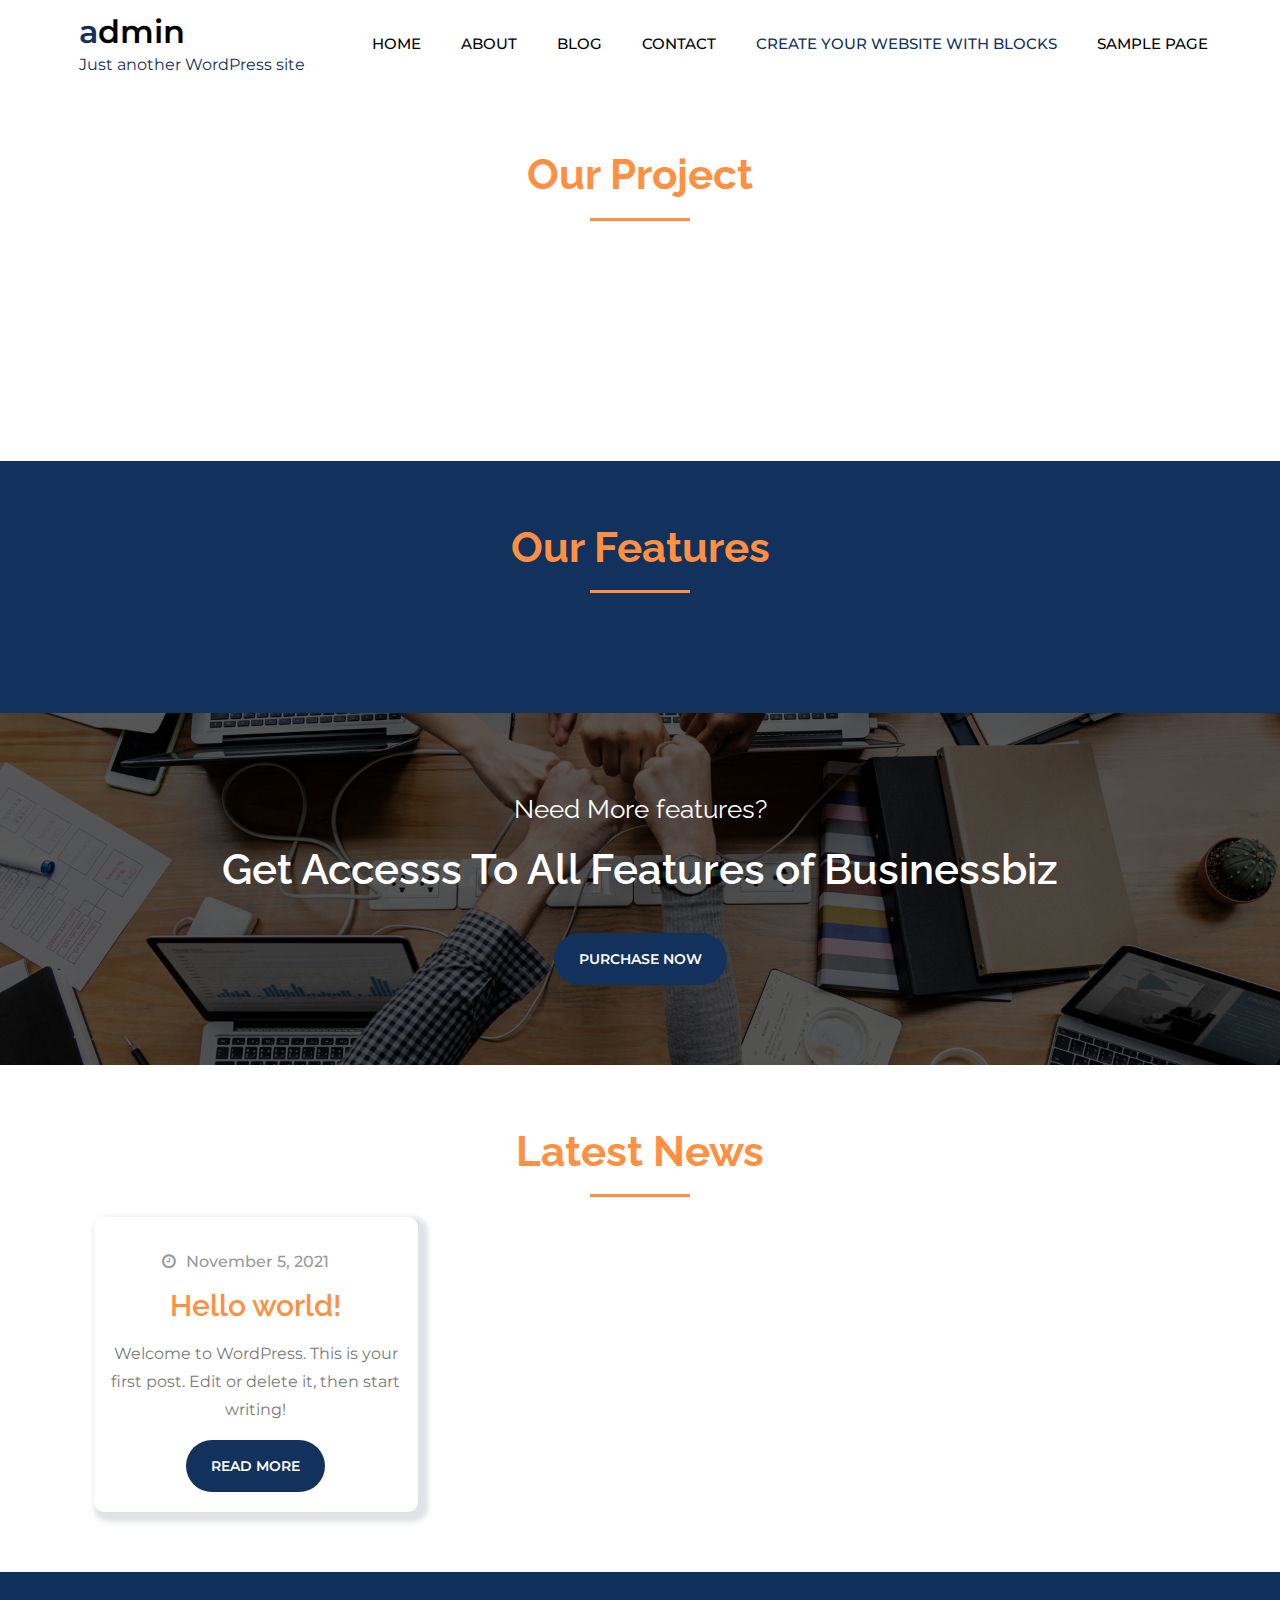
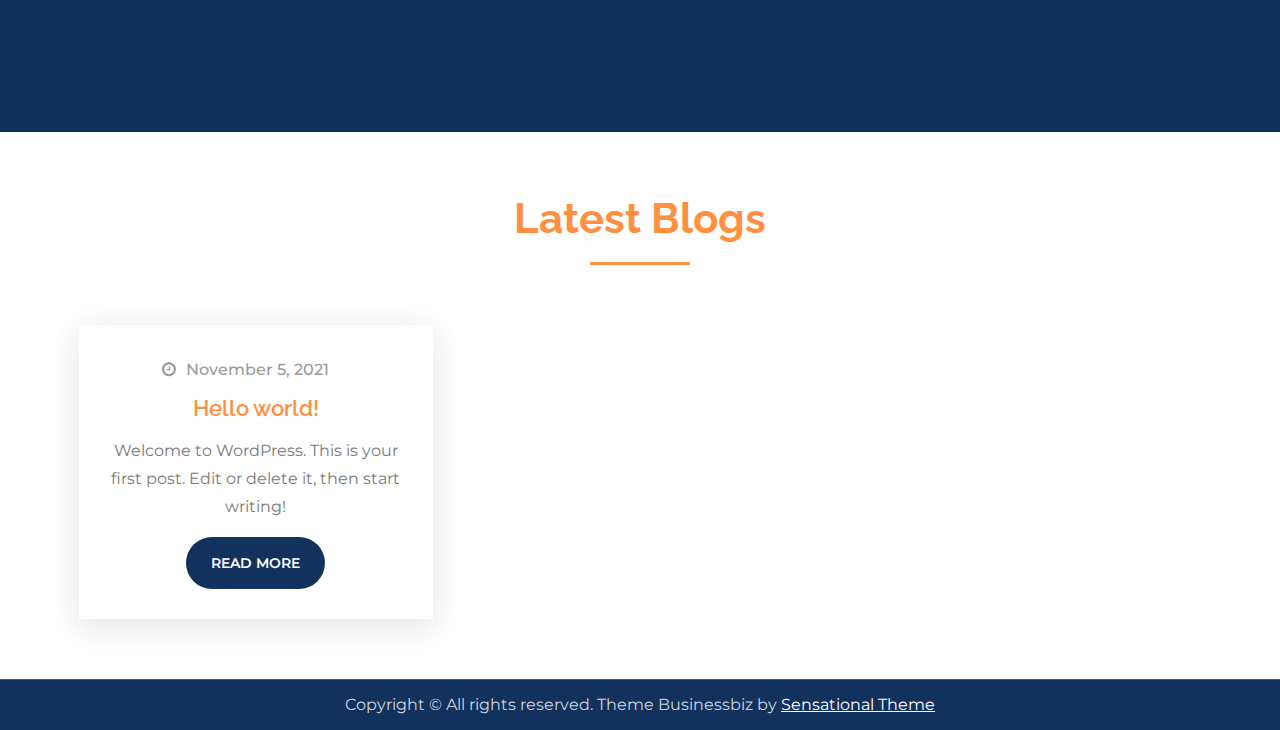
==== index.html @ f26241a5 "test" ====
<!DOCTYPE html>
<html lang="en-US">
<head>
	<meta charset="UTF-8">
	<meta name="viewport" content="width=device-width, initial-scale=1">
	<link rel="profile" href="http://gmpg.org/xfn/11">
	<link rel="pingback" href="/xmlrpc.php">
	
<title>admin &#8211; Just another WordPress site</title>
<meta name="robots" content="noindex, nofollow">
<link rel="dns-prefetch" href="//fonts.googleapis.com">
<link rel="dns-prefetch" href="//s.w.org">
<link rel="alternate" type="application/rss+xml" title="admin &raquo; Feed" href="/feed/">
<link rel="alternate" type="application/rss+xml" title="admin &raquo; Comments Feed" href="/comments/feed/">
		<script type="text/javascript">
			window._wpemojiSettings = {"baseUrl":"https:\/\/s.w.org\/images\/core\/emoji\/13.1.0\/72x72\/","ext":".png","svgUrl":"https:\/\/s.w.org\/images\/core\/emoji\/13.1.0\/svg\/","svgExt":".svg","source":{"concatemoji":"\/wp-includes\/js\/wp-emoji-release.min.js?ver=5.8.1"}};
			!function(e,a,t){var n,r,o,i=a.createElement("canvas"),p=i.getContext&&i.getContext("2d");function s(e,t){var a=String.fromCharCode;p.clearRect(0,0,i.width,i.height),p.fillText(a.apply(this,e),0,0);e=i.toDataURL();return p.clearRect(0,0,i.width,i.height),p.fillText(a.apply(this,t),0,0),e===i.toDataURL()}function c(e){var t=a.createElement("script");t.src=e,t.defer=t.type="text/javascript",a.getElementsByTagName("head")[0].appendChild(t)}for(o=Array("flag","emoji"),t.supports={everything:!0,everythingExceptFlag:!0},r=0;r<o.length;r++)t.supports[o[r]]=function(e){if(!p||!p.fillText)return!1;switch(p.textBaseline="top",p.font="600 32px Arial",e){case"flag":return s([127987,65039,8205,9895,65039],[127987,65039,8203,9895,65039])?!1:!s([55356,56826,55356,56819],[55356,56826,8203,55356,56819])&&!s([55356,57332,56128,56423,56128,56418,56128,56421,56128,56430,56128,56423,56128,56447],[55356,57332,8203,56128,56423,8203,56128,56418,8203,56128,56421,8203,56128,56430,8203,56128,56423,8203,56128,56447]);case"emoji":return!s([10084,65039,8205,55357,56613],[10084,65039,8203,55357,56613])}return!1}(o[r]),t.supports.everything=t.supports.everything&&t.supports[o[r]],"flag"!==o[r]&&(t.supports.everythingExceptFlag=t.supports.everythingExceptFlag&&t.supports[o[r]]);t.supports.everythingExceptFlag=t.supports.everythingExceptFlag&&!t.supports.flag,t.DOMReady=!1,t.readyCallback=function(){t.DOMReady=!0},t.supports.everything||(n=function(){t.readyCallback()},a.addEventListener?(a.addEventListener("DOMContentLoaded",n,!1),e.addEventListener("load",n,!1)):(e.attachEvent("onload",n),a.attachEvent("onreadystatechange",function(){"complete"===a.readyState&&t.readyCallback()})),(n=t.source||{}).concatemoji?c(n.concatemoji):n.wpemoji&&n.twemoji&&(c(n.twemoji),c(n.wpemoji)))}(window,document,window._wpemojiSettings);
		</script>
		<style type="text/css">img.wp-smiley,
img.emoji {
	display: inline !important;
	border: none !important;
	box-shadow: none !important;
	height: 1em !important;
	width: 1em !important;
	margin: 0 .07em !important;
	vertical-align: -0.1em !important;
	background: none !important;
	padding: 0 !important;
}</style>
	<link rel="stylesheet" id="wp-block-library-css" href="/wp-includes/css/dist/block-library/style.min.css?ver=5.8.1" type="text/css" media="all">
<link rel="stylesheet" id="businessbiz-google-fonts-css" href="https://fonts.googleapis.com/css?family=Montserrat%3A300%2C400%2C500%2C600%2C700%7CRaleway%3A300%2C400%2C500%2C600%2C700&#038;subset=latin%2Clatin-ext" type="text/css" media="all">
<link rel="stylesheet" id="font-awesome-css" href="/wp-content/themes/businessbiz/assets/css/font-awesome.min.css?ver=4.7.0" type="text/css" media="all">
<link rel="stylesheet" id="slick-theme-css-css" href="/wp-content/themes/businessbiz/assets/css/slick-theme.min.css?ver=v2.2.0" type="text/css" media="all">
<link rel="stylesheet" id="slick-css-css" href="/wp-content/themes/businessbiz/assets/css/slick.min.css?ver=v1.8.0" type="text/css" media="all">
<link rel="stylesheet" id="businessbiz-style-css" href="/wp-content/themes/businessbiz/style.css?ver=5.8.1" type="text/css" media="all">
<script type="text/javascript" src="/wp-includes/js/jquery/jquery.min.js?ver=3.6.0" id="jquery-core-js"></script>
<script type="text/javascript" src="/wp-includes/js/jquery/jquery-migrate.min.js?ver=3.3.2" id="jquery-migrate-js"></script>
<link rel="https://api.w.org/" href="/wp-json/">
<link rel="alternate" type="application/json" href="/wp-json/wp/v2/pages/15">
<link rel="EditURI" type="application/rsd+xml" title="RSD" href="/xmlrpc.php?rsd">
<link rel="wlwmanifest" type="application/wlwmanifest+xml" href="/wp-includes/wlwmanifest.xml"> 
<meta name="generator" content="WordPress 5.8.1">
<link rel="canonical" href="/">
<link rel="shortlink" href="/">
<link rel="alternate" type="application/json+oembed" href="/wp-json/oembed/1.0/embed?url=%2F">
<link rel="alternate" type="text/xml+oembed" href="/wp-json/oembed/1.0/embed?url=%2F&#038;format=xml">
</head>

<body class="home page-template-default page page-id-15 right-sidebar">
	<div id="page" class="site">
<a class="skip-link screen-reader-text" href="#content">Skip to content</a>    <div class="wrapper">
        <div class="site-branding">
            <div class="site-logo">
                            </div>
<!-- .site-logo -->

            <div id="site-identity">
                <h1 class="site-title">
                    <a href="/" rel="home">  admin</a>
                </h1>

                                    <p class="site-description">Just another WordPress site</p>
                            </div>
<!-- #site-identity -->
        </div> <!-- .site-branding -->

        <nav id="site-navigation" class="main-navigation" role="navigation" aria-label="Primary Menu">
            <button type="button" class="menu-toggle">
                <span class="icon-bar"></span>
                <span class="icon-bar"></span>
                <span class="icon-bar"></span>
            </button>

            <ul>
<li><a href="/">Home</a></li>
<li class="page_item page-item-16"><a href="/about/">About</a></li>
<li class="page_item page-item-18"><a href="/blog/">Blog</a></li>
<li class="page_item page-item-17"><a href="/contact/">Contact</a></li>
<li class="page_item page-item-15 current_page_item"><a href="/" aria-current="page">Create your website with blocks</a></li>
<li class="page_item page-item-2"><a href="/sample-page/">Sample Page</a></li>
</ul>        </nav><!-- #site-navigation -->
    </div>
<!-- .wrapper -->
 <!-- header ends here -->	<div id="content" class="site-content">
	                                        <section id="featured-slider">
                                <div class="featured-slider-wrapper" data-slick='{"slidesToShow": 1, "slidesToScroll": 1, "infinite": true, "speed": 800, "dots": true, "arrows":true, "autoplay": true, "fade": false }'>         </div>
<!-- .featured-slider-wrapper -->                    </section>
            
                                                <section id="project" class="page-section">
                        <div class="wrapper">
                                <div class="section-header">
        
                    <h2 class="section-title">Our Project</h2>
            </div>
<!-- .section-header -->

    <div class="posts-slider  modern-slider" data-slick='{"slidesToShow": 3, "slidesToScroll": 1, "infinite": true, "speed": 800, "dots": false, "arrows":true, "autoplay": true, "draggable": true, "fade": false }'>
            </div>
<!-- .section-content -->

                            </div>
                    </section>
            
                                                <section id="features">
                    <!-- <div class="overlay"></div> -->
                        <div class="wrapper">
                                <div class="features-section-wrapper no-post-thumbnail "> 
                <div class="entry-container">
                            <div class="section-header">
                                            <h2 class="section-title">Our Features</h2>
                    <!-- .section-header -->
                </div>       
                   
            <div class="section-content col-2">
                        
            </div>  
        </div>
    </div>
                        </div>
                    </section>
            
                                        <section id="cta" style="background-image: url('/wp-content/themes/businessbiz/assets/images/default-header.jpg');">
                    <div class="overlay"></div>
                    <div class="wrapper">
                            
            <div class="section-header">
            <h3>Need More features?</h3>
            <h2 class="section-title">Get Accesss To All Features of Businessbiz</h2>
        </div>
<!-- .section-header -->
    
            <div class="read-more">
            <a href="#" class="btn">Purchase Now</a>
        </div>
<!-- .read-more -->
                        </div>
                </section>
            
                                        <section id="latest" class="blog-posts-wrapper page-section">
                    <div class="wrapper">
                         
    	  <div class="section-header">
	    <h2 class="section-title">Latest News</h2>
	  </div>
<!-- .section-header -->
  	  <div class="section-content col-3">
  					    <article>
				    	<div class="post-item">
					      	
					    	<div class="entry-container">
						    	<div class="entry-meta">		         
						            <span class="date"><a href="/2021/11/05/hello-world/" rel="bookmark"><time class="entry-date published updated" datetime="2021-11-05T04:17:10+00:00">November 5, 2021</time></a></span>						        </div>
<!-- .entry-meta -->

						        <header class="entry-header">
									<h2 class="entry-title">
										<a href="/2021/11/05/hello-world/">Hello world!</a>
									</h2>
						        </header>

						        <div class="entry-content">
				 				    <p>Welcome to WordPress. This is your first post. Edit or delete it, then start writing!</p>
						        </div>
<!-- .entry-content -->

						        						        <a href="/2021/11/05/hello-world/" class="btn">Read More</a>
					        </div>
<!-- .entry-container -->
					    </div>
<!-- .post-item -->
				    </article>
	    	          </div>                    </div>
                </section>            
            
                                        <section id="testimonial" style="background-image: url('');">
                <div class="overlay"></div>
                    <div class="wrapper">
                                     
        <div class="testimonial-slider-wrapper" data-slick='{"slidesToShow": 1, "slidesToScroll": 1, "infinite": true, "speed": 800, "dots": true, "arrows":false, "autoplay": true, "fade": false }'>
                    </div>
<!-- .testimonial-slider-wrapper -->
                    </div>
                </section>            
            
                                               <section id="blog" class="blog-posts-wrapper page-section">
                        <div class="wrapper">
                             
    	  <div class="section-header">
	    <h2 class="section-title">Latest Blogs</h2>
	  </div>
<!-- .section-header -->
  	  <div class="section-content col-3">
            				    <article>
				    	<div class="post-item">
					      	
					    	<div class="entry-container">
						    	<div class="entry-meta">		         
						            <span class="date"><a href="/2021/11/05/hello-world/" rel="bookmark"><time class="entry-date published updated" datetime="2021-11-05T04:17:10+00:00">November 5, 2021</time></a></span>						        </div>
<!-- .entry-meta -->

						        <header class="entry-header">
									<h2 class="entry-title">
										<a href="/2021/11/05/hello-world/">Hello world!</a>
									</h2>
						        </header>

						        <div class="entry-content">
				 				    <p>Welcome to WordPress. This is your first post. Edit or delete it, then start writing!</p>
						        </div>
<!-- .entry-content -->

						        						        <a href="/2021/11/05/hello-world/" class="btn">Read More</a>
					        </div>
<!-- .entry-container -->
					    </div>
<!-- .post-item -->
				    </article>
	    	          </div>                        </div>
                    </section>
                		</div>
		<footer id="colophon" class="site-footer" role="contentinfo">        <div class="site-info">
                        <div class="wrapper">
                <span class="copy-right">Copyright &copy; All rights reserved. Theme Businessbiz by <a target="_blank" rel="designer" href="http://sensationaltheme.com/">Sensational Theme</a></span>
            </div> 
        </div> <!-- site generator ends here -->
        
    		</footer><script type="text/javascript" src="/wp-content/themes/businessbiz/assets/js/slick.min.js?ver=2017417" id="jquery-slick-js"></script>
<script type="text/javascript" src="/wp-content/themes/businessbiz/assets/js/jquery.matchHeight.min.js?ver=2017417" id="jquery-match-height-js"></script>
<script type="text/javascript" src="/wp-content/themes/businessbiz/assets/js/navigation.min.js?ver=20151215" id="businessbiz-navigation-js"></script>
<script type="text/javascript" src="/wp-content/themes/businessbiz/assets/js/skip-link-focus-fix.min.js?ver=20151215" id="businessbiz-skip-link-focus-fix-js"></script>
<script type="text/javascript" src="/wp-content/themes/businessbiz/assets/js/custom.min.js?ver=20151215" id="businessbiz-custom-js-js"></script>
<script type="text/javascript" src="/wp-includes/js/wp-embed.min.js?ver=5.8.1" id="wp-embed-js"></script>

</div>
</body>  
</html>
---- wp-includes/css/dist/block-library/style.min.css ----
@charset "UTF-8";#start-resizable-editor-section{display:none}.wp-block-audio{margin:0 0 1em}.wp-block-audio figcaption{margin-top:.5em;margin-bottom:1em}.wp-block-audio audio{width:100%;min-width:300px}.wp-block-button__link{color:#fff;background-color:#32373c;border-radius:9999px;box-shadow:none;cursor:pointer;display:inline-block;font-size:1.125em;padding:calc(.667em + 2px) calc(1.333em + 2px);text-align:center;text-decoration:none;overflow-wrap:break-word;box-sizing:border-box}.wp-block-button__link:active,.wp-block-button__link:focus,.wp-block-button__link:hover,.wp-block-button__link:visited{color:#fff}.wp-block-button__link.aligncenter{text-align:center}.wp-block-button__link.alignright{text-align:right}.wp-block-buttons>.wp-block-button.has-custom-width{max-width:none}.wp-block-buttons>.wp-block-button.has-custom-width .wp-block-button__link{width:100%}.wp-block-buttons>.wp-block-button.has-custom-font-size .wp-block-button__link{font-size:inherit}.wp-block-buttons>.wp-block-button.wp-block-button__width-25{width:calc(25% - .5em)}.wp-block-buttons>.wp-block-button.wp-block-button__width-50{width:calc(50% - .5em)}.wp-block-buttons>.wp-block-button.wp-block-button__width-75{width:calc(75% - .5em)}.wp-block-buttons>.wp-block-button.wp-block-button__width-100{width:calc(100% - .5em)}.wp-block-buttons>.wp-block-button.wp-block-button__width-100:only-child{margin-right:0;width:100%}@supports (column-gap:0.5em){.wp-block-buttons.is-content-justification-right>.wp-block-button.wp-block-button,.wp-block-buttons>.wp-block-button.wp-block-button{margin-right:0;margin-left:0}.wp-block-buttons>.wp-block-button.wp-block-button__width-25{width:calc(25% - .375em)}.wp-block-buttons>.wp-block-button.wp-block-button__width-50{width:calc(50% - .25em)}.wp-block-buttons>.wp-block-button.wp-block-button__width-75{width:calc(75% - .125em)}.wp-block-buttons>.wp-block-button.wp-block-button__width-100{width:auto;flex-basis:100%}}.wp-block-button.is-style-squared,.wp-block-button__link.wp-block-button.is-style-squared{border-radius:0}.wp-block-button.no-border-radius,.wp-block-button__link.no-border-radius{border-radius:0!important}.is-style-outline>.wp-block-button__link,.wp-block-button__link.is-style-outline{border:2px solid;padding:.667em 1.333em}.is-style-outline>.wp-block-button__link:not(.has-text-color),.wp-block-button__link.is-style-outline:not(.has-text-color){color:currentColor}.is-style-outline>.wp-block-button__link:not(.has-background),.wp-block-button__link.is-style-outline:not(.has-background){background-color:transparent}.wp-block-buttons{display:flex;flex-direction:row;flex-wrap:wrap;column-gap:.5em}.wp-block-buttons.is-vertical{flex-direction:column}.wp-block-buttons.is-vertical>.wp-block-button{margin-right:0}.wp-block-buttons.is-vertical>.wp-block-button:last-child{margin-bottom:0}.wp-block-buttons>.wp-block-button{display:inline-block;margin-left:0;margin-right:.5em;margin-bottom:.5em}.wp-block-buttons>.wp-block-button:last-child{margin-right:0}.wp-block-buttons.is-content-justification-left{justify-content:flex-start}.wp-block-buttons.is-content-justification-left.is-vertical{align-items:flex-start}.wp-block-buttons.is-content-justification-center{justify-content:center}.wp-block-buttons.is-content-justification-center.is-vertical{align-items:center}.wp-block-buttons.is-content-justification-right{justify-content:flex-end}.wp-block-buttons.is-content-justification-right>.wp-block-button{margin-left:.5em;margin-right:0}.wp-block-buttons.is-content-justification-right>.wp-block-button:first-child{margin-left:0}.wp-block-buttons.is-content-justification-right.is-vertical{align-items:flex-end}.wp-block-buttons.is-content-justification-space-between{justify-content:space-between}.wp-block-buttons.aligncenter{text-align:center}.wp-block-buttons.alignleft .wp-block-button{margin-left:0;margin-right:.5em}.wp-block-buttons.alignleft .wp-block-button:last-child{margin-right:0}.wp-block-buttons.alignright .wp-block-button{margin-right:0;margin-left:.5em}.wp-block-buttons.alignright .wp-block-button:first-child{margin-left:0}.wp-block-buttons:not(.is-content-justification-space-between,.is-content-justification-right,.is-content-justification-left,.is-content-justification-center) .wp-block-button.aligncenter{margin-left:auto;margin-right:auto;margin-bottom:.5em;width:100%}.wp-block-button.aligncenter,.wp-block-calendar{text-align:center}.wp-block-calendar tbody td,.wp-block-calendar th{padding:.25em;border:1px solid #ddd}.wp-block-calendar tfoot td{border:none}.wp-block-calendar table{width:100%;border-collapse:collapse}.wp-block-calendar table th{font-weight:400;background:#ddd}.wp-block-calendar a{text-decoration:underline}.wp-block-calendar table caption,.wp-block-calendar table tbody{color:#40464d}.wp-block-categories.alignleft{margin-right:2em}.wp-block-categories.alignright{margin-left:2em}.wp-block-code code{display:block;white-space:pre-wrap;overflow-wrap:break-word}.wp-block-columns{display:flex;margin-bottom:1.75em;box-sizing:border-box;flex-wrap:wrap}@media (min-width:782px){.wp-block-columns{flex-wrap:nowrap}}.wp-block-columns.has-background{padding:1.25em 2.375em}.wp-block-columns.are-vertically-aligned-top{align-items:flex-start}.wp-block-columns.are-vertically-aligned-center{align-items:center}.wp-block-columns.are-vertically-aligned-bottom{align-items:flex-end}.wp-block-column{flex-grow:1;min-width:0;word-break:break-word;overflow-wrap:break-word}@media (max-width:599px){.wp-block-column{flex-basis:100%!important}}@media (min-width:600px) and (max-width:781px){.wp-block-column:not(:only-child){flex-basis:calc(50% - 1em)!important;flex-grow:0}.wp-block-column:nth-child(2n){margin-left:2em}}@media (min-width:782px){.wp-block-column{flex-basis:0;flex-grow:1}.wp-block-column[style*=flex-basis]{flex-grow:0}.wp-block-column:not(:first-child){margin-left:2em}}.wp-block-column.is-vertically-aligned-top{align-self:flex-start}.wp-block-column.is-vertically-aligned-center{align-self:center}.wp-block-column.is-vertically-aligned-bottom{align-self:flex-end}.wp-block-column.is-vertically-aligned-bottom,.wp-block-column.is-vertically-aligned-center,.wp-block-column.is-vertically-aligned-top{width:100%}.wp-block-cover,.wp-block-cover-image{position:relative;background-size:cover;background-position:50%;min-height:430px;width:100%;display:flex;justify-content:center;align-items:center;padding:1em;box-sizing:border-box}.wp-block-cover-image.has-parallax,.wp-block-cover.has-parallax{background-attachment:fixed}@supports (-webkit-overflow-scrolling:touch){.wp-block-cover-image.has-parallax,.wp-block-cover.has-parallax{background-attachment:scroll}}@media (prefers-reduced-motion:reduce){.wp-block-cover-image.has-parallax,.wp-block-cover.has-parallax{background-attachment:scroll}}.wp-block-cover-image.is-repeated,.wp-block-cover.is-repeated{background-repeat:repeat;background-size:auto}.wp-block-cover-image.has-background-dim:not([class*=-background-color]),.wp-block-cover.has-background-dim:not([class*=-background-color]){background-color:#000}.wp-block-cover-image.has-background-dim:before,.wp-block-cover.has-background-dim:before{content:"";background-color:inherit}.wp-block-cover-image.has-background-dim:not(.has-background-gradient):before,.wp-block-cover-image .wp-block-cover__gradient-background,.wp-block-cover.has-background-dim:not(.has-background-gradient):before,.wp-block-cover .wp-block-cover__gradient-background{position:absolute;top:0;left:0;bottom:0;right:0;z-index:1;opacity:.5}.wp-block-cover-image.has-background-dim.has-background-dim-10 .wp-block-cover__gradient-background,.wp-block-cover-image.has-background-dim.has-background-dim-10:not(.has-background-gradient):before,.wp-block-cover.has-background-dim.has-background-dim-10 .wp-block-cover__gradient-background,.wp-block-cover.has-background-dim.has-background-dim-10:not(.has-background-gradient):before{opacity:.1}.wp-block-cover-image.has-background-dim.has-background-dim-20 .wp-block-cover__gradient-background,.wp-block-cover-image.has-background-dim.has-background-dim-20:not(.has-background-gradient):before,.wp-block-cover.has-background-dim.has-background-dim-20 .wp-block-cover__gradient-background,.wp-block-cover.has-background-dim.has-background-dim-20:not(.has-background-gradient):before{opacity:.2}.wp-block-cover-image.has-background-dim.has-background-dim-30 .wp-block-cover__gradient-background,.wp-block-cover-image.has-background-dim.has-background-dim-30:not(.has-background-gradient):before,.wp-block-cover.has-background-dim.has-background-dim-30 .wp-block-cover__gradient-background,.wp-block-cover.has-background-dim.has-background-dim-30:not(.has-background-gradient):before{opacity:.3}.wp-block-cover-image.has-background-dim.has-background-dim-40 .wp-block-cover__gradient-background,.wp-block-cover-image.has-background-dim.has-background-dim-40:not(.has-background-gradient):before,.wp-block-cover.has-background-dim.has-background-dim-40 .wp-block-cover__gradient-background,.wp-block-cover.has-background-dim.has-background-dim-40:not(.has-background-gradient):before{opacity:.4}.wp-block-cover-image.has-background-dim.has-background-dim-50 .wp-block-cover__gradient-background,.wp-block-cover-image.has-background-dim.has-background-dim-50:not(.has-background-gradient):before,.wp-block-cover.has-background-dim.has-background-dim-50 .wp-block-cover__gradient-background,.wp-block-cover.has-background-dim.has-background-dim-50:not(.has-background-gradient):before{opacity:.5}.wp-block-cover-image.has-background-dim.has-background-dim-60 .wp-block-cover__gradient-background,.wp-block-cover-image.has-background-dim.has-background-dim-60:not(.has-background-gradient):before,.wp-block-cover.has-background-dim.has-background-dim-60 .wp-block-cover__gradient-background,.wp-block-cover.has-background-dim.has-background-dim-60:not(.has-background-gradient):before{opacity:.6}.wp-block-cover-image.has-background-dim.has-background-dim-70 .wp-block-cover__gradient-background,.wp-block-cover-image.has-background-dim.has-background-dim-70:not(.has-background-gradient):before,.wp-block-cover.has-background-dim.has-background-dim-70 .wp-block-cover__gradient-background,.wp-block-cover.has-background-dim.has-background-dim-70:not(.has-background-gradient):before{opacity:.7}.wp-block-cover-image.has-background-dim.has-background-dim-80 .wp-block-cover__gradient-background,.wp-block-cover-image.has-background-dim.has-background-dim-80:not(.has-background-gradient):before,.wp-block-cover.has-background-dim.has-background-dim-80 .wp-block-cover__gradient-background,.wp-block-cover.has-background-dim.has-background-dim-80:not(.has-background-gradient):before{opacity:.8}.wp-block-cover-image.has-background-dim.has-background-dim-90 .wp-block-cover__gradient-background,.wp-block-cover-image.has-background-dim.has-background-dim-90:not(.has-background-gradient):before,.wp-block-cover.has-background-dim.has-background-dim-90 .wp-block-cover__gradient-background,.wp-block-cover.has-background-dim.has-background-dim-90:not(.has-background-gradient):before{opacity:.9}.wp-block-cover-image.has-background-dim.has-background-dim-100 .wp-block-cover__gradient-background,.wp-block-cover-image.has-background-dim.has-background-dim-100:not(.has-background-gradient):before,.wp-block-cover.has-background-dim.has-background-dim-100 .wp-block-cover__gradient-background,.wp-block-cover.has-background-dim.has-background-dim-100:not(.has-background-gradient):before{opacity:1}.wp-block-cover-image.alignleft,.wp-block-cover-image.alignright,.wp-block-cover.alignleft,.wp-block-cover.alignright{max-width:420px;width:100%}.wp-block-cover-image:after,.wp-block-cover:after{display:block;content:"";font-size:0;min-height:inherit}@supports (position:sticky){.wp-block-cover-image:after,.wp-block-cover:after{content:none}}.wp-block-cover-image.aligncenter,.wp-block-cover-image.alignleft,.wp-block-cover-image.alignright,.wp-block-cover.aligncenter,.wp-block-cover.alignleft,.wp-block-cover.alignright{display:flex}.wp-block-cover-image .wp-block-cover__inner-container,.wp-block-cover .wp-block-cover__inner-container{width:100%;z-index:1;color:#fff}.wp-block-cover-image h1:not(.has-text-color),.wp-block-cover-image h2:not(.has-text-color),.wp-block-cover-image h3:not(.has-text-color),.wp-block-cover-image h4:not(.has-text-color),.wp-block-cover-image h5:not(.has-text-color),.wp-block-cover-image h6:not(.has-text-color),.wp-block-cover-image p:not(.has-text-color),.wp-block-cover h1:not(.has-text-color),.wp-block-cover h2:not(.has-text-color),.wp-block-cover h3:not(.has-text-color),.wp-block-cover h4:not(.has-text-color),.wp-block-cover h5:not(.has-text-color),.wp-block-cover h6:not(.has-text-color),.wp-block-cover p:not(.has-text-color){color:inherit}.wp-block-cover-image.is-position-top-left,.wp-block-cover.is-position-top-left{align-items:flex-start;justify-content:flex-start}.wp-block-cover-image.is-position-top-center,.wp-block-cover.is-position-top-center{align-items:flex-start;justify-content:center}.wp-block-cover-image.is-position-top-right,.wp-block-cover.is-position-top-right{align-items:flex-start;justify-content:flex-end}.wp-block-cover-image.is-position-center-left,.wp-block-cover.is-position-center-left{align-items:center;justify-content:flex-start}.wp-block-cover-image.is-position-center-center,.wp-block-cover.is-position-center-center{align-items:center;justify-content:center}.wp-block-cover-image.is-position-center-right,.wp-block-cover.is-position-center-right{align-items:center;justify-content:flex-end}.wp-block-cover-image.is-position-bottom-left,.wp-block-cover.is-position-bottom-left{align-items:flex-end;justify-content:flex-start}.wp-block-cover-image.is-position-bottom-center,.wp-block-cover.is-position-bottom-center{align-items:flex-end;justify-content:center}.wp-block-cover-image.is-position-bottom-right,.wp-block-cover.is-position-bottom-right{align-items:flex-end;justify-content:flex-end}.wp-block-cover-image.has-custom-content-position.has-custom-content-position .wp-block-cover__inner-container,.wp-block-cover.has-custom-content-position.has-custom-content-position .wp-block-cover__inner-container{margin:0;width:auto}.wp-block-cover-image img.wp-block-cover__image-background,.wp-block-cover-image video.wp-block-cover__video-background,.wp-block-cover img.wp-block-cover__image-background,.wp-block-cover video.wp-block-cover__video-background{position:absolute;top:0;left:0;right:0;bottom:0;margin:0;padding:0;width:100%;height:100%;max-width:none;max-height:none;-o-object-fit:cover;object-fit:cover;outline:none;border:none;box-shadow:none}.wp-block-cover__image-background,.wp-block-cover__video-background{z-index:0}.wp-block-cover-image-text,.wp-block-cover-image-text a,.wp-block-cover-image-text a:active,.wp-block-cover-image-text a:focus,.wp-block-cover-image-text a:hover,.wp-block-cover-text,.wp-block-cover-text a,.wp-block-cover-text a:active,.wp-block-cover-text a:focus,.wp-block-cover-text a:hover,section.wp-block-cover-image h2,section.wp-block-cover-image h2 a,section.wp-block-cover-image h2 a:active,section.wp-block-cover-image h2 a:focus,section.wp-block-cover-image h2 a:hover{color:#fff}.wp-block-cover-image .wp-block-cover.has-left-content{justify-content:flex-start}.wp-block-cover-image .wp-block-cover.has-right-content{justify-content:flex-end}.wp-block-cover-image.has-left-content .wp-block-cover-image-text,.wp-block-cover.has-left-content .wp-block-cover-text,section.wp-block-cover-image.has-left-content>h2{margin-left:0;text-align:left}.wp-block-cover-image.has-right-content .wp-block-cover-image-text,.wp-block-cover.has-right-content .wp-block-cover-text,section.wp-block-cover-image.has-right-content>h2{margin-right:0;text-align:right}.wp-block-cover-image .wp-block-cover-image-text,.wp-block-cover .wp-block-cover-text,section.wp-block-cover-image>h2{font-size:2em;line-height:1.25;z-index:1;margin-bottom:0;max-width:840px;padding:.44em;text-align:center}.wp-block-embed.alignleft,.wp-block-embed.alignright,.wp-block[data-align=left]>[data-type="core/embed"],.wp-block[data-align=right]>[data-type="core/embed"]{max-width:360px;width:100%}.wp-block-embed.alignleft .wp-block-embed__wrapper,.wp-block-embed.alignright .wp-block-embed__wrapper,.wp-block[data-align=left]>[data-type="core/embed"] .wp-block-embed__wrapper,.wp-block[data-align=right]>[data-type="core/embed"] .wp-block-embed__wrapper{min-width:280px}.wp-block-cover .wp-block-embed{min-width:320px;min-height:240px}.wp-block-embed{margin:0 0 1em}.wp-block-embed figcaption{margin-top:.5em;margin-bottom:1em}.wp-block-embed iframe{max-width:100%}.wp-block-embed__wrapper{position:relative}.wp-embed-responsive .wp-has-aspect-ratio .wp-block-embed__wrapper:before{content:"";display:block;padding-top:50%}.wp-embed-responsive .wp-has-aspect-ratio iframe{position:absolute;top:0;right:0;bottom:0;left:0;height:100%;width:100%}.wp-embed-responsive .wp-embed-aspect-21-9 .wp-block-embed__wrapper:before{padding-top:42.85%}.wp-embed-responsive .wp-embed-aspect-18-9 .wp-block-embed__wrapper:before{padding-top:50%}.wp-embed-responsive .wp-embed-aspect-16-9 .wp-block-embed__wrapper:before{padding-top:56.25%}.wp-embed-responsive .wp-embed-aspect-4-3 .wp-block-embed__wrapper:before{padding-top:75%}.wp-embed-responsive .wp-embed-aspect-1-1 .wp-block-embed__wrapper:before{padding-top:100%}.wp-embed-responsive .wp-embed-aspect-9-16 .wp-block-embed__wrapper:before{padding-top:177.77%}.wp-embed-responsive .wp-embed-aspect-1-2 .wp-block-embed__wrapper:before{padding-top:200%}.wp-block-file{margin-bottom:1.5em}.wp-block-file.aligncenter{text-align:center}.wp-block-file.alignright{text-align:right}.wp-block-file .wp-block-file__embed{margin-bottom:1em}.wp-block-file .wp-block-file__button{background:#32373c;border-radius:2em;color:#fff;font-size:.8em;padding:.5em 1em}.wp-block-file a.wp-block-file__button{text-decoration:none}.wp-block-file a.wp-block-file__button:active,.wp-block-file a.wp-block-file__button:focus,.wp-block-file a.wp-block-file__button:hover,.wp-block-file a.wp-block-file__button:visited{box-shadow:none;color:#fff;opacity:.85;text-decoration:none}.wp-block-file *+.wp-block-file__button{margin-left:.75em}.blocks-gallery-grid,.wp-block-gallery{display:flex;flex-wrap:wrap;list-style-type:none;padding:0;margin:0}.blocks-gallery-grid .blocks-gallery-image,.blocks-gallery-grid .blocks-gallery-item,.wp-block-gallery .blocks-gallery-image,.wp-block-gallery .blocks-gallery-item{margin:0 1em 1em 0;display:flex;flex-grow:1;flex-direction:column;justify-content:center;position:relative;align-self:flex-start;width:calc(50% - 1em)}.blocks-gallery-grid .blocks-gallery-image:nth-of-type(2n),.blocks-gallery-grid .blocks-gallery-item:nth-of-type(2n),.wp-block-gallery .blocks-gallery-image:nth-of-type(2n),.wp-block-gallery .blocks-gallery-item:nth-of-type(2n){margin-right:0}.blocks-gallery-grid .blocks-gallery-image figure,.blocks-gallery-grid .blocks-gallery-item figure,.wp-block-gallery .blocks-gallery-image figure,.wp-block-gallery .blocks-gallery-item figure{margin:0;height:100%}@supports (position:sticky){.blocks-gallery-grid .blocks-gallery-image figure,.blocks-gallery-grid .blocks-gallery-item figure,.wp-block-gallery .blocks-gallery-image figure,.wp-block-gallery .blocks-gallery-item figure{display:flex;align-items:flex-end;justify-content:flex-start}}.blocks-gallery-grid .blocks-gallery-image img,.blocks-gallery-grid .blocks-gallery-item img,.wp-block-gallery .blocks-gallery-image img,.wp-block-gallery .blocks-gallery-item img{display:block;max-width:100%;height:auto;width:100%}@supports (position:sticky){.blocks-gallery-grid .blocks-gallery-image img,.blocks-gallery-grid .blocks-gallery-item img,.wp-block-gallery .blocks-gallery-image img,.wp-block-gallery .blocks-gallery-item img{width:auto}}.blocks-gallery-grid .blocks-gallery-image figcaption,.blocks-gallery-grid .blocks-gallery-item figcaption,.wp-block-gallery .blocks-gallery-image figcaption,.wp-block-gallery .blocks-gallery-item figcaption{position:absolute;bottom:0;width:100%;max-height:100%;overflow:auto;padding:3em .77em .7em;color:#fff;text-align:center;font-size:.8em;background:linear-gradient(0deg,rgba(0,0,0,.7),rgba(0,0,0,.3) 70%,transparent);box-sizing:border-box;margin:0}.blocks-gallery-grid .blocks-gallery-image figcaption img,.blocks-gallery-grid .blocks-gallery-item figcaption img,.wp-block-gallery .blocks-gallery-image figcaption img,.wp-block-gallery .blocks-gallery-item figcaption img{display:inline}.blocks-gallery-grid figcaption,.wp-block-gallery figcaption{flex-grow:1}.blocks-gallery-grid.is-cropped .blocks-gallery-image,.blocks-gallery-grid.is-cropped .blocks-gallery-item,.wp-block-gallery.is-cropped .blocks-gallery-image,.wp-block-gallery.is-cropped .blocks-gallery-item{align-self:inherit}.blocks-gallery-grid.is-cropped .blocks-gallery-image a,.blocks-gallery-grid.is-cropped .blocks-gallery-image img,.blocks-gallery-grid.is-cropped .blocks-gallery-item a,.blocks-gallery-grid.is-cropped .blocks-gallery-item img,.wp-block-gallery.is-cropped .blocks-gallery-image a,.wp-block-gallery.is-cropped .blocks-gallery-image img,.wp-block-gallery.is-cropped .blocks-gallery-item a,.wp-block-gallery.is-cropped .blocks-gallery-item img{width:100%}@supports (position:sticky){.blocks-gallery-grid.is-cropped .blocks-gallery-image a,.blocks-gallery-grid.is-cropped .blocks-gallery-image img,.blocks-gallery-grid.is-cropped .blocks-gallery-item a,.blocks-gallery-grid.is-cropped .blocks-gallery-item img,.wp-block-gallery.is-cropped .blocks-gallery-image a,.wp-block-gallery.is-cropped .blocks-gallery-image img,.wp-block-gallery.is-cropped .blocks-gallery-item a,.wp-block-gallery.is-cropped .blocks-gallery-item img{height:100%;flex:1;-o-object-fit:cover;object-fit:cover}}.blocks-gallery-grid.columns-1 .blocks-gallery-image,.blocks-gallery-grid.columns-1 .blocks-gallery-item,.wp-block-gallery.columns-1 .blocks-gallery-image,.wp-block-gallery.columns-1 .blocks-gallery-item{width:100%;margin-right:0}@media (min-width:600px){.blocks-gallery-grid.columns-3 .blocks-gallery-image,.blocks-gallery-grid.columns-3 .blocks-gallery-item,.wp-block-gallery.columns-3 .blocks-gallery-image,.wp-block-gallery.columns-3 .blocks-gallery-item{width:calc(33.33333% - .66667em);margin-right:1em}.blocks-gallery-grid.columns-4 .blocks-gallery-image,.blocks-gallery-grid.columns-4 .blocks-gallery-item,.wp-block-gallery.columns-4 .blocks-gallery-image,.wp-block-gallery.columns-4 .blocks-gallery-item{width:calc(25% - .75em);margin-right:1em}.blocks-gallery-grid.columns-5 .blocks-gallery-image,.blocks-gallery-grid.columns-5 .blocks-gallery-item,.wp-block-gallery.columns-5 .blocks-gallery-image,.wp-block-gallery.columns-5 .blocks-gallery-item{width:calc(20% - .8em);margin-right:1em}.blocks-gallery-grid.columns-6 .blocks-gallery-image,.blocks-gallery-grid.columns-6 .blocks-gallery-item,.wp-block-gallery.columns-6 .blocks-gallery-image,.wp-block-gallery.columns-6 .blocks-gallery-item{width:calc(16.66667% - .83333em);margin-right:1em}.blocks-gallery-grid.columns-7 .blocks-gallery-image,.blocks-gallery-grid.columns-7 .blocks-gallery-item,.wp-block-gallery.columns-7 .blocks-gallery-image,.wp-block-gallery.columns-7 .blocks-gallery-item{width:calc(14.28571% - .85714em);margin-right:1em}.blocks-gallery-grid.columns-8 .blocks-gallery-image,.blocks-gallery-grid.columns-8 .blocks-gallery-item,.wp-block-gallery.columns-8 .blocks-gallery-image,.wp-block-gallery.columns-8 .blocks-gallery-item{width:calc(12.5% - .875em);margin-right:1em}.blocks-gallery-grid.columns-1 .blocks-gallery-image:nth-of-type(1n),.blocks-gallery-grid.columns-1 .blocks-gallery-item:nth-of-type(1n),.blocks-gallery-grid.columns-2 .blocks-gallery-image:nth-of-type(2n),.blocks-gallery-grid.columns-2 .blocks-gallery-item:nth-of-type(2n),.blocks-gallery-grid.columns-3 .blocks-gallery-image:nth-of-type(3n),.blocks-gallery-grid.columns-3 .blocks-gallery-item:nth-of-type(3n),.blocks-gallery-grid.columns-4 .blocks-gallery-image:nth-of-type(4n),.blocks-gallery-grid.columns-4 .blocks-gallery-item:nth-of-type(4n),.blocks-gallery-grid.columns-5 .blocks-gallery-image:nth-of-type(5n),.blocks-gallery-grid.columns-5 .blocks-gallery-item:nth-of-type(5n),.blocks-gallery-grid.columns-6 .blocks-gallery-image:nth-of-type(6n),.blocks-gallery-grid.columns-6 .blocks-gallery-item:nth-of-type(6n),.blocks-gallery-grid.columns-7 .blocks-gallery-image:nth-of-type(7n),.blocks-gallery-grid.columns-7 .blocks-gallery-item:nth-of-type(7n),.blocks-gallery-grid.columns-8 .blocks-gallery-image:nth-of-type(8n),.blocks-gallery-grid.columns-8 .blocks-gallery-item:nth-of-type(8n),.wp-block-gallery.columns-1 .blocks-gallery-image:nth-of-type(1n),.wp-block-gallery.columns-1 .blocks-gallery-item:nth-of-type(1n),.wp-block-gallery.columns-2 .blocks-gallery-image:nth-of-type(2n),.wp-block-gallery.columns-2 .blocks-gallery-item:nth-of-type(2n),.wp-block-gallery.columns-3 .blocks-gallery-image:nth-of-type(3n),.wp-block-gallery.columns-3 .blocks-gallery-item:nth-of-type(3n),.wp-block-gallery.columns-4 .blocks-gallery-image:nth-of-type(4n),.wp-block-gallery.columns-4 .blocks-gallery-item:nth-of-type(4n),.wp-block-gallery.columns-5 .blocks-gallery-image:nth-of-type(5n),.wp-block-gallery.columns-5 .blocks-gallery-item:nth-of-type(5n),.wp-block-gallery.columns-6 .blocks-gallery-image:nth-of-type(6n),.wp-block-gallery.columns-6 .blocks-gallery-item:nth-of-type(6n),.wp-block-gallery.columns-7 .blocks-gallery-image:nth-of-type(7n),.wp-block-gallery.columns-7 .blocks-gallery-item:nth-of-type(7n),.wp-block-gallery.columns-8 .blocks-gallery-image:nth-of-type(8n),.wp-block-gallery.columns-8 .blocks-gallery-item:nth-of-type(8n){margin-right:0}}.blocks-gallery-grid .blocks-gallery-image:last-child,.blocks-gallery-grid .blocks-gallery-item:last-child,.wp-block-gallery .blocks-gallery-image:last-child,.wp-block-gallery .blocks-gallery-item:last-child{margin-right:0}.blocks-gallery-grid.alignleft,.blocks-gallery-grid.alignright,.wp-block-gallery.alignleft,.wp-block-gallery.alignright{max-width:420px;width:100%}.blocks-gallery-grid.aligncenter .blocks-gallery-item figure,.wp-block-gallery.aligncenter .blocks-gallery-item figure{justify-content:center}.wp-block-group{box-sizing:border-box}h1.has-background,h2.has-background,h3.has-background,h4.has-background,h5.has-background,h6.has-background{padding:1.25em 2.375em}.wp-block-image{margin:0 0 1em}.wp-block-image img{max-width:100%}.wp-block-image:not(.is-style-rounded) img{border-radius:inherit}.wp-block-image.aligncenter{text-align:center}.wp-block-image.alignfull img,.wp-block-image.alignwide img{width:100%}.wp-block-image .aligncenter,.wp-block-image .alignleft,.wp-block-image .alignright{display:table}.wp-block-image .aligncenter>figcaption,.wp-block-image .alignleft>figcaption,.wp-block-image .alignright>figcaption{display:table-caption;caption-side:bottom}.wp-block-image .alignleft{float:left;margin:.5em 1em .5em 0}.wp-block-image .alignright{float:right;margin:.5em 0 .5em 1em}.wp-block-image .aligncenter{margin-left:auto;margin-right:auto}.wp-block-image figcaption{margin-top:.5em;margin-bottom:1em}.wp-block-image.is-style-circle-mask img,.wp-block-image.is-style-rounded img{border-radius:9999px}@supports ((-webkit-mask-image:none) or (mask-image:none)) or (-webkit-mask-image:none){.wp-block-image.is-style-circle-mask img{-webkit-mask-image:url('data:image/svg+xml;utf8,<svg viewBox="0 0 100 100" xmlns="http://www.w3.org/2000/svg"><circle cx="50" cy="50" r="50"/></svg>');mask-image:url('data:image/svg+xml;utf8,<svg viewBox="0 0 100 100" xmlns="http://www.w3.org/2000/svg"><circle cx="50" cy="50" r="50"/></svg>');mask-mode:alpha;-webkit-mask-repeat:no-repeat;mask-repeat:no-repeat;-webkit-mask-size:contain;mask-size:contain;-webkit-mask-position:center;mask-position:center;border-radius:0}}.wp-block-image figure{margin:0}ol.wp-block-latest-comments{margin-left:0}.wp-block-latest-comments .wp-block-latest-comments{padding-left:0}.wp-block-latest-comments__comment{line-height:1.1;list-style:none;margin-bottom:1em}.has-avatars .wp-block-latest-comments__comment{min-height:2.25em;list-style:none}.has-avatars .wp-block-latest-comments__comment .wp-block-latest-comments__comment-excerpt,.has-avatars .wp-block-latest-comments__comment .wp-block-latest-comments__comment-meta{margin-left:3.25em}.has-dates .wp-block-latest-comments__comment,.has-excerpts .wp-block-latest-comments__comment{line-height:1.5}.wp-block-latest-comments__comment-excerpt p{font-size:.875em;line-height:1.8;margin:.36em 0 1.4em}.wp-block-latest-comments__comment-date{display:block;font-size:.75em}.wp-block-latest-comments .avatar,.wp-block-latest-comments__comment-avatar{border-radius:1.5em;display:block;float:left;height:2.5em;margin-right:.75em;width:2.5em}.wp-block-latest-posts.alignleft{margin-right:2em}.wp-block-latest-posts.alignright{margin-left:2em}.wp-block-latest-posts.wp-block-latest-posts__list{list-style:none;padding-left:0}.wp-block-latest-posts.wp-block-latest-posts__list li{clear:both}.wp-block-latest-posts.is-grid{display:flex;flex-wrap:wrap;padding:0}.wp-block-latest-posts.is-grid li{margin:0 1.25em 1.25em 0;width:100%}@media (min-width:600px){.wp-block-latest-posts.columns-2 li{width:calc(50% - .625em)}.wp-block-latest-posts.columns-2 li:nth-child(2n){margin-right:0}.wp-block-latest-posts.columns-3 li{width:calc(33.33333% - .83333em)}.wp-block-latest-posts.columns-3 li:nth-child(3n){margin-right:0}.wp-block-latest-posts.columns-4 li{width:calc(25% - .9375em)}.wp-block-latest-posts.columns-4 li:nth-child(4n){margin-right:0}.wp-block-latest-posts.columns-5 li{width:calc(20% - 1em)}.wp-block-latest-posts.columns-5 li:nth-child(5n){margin-right:0}.wp-block-latest-posts.columns-6 li{width:calc(16.66667% - 1.04167em)}.wp-block-latest-posts.columns-6 li:nth-child(6n){margin-right:0}}.wp-block-latest-posts__post-author,.wp-block-latest-posts__post-date{display:block;color:#555;font-size:.8125em}.wp-block-latest-posts__post-excerpt{margin-top:.5em;margin-bottom:1em}.wp-block-latest-posts__featured-image a{display:inline-block}.wp-block-latest-posts__featured-image img{height:auto;width:auto;max-width:100%}.wp-block-latest-posts__featured-image.alignleft{margin-right:1em}.wp-block-latest-posts__featured-image.alignright{margin-left:1em}.wp-block-latest-posts__featured-image.aligncenter{margin-bottom:1em;text-align:center}.block-editor-image-alignment-control__row .components-base-control__field{display:flex;justify-content:space-between;align-items:center}.block-editor-image-alignment-control__row .components-base-control__field .components-base-control__label{margin-bottom:0}ol.has-background,ul.has-background{padding:1.25em 2.375em}.wp-block-media-text{
  /*!rtl:begin:ignore*/direction:ltr;
  /*!rtl:end:ignore*/display:grid;grid-template-columns:50% 1fr;grid-template-rows:auto}.wp-block-media-text.has-media-on-the-right{grid-template-columns:1fr 50%}.wp-block-media-text.is-vertically-aligned-top .wp-block-media-text__content,.wp-block-media-text.is-vertically-aligned-top .wp-block-media-text__media{align-self:start}.wp-block-media-text.is-vertically-aligned-center .wp-block-media-text__content,.wp-block-media-text.is-vertically-aligned-center .wp-block-media-text__media,.wp-block-media-text .wp-block-media-text__content,.wp-block-media-text .wp-block-media-text__media{align-self:center}.wp-block-media-text.is-vertically-aligned-bottom .wp-block-media-text__content,.wp-block-media-text.is-vertically-aligned-bottom .wp-block-media-text__media{align-self:end}.wp-block-media-text .wp-block-media-text__media{
  /*!rtl:begin:ignore*/grid-column:1;grid-row:1;
  /*!rtl:end:ignore*/margin:0}.wp-block-media-text .wp-block-media-text__content{direction:ltr;
  /*!rtl:begin:ignore*/grid-column:2;grid-row:1;
  /*!rtl:end:ignore*/padding:0 8%;word-break:break-word}.wp-block-media-text.has-media-on-the-right .wp-block-media-text__media{
  /*!rtl:begin:ignore*/grid-column:2;grid-row:1
  /*!rtl:end:ignore*/}.wp-block-media-text.has-media-on-the-right .wp-block-media-text__content{
  /*!rtl:begin:ignore*/grid-column:1;grid-row:1
  /*!rtl:end:ignore*/}.wp-block-media-text__media img,.wp-block-media-text__media video{max-width:unset;width:100%;vertical-align:middle}.wp-block-media-text.is-image-fill .wp-block-media-text__media{height:100%;min-height:250px;background-size:cover}.wp-block-media-text.is-image-fill .wp-block-media-text__media>a{display:block;height:100%}.wp-block-media-text.is-image-fill .wp-block-media-text__media img{position:absolute;width:1px;height:1px;padding:0;margin:-1px;overflow:hidden;clip:rect(0,0,0,0);border:0}@media (max-width:600px){.wp-block-media-text.is-stacked-on-mobile{grid-template-columns:100%!important}.wp-block-media-text.is-stacked-on-mobile .wp-block-media-text__media{grid-column:1;grid-row:1}.wp-block-media-text.is-stacked-on-mobile .wp-block-media-text__content{grid-column:1;grid-row:2}}.wp-block-navigation{position:relative}.wp-block-navigation ul,.wp-block-navigation ul li{list-style:none;padding:0}.wp-block-navigation .wp-block-navigation-link,.wp-block-navigation .wp-block-pages-list__item{display:flex;align-items:center;position:relative}.wp-block-navigation .wp-block-navigation-link .wp-block-navigation-link__container:empty,.wp-block-navigation .wp-block-pages-list__item .wp-block-navigation-link__container:empty{display:none}.wp-block-navigation .wp-block-navigation-link__content,.wp-block-navigation .wp-block-pages-list__item__link{color:inherit;display:block}.wp-block-navigation[style*=text-decoration] .wp-block-navigation-link,.wp-block-navigation[style*=text-decoration] .wp-block-navigation-link__container,.wp-block-navigation[style*=text-decoration] .wp-block-navigation-link__content,.wp-block-navigation[style*=text-decoration] .wp-block-navigation-link__content:active,.wp-block-navigation[style*=text-decoration] .wp-block-navigation-link__content:focus,.wp-block-navigation[style*=text-decoration] .wp-block-pages-list__item,.wp-block-navigation[style*=text-decoration] .wp-block-pages-list__item__link,.wp-block-navigation[style*=text-decoration] .wp-block-pages-list__item__link:active,.wp-block-navigation[style*=text-decoration] .wp-block-pages-list__item__link:focus{text-decoration:inherit}.wp-block-navigation:not([style*=text-decoration]) .wp-block-navigation-link__content,.wp-block-navigation:not([style*=text-decoration]) .wp-block-navigation-link__content:active,.wp-block-navigation:not([style*=text-decoration]) .wp-block-navigation-link__content:focus,.wp-block-navigation:not([style*=text-decoration]) .wp-block-pages-list__item__link,.wp-block-navigation:not([style*=text-decoration]) .wp-block-pages-list__item__link:active,.wp-block-navigation:not([style*=text-decoration]) .wp-block-pages-list__item__link:focus{text-decoration:none}.wp-block-navigation .wp-block-navigation-link__submenu-icon,.wp-block-navigation .wp-block-page-list__submenu-icon{height:inherit}.wp-block-navigation .wp-block-navigation-link__submenu-icon svg,.wp-block-navigation .wp-block-page-list__submenu-icon svg{stroke:currentColor}.wp-block-navigation .wp-block-navigation-link .wp-block-navigation-link__content.wp-block-navigation-link__content.wp-block-navigation-link__content,.wp-block-navigation .wp-block-pages-list__item .wp-block-pages-list__item__link{padding:0}.wp-block-navigation .has-child>.wp-block-navigation-link__content,.wp-block-navigation .has-child>.wp-block-pages-list__item__link{margin-right:.5em}.wp-block-navigation .has-child .submenu-container,.wp-block-navigation .has-child .wp-block-navigation-link__container{background-color:inherit;color:inherit;position:absolute;z-index:2;flex-direction:column;align-items:normal;min-width:200px;display:none;opacity:0;transition:opacity .1s linear;visibility:hidden}.wp-block-navigation .has-child .submenu-container>.wp-block-navigation-link>.wp-block-navigation-link__content,.wp-block-navigation .has-child .submenu-container>.wp-block-navigation-link>.wp-block-pages-list__item__link,.wp-block-navigation .has-child .submenu-container>.wp-block-pages-list__item>.wp-block-navigation-link__content,.wp-block-navigation .has-child .submenu-container>.wp-block-pages-list__item>.wp-block-pages-list__item__link,.wp-block-navigation .has-child .wp-block-navigation-link__container>.wp-block-navigation-link>.wp-block-navigation-link__content,.wp-block-navigation .has-child .wp-block-navigation-link__container>.wp-block-navigation-link>.wp-block-pages-list__item__link,.wp-block-navigation .has-child .wp-block-navigation-link__container>.wp-block-pages-list__item>.wp-block-navigation-link__content,.wp-block-navigation .has-child .wp-block-navigation-link__container>.wp-block-pages-list__item>.wp-block-pages-list__item__link{flex-grow:1}.wp-block-navigation .has-child .submenu-container>.wp-block-navigation-link>.wp-block-navigation-link__submenu-icon,.wp-block-navigation .has-child .submenu-container>.wp-block-navigation-link>.wp-block-page-list__submenu-icon,.wp-block-navigation .has-child .submenu-container>.wp-block-pages-list__item>.wp-block-navigation-link__submenu-icon,.wp-block-navigation .has-child .submenu-container>.wp-block-pages-list__item>.wp-block-page-list__submenu-icon,.wp-block-navigation .has-child .wp-block-navigation-link__container>.wp-block-navigation-link>.wp-block-navigation-link__submenu-icon,.wp-block-navigation .has-child .wp-block-navigation-link__container>.wp-block-navigation-link>.wp-block-page-list__submenu-icon,.wp-block-navigation .has-child .wp-block-navigation-link__container>.wp-block-pages-list__item>.wp-block-navigation-link__submenu-icon,.wp-block-navigation .has-child .wp-block-navigation-link__container>.wp-block-pages-list__item>.wp-block-page-list__submenu-icon{padding-right:.5em}@media (min-width:782px){.wp-block-navigation .has-child .submenu-container .submenu-container:before,.wp-block-navigation .has-child .submenu-container .wp-block-navigation-link__container:before,.wp-block-navigation .has-child .wp-block-navigation-link__container .submenu-container:before,.wp-block-navigation .has-child .wp-block-navigation-link__container .wp-block-navigation-link__container:before{content:"";position:absolute;right:100%;height:100%;display:block;width:.5em;background:transparent}.wp-block-navigation .has-child .submenu-container .wp-block-navigation-link__submenu-icon svg,.wp-block-navigation .has-child .submenu-container .wp-block-page-list__submenu-icon svg,.wp-block-navigation .has-child .wp-block-navigation-link__container .wp-block-navigation-link__submenu-icon svg,.wp-block-navigation .has-child .wp-block-navigation-link__container .wp-block-page-list__submenu-icon svg{transform:rotate(-90deg)}}.wp-block-navigation .has-child:hover>.wp-block-navigation-link__container{display:flex;visibility:visible;opacity:1}.wp-block-navigation .has-child:focus-within>.wp-block-navigation-link__container{display:flex;visibility:visible;opacity:1}.wp-block-navigation .has-child:hover{cursor:pointer}.wp-block-navigation .has-child:hover>.submenu-container{display:flex;visibility:visible;opacity:1}.wp-block-navigation .has-child:focus-within{cursor:pointer}.wp-block-navigation .has-child:focus-within>.submenu-container{display:flex;visibility:visible;opacity:1}.wp-block-navigation.wp-block-navigation.items-justified-right>.submenu-container .has-child .submenu-container,.wp-block-navigation.wp-block-navigation.items-justified-right>.submenu-container .has-child .wp-block-navigation-link__container,.wp-block-navigation.wp-block-navigation.items-justified-right>.wp-block-navigation__container .has-child .submenu-container,.wp-block-navigation.wp-block-navigation.items-justified-right>.wp-block-navigation__container .has-child .wp-block-navigation-link__container,.wp-block-navigation.wp-block-navigation.items-justified-space-between>.submenu-container>.has-child:last-child .submenu-container,.wp-block-navigation.wp-block-navigation.items-justified-space-between>.submenu-container>.has-child:last-child .wp-block-navigation-link__container,.wp-block-navigation.wp-block-navigation.items-justified-space-between>.wp-block-navigation__container>.has-child:last-child .submenu-container,.wp-block-navigation.wp-block-navigation.items-justified-space-between>.wp-block-navigation__container>.has-child:last-child .wp-block-navigation-link__container{left:auto;right:0}.wp-block-navigation.wp-block-navigation.items-justified-right>.submenu-container .has-child .submenu-container .submenu-container,.wp-block-navigation.wp-block-navigation.items-justified-right>.submenu-container .has-child .submenu-container .wp-block-navigation-link__container,.wp-block-navigation.wp-block-navigation.items-justified-right>.submenu-container .has-child .wp-block-navigation-link__container .submenu-container,.wp-block-navigation.wp-block-navigation.items-justified-right>.submenu-container .has-child .wp-block-navigation-link__container .wp-block-navigation-link__container,.wp-block-navigation.wp-block-navigation.items-justified-right>.wp-block-navigation__container .has-child .submenu-container .submenu-container,.wp-block-navigation.wp-block-navigation.items-justified-right>.wp-block-navigation__container .has-child .submenu-container .wp-block-navigation-link__container,.wp-block-navigation.wp-block-navigation.items-justified-right>.wp-block-navigation__container .has-child .wp-block-navigation-link__container .submenu-container,.wp-block-navigation.wp-block-navigation.items-justified-right>.wp-block-navigation__container .has-child .wp-block-navigation-link__container .wp-block-navigation-link__container,.wp-block-navigation.wp-block-navigation.items-justified-space-between>.submenu-container>.has-child:last-child .submenu-container .submenu-container,.wp-block-navigation.wp-block-navigation.items-justified-space-between>.submenu-container>.has-child:last-child .submenu-container .wp-block-navigation-link__container,.wp-block-navigation.wp-block-navigation.items-justified-space-between>.submenu-container>.has-child:last-child .wp-block-navigation-link__container .submenu-container,.wp-block-navigation.wp-block-navigation.items-justified-space-between>.submenu-container>.has-child:last-child .wp-block-navigation-link__container .wp-block-navigation-link__container,.wp-block-navigation.wp-block-navigation.items-justified-space-between>.wp-block-navigation__container>.has-child:last-child .submenu-container .submenu-container,.wp-block-navigation.wp-block-navigation.items-justified-space-between>.wp-block-navigation__container>.has-child:last-child .submenu-container .wp-block-navigation-link__container,.wp-block-navigation.wp-block-navigation.items-justified-space-between>.wp-block-navigation__container>.has-child:last-child .wp-block-navigation-link__container .submenu-container,.wp-block-navigation.wp-block-navigation.items-justified-space-between>.wp-block-navigation__container>.has-child:last-child .wp-block-navigation-link__container .wp-block-navigation-link__container{left:auto;right:100%}.wp-block-navigation.wp-block-navigation .wp-block-navigation__container>.wp-block-navigation-link,.wp-block-navigation.wp-block-navigation .wp-block-page-list,.wp-block-navigation.wp-block-navigation .wp-block-page-list>.wp-block-pages-list__item{margin:0 2em 0 0}.wp-block-navigation.wp-block-navigation .wp-block-navigation__container>.wp-block-navigation-link:last-child,.wp-block-navigation.wp-block-navigation .wp-block-page-list:last-child,.wp-block-navigation.wp-block-navigation .wp-block-page-list>.wp-block-pages-list__item:last-child{margin-right:0}.wp-block-navigation.wp-block-navigation.has-background .wp-block-navigation__container>.wp-block-navigation-link,.wp-block-navigation.wp-block-navigation.has-background .wp-block-page-list,.wp-block-navigation.wp-block-navigation.has-background .wp-block-page-list>.wp-block-pages-list__item{margin:0 .5em 0 0}.wp-block-navigation.wp-block-navigation.has-background .wp-block-navigation__container .wp-block-navigation-link__content,.wp-block-navigation.wp-block-navigation.has-background .wp-block-page-list .wp-block-pages-list__item__link{padding:.5em 1em}.wp-block-navigation.wp-block-navigation .has-child .submenu-container,.wp-block-navigation.wp-block-navigation .has-child .wp-block-navigation-link__container{left:-1em;top:100%}.wp-block-navigation.wp-block-navigation .has-child .submenu-container .wp-block-navigation-link,.wp-block-navigation.wp-block-navigation .has-child .submenu-container .wp-block-pages-list__item,.wp-block-navigation.wp-block-navigation .has-child .wp-block-navigation-link__container .wp-block-navigation-link,.wp-block-navigation.wp-block-navigation .has-child .wp-block-navigation-link__container .wp-block-pages-list__item{margin:0}.wp-block-navigation.wp-block-navigation .has-child .submenu-container .wp-block-navigation-link__content,.wp-block-navigation.wp-block-navigation .has-child .submenu-container .wp-block-pages-list__item__link,.wp-block-navigation.wp-block-navigation .has-child .wp-block-navigation-link__container .wp-block-navigation-link__content,.wp-block-navigation.wp-block-navigation .has-child .wp-block-navigation-link__container .wp-block-pages-list__item__link{padding:.5em 1em}.wp-block-navigation.wp-block-navigation .has-child .submenu-container .submenu-container,.wp-block-navigation.wp-block-navigation .has-child .submenu-container .wp-block-navigation-link__container,.wp-block-navigation.wp-block-navigation .has-child .wp-block-navigation-link__container .submenu-container,.wp-block-navigation.wp-block-navigation .has-child .wp-block-navigation-link__container .wp-block-navigation-link__container{left:-1px}@media (min-width:782px){.wp-block-navigation.wp-block-navigation .has-child .submenu-container .submenu-container,.wp-block-navigation.wp-block-navigation .has-child .submenu-container .wp-block-navigation-link__container,.wp-block-navigation.wp-block-navigation .has-child .wp-block-navigation-link__container .submenu-container,.wp-block-navigation.wp-block-navigation .has-child .wp-block-navigation-link__container .wp-block-navigation-link__container{left:100%;top:-1px}}.wp-block-navigation.wp-block-navigation.has-background .has-child .submenu-container,.wp-block-navigation.wp-block-navigation.has-background .has-child .wp-block-navigation-link__container{left:0;top:100%}.wp-block-navigation.wp-block-navigation.has-background .has-child .submenu-container .submenu-container,.wp-block-navigation.wp-block-navigation.has-background .has-child .submenu-container .wp-block-navigation-link__container,.wp-block-navigation.wp-block-navigation.has-background .has-child .wp-block-navigation-link__container .submenu-container,.wp-block-navigation.wp-block-navigation.has-background .has-child .wp-block-navigation-link__container .wp-block-navigation-link__container{left:0}@media (min-width:782px){.wp-block-navigation.wp-block-navigation.has-background .has-child .submenu-container .submenu-container,.wp-block-navigation.wp-block-navigation.has-background .has-child .submenu-container .wp-block-navigation-link__container,.wp-block-navigation.wp-block-navigation.has-background .has-child .wp-block-navigation-link__container .submenu-container,.wp-block-navigation.wp-block-navigation.has-background .has-child .wp-block-navigation-link__container .wp-block-navigation-link__container{left:100%;top:0}}.wp-block-navigation:not(.has-background) .submenu-container,.wp-block-navigation:not(.has-background) .wp-block-navigation__container .wp-block-navigation-link__container{background-color:#fff;color:#000;border:1px solid rgba(0,0,0,.15)}.wp-block-navigation__container{align-items:center;list-style:none;margin:0;padding-left:0}.wp-block-navigation__container .is-responsive{display:none}@media (min-width:600px){.wp-block-navigation__container{display:flex;flex-wrap:wrap}.is-vertical .wp-block-navigation__container{display:block;flex-direction:column;align-items:flex-start}}.items-justified-center .wp-block-navigation__container{justify-content:center}.items-justified-right .wp-block-navigation__container{justify-content:flex-end}.items-justified-space-between .wp-block-navigation__container{justify-content:space-between}.is-vertical.items-justified-center>ul{align-items:center}.is-vertical.items-justified-right>ul{align-items:flex-end}.is-vertical.items-justified-right>ul .wp-block-navigation-link,.is-vertical.items-justified-right>ul .wp-block-pages-list__item{margin-right:0;justify-content:flex-end}.wp-block-navigation__responsive-container{display:none;position:fixed;top:0;left:0;right:0;bottom:0;z-index:1;align-items:flex-start;justify-content:flex-start}.wp-block-navigation__responsive-container.is-menu-open{display:flex;flex-direction:column;overflow:auto;z-index:100000;padding:24px;background-color:inherit}.wp-block-navigation__responsive-container.is-menu-open .wp-block-navigation__container{display:flex;flex-direction:column;margin-left:auto;margin-right:auto;align-items:flex-start;line-height:48px;padding:0}.wp-block-navigation__responsive-container.is-menu-open .wp-block-navigation__container .wp-block-page-list{flex-direction:column}.wp-block-navigation__responsive-container.is-menu-open .wp-block-navigation-link,.wp-block-navigation__responsive-container.is-menu-open .wp-block-navigation-link .wp-block-navigation-link__container,.wp-block-navigation__responsive-container.is-menu-open .wp-block-pages-list__item,.wp-block-navigation__responsive-container.is-menu-open .wp-block-pages-list__item .submenu-container{background:transparent!important}@media (min-width:600px){.wp-block-navigation__responsive-container:not(.is-menu-open){display:flex;flex-direction:row;position:relative;background-color:inherit}.wp-block-navigation__responsive-container:not(.is-menu-open) .wp-block-navigation__responsive-container-close{display:none}.wp-block-navigation__responsive-container.is-menu-open .submenu-container.submenu-container.submenu-container.submenu-container,.wp-block-navigation__responsive-container.is-menu-open .wp-block-navigation-link__container.wp-block-navigation-link__container.wp-block-navigation-link__container.wp-block-navigation-link__container{left:0}}.wp-block-navigation:not(.has-background) .wp-block-navigation__responsive-container.is-menu-open{background-color:#fff;color:#000}.wp-block-navigation__responsive-container-close,.wp-block-navigation__responsive-container-open{vertical-align:middle;cursor:pointer;color:currentColor;background:transparent;border:none;margin:0;padding:0}.wp-block-navigation__responsive-container-close svg,.wp-block-navigation__responsive-container-open svg{fill:currentColor;pointer-events:none;display:block;width:24px;height:24px}.wp-block-navigation__responsive-container-open{display:flex}@media (min-width:600px){.wp-block-navigation__responsive-container-open{display:none}}.items-justified-left .wp-block-navigation__responsive-container-open{margin-left:0;margin-right:auto}.items-justified-center .wp-block-navigation__responsive-container-open{margin-left:auto;margin-right:auto}.items-justified-right .wp-block-navigation__responsive-container-open{margin-left:auto;margin-right:0}.wp-block-navigation__responsive-container-close{position:absolute;top:24px;right:24px;z-index:2}.wp-block-navigation__responsive-close{width:100%}.is-menu-open .wp-block-navigation__responsive-close,.is-menu-open .wp-block-navigation__responsive-container-content,.is-menu-open .wp-block-navigation__responsive-dialog{width:100%;height:100%}.wp-block-navigation .wp-block-navigation__responsive-container.is-menu-open .wp-block-navigation-link__submenu-icon,.wp-block-navigation .wp-block-navigation__responsive-container.is-menu-open .wp-block-page-list__submenu-icon{display:none}.wp-block-navigation .wp-block-navigation__responsive-container.is-menu-open .has-child .submenu-container,.wp-block-navigation .wp-block-navigation__responsive-container.is-menu-open .has-child .wp-block-navigation-link__container{position:relative;opacity:1;visibility:visible;padding:0 0 0 32px;border:none}.wp-block-navigation .wp-block-navigation__responsive-container.is-menu-open .wp-block-navigation-link,.wp-block-navigation .wp-block-navigation__responsive-container.is-menu-open .wp-block-pages-list__item{flex-direction:column;align-items:flex-start}html.has-modal-open{overflow:hidden}.wp-block-navigation .wp-block-navigation-link__label{word-break:normal;overflow-wrap:break-word}.wp-block-navigation .wp-block-home-link__content{color:inherit;display:block;padding:.5em 1em}.wp-block-navigation[style*=text-decoration] .wp-block-home-link,.wp-block-navigation[style*=text-decoration] .wp-block-home-link__content,.wp-block-navigation[style*=text-decoration] .wp-block-home-link__content:active,.wp-block-navigation[style*=text-decoration] .wp-block-home-link__content:focus{text-decoration:inherit}.wp-block-navigation:not([style*=text-decoration]) .wp-block-home-link__content,.wp-block-navigation:not([style*=text-decoration]) .wp-block-home-link__content:active,.wp-block-navigation:not([style*=text-decoration]) .wp-block-home-link__content:focus{text-decoration:none}.wp-block-navigation:not(.has-background) .wp-block-navigation__container .wp-block-home-link__container{background-color:#fff;color:#000;border:1px solid rgba(0,0,0,.15)}.wp-block-navigation:not(.has-background) .wp-block-navigation__container .wp-block-home-link__container .wp-block-home-link__container{top:-1px}.wp-block-navigation .wp-block-page-list{display:flex;flex-wrap:wrap;background-color:inherit}.wp-block-navigation .wp-block-pages-list__item{background-color:inherit}.wp-block-navigation .wp-block-page-list__submenu-icon{display:none}.is-open .wp-block-navigation__container .wp-block-page-list,.is-vertical .wp-block-navigation__container .wp-block-page-list,.wp-block-navigation .show-submenu-icons .wp-block-page-list__submenu-icon{display:block}@media (min-width:480px){.is-open .wp-block-navigation__container .wp-block-page-list{display:flex}}.items-justified-space-between .wp-block-page-list{display:contents}.is-small-text{font-size:.875em}.is-regular-text{font-size:1em}.is-large-text{font-size:2.25em}.is-larger-text{font-size:3em}.has-drop-cap:not(:focus):first-letter{float:left;font-size:8.4em;line-height:.68;font-weight:100;margin:.05em .1em 0 0;text-transform:uppercase;font-style:normal}p.has-drop-cap.has-background{overflow:hidden}p.has-background{padding:1.25em 2.375em}p.has-text-color a{color:inherit}.wp-block-post-author{display:flex;flex-wrap:wrap}.wp-block-post-author__byline{width:100%;margin-top:0;margin-bottom:0;font-size:.5em}.wp-block-post-author__avatar{margin-right:1em}.wp-block-post-author__bio{margin-bottom:.7em;font-size:.7em}.wp-block-post-author__content{flex-grow:1;flex-basis:0}.wp-block-post-author__name{font-weight:700;margin:0}.wp-block-post-comments .commentlist{list-style:none;margin:0;padding:0}.wp-block-post-comments .commentlist .comment{min-height:2.25em;padding-left:3.25em}.wp-block-post-comments .commentlist .comment p{font-size:.875em;line-height:1.8;margin:.36em 0 1.4em}.wp-block-post-comments .commentlist .children{list-style:none;margin:0;padding:0}.wp-block-post-comments .comment-author{line-height:1.5;margin-left:-3.25em}.wp-block-post-comments .comment-author .avatar{border-radius:1.5em;display:block;float:left;height:2.5em;margin-right:.75em;width:2.5em}.wp-block-post-comments .comment-author cite{font-style:normal}.wp-block-post-comments .comment-meta{line-height:1.5;margin-left:-3.25em}.wp-block-post-comments .comment-body .commentmetadata{font-size:.75em}.wp-block-post-comments .comment-form-author label,.wp-block-post-comments .comment-form-comment label,.wp-block-post-comments .comment-form-email label,.wp-block-post-comments .comment-form-url label{display:block}.wp-block-post-comments .comment-form-comment textarea{box-sizing:border-box;width:100%}.wp-block-post-comments .reply{font-size:.75em;margin-bottom:1.4em}.wp-block-post-comments input,.wp-block-post-comments textarea{border:1px solid #949494}.wp-block-post-comments-form input[type=submit]{border:none;box-shadow:none;cursor:pointer;display:inline-block;text-align:center;overflow-wrap:break-word}.wp-block-post-excerpt__more-link,.wp-block-post-title a{display:inline-block}.wp-block-preformatted{white-space:pre-wrap}.wp-block-preformatted.has-background{padding:1.25em 2.375em}.wp-block-pullquote{margin:0 0 1em;padding:3em 0;text-align:center}.wp-block-pullquote.alignleft,.wp-block-pullquote.alignright{max-width:420px}.wp-block-pullquote.alignleft p,.wp-block-pullquote.alignright p{font-size:1.25em}.wp-block-pullquote p{font-size:1.75em;line-height:1.6}.wp-block-pullquote cite,.wp-block-pullquote footer{position:relative}.wp-block-pullquote .has-text-color a{color:inherit}.wp-block-pullquote:not(.is-style-solid-color){background:none}.wp-block-pullquote.is-style-solid-color{border:none}.wp-block-pullquote.is-style-solid-color blockquote{margin-left:auto;margin-right:auto;text-align:left;max-width:60%}.wp-block-pullquote.is-style-solid-color blockquote p{margin-top:0;margin-bottom:0;font-size:2em}.wp-block-pullquote.is-style-solid-color blockquote cite{text-transform:none;font-style:normal}.wp-block-pullquote cite{color:inherit}.wp-block-post-template,.wp-block-query-loop{max-width:100%;list-style:none;padding:0}.wp-block-post-template li,.wp-block-query-loop li{clear:both}.wp-block-post-template.is-flex-container,.wp-block-query-loop.is-flex-container{flex-direction:row;display:flex;flex-wrap:wrap}.wp-block-post-template.is-flex-container li,.wp-block-query-loop.is-flex-container li{margin:0 0 1.25em;width:100%}@media (min-width:600px){.wp-block-post-template.is-flex-container li,.wp-block-query-loop.is-flex-container li{margin-right:1.25em}.wp-block-post-template.is-flex-container.is-flex-container.columns-2>li,.wp-block-query-loop.is-flex-container.is-flex-container.columns-2>li{width:calc(50% - .625em)}.wp-block-post-template.is-flex-container.is-flex-container.columns-2>li:nth-child(2n),.wp-block-query-loop.is-flex-container.is-flex-container.columns-2>li:nth-child(2n){margin-right:0}.wp-block-post-template.is-flex-container.is-flex-container.columns-3>li,.wp-block-query-loop.is-flex-container.is-flex-container.columns-3>li{width:calc(33.33333% - .83333em)}.wp-block-post-template.is-flex-container.is-flex-container.columns-3>li:nth-child(3n),.wp-block-query-loop.is-flex-container.is-flex-container.columns-3>li:nth-child(3n){margin-right:0}.wp-block-post-template.is-flex-container.is-flex-container.columns-4>li,.wp-block-query-loop.is-flex-container.is-flex-container.columns-4>li{width:calc(25% - .9375em)}.wp-block-post-template.is-flex-container.is-flex-container.columns-4>li:nth-child(4n),.wp-block-query-loop.is-flex-container.is-flex-container.columns-4>li:nth-child(4n){margin-right:0}.wp-block-post-template.is-flex-container.is-flex-container.columns-5>li,.wp-block-query-loop.is-flex-container.is-flex-container.columns-5>li{width:calc(20% - 1em)}.wp-block-post-template.is-flex-container.is-flex-container.columns-5>li:nth-child(5n),.wp-block-query-loop.is-flex-container.is-flex-container.columns-5>li:nth-child(5n){margin-right:0}.wp-block-post-template.is-flex-container.is-flex-container.columns-6>li,.wp-block-query-loop.is-flex-container.is-flex-container.columns-6>li{width:calc(16.66667% - 1.04167em)}.wp-block-post-template.is-flex-container.is-flex-container.columns-6>li:nth-child(6n),.wp-block-query-loop.is-flex-container.is-flex-container.columns-6>li:nth-child(6n){margin-right:0}}.wp-block-query-pagination{display:flex;flex-direction:row;flex-wrap:wrap}.wp-block-query-pagination>.wp-block-query-pagination-next,.wp-block-query-pagination>.wp-block-query-pagination-numbers,.wp-block-query-pagination>.wp-block-query-pagination-previous{display:inline-block;margin-right:.5em;margin-bottom:.5em}.wp-block-query-pagination>.wp-block-query-pagination-next:last-child,.wp-block-query-pagination>.wp-block-query-pagination-numbers:last-child,.wp-block-query-pagination>.wp-block-query-pagination-previous:last-child{margin-right:0}.wp-block-quote.is-large,.wp-block-quote.is-style-large{margin-bottom:1em;padding:0 1em}.wp-block-quote.is-large p,.wp-block-quote.is-style-large p{font-size:1.5em;font-style:italic;line-height:1.6}.wp-block-quote.is-large cite,.wp-block-quote.is-large footer,.wp-block-quote.is-style-large cite,.wp-block-quote.is-style-large footer{font-size:1.125em;text-align:right}.wp-block-rss.wp-block-rss{box-sizing:border-box}.wp-block-rss.alignleft{margin-right:2em}.wp-block-rss.alignright{margin-left:2em}.wp-block-rss.is-grid{display:flex;flex-wrap:wrap;padding:0;list-style:none}.wp-block-rss.is-grid li{margin:0 1em 1em 0;width:100%}@media (min-width:600px){.wp-block-rss.columns-2 li{width:calc(50% - 1em)}.wp-block-rss.columns-3 li{width:calc(33.33333% - 1em)}.wp-block-rss.columns-4 li{width:calc(25% - 1em)}.wp-block-rss.columns-5 li{width:calc(20% - 1em)}.wp-block-rss.columns-6 li{width:calc(16.66667% - 1em)}}.wp-block-rss__item-author,.wp-block-rss__item-publish-date{display:block;color:#555;font-size:.8125em}.wp-block-search .wp-block-search__button{background:#f7f7f7;border:1px solid #ccc;padding:.375em .625em;color:#32373c;margin-left:.625em;word-break:normal}.wp-block-search .wp-block-search__button.has-icon{line-height:0}.wp-block-search .wp-block-search__button svg{min-width:1.5em;min-height:1.5em}.wp-block-search .wp-block-search__inside-wrapper{display:flex;flex:auto;flex-wrap:nowrap;max-width:100%}.wp-block-search .wp-block-search__label{width:100%}.wp-block-search .wp-block-search__input{flex-grow:1;min-width:3em;border:1px solid #949494}.wp-block-search.wp-block-search__button-only .wp-block-search__button{margin-left:0}.wp-block-search.wp-block-search__button-inside .wp-block-search__inside-wrapper{padding:4px;border:1px solid #949494}.wp-block-search.wp-block-search__button-inside .wp-block-search__inside-wrapper .wp-block-search__input{border-radius:0;border:none;padding:0 0 0 .25em}.wp-block-search.wp-block-search__button-inside .wp-block-search__inside-wrapper .wp-block-search__input:focus{outline:none}.wp-block-search.wp-block-search__button-inside .wp-block-search__inside-wrapper .wp-block-search__button{padding:.125em .5em}.wp-block-search.aligncenter .wp-block-search__inside-wrapper{margin:auto}.wp-block-separator{border-top:1px solid;border-bottom:1px solid}.wp-block-separator.is-style-wide{border-bottom-width:1px}.wp-block-separator.is-style-dots{background:none!important;border:none;text-align:center;width:none;line-height:1;height:auto}.wp-block-separator.is-style-dots:before{content:"···";color:currentColor;font-size:1.5em;letter-spacing:2em;padding-left:2em;font-family:serif}.wp-block-site-logo{line-height:0}.wp-block-site-logo a{display:inline-block}.wp-block-site-logo.is-default-size img{width:120px;height:auto}.wp-block-site-logo .aligncenter{display:table}.wp-block-site-logo.is-style-rounded img{border-radius:9999px}.wp-block-social-links{display:flex;flex-wrap:wrap;padding-left:0;padding-right:0;text-indent:0;margin-left:0}.wp-block-social-links .wp-social-link a,.wp-block-social-links .wp-social-link a:hover{text-decoration:none;border-bottom:0;box-shadow:none}.wp-block-social-links .wp-social-link.wp-social-link.wp-social-link{margin:4px 8px 4px 0}.wp-block-social-links .wp-social-link a{padding:.25em}.wp-block-social-links .wp-social-link svg{width:1em;height:1em}.wp-block-social-links.has-small-icon-size{font-size:16px}.wp-block-social-links,.wp-block-social-links.has-normal-icon-size{font-size:24px}.wp-block-social-links.has-large-icon-size{font-size:36px}.wp-block-social-links.has-huge-icon-size{font-size:48px}.wp-block-social-links.aligncenter{justify-content:center;display:flex}.wp-block-social-links.alignright{justify-content:flex-end}.wp-block-social-link{display:block;border-radius:9999px;transition:transform .1s ease;height:auto}@media (prefers-reduced-motion:reduce){.wp-block-social-link{transition-duration:0s;transition-delay:0s}}.wp-block-social-link a{display:block;line-height:0;transition:transform .1s ease}.wp-block-social-link:hover{transform:scale(1.1)}.wp-block-social-links .wp-block-social-link .wp-block-social-link-anchor,.wp-block-social-links .wp-block-social-link .wp-block-social-link-anchor:active,.wp-block-social-links .wp-block-social-link .wp-block-social-link-anchor:hover,.wp-block-social-links .wp-block-social-link .wp-block-social-link-anchor:visited,.wp-block-social-links .wp-block-social-link .wp-block-social-link-anchor svg{color:currentColor;fill:currentColor}.wp-block-social-links:not(.is-style-logos-only) .wp-social-link{background-color:#f0f0f0;color:#444}.wp-block-social-links:not(.is-style-logos-only) .wp-social-link-amazon{background-color:#f90;color:#fff}.wp-block-social-links:not(.is-style-logos-only) .wp-social-link-bandcamp{background-color:#1ea0c3;color:#fff}.wp-block-social-links:not(.is-style-logos-only) .wp-social-link-behance{background-color:#0757fe;color:#fff}.wp-block-social-links:not(.is-style-logos-only) .wp-social-link-codepen{background-color:#1e1f26;color:#fff}.wp-block-social-links:not(.is-style-logos-only) .wp-social-link-deviantart{background-color:#02e49b;color:#fff}.wp-block-social-links:not(.is-style-logos-only) .wp-social-link-dribbble{background-color:#e94c89;color:#fff}.wp-block-social-links:not(.is-style-logos-only) .wp-social-link-dropbox{background-color:#4280ff;color:#fff}.wp-block-social-links:not(.is-style-logos-only) .wp-social-link-etsy{background-color:#f45800;color:#fff}.wp-block-social-links:not(.is-style-logos-only) .wp-social-link-facebook{background-color:#1778f2;color:#fff}.wp-block-social-links:not(.is-style-logos-only) .wp-social-link-fivehundredpx{background-color:#000;color:#fff}.wp-block-social-links:not(.is-style-logos-only) .wp-social-link-flickr{background-color:#0461dd;color:#fff}.wp-block-social-links:not(.is-style-logos-only) .wp-social-link-foursquare{background-color:#e65678;color:#fff}.wp-block-social-links:not(.is-style-logos-only) .wp-social-link-github{background-color:#24292d;color:#fff}.wp-block-social-links:not(.is-style-logos-only) .wp-social-link-goodreads{background-color:#eceadd;color:#382110}.wp-block-social-links:not(.is-style-logos-only) .wp-social-link-google{background-color:#ea4434;color:#fff}.wp-block-social-links:not(.is-style-logos-only) .wp-social-link-instagram{background-color:#f00075;color:#fff}.wp-block-social-links:not(.is-style-logos-only) .wp-social-link-lastfm{background-color:#e21b24;color:#fff}.wp-block-social-links:not(.is-style-logos-only) .wp-social-link-linkedin{background-color:#0d66c2;color:#fff}.wp-block-social-links:not(.is-style-logos-only) .wp-social-link-mastodon{background-color:#3288d4;color:#fff}.wp-block-social-links:not(.is-style-logos-only) .wp-social-link-medium{background-color:#02ab6c;color:#fff}.wp-block-social-links:not(.is-style-logos-only) .wp-social-link-meetup{background-color:#f6405f;color:#fff}.wp-block-social-links:not(.is-style-logos-only) .wp-social-link-patreon{background-color:#ff424d;color:#fff}.wp-block-social-links:not(.is-style-logos-only) .wp-social-link-pinterest{background-color:#e60122;color:#fff}.wp-block-social-links:not(.is-style-logos-only) .wp-social-link-pocket{background-color:#ef4155;color:#fff}.wp-block-social-links:not(.is-style-logos-only) .wp-social-link-reddit{background-color:#fe4500;color:#fff}.wp-block-social-links:not(.is-style-logos-only) .wp-social-link-skype{background-color:#0478d7;color:#fff}.wp-block-social-links:not(.is-style-logos-only) .wp-social-link-snapchat{background-color:#fefc00;color:#fff;stroke:#000}.wp-block-social-links:not(.is-style-logos-only) .wp-social-link-soundcloud{background-color:#ff5600;color:#fff}.wp-block-social-links:not(.is-style-logos-only) .wp-social-link-spotify{background-color:#1bd760;color:#fff}.wp-block-social-links:not(.is-style-logos-only) .wp-social-link-telegram{background-color:#2aabee;color:#fff}.wp-block-social-links:not(.is-style-logos-only) .wp-social-link-tiktok{background-color:#000;color:#fff}.wp-block-social-links:not(.is-style-logos-only) .wp-social-link-tumblr{background-color:#011835;color:#fff}.wp-block-social-links:not(.is-style-logos-only) .wp-social-link-twitch{background-color:#6440a4;color:#fff}.wp-block-social-links:not(.is-style-logos-only) .wp-social-link-twitter{background-color:#1da1f2;color:#fff}.wp-block-social-links:not(.is-style-logos-only) .wp-social-link-vimeo{background-color:#1eb7ea;color:#fff}.wp-block-social-links:not(.is-style-logos-only) .wp-social-link-vk{background-color:#4680c2;color:#fff}.wp-block-social-links:not(.is-style-logos-only) .wp-social-link-wordpress{background-color:#3499cd;color:#fff}.wp-block-social-links:not(.is-style-logos-only) .wp-social-link-yelp{background-color:#d32422;color:#fff}.wp-block-social-links:not(.is-style-logos-only) .wp-social-link-youtube{background-color:red;color:#fff}.wp-block-social-links.is-style-logos-only .wp-social-link{background:none;padding:4px}.wp-block-social-links.is-style-logos-only .wp-social-link-amazon{color:#f90}.wp-block-social-links.is-style-logos-only .wp-social-link-bandcamp{color:#1ea0c3}.wp-block-social-links.is-style-logos-only .wp-social-link-behance{color:#0757fe}.wp-block-social-links.is-style-logos-only .wp-social-link-codepen{color:#1e1f26}.wp-block-social-links.is-style-logos-only .wp-social-link-deviantart{color:#02e49b}.wp-block-social-links.is-style-logos-only .wp-social-link-dribbble{color:#e94c89}.wp-block-social-links.is-style-logos-only .wp-social-link-dropbox{color:#4280ff}.wp-block-social-links.is-style-logos-only .wp-social-link-etsy{color:#f45800}.wp-block-social-links.is-style-logos-only .wp-social-link-facebook{color:#1778f2}.wp-block-social-links.is-style-logos-only .wp-social-link-fivehundredpx{color:#000}.wp-block-social-links.is-style-logos-only .wp-social-link-flickr{color:#0461dd}.wp-block-social-links.is-style-logos-only .wp-social-link-foursquare{color:#e65678}.wp-block-social-links.is-style-logos-only .wp-social-link-github{color:#24292d}.wp-block-social-links.is-style-logos-only .wp-social-link-goodreads{color:#382110}.wp-block-social-links.is-style-logos-only .wp-social-link-google{color:#ea4434}.wp-block-social-links.is-style-logos-only .wp-social-link-instagram{color:#f00075}.wp-block-social-links.is-style-logos-only .wp-social-link-lastfm{color:#e21b24}.wp-block-social-links.is-style-logos-only .wp-social-link-linkedin{color:#0d66c2}.wp-block-social-links.is-style-logos-only .wp-social-link-mastodon{color:#3288d4}.wp-block-social-links.is-style-logos-only .wp-social-link-medium{color:#02ab6c}.wp-block-social-links.is-style-logos-only .wp-social-link-meetup{color:#f6405f}.wp-block-social-links.is-style-logos-only .wp-social-link-patreon{color:#ff424d}.wp-block-social-links.is-style-logos-only .wp-social-link-pinterest{color:#e60122}.wp-block-social-links.is-style-logos-only .wp-social-link-pocket{color:#ef4155}.wp-block-social-links.is-style-logos-only .wp-social-link-reddit{color:#fe4500}.wp-block-social-links.is-style-logos-only .wp-social-link-skype{color:#0478d7}.wp-block-social-links.is-style-logos-only .wp-social-link-snapchat{color:#fff;stroke:#000}.wp-block-social-links.is-style-logos-only .wp-social-link-soundcloud{color:#ff5600}.wp-block-social-links.is-style-logos-only .wp-social-link-spotify{color:#1bd760}.wp-block-social-links.is-style-logos-only .wp-social-link-telegram{color:#2aabee}.wp-block-social-links.is-style-logos-only .wp-social-link-tiktok{color:#000}.wp-block-social-links.is-style-logos-only .wp-social-link-tumblr{color:#011835}.wp-block-social-links.is-style-logos-only .wp-social-link-twitch{color:#6440a4}.wp-block-social-links.is-style-logos-only .wp-social-link-twitter{color:#1da1f2}.wp-block-social-links.is-style-logos-only .wp-social-link-vimeo{color:#1eb7ea}.wp-block-social-links.is-style-logos-only .wp-social-link-vk{color:#4680c2}.wp-block-social-links.is-style-logos-only .wp-social-link-wordpress{color:#3499cd}.wp-block-social-links.is-style-logos-only .wp-social-link-yelp{color:#d32422}.wp-block-social-links.is-style-logos-only .wp-social-link-youtube{color:red}.wp-block-social-links.is-style-pill-shape .wp-social-link{width:auto}.wp-block-social-links.is-style-pill-shape .wp-social-link a{padding-left:.66667em;padding-right:.66667em}.wp-block-spacer{clear:both}.wp-block-tag-cloud.aligncenter{text-align:center}.wp-block-tag-cloud.alignfull{padding-left:1em;padding-right:1em}.wp-block-table{margin:0 0 1em;overflow-x:auto}.wp-block-table table{border-collapse:collapse;width:100%}.wp-block-table .has-fixed-layout{table-layout:fixed;width:100%}.wp-block-table .has-fixed-layout td,.wp-block-table .has-fixed-layout th{word-break:break-word}.wp-block-table.aligncenter,.wp-block-table.alignleft,.wp-block-table.alignright{display:table;width:auto}.wp-block-table.aligncenter td,.wp-block-table.aligncenter th,.wp-block-table.alignleft td,.wp-block-table.alignleft th,.wp-block-table.alignright td,.wp-block-table.alignright th{word-break:break-word}.wp-block-table .has-subtle-light-gray-background-color{background-color:#f3f4f5}.wp-block-table .has-subtle-pale-green-background-color{background-color:#e9fbe5}.wp-block-table .has-subtle-pale-blue-background-color{background-color:#e7f5fe}.wp-block-table .has-subtle-pale-pink-background-color{background-color:#fcf0ef}.wp-block-table.is-style-stripes{border-spacing:0;border-collapse:inherit;background-color:transparent;border-bottom:1px solid #f0f0f0}.wp-block-table.is-style-stripes tbody tr:nth-child(odd){background-color:#f0f0f0}.wp-block-table.is-style-stripes.has-subtle-light-gray-background-color tbody tr:nth-child(odd){background-color:#f3f4f5}.wp-block-table.is-style-stripes.has-subtle-pale-green-background-color tbody tr:nth-child(odd){background-color:#e9fbe5}.wp-block-table.is-style-stripes.has-subtle-pale-blue-background-color tbody tr:nth-child(odd){background-color:#e7f5fe}.wp-block-table.is-style-stripes.has-subtle-pale-pink-background-color tbody tr:nth-child(odd){background-color:#fcf0ef}.wp-block-table.is-style-stripes td,.wp-block-table.is-style-stripes th{border-color:transparent}.wp-block-table .has-border-color>*,.wp-block-table .has-border-color td,.wp-block-table .has-border-color th,.wp-block-table .has-border-color tr{border-color:inherit}.wp-block-table table[style*=border-style]>*,.wp-block-table table[style*=border-style] td,.wp-block-table table[style*=border-style] th,.wp-block-table table[style*=border-style] tr{border-style:inherit}.wp-block-table table[style*=border-width]>*,.wp-block-table table[style*=border-width] td,.wp-block-table table[style*=border-width] th,.wp-block-table table[style*=border-width] tr{border-width:inherit}.wp-block-text-columns,.wp-block-text-columns.aligncenter{display:flex}.wp-block-text-columns .wp-block-column{margin:0 1em;padding:0}.wp-block-text-columns .wp-block-column:first-child{margin-left:0}.wp-block-text-columns .wp-block-column:last-child{margin-right:0}.wp-block-text-columns.columns-2 .wp-block-column{width:50%}.wp-block-text-columns.columns-3 .wp-block-column{width:33.33333%}.wp-block-text-columns.columns-4 .wp-block-column{width:25%}pre.wp-block-verse{font-family:inherit;overflow:auto;white-space:pre-wrap}.wp-block-video{margin:0 0 1em}.wp-block-video video{width:100%}@supports (position:sticky){.wp-block-video [poster]{-o-object-fit:cover;object-fit:cover}}.wp-block-video.aligncenter{text-align:center}.wp-block-video figcaption{margin-top:.5em;margin-bottom:1em}.wp-block-post-featured-image{margin-left:0;margin-right:0}.wp-block-post-featured-image a{display:inline-block}.wp-block-post-featured-image img{max-width:100%;height:auto}.wp-block-post-featured-image.alignfull img,.wp-block-post-featured-image.alignwide img{width:100%}:root .has-pale-pink-background-color{background-color:#f78da7}:root .has-vivid-red-background-color{background-color:#cf2e2e}:root .has-luminous-vivid-orange-background-color{background-color:#ff6900}:root .has-luminous-vivid-amber-background-color{background-color:#fcb900}:root .has-light-green-cyan-background-color{background-color:#7bdcb5}:root .has-vivid-green-cyan-background-color{background-color:#00d084}:root .has-pale-cyan-blue-background-color{background-color:#8ed1fc}:root .has-vivid-cyan-blue-background-color{background-color:#0693e3}:root .has-vivid-purple-background-color{background-color:#9b51e0}:root .has-white-background-color{background-color:#fff}:root .has-very-light-gray-background-color{background-color:#eee}:root .has-cyan-bluish-gray-background-color{background-color:#abb8c3}:root .has-very-dark-gray-background-color{background-color:#313131}:root .has-black-background-color{background-color:#000}:root .has-pale-pink-color{color:#f78da7}:root .has-vivid-red-color{color:#cf2e2e}:root .has-luminous-vivid-orange-color{color:#ff6900}:root .has-luminous-vivid-amber-color{color:#fcb900}:root .has-light-green-cyan-color{color:#7bdcb5}:root .has-vivid-green-cyan-color{color:#00d084}:root .has-pale-cyan-blue-color{color:#8ed1fc}:root .has-vivid-cyan-blue-color{color:#0693e3}:root .has-vivid-purple-color{color:#9b51e0}:root .has-white-color{color:#fff}:root .has-very-light-gray-color{color:#eee}:root .has-cyan-bluish-gray-color{color:#abb8c3}:root .has-very-dark-gray-color{color:#313131}:root .has-black-color{color:#000}:root .has-vivid-cyan-blue-to-vivid-purple-gradient-background{background:linear-gradient(135deg,#0693e3,#9b51e0)}:root .has-vivid-green-cyan-to-vivid-cyan-blue-gradient-background{background:linear-gradient(135deg,#00d084,#0693e3)}:root .has-light-green-cyan-to-vivid-green-cyan-gradient-background{background:linear-gradient(135deg,#7adcb4,#00d082)}:root .has-luminous-vivid-amber-to-luminous-vivid-orange-gradient-background{background:linear-gradient(135deg,#fcb900,#ff6900)}:root .has-luminous-vivid-orange-to-vivid-red-gradient-background{background:linear-gradient(135deg,#ff6900,#cf2e2e)}:root .has-very-light-gray-to-cyan-bluish-gray-gradient-background{background:linear-gradient(135deg,#eee,#a9b8c3)}:root .has-cool-to-warm-spectrum-gradient-background{background:linear-gradient(135deg,#4aeadc,#9778d1 20%,#cf2aba 40%,#ee2c82 60%,#fb6962 80%,#fef84c)}:root .has-blush-light-purple-gradient-background{background:linear-gradient(135deg,#ffceec,#9896f0)}:root .has-blush-bordeaux-gradient-background{background:linear-gradient(135deg,#fecda5,#fe2d2d 50%,#6b003e)}:root .has-purple-crush-gradient-background{background:linear-gradient(135deg,#34e2e4,#4721fb 50%,#ab1dfe)}:root .has-luminous-dusk-gradient-background{background:linear-gradient(135deg,#ffcb70,#c751c0 50%,#4158d0)}:root .has-hazy-dawn-gradient-background{background:linear-gradient(135deg,#faaca8,#dad0ec)}:root .has-pale-ocean-gradient-background{background:linear-gradient(135deg,#fff5cb,#b6e3d4 50%,#33a7b5)}:root .has-electric-grass-gradient-background{background:linear-gradient(135deg,#caf880,#71ce7e)}:root .has-subdued-olive-gradient-background{background:linear-gradient(135deg,#fafae1,#67a671)}:root .has-atomic-cream-gradient-background{background:linear-gradient(135deg,#fdd79a,#004a59)}:root .has-nightshade-gradient-background{background:linear-gradient(135deg,#330968,#31cdcf)}:root .has-midnight-gradient-background{background:linear-gradient(135deg,#020381,#2874fc)}.has-small-font-size{font-size:.8125em}.has-normal-font-size,.has-regular-font-size{font-size:1em}.has-medium-font-size{font-size:1.25em}.has-large-font-size{font-size:2.25em}.has-huge-font-size,.has-larger-font-size{font-size:2.625em}.has-text-align-center{text-align:center}.has-text-align-left{text-align:left}.has-text-align-right{text-align:right}#end-resizable-editor-section{display:none}.aligncenter{clear:both}.items-justified-left{justify-content:flex-start}.items-justified-center{justify-content:center}.items-justified-right{justify-content:flex-end}.items-justified-space-between{justify-content:space-between}.screen-reader-text{border:0;clip:rect(1px,1px,1px,1px);-webkit-clip-path:inset(50%);clip-path:inset(50%);height:1px;margin:-1px;overflow:hidden;padding:0;position:absolute;width:1px;word-wrap:normal!important}.screen-reader-text:focus{background-color:#ddd;clip:auto!important;-webkit-clip-path:none;clip-path:none;color:#444;display:block;font-size:1em;height:auto;left:5px;line-height:normal;padding:15px 23px 14px;text-decoration:none;top:5px;width:auto;z-index:100000}
---- wp-content/themes/businessbiz/style.css ----
/*
Theme Name: Businessbiz
Theme URI: http://sensationaltheme.com/downloads/businessbiz-free/
Author: Sensational Theme
Author URI: http://sensationaltheme.com/
Description: Businessbiz is a clean, modern and fully responsive multi-purpose WordPress theme. It can be used to create any type of website like consultancy, finance, corporate, travel, education, medical. It is responsive, SEO friendly, speed optimized, and translation ready. This theme comes with lots of features such as column layout options for front page sections.
Version: 1.3
Requires PHP: 5.6
Tested up to: 5.8
License: GNU General Public License v3 or later
License URI: http://www.gnu.org/licenses/gpl-3.0.html
Text Domain: businessbiz
Tags: translation-ready, custom-background, theme-options, custom-menu, threaded-comments, featured-images, footer-widgets, left-sidebar, editor-style, right-sidebar, full-width-template, two-columns, grid-layout, custom-header, custom-logo, featured-image-header, blog

This theme, like WordPress, is licensed under the GPL.
Use it to make something cool, have fun, and share what you've learned with others.

Businessbiz business is based on Underscores http://underscores.me/, (C) 2012-2016 Automattic, Inc.
Underscores is distributed under the terms of the GNU GPL v2 or later.

Normalizing styles have been helped along thanks to the fine work of
Nicolas Gallagher and Jonathan Neal http://necolas.github.io/normalize.css/
*/

/*--------------------------------------------------------------
>>> TABLE OF CONTENTS:
----------------------------------------------------------------
# Normalize
# Typography
# Elements
# Forms
# Navigation
    ## Links
    ## Menus
# Accessibility
# Alignments
# Clearings
# Widgets
# Content
    ## Posts and pages
    ## Comments
# Infinite scroll
# Layouts and Titles
# Media
    ## Captions
    ## Galleries
# Social Icons
# Breadcrumb List
# Homepage Sections
    ## Featured Slider Section
    ## Featured Services Section
    ## Featured Planning Section
    ## Projects Section
    ## Call To Action Section
    ## Latest Posts Section
# Footer
# Responsive

--------------------------------------------------------------*/

/*--------------------------------------------------------------
# Normalize
--------------------------------------------------------------*/
html {
    font-family: sans-serif;
    -webkit-text-size-adjust: 100%;
    -ms-text-size-adjust:     100%;
}

body {
    margin: 0;
    font-family: 'Montserrat', sans-serif;
    font-weight: 400;
}

#page {
    max-width: 1920px;
    margin: 0 auto;
    box-shadow: 0 0 15px #aaa;
}

#content {
    position: relative;
}

article,
aside,
details,
figcaption,
figure,
footer,
header,
main,
menu,
nav,
section,
summary {
    display: block;
}

audio,
canvas,
progress,
video {
    display: inline-block;
    vertical-align: baseline;
}

audio:not([controls]) {
    display: none;
    height: 0;
}

[hidden],
template {
    display: none;
}

a {
    background-color: transparent;
}

a:active,
a:hover {
    outline: 0;
}

abbr[title] {
    border-bottom: 1px dotted;
}

b,
strong {
    font-weight: bold;
    color: #111;
}

dfn {
    font-style: italic;
}

h1 {
    font-size: 52px;
}

h2 {
    font-size: 42px;
}

h3 {
    font-size: 26px;
}

h4 {
    font-size: 20px;
}

h5 {
    font-size: 18px;
}

h6 {
    font-size: 14px;
}

h1,
h2,
h3,
h4,
h5,
h6 {
    clear: both;
    color: #333;
    margin: 16px 0;
    line-height: 1.3;
    font-weight: 400;
    font-family: 'Raleway', sans-serif;
}

mark {
    background: #ff0;
    color: #111;
}

small {
    font-size: 80%;
}

sub,
sup {
    font-size: 75%;
    line-height: 0;
    position: relative;
    vertical-align: baseline;
}

sup {
    top: -0.5em;
}

sub {
    bottom: -0.25em;
}

img {
    border: 0;
}

figure {
    margin: 1em 40px;
}

hr {
    box-sizing: content-box;
    height: 0;
}

pre {
    overflow: auto;
}

code,
kbd,
pre,
samp {
    font-family: monospace, monospace;
    font-size: 1em;
}

button,
input,
optgroup,
select,
textarea {
    color: inherit;
    font: inherit;
    margin: 0;
}

button {
    overflow: visible;
}

button,
select {
    text-transform: none;
}

button,
html input[type="button"],
input[type="reset"],
input[type="submit"] {
    -webkit-appearance: button;
    cursor: pointer;
}

button[disabled],
html input[disabled] {
    cursor: default;
}

button::-moz-focus-inner,
input::-moz-focus-inner {
    border: 0;
    padding: 0;
}

input {
    line-height: normal;
}

input[type="checkbox"],
input[type="radio"] {
    box-sizing: border-box;
    padding: 0;
}

input[type="number"]::-webkit-inner-spin-button,
input[type="number"]::-webkit-outer-spin-button {
    height: auto;
}

input[type="search"]::-webkit-search-cancel-button,
input[type="search"]::-webkit-search-decoration {
    -webkit-appearance: none;
}

fieldset {
    border: 1px solid #c0c0c0;
    margin: 0 2px;
    padding: 0.35em 0.625em 0.75em;
}

legend {
    border: 0;
    padding: 0;
}

textarea {
    overflow: auto;
}

optgroup {
    font-weight: bold;
}

table {
    border-collapse: collapse;
    border-spacing: 0;
}
tbody {
    text-align: left;
}
tr {
    border: 1px solid #e4e4e4;
}
td,
th {
    padding: 10px 25px;
    font-weight: 400;
}

th {
    color: #111;
}

td#next {
    text-align: right;
}
/*--------------------------------------------------------------
# Typography
--------------------------------------------------------------*/
body,
button,
input,
select,
textarea {
    color: #7a7a7a;
    font-size: 16px;
    font-size: 1rem;
    line-height: 28px;
    word-wrap: break-word;
}
p {
    margin: 0 0 1em;
    color: #7a7a7a;
}
dfn,
cite,
em,
i {
    font-style: italic;
}

blockquote {
    margin: 0 1.5em;
}

address {
    margin: 0 0 1.5em;
}

pre {
    background: #eee;
    font-family: "Courier 10 Pitch", Courier, monospace;
    font-size: 15px;
    font-size: 0.9375rem;
    line-height: 1.6;
    margin-bottom: 1.6em;
    max-width: 100%;
    overflow: auto;
    padding: 1.6em;
}

code,
kbd,
tt,
var {
    font-family: Monaco, Consolas, "Andale Mono", "DejaVu Sans Mono", monospace;
    font-size: 15px;
    font-size: 0.9375rem;
}

abbr,
acronym {
    border-bottom: 1px dotted #666;
    cursor: help;
}

mark,
ins {
    background: #fff9c0;
    text-decoration: none;
}

big {
    font-size: 125%;
}


.backtotop {
    background-color: #12315d;
    z-index: 300;
    width: 40px;
    height: 40px;
    line-height: 36px;
    font-size: 18px;
    text-align: center;
    position: fixed;
    bottom: -100px;
    right: 25px;
    cursor: pointer;
    -webkit-transition: all .7s ease-in-out;
    -moz-transition: all .7s ease-in-out;
    -o-transition: all .7s ease-in-out;
    -ms-transition: all .7s ease-in-out;
    transition: all .7s ease-in-out;
    color: #fff;
}
.backtotop:hover {
    background-color: #2a3235;
}
.backtotop svg {
    display: inline-block;
    vertical-align: middle;
    fill: #fff;
}


/*--------------------------------------------------------------
# Elements
--------------------------------------------------------------*/
html {
    box-sizing: border-box;
}

*,
*:before,
*:after { /* Inherit box-sizing to make it easier to change the property for components that leverage other behavior; see http://css-tricks.com/inheriting-box-sizing-probably-slightly-better-best-practice/ */
    box-sizing: inherit;
}

body {
    background: #fff; /* Fallback for when there is no custom background color defined. */
}

blockquote {
    font-size: 18px;
    line-height: 35px;
    position: relative;
    margin: 0;
}
body {
    overflow-x: hidden;
    position: relative;
}
blockquote.alignright {
    padding-right: 0;
    margin-bottom: 14px;
}

blockquote p {
    background-color: #f7f7f7;
    padding: 10px 15px;
    border-left: 3px solid #aaa;
}

hr {
    background-color: #ccc;
    border: 0;
    height: 1px;
    margin-bottom: 1.5em;
}

ul,
ol {
    margin: 0;
    padding-left: 1.5em;
}

ul {
    list-style: disc;
}

ol {
    list-style: decimal;
}

li > ul,
li > ol {
    margin-bottom: 0;
    margin-left: 0.5em;
}

dt {
    font-weight: bold;
    margin-bottom: 1em;
}

dd {
    margin: 0 1.5em 1.5em;
}

img {
    height: auto; /* Make sure images are scaled correctly. */
    max-width: 100%; /* Adhere to container width. */
    vertical-align: middle;
    outline: none;
}
img:hover {
    opacity: 0.80;
}
figure {
    margin: 0; /* Extra wide images within figure tags don't overflow the content area. */
}

table {
    margin: 0 0 1.5em;
    width: 100%;
    display: inline-block;
}

/*--------------------------------------------------------------
# Forms
--------------------------------------------------------------*/
button,
input[type="button"],
input[type="reset"],
input[type="submit"] {
    border: 1px solid;
    border-color: #ccc #ccc #bbb;
    border-radius: 3px;
    background: #e6e6e6;
    color: rgba(0, 0, 0, .8);
    font-size: 12px;
    font-size: 0.75rem;
    line-height: 1;
    padding: .6em 1em .4em;
}

button:hover,
input[type="button"]:hover,
input[type="reset"]:hover,
input[type="submit"]:hover {
    border-color: #ccc #bbb #aaa;
}

button:focus,
input[type="button"]:focus,
input[type="reset"]:focus,
input[type="submit"]:focus,
button:active,
input[type="button"]:active,
input[type="reset"]:active,
input[type="submit"]:active {
    border-color: #aaa #bbb #bbb;
}

input[type="text"],
input[type="email"],
input[type="url"],
input[type="password"],
input[type="search"],
input[type="number"],
input[type="tel"],
input[type="range"],
input[type="date"],
input[type="month"],
input[type="week"],
input[type="time"],
input[type="datetime"],
input[type="datetime-local"],
input[type="color"],
textarea {
    color: #666;
    border: 1px solid #ccc;
    border-radius: 0;
    padding: 3px;
}

select {
    border: 1px solid #ccc;
}

input[type="text"]:focus,
input[type="email"]:focus,
input[type="url"]:focus,
input[type="password"]:focus,
input[type="search"]:focus,
input[type="number"]:focus,
input[type="tel"]:focus,
input[type="range"]:focus,
input[type="date"]:focus,
input[type="month"]:focus,
input[type="week"]:focus,
input[type="time"]:focus,
input[type="datetime"]:focus,
input[type="datetime-local"]:focus,
input[type="color"]:focus,
textarea:focus {
    color: #111;
}

textarea {
    width: 100%;
}

textarea,
#respond input,
.wpcf7 input {
    width: 100%;
    border: none;
    background-color: #f2f2f2;
    border-radius: 0;
    outline: none;
    height: 40px;
    padding: 0 15px;
}
#respond input {
    border: none;
    min-height: 50px;
}
#respond textarea,
textarea {
    height: 200px;
    padding: 10px 15px;
    border: none;
    background-color: #f2f2f2;
}
#respond input[type="text"],
#respond input[type="email"],
#respond input[type="url"],
.wpcf7 input {
    background-color: #f2f2f2;
}
#respond input[type="submit"] {
    border-radius: 2px;
    color: #fff;
    display: inline-block;
    font-size: 14px;
    font-weight: 600;
    padding: 12px 25px;
    position: relative;
    background-color: #12315d;
    text-transform: uppercase;
    z-index: 1;
    -webkit-transition: all 0.3s ease-in-out;
    -moz-transition: all 0.3s ease-in-out;
    -ms-transition: all 0.3s ease-in-out;
    -o-transition: all 0.3s ease-in-out;
    transition: all 0.3s ease-in-out;
}
#respond input[type="submit"]:hover,
#respond input[type="submit"]:focus {
    background-color: #ff9041;
}
#respond input[type="checkbox"] {
    min-height: auto;
    height: auto;
    float: left;
    margin-right: 10px;
    width: auto;
}
#respond .comment-form-cookies-consent label {
    display: table;
    margin: 0;
    line-height: 1;
}
#commentform .comment-form-cookies-consent {
    clear: both;
    display: inline-block;
    width: 100%;
    margin-top: 25px;
    margin-bottom: 0;
}
p.form-submit {
    clear: both;
    display: inline-block;
    position: relative;
}
.comment-notes {
    font-size: 14px;
    font-style: italic;
    margin-top: 0;
}
#respond label {
    color: #273238;
    margin-bottom: 5px;
    display: inline-block;
}
#commentform p {    
    margin-bottom: 21px;
}
#commentform p.comment-form-comment {
    margin-bottom: 0;
}
#commentform p.form-submit {
    margin: 21px 0 0;
}
#comments {
    margin: 60px 0 0;
}
#respond {
    margin-top: 50px;
}
.section-content p a,
.entry-content p a,
footer .copy-right a,
p a{
    text-decoration: underline;
}
/*--------------------------------------------------------------
# Navigation
--------------------------------------------------------------*/
/*--------------------------------------------------------------
## Links
--------------------------------------------------------------*/
a {
    color: #ff9041;
    text-decoration: none;
    outline: none;
}

a:hover,
a:focus,
a:active {
    color: #12315d;
}

/*--------------------------------------------------------------
## Menus
--------------------------------------------------------------*/
#top-bar {
    padding: 10px 0;
    background-color: #ff9041;
}
#top-bar.col-2 {
    padding: 4px 0;
}
#top-bar .widget {
    text-align: center;
    margin-bottom: 0;
}
#top-bar .widget + .widget {
    margin-top: 15px;
}
.widget_address_block ul {
    list-style: none;
    margin: 0;
    padding: 0;
}
.widget_address_block ul li {
    display: inline-block;
}
.widget_address_block ul li .fa {
    margin-right: 8px;
}
#top-bar .widget_address_block ul li {
    color: #fff;
    margin-right: 15px;
    font-size: 14px;
}
#top-bar .widget_address_block ul li a {
    color: #fff;
}
#top-bar .widget_address_block ul li a:hover,
#top-bar .widget_address_block ul li a:focus {
    opacity: 0.8;
}
#top-bar .widget ul li:not(:last-child) {
    margin-bottom: 0;
}
#masthead {
    position: relative;
    width: 100%;
    z-index: 3000;
    background-color: #fff;
    -webkit-transition: all 0.3s ease-in-out;
    -moz-transition: all 0.3s ease-in-out;
    -ms-transition: all 0.3s ease-in-out;
    -o-transition: all 0.3s ease-in-out;
    transition: all 0.3s ease-in-out;
}
.site-branding {
    float: left;
    padding: 8px 0;
    display: flex;
    align-items: center;
    min-height: 88px;
    -webkit-transition: all 0.3s ease-in-out;
    -moz-transition: all 0.3s ease-in-out;
    -ms-transition: all 0.3s ease-in-out;
    -o-transition: all 0.3s ease-in-out;
    transition: all 0.3s ease-in-out;
}
.site-title {
    font-size: 32px;
    margin: 0;
    font-weight: 600;
    font-family: 'Montserrat', sans-serif;
    line-height: 1.3;
}
.site-title:first-letter {
    color: #12315d;
}
.site-title a {
    color: #000;
    -webkit-transition: all 0.3s ease-in-out;
    -moz-transition: all 0.3s ease-in-out;
    -ms-transition: all 0.3s ease-in-out;
    -o-transition: all 0.3s ease-in-out;
    transition: all 0.3s ease-in-out;
}
.site-title a:hover,
.site-title a:focus {
    color: #12315d;
}
.site-description {
    margin: 0;
    line-height: 1.5;
    color: #12315d;
}
.site-logo img {
    max-height: 105px;
    width: auto;
    margin-right: 15px;
}
.main-navigation {
    display: block;
    position: relative;
    float: right;
}
.main-navigation ul.nav-menu > li.current-menu-item{
    background-color: #12315d;
}
.main-navigation ul.nav-menu > li.current-menu-item > a {
    opacity: 0.7;
    color: #fff;
}
.main-navigation ul#primary-menu li.current-menu-item > a {
    font-weight: 600;
}
.main-navigation ul ul {
    background-color: #fff;
    text-align: left;
    padding: 0;
}
.main-navigation ul ul li a {
    padding: 8px 15px;
    color: #111;
    text-transform: uppercase;
}
.main-navigation ul ul a:after {
    float: right;
}
.main-navigation ul {
    display: none;
    list-style: none;
    margin: 0;
    padding-left: 0;
}

.main-navigation li {
    position: relative;
}

.main-navigation ul.nav-menu > li > a {
    text-transform: uppercase;
    padding: 30px 7px;
    color: #000;
}
.main-navigation ul.nav-menu > li:hover{
    background-color: #12315d;
}
.main-navigation ul.nav-menu > li:hover > a {
    color: #fff;
}
.main-navigation form.search-form input {
    background-color: #111;
    border-color: #111;
    color: #111;
    font-weight: 400;
}
.main-navigation ul.nav-menu {
    margin-right: -25px;
}
.main-navigation a {
    display: block;
    text-decoration: none;
    font-weight: bold;
    color: #111;
    font-size: 15px;
    font-weight: 500;
    -webkit-transition: all 0.1s ease-in-out;
    -moz-transition: all 0.1s ease-in-out;
    -ms-transition: all 0.1s ease-in-out;
    -o-transition: all 0.1s ease-in-out;
    transition: all 0.1s ease-in-out;
}
.main-navigation ul ul {
    float: left;
    position: absolute;
    top: 100%;
    left: -999em;
    z-index: 99999;
    border-top: 1px solid #eee;
    margin-top: -1px;
    box-shadow: 0 3px 15px rgba(0, 0, 0, 0.20);
}
.main-navigation ul ul ul {
    left: -999em;
    top: 0;
}
.main-navigation ul ul a {
    width: 225px;
}
.main-navigation ul.nav-menu .current_page_item > a,
.main-navigation ul.nav-menu .current-menu-item > a,
.main-navigation ul.nav-menu .current_page_ancestor > a,
.main-navigation ul.nav-menu .current-menu-ancestor > a {
    color: #12315d;
}
form.search-form {
    width: 100%;
    max-width: 100%;
    position: relative;
}
.main-navigation form.search-form {
    min-width: 320px;
}
input.search-field {
    height: 45px;
    border-radius: 0;
    padding: 0 50px 0 15px;
    width: 100%;
    outline: none;
}
.no-results.not-found {
    max-width: 600px;
    text-align: left;
}
.menu-toggle {
    border-radius: 0;
    font-size: 16px;
    margin: auto;
    outline: none;
    display: block;
    height: 80px;
    position: relative;
    background-color: transparent;
    min-width: 64px;
    border: none;
    margin-right: -15px;
}
.menu-toggle span {
    width: 35px;
    height: 2px;
    display: block;
    background-color: #ff9041;
    margin: 9px 0;
}
.menu-label {
    float: right;
    color: #111;
    padding: 7px 0 0 10px;
    display: none;
}
button.dropdown-toggle {
    padding: 0;
    position: absolute;
    top: 0;
    right: 0;
    background-color: transparent;
    border: none;
    width: 45px;
    height: 55px;
    line-height: 56px;
    outline: none;
    border-radius: 0;
}
button.dropdown-toggle .fa {
    color: #ff9041;
    font-size: 18px;
    padding-left: 5px;
}
button.dropdown-toggle.active .fa:before {
    content: "\f106";
}
.site-main .comment-navigation,
.site-main .posts-navigation,
.site-main .post-navigation {
    margin: 0;
    overflow: hidden;
}
.nav-links .nav-previous a:before,
.nav-links .nav-next a:after {
    content: "\f104";
    font-family: "FontAwesome";
    margin-right: 10px;
    font-size: 18px;
}
.nav-links .nav-next a:after {
    content: "\f105";
    margin-left: 10px;
    margin-right: 0;
}

.menu-sticky #masthead.nav-shrink #top-bar {
        display: none;
    }
    .menu-sticky #masthead {
        position: sticky;
        top: 0;
    }
    .menu-sticky #masthead.nav-shrink {
        box-shadow: 0 0 15px rgba(0, 0, 0, 0.15);
    }
    .customize-support.menu-sticky #masthead.nav-shrink {
        top: 32px;
    }
    .menu-sticky #masthead.nav-shrink .site-logo img {
        max-height: 60px;
    }
    .menu-sticky #masthead.nav-shrink .site-branding {
        min-height: 82px;
        padding: 5px 0;
    }
    .menu-sticky #masthead.nav-shrink .main-navigation ul.nav-menu > li > a {
        padding: 27px 15px;
        -webkit-transition: all 0.3s ease-in-out;
        -moz-transition: all 0.3s ease-in-out;
        -ms-transition: all 0.3s ease-in-out;
        -o-transition: all 0.3s ease-in-out;
        transition: all 0.3s ease-in-out;
    }
    .menu-sticky #masthead.nav-shrink .main-navigation ul.nav-menu > li:not(:last-child):after {
        top: 38px;
    }
.comment-navigation .nav-previous,
.posts-navigation .nav-previous,
.post-navigation .nav-previous {
    float: left;
    width: 50%;
    position: relative;
    text-align: left;
}

.comment-navigation .nav-next,
.posts-navigation .nav-next,
.post-navigation .nav-next {
    float: right;
    text-align: right;
    width: 50%;
    position: relative;
}
.post-navigation a, 
.posts-navigation a {
    font-weight: 400;
    display: block;
}
.post-navigation, 
.posts-navigation {
    padding: 0;
    position: relative;
}
.pagination .page-numbers,
.pagination .page-numbers.dots:hover,
.pagination .page-numbers.dots:focus {
    text-align: center;
    line-height: 35px;
    width: 35px;
    height: 35px;
    display: inline-block;
    margin-right: 5px;
    color: #ff9041;
    background-color: #ffe2cf;
}
.pagination .page-numbers.current,
.pagination .page-numbers:hover,
.pagination .page-numbers:focus {
    color: #fff;
    background-color: #ff9041;
}
.pagination .page-numbers.prev,
.pagination .page-numbers.next {
    margin-right: 25px;
    width: auto;
    height: auto;
    position: relative;
    top: 2px;
    background-color: transparent;
    color: #ff9041;
}
.pagination .page-numbers.prev:hover, 
.pagination .page-numbers.next:hover,
.pagination .page-numbers.prev:focus, 
.pagination .page-numbers.next:focus {
    color: #111;
    background-color: transparent;
}
.pagination .page-numbers.next {
    margin-left: 18px;
    margin-right: 0;
    background-color: transparent;
}
.nav-previous span {
    padding-left: 30px;
    float: left;
    text-align: left;
}
.nav-next span {
    padding-right: 30px;
    float: right;
    text-align: right;
}
.post-navigation span,
.posts-navigation span {
    display: table;
}
/*--------------------------------------------------------------
# Accessibility
--------------------------------------------------------------*/
/* Text meant only for screen readers. */
.screen-reader-text {
    clip: rect(1px, 1px, 1px, 1px);
    position: absolute !important;
    height: 1px;
    width: 1px;
    overflow: hidden;
    word-wrap: normal !important; /* Many screen reader and browser combinations announce broken words as they would appear visually. */
}

.screen-reader-text:focus {
    background-color: #f1f1f1;
    border-radius: 3px;
    box-shadow: 0 0 2px 2px rgba(0, 0, 0, 0.6);
    clip: auto !important;
    color: #21759b;
    display: block;
    font-size: 14px;
    font-size: 0.875rem;
    font-weight: bold;
    height: auto;
    left: 5px;
    line-height: normal;
    padding: 15px 23px 14px;
    text-decoration: none;
    top: 5px;
    width: auto;
    z-index: 100000; /* Above WP toolbar. */
}

/* Do not show the outline on the skip link target. */
#content[tabindex="-1"]:focus {
    outline: 0;
}

/*--------------------------------------------------------------
# Alignments
--------------------------------------------------------------*/
.alignleft {
    display: inline;
    float: left;
    margin-right: 1.5em;
}

.alignright {
    display: inline;
    float: right;
    margin-left: 1.5em;
}

.aligncenter {
    clear: both;
    display: block;
    margin-left: auto;
    margin-right: auto;
}

/*--------------------------------------------------------------
# Clearings
--------------------------------------------------------------*/
.clear:before,
.clear:after,
.entry-content:before,
.entry-content:after,
.comment-content:before,
.comment-content:after,
.site-header:before,
.site-header:after,
.site-content:before,
.site-content:after,
.site-footer:before,
.site-footer:after,
.footer-widgets-area:before,
.footer-widgets-area:after,
.wrapper:before,
.wrapper:after,
#latest-posts article:before,
#latest-posts article:after,
.widget:before,
.widget:after,
.posts-wrapper:before,
.posts-wrapper:after,
.services-items-wrapper:before,
.services-items-wrapper:after {
    content: "";
    display: table;
    table-layout: fixed;
}

.clear:after,
.entry-content:after,
.comment-content:after,
.site-header:after,
.site-content:after,
.site-footer:after,
.footer-widgets-area:before,
.footer-widgets-area:after,
.wrapper:before,
.wrapper:after,
#latest-posts article:before,
#latest-posts article:after,
.widget:before,
.widget:after,
.posts-wrapper:before,
.posts-wrapper:after,
#author-section:before,
#author-section:after,
.services-items-wrapper:before,
.services-items-wrapper:after {
    clear: both;
}

/*--------------------------------------------------------------
# Widgets
--------------------------------------------------------------*/
.widget {
    margin: 0 0 1.3em;
}
.widget:last-child {
    margin-bottom: 0;
}

#secondary .widget > ul li,
#secondary .widget_nav_menu ul li {
    padding: 15px 20px;
    border-top: 1px solid #fff;
    background-color: #f2f2f2;
    font-weight: 500;
    -webkit-transition: all 0.3s ease-in-out;
    -moz-transition: all 0.3s ease-in-out;
    -ms-transition: all 0.3s ease-in-out;
    -o-transition: all 0.3s ease-in-out;
    transition: all 0.3s ease-in-out;
}
#secondary .widget > ul li:first-child,
#secondary .widget > ul li:hover,
#secondary .widget_nav_menu ul li:first-child,
#secondary .widget_nav_menu ul li:hover {
    border-left: 4px solid #12315d;
}
#secondary .widget li:not(:last-child) {
    margin-bottom: 0;
}
#secondary .widget_nav_menu ul ul li:first-child,
#secondary .widget_nav_menu ul ul li:hover {
    border-left: none;
}
#colophon .widget {
    margin: 0 0 40px;
}

#colophon .widget.widget_text {
    margin-bottom: 20px;
}

#colophon .widget:last-child {
    margin-bottom: 0;
}

/* Make sure select elements fit in widgets. */
.widget select {
    max-width: 100%;
    background-color: #f6f6f6;
    padding: 10px;
    border: none;
    width: 100%;
    max-width: 300px;
}
.widget select:focus {
    outline: thin dotted;
}

.widget input {
    outline: none;
    height: 40px;
    border-radius: 0;
    padding: 0 15px;
    border: none;
}

form.search-form button.search-submit {
    height: 45px;
    line-height: 30px;
    position: absolute;
    right: 0;
    top: 0;
    background-color: transparent;
    border: none;
    width: 45px;
    border-radius: 0;
    outline: none;
}
.widget_search form.search-form button.search-submit {
    width: 50px;
    color: #fff;
    background-color: #ff9041;
    font-size: 15px;
    line-height: 26px;
    height: 50px;
    -webkit-transition: all 0.3s ease-in-out;
    -moz-transition: all 0.3s ease-in-out;
    -ms-transition: all 0.3s ease-in-out;
    -o-transition: all 0.3s ease-in-out;
    transition: all 0.3s ease-in-out;
}
.widget_search form.search-form button.search-submit:hover,
.widget_search form.search-form button.search-submit:focus {
    background-color: #12315d;
}
.widget_search form.search-form input[type="search"] {
    padding: 0 55px 0 15px;
    height: 50px;
    background-color: #fff;
    border: 1px solid #ddd;
    -webkit-transition: all 0.3s ease-in-out;
    -moz-transition: all 0.3s ease-in-out;
    -ms-transition: all 0.3s ease-in-out;
    -o-transition: all 0.3s ease-in-out;
    transition: all 0.3s ease-in-out;
}
.widget_search form.search-form input[type="search"]:focus {
    border-color: #ff9041;
}
form.search-form {
    position: relative;
}

form.search-form input {
    width: 100%;
    padding: 0 40px 0 15px;
    font-weight: 300;
}

#wp-calendar tbody td {
    text-align: center;
}

#wp-calendar caption {
    margin-bottom: 15px;
    font-weight: 600;
}

.widget-title {
    font-size: 18px;
    margin: 0 0 32px;
}

.widget li:not(:last-child) {
    margin-bottom: 10px;
}

.widget_instagram ul {
    list-style: none;
    margin: -5px;
    padding: 0;
}
.widget.widget_instagram li {
    margin: 0;
    padding: 5px;
}
.widget_instagram .col-1 li {
    width: 100%;
    float: none;
}
.widget_instagram .col-2 li {
    width: 50%;
    float: left;
}
.widget_instagram .col-3 li {
    width: 33.33%;
    float: left;
}
.widget_instagram .col-4 li {
    width: 25%;
    float: left;
}
.widget_instagram .col-5 li {
    width: 20%;
    float: left;
}
.widget_instagram li img {
    width: 100%;
}
#secondary .widget-title,
#secondary .widgettitle {
    font-size: 22px;
    font-weight: 500;
    margin-bottom: 25px;
}
#secondary a {
    color: #ff9041;
    font-weight: 500;
}
#secondary a:hover,
#secondary a:focus {
    color: #12315d;
}
#secondary .widget:not(:last-child) {
    margin-bottom: 35px;
}
input[type="submit"],
.wpcf7 input[type="submit"] {
    background-color: #12315d;
    color: #fff;
    font-size: 14px;
    width: auto;
    border: none;
    padding: 15px 25px;
    height: auto;
    -webkit-transition: all 0.3s ease-in-out;
    -moz-transition: all 0.3s ease-in-out;
    -ms-transition: all 0.3s ease-in-out;
    -o-transition: all 0.3s ease-in-out;
    transition: all 0.3s ease-in-out;
}
input[type="submit"]:hover,
input[type="submit"]:focus,
.wpcf7 input[type="submit"]:hover,
.wpcf7 input[type="submit"]:focus {
    background-color: #ff9041;
}
.jetpack_subscription_widget form {
    position: relative;
}
.jetpack_subscription_widget input[type="email"] {
    width: 100%;
    min-height: 65px;
    padding: 15px 160px 15px 20px;
    background-color: #e7f4fb;
    border-color: #e7f4fb;
    outline: none;
}
.jetpack_subscription_widget input[type="submit"] {
    min-width: 100px;
    text-align: center;
    background-color: #0287d2;
    border-radius: 0;
    min-height: 50px;
    padding: 11px 30px;
    position: absolute;
    top: 0;
    right: 0;
    font-weight: 500;
    font-size: 14px;
    border: none;
    outline: none;
    -webkit-transition: all 0.3s ease-in-out;
    -moz-transition: all 0.3s ease-in-out;
    -ms-transition: all 0.3s ease-in-out;
    -o-transition: all 0.3s ease-in-out;
    transition: all 0.3s ease-in-out;
}
.jetpack_subscription_widget input[type="submit"]:hover,
.jetpack_subscription_widget input[type="submit"]:focus {
    background-color: #ff9041;
}
.jetpack_subscription_widget #subscribe-text {
    display: inline-block;
}
.jetpack_subscription_widget #subscribe-text p {
    margin-top: 0;
    line-height: 25px;
}
.jetpack_subscription_widget #subscribe-submit {
    display: inline-block;
    margin: 0;
    position: relative;
}
.widget_popular_post ul,
.widget_latest_post ul {
    padding: 0;
    margin: 0;
    list-style: none;
    clear: both;
    display: table;
}
.widget.widget_popular_post ul li,
.widget.widget_latest_post ul li {
    clear: both;
    margin-bottom: 20px;
    display: inline-block;
    width: 100%;
}
.widget.widget_popular_post ul li:last-child,
.widget.widget_latest_post ul li:last-child {
    margin-bottom: 0;
    padding-bottom: 0;
    border-bottom: none;
}
.widget_popular_post h3,
.widget_latest_post h3 {
    font-size: 16px;
    line-height: 1.5;
    display: table-row;
    letter-spacing: 0.01em;
}
.widget_popular_post h3 a,
.widget_latest_post h3 a {
    display: block;
}
.widget_popular_post time,
.widget_latest_post time {
    margin-top: 5px;
    display: inline-block;
    font-size: 14px;
    font-weight: 400;
}
.widget_popular_post h3 a,
.widget_popular_post a:hover time,
.widget_popular_post a:focus time,
.widget_latest_post h3 a,
.widget_latest_post a:hover time,
.widget_latest_post a:focus time {
    color: #111;
}
.widget_popular_post h3 a:hover,
.widget_popular_post h3 a:focus,
.widget_popular_post a:hover time,
.widget_popular_post a:focus time,
.widget_latest_post h3 a:hover,
.widget_latest_post h3 a:focus,
.widget_latest_post a:hover time,
.widget_latest_post a:focus time {
    color: #ff9041;
}
.widget_popular_post a time,
.widget_popular_post time,
.widget_latest_post a time,
.widget_latest_post time {
    color: #929292;
    font-weight: 500;
}
.widget_popular_post img,
.widget_latest_post img {
    max-width: 95px;
    width: 95px;
    height: 95px;
    float: left;
    margin-right: 14px;
}
.textwidget img {
    margin-bottom: 25px;
    display: block;
}
.widget.widget_text .btn {
    margin-top: 20px;
}
#secondary .textwidget img {
    height: 200px;
    width: 200px;
    object-fit: cover;
    border-radius: 50%;
    margin-left: auto;
    margin-right: auto;
}
#secondary .jetpack_subscription_widget input[type="email"] {
    height: 50px;
    min-height: auto;
    background-color: #fff;
    border-color: #fff;
    padding: 15px 18px;
}
#secondary .jetpack_subscription_widget input[type="submit"] {
    position: relative;
    margin: auto;
    min-height: 50px;
    border-radius: 0;
    background-color: #111;
    min-width: 151px;
    margin: 0;
    text-transform: uppercase;
}
.jetpack_subscription_widget #subscribe-submit:after {
    content: "";
    border-left: 10px solid transparent;
    border-right: 10px solid transparent;
    border-bottom: 10px solid #f2f2f2;
    position: absolute;
    bottom: 0;
    right: -10px;
}
.site-footer .jetpack_subscription_widget #subscribe-submit:after {
    border-bottom-color: #fff;
}
#secondary .jetpack_subscription_widget input[type="submit"]:hover,
#secondary .jetpack_subscription_widget input[type="submit"]:focus {
    background-color: #ff9041;
}
#colophon .social-icons {
    margin-left: -15px;
}
#secondary p#subscribe-email {
    margin-top: 0;
}
#secondary ul {
    margin: 0;
    padding: 0;
    list-style: none;
}
#secondary .widget .social-icons {
    text-align: center;
    margin-top: -10px;
}
.widget_contact_info ul {
    margin: 0;
    padding: 0;
    list-style: none;
}
/*--------------------------------------------------------------
# Content
--------------------------------------------------------------*/
/*--------------------------------------------------------------
## Posts and pages
--------------------------------------------------------------*/
.sticky {
    display: block;
}
.hentry {
    margin: 0;
}

.updated:not(.published) {
    display: none;
}

.single .byline,
.group-blog .byline {
    display: inline;
}

.page-content,
.entry-content,
.entry-summary {
    margin: 0;
}

.wrapper.page-section .featured-image {
 padding-bottom: 20px;
}

.author img {
    border-radius: 50%;
    display: block;
    text-align: center;
    margin: 20px auto;
}
.page-header .overlay{
    opacity: 0.50, #000;
}
.page-header span.posted-on {
    margin-bottom: 12px;
    display: inline-block;
    width: 100%;
}
.page-links {
    clear: both;
    margin: 0 0 1.5em;
}
body.post-template-default.single.single-post .featured-image {
    padding: 20px 0 30px 0;
}
.page-header span.author-name {
    display: block;
    font-size: 16px;
    font-weight: 500;
    line-height: 1;
    color: #111;
}
.page-header small {
    font-size: 12px;
    color: #ff9041;
}
nav.navigation.pagination {
    margin-top: 50px;
    clear: both;
    display: inline-block;
    width: 100%;
    margin-left: auto;
    margin-right: auto;
    text-align: center;
}
.posts-wrapper.blog-posts .featured-image {
    position: relative;
}
.posts-wrapper.col-3 article:nth-child(3n) {
    border-right: 1px solid #e4e4e4;
}
.blog-posts .post-categories {
    position: absolute;
    bottom: 0;
    left: 0;
    background-color: #ff9041;
    padding: 0 15px;
    color: #fff;
}
.post-categories a {
    color: #ff9041;
    font-size: 14px;
    text-transform: uppercase;
    font-weight: bold;
}
.blog-posts .post-categories a {
    color: #fff;
}
.blog-posts .post-categories a:hover,
.blog-posts .post-categories a:focus {
    color: #eee;
}
.post-categories a:hover,
.post-categories a:focus {
    color: #ff9041;
}
.tags-links {
    margin-bottom: 50px;
    display: inline-block;
}
.tags-links span {
    margin: 0 8px 8px 0;
}
.tags-links a {
    border: 1px solid #ff9041;
    display: inline-block;
    padding: 2px 10px;
    color: #ff9041;
}
.tags-links a:hover,
.tags-links a:focus {
    border-color: #12315d;
    background-color: #12315d;
    color: #fff;
}
span.date a:before,
.entry-meta .author:before,
.entry-meta .cat-links:before {
    content: "\f017";
    font-family: "FontAwesome";
    margin-right: 10px;
}
.entry-meta .author:before {
    content: "\f007";
}
.entry-meta .cat-links:before {
    content: "\f02c";
}
.author.vcard {
    margin-left: 5px;
}
.single-post .site-main .comment-navigation, 
.single-post .site-main .posts-navigation, 
.single-post .site-main .post-navigation {
    margin-bottom: 0;
}
.navigation.post-navigation,
.navigation.posts-navigation {
    padding: 15px;
    background-color: #f2f2f2;
}
.post-navigation .previous-article span span,
.posts-navigation .previous-article span span,
.post-navigation .next-article span span,
.posts-navigation .next-article span span {
    display: block;
}
.post-navigation span.previous-article b,
.post-navigations span.previous-article b,
.post-navigation span.next-article b,
.post-navigations span.next-article b {
    font-size: 22px;
    font-weight: 600;
    margin-bottom: 10px;
    display: inline-block;
    width: 100%;
}
.post-navigation span.previous-article,
.post-navigations span.previous-article {
    display: table;
}
.no-sidebar #comments, 
.no-sidebar .navigation,
.no-sidebar.single article.post .entry-content,
.no-sidebar.single article .entry-meta,
.no-sidebar.single article .tags-links {
    max-width: 900px;
    margin-left: auto;
    margin-right: auto;
}
.error-404.not-found {
    max-width: 600px;
}
.error-404.not-found .page-title {
    font-size: 38px;
}
/*--------------------------------------------------------------
## Comments
--------------------------------------------------------------*/
.comment-content a {
    word-wrap: break-word;
}

.bypostauthor {
    display: block;
}

#reply-title,
.comments-title {
    font-size: 42px;
    margin: 0;
}
.comments-title,
#reply-title {
    margin-bottom: 30px;
    font-size: 32px;
}
ul.post-categories li:after {
    content: ",";
}
ul.post-categories li:last-child:after {
    display: none;
}
ol.comment-list {
    padding: 0;
    margin: 0 0 30px;
    list-style: none;
}
#comments ol {
    list-style: none;
    margin-left: 0;
    padding: 0;
}
#comments ol.comment-list {
    padding-top: 35px;
    position: relative;
    overflow: hidden;
}
#comments ol.children {
    margin-left: 120px;
}
.says {
    display: none;
}
.comment-meta img {
    width: 85px;
    height: 85px;
    float: left;
    border-radius: 50%;
    margin-right: 20px;
}
#comments time:before {
    display: none;
}
.comment-body {
    position: relative;
}
.reply {
    padding-bottom: 49px;
    padding-left: 105px;
}
#comments article {
    margin-bottom: 30px;
    clear: both;
}
#comments ol.comment-list > li:last-child article:last-child,
#comments ol.comment-list > li:last-child {
    border-bottom: none;
}
#comments ol.comment-list > li {
    padding-top: 49px;
}
#comments ol.comment-list > li:first-child {
    padding-top: 0;
}
#comments ol.comment-list > li article:last-child .reply {
    border-bottom: none;
    padding-bottom: 0;
}
.reply a {
    border-radius: 2px;
    color: #fff;
    display: inline-block;
    font-size: 14px;
    font-weight: 600;
    padding: 12px 25px;
    position: relative;
    background-color: #12315d;
    text-transform: uppercase;
    z-index: 1;
    -webkit-transition: all 0.3s ease-in-out;
    -moz-transition: all 0.3s ease-in-out;
    -ms-transition: all 0.3s ease-in-out;
    -o-transition: all 0.3s ease-in-out;
    transition: all 0.3s ease-in-out;
}
.reply a:hover,
.reply a:focus {
    background-color: #ff9041;
    color: #fff;
}
.reply a:hover:before,
.reply a:focus:before {
    background-color: #ff9041;
}
.comment-meta .url,
.comment-meta .fn {
    display: inline-block;
    text-transform: uppercase;
    color: #111;
    font-size: 16px;
    font-weight: 600;
}
.comment-meta .url:hover,
.comment-meta .url:focus,
.comment-metadata a,
.comment-metadata a time {
    color: #ff9041;
}
.comment-metadata a,
.comment-metadata time {
    font-size: 14px;
}
.comment-metadata a:hover,
.comment-metadata a:focus,
.comment-metadata a:hover time,
.comment-metadata a:focus time {
    color: #111;
}
.comment-metadata time {
    font-weight: 500;
}
.comment-metadata {
    display: block;
    text-transform: uppercase;
    margin-top: 5px;
}
.comment-content {
    margin-bottom: 10px;
    margin-top: 0;
    padding-left: 105px;
}
.comment-content p {
    font-weight: 400;
    color: #565a5f;
    margin-bottom: 1em;
}


/*--------------------------------------------------------------
# Infinite scroll
--------------------------------------------------------------*/
/* Globally hidden elements when Infinite Scroll is supported and in use. */
.infinite-scroll .posts-navigation, /* Older / Newer Posts Navigation (always hidden) */
.infinite-scroll.neverending .site-footer { /* Theme Footer (when set to scrolling) */
    display: none;
}

/* When Infinite Scroll has reached its end we need to re-display elements that were hidden (via .neverending) before. */
.infinity-end.neverending .site-footer {
    display: block;
}

/*--------------------------------------------------------------
# Layouts and titles
--------------------------------------------------------------*/
section {
    position: relative;
}
.relative {
    display: block;
    position: relative;
}
.relative:before,
.relative:after {
    content: "";
    display: table;
    clear: both;
}
.entry-content {
    margin-top: 0;
}
.wrapper {
    width: 90%;
    max-width: 1200px;
    margin: 0 auto;
    padding-left: 15px;
    padding-right: 15px;
}
.page-section {
    padding: 60px 0;
}
.entry-title,
.section-title {
    font-size: 22px;
    margin: 0 0 15px;
    word-wrap: break-word;
}
.section-title {
    font-size: 32px;
    margin-bottom: 0;
    color: #ff9041;
    font-weight: bold;
    margin-bottom: 20px;
}
.section-title:after {
    content: "";
    background-color: #ff9041;
    width: 100px;
    height: 3px;
    display: block;
    margin-left: auto;
    margin-right: auto;
    margin-top: 15px;
    margin-bottom: 20px;
}
.section-header {
    margin-bottom: 60px;
}
.section-subtitle {
    color: #929292;
    display: inline-block;
    font-size: 16px;
    font-weight: 500;
    position: relative;
    text-align: center;
}
.overlay {
    background-color: #000;
    position: absolute;
    top: 0;
    left: 0;
    width: 100%;
    height: 100%;
    opacity: 0.2;
}
.align-left {
    text-align: left;
}
.align-center {
    text-align: center;
}
.align-right {
    text-align: right;
}
.btn {
    border-radius: 50px;
    color: #fff;
    display: inline-block;
    font-size: 14px;
    font-weight: 600;
    padding: 12px 25px;
    position: relative;
    background-color: #12315d;
    text-transform: uppercase;
    z-index: 1;
    -webkit-transition: all 0.3s ease-in-out;
    -moz-transition: all 0.3s ease-in-out;
    -ms-transition: all 0.3s ease-in-out;
    -o-transition: all 0.3s ease-in-out;
    transition: all 0.3s ease-in-out;
}

.btn:hover{
    background-color: #ff9041 !important;
    color: #fff !important; 
    border-radius: 50px !important;
}
.btn:before {
    content: "";
    border-radius: 50px !important;
    height: 0;
    bottom: 0;
    position: absolute;
    left: 0;
    width: 100%;
    z-index: -1;
    background-color: #ff9041;
    -moz-transition: all .3s ease;
    -o-transition: all .3s ease;
    -webkit-transition: all .3s ease;
    transition: all .3s ease;
}
.btn:hover:before,
.btn:focus:before {
    height: 100%;
}
.btn:hover,
.btn:focus {
    color: #fff;
}
/*--------------------------------------------------------------
# Media
--------------------------------------------------------------*/
.page-content .wp-smiley,
.entry-content .wp-smiley,
.comment-content .wp-smiley {
    border: none;
    margin-bottom: 0;
    margin-top: 0;
    padding: 0;
}

/* Make sure embeds and iframes fit their containers. */
embed,
iframe,
object {
    max-width: 100%;
}

/*--------------------------------------------------------------
## Captions
--------------------------------------------------------------*/
.wp-caption {
    margin-bottom: 1.5em;
    max-width: 100%;
}

.wp-caption img[class*="wp-image-"] {
    display: block;
    margin-left: auto;
    margin-right: auto;
}

.wp-caption .wp-caption-text {
    margin: 0.8075em 0;
}

.wp-caption-text {
    text-align: center;
}

/*--------------------------------------------------------------
## Galleries
--------------------------------------------------------------*/
.gallery {
    margin: -4px;
}

.gallery-item {
    display: inline-block;
    text-align: center;
    vertical-align: top;
    width: 100%;
    padding: 4px;
}

.gallery-columns-2 .gallery-item {
    max-width: 50%;
}

.gallery-columns-3 .gallery-item {
    max-width: 33.33%;
}

.gallery-columns-4 .gallery-item {
    max-width: 25%;
}

.gallery-columns-5 .gallery-item {
    max-width: 20%;
}

.gallery-columns-6 .gallery-item {
    max-width: 16.66%;
}

.gallery-columns-7 .gallery-item {
    max-width: 14.28%;
}

.gallery-columns-8 .gallery-item {
    max-width: 12.5%;
}

.gallery-columns-9 .gallery-item {
    max-width: 11.11%;
}

.gallery-caption {
    display: block;
}
/*--------------------------------------------------------------
## Social Icons
--------------------------------------------------------------*/
.social-icons li {
    display: inline-block;
    height: auto;
    text-align: center;
    position: relative;
    list-style: none;
}
.footer-widgets-area .widget .social-icons li {
    display: inline-block;
    width: auto;
}
.social-icons li:not(:last-child) {
    margin-right: 5px;
}
.social-icons,
.social-icons ul {
    margin: 0;
    padding: 0;
}
.social-icons li a {
    background-color: transparent;
    width: 40px;
    height: 40px;
    line-height: 40px;
    display: block;
    border-radius: 2px;
}
.social-icons a:focus {
    outline: none;
}
/*--------------------------------------------------------------
## Social Icons
--------------------------------------------------------------*/
ul.social-icons {
    margin: 0;
    padding: 0;
}
.social-icons li {
    width: 40px;
    height: auto;
    text-align: center;
    line-height: 40px;
    position: relative;
    list-style: none;
}
.social-icons ul {
    list-style: none;
    margin: 0;
    padding: 0;
}
.social-icons li:not(:last-child) {
    margin-right: 10px;
}
.social-icons li a {
    display: inline-block;
    width: 40px;
    height: 40px;
    color: #fff;
    -webkit-transition: all 0.2s ease-in-out;
    -moz-transition: all 0.2s ease-in-out;
    -ms-transition: all 0.2s ease-in-out;
    -o-transition: all 0.2s ease-in-out;
    transition: all 0.2s ease-in-out;
}
.social-icons li a:hover {
    color: #fff;
}
.social-icons li a:before {
    font-family: "FontAwesome";
    visibility: visible;
    font-size: 18px;
}
.social-icons li a[href*="facebook.com"]:before,
.social-icons li a[href*="fb.com"]:before {
  content: "\f09a";
}

.social-icons li a[href*="twitter.com"]:before {
  content: "\f099";
}

.social-icons li a[href*="linkedin.com"]:before {
  content: "\f0e1";
}

.social-icons li a[href*="plus.google.com"]:before {
  content: "\f0d5";
}

.social-icons li a[href*="youtube.com"]:before {
  content: "\f04b";
}

.social-icons li a[href*="dribbble.com"]:before {
  content: "\f17d";
}

.social-icons li a[href*="pinterest.com"]:before {
  content: "\f231";
}

.social-icons li a[href*="bitbucket.org"]:before {
  content: "\f171";
}

.social-icons li a[href*="github.com"]:before {
  content: "\f113";
}

.social-icons li a[href*="codepen.io"]:before {
  content: "\f1cb";
}

.social-icons li a[href*="flickr.com"]:before {
  content: "\f16e";
}

.social-icons li a[href$="/feed/"]:before {
  content: "\f09e";
}

.social-icons li a[href*="foursquare.com"]:before {
  content: "\f180";
}

.social-icons li a[href*="instagram.com"]:before {
  content: "\f16d";
}

.social-icons li a[href*="tumblr.com"]:before {
  content: "\f173";
}

.social-icons li a[href*="reddit.com"]:before {
  content: "\f1a1";
}

.social-icons li a[href*="vimeo.com"]:before {
  content: "\f194";
}

.social-icons li a[href*="digg.com"]:before {
  content: "\f1a6";
}

.social-icons li a[href*="twitch.tv"]:before {
  content: "\f1e8";
}

.social-icons li a[href*="stumbleupon.com"]:before {
  content: "\f1a4";
}

.social-icons li a[href*="delicious.com"]:before {
  content: "\f1a5";
}

.social-icons li a[href*="mailto:"]:before {
  content: "\f0e0";
}
.social-icons li a[href*="soundcloud.com"]:before {
  content: "\f1be";
}
.social-icons li a[href*="wordpress.org"]:before {
  content: "\f19a";
}
.social-icons li a[href*="wordpress.com"]:before {
  content: "\f19a";
}

.social-icons li a[href*="jsfiddle.net"]:before {
  content: "\f1cc";
}

.social-icons li a[href*="tripadvisor.com"]:before {
  content: "\f262";
}

.social-icons li a[href*="foursquare.com"]:before {
  content: "\f180";
}

.social-icons li a[href*="angel.co"]:before {
  content: "\f209";
}

.social-icons li a[href*="slack.com"]:before {
  content: "\f198";
}

/*--------------------------------------------------------------
## Social Icons Hover Color
--------------------------------------------------------------*/
.social-icons li a[href*="facebook.com"]:hover,
.social-icons li a[href*="fb.com"]:hover,
.social-icons li a[href*="facebook.com"]:focus,
.social-icons li a[href*="fb.com"]:focus {
    background-color: #3c5798 !important;
}
.social-icons li a[href*="twitter.com"]:hover,
.social-icons li a[href*="twitter.com"]:focus {
    background-color: #1ea0f1 !important;
}
.social-icons li a[href*="linkedin.com"]:hover,
.social-icons li a[href*="linkedin.com"]:focus {
    background-color: #0077B5 !important;
}
.social-icons li a[href*="plus.google.com"]:hover,
.social-icons li a[href*="plus.google.com"]:focus {
    background-color: #ec7161 !important;
}

.social-icons li a[href*="youtube.com"]:hover,
.social-icons li a[href*="youtube.com"]:focus {
    background-color: #cc181e !important;
}

.social-icons li a[href*="dribbble.com"]:hover,
.social-icons li a[href*="dribbble.com"]:focus {
    background-color: #f4a09c !important;
}

.social-icons li a[href*="pinterest.com"]:hover,
.social-icons li a[href*="pinterest.com"]:focus {
    background-color: #bd081b !important;
}

.social-icons li a[href*="bitbucket.org"]:hover,
.social-icons li a[href*="bitbucket.org"]:focus {
    background-color: #205081 !important;
}

.social-icons li a[href*="github.com"]:hover,
.social-icons li a[href*="github.com"]:focus {
    background-color: #323131 !important;
}

.social-icons li a[href*="codepen.io"]:hover,
.social-icons li a[href*="codepen.io"]:focus {
    background-color: #111000 !important;
}

.social-icons li a[href*="flickr.com"]:hover,
.social-icons li a[href*="flickr.com"]:focus {
    background-color: #025FDF !important;
}

.social-icons li a[href$="/feed/"]:hover,
.social-icons li a[href$="/feed/"]:focus {
    background-color: #089DE3 !important;
}

.social-icons li a[href*="foursquare.com"]:hover,
.social-icons li a[href*="foursquare.com"]:focus {
    background-color: #F94877 !important;
}

.social-icons li a[href*="instagram.com"]:hover,
.social-icons li a[href*="instagram.com"]:focus {
    background-color: #cd42e7 !important;
}

.social-icons li a[href*="tumblr.com"]:hover,
.social-icons li a[href*="tumblr.com"]:focus {
    background-color: #56BC8A !important;
}

.social-icons li a[href*="reddit.com"]:hover,
.social-icons li a[href*="reddit.com"]:focus {
    background-color: #FF4500 !important;
}

.social-icons li a[href*="vimeo.com"]:hover,
.social-icons li a[href*="vimeo.com"]:focus {
    background-color: #00ADEF !important;
}

.social-icons li a[href*="digg.com"]:hover,
.social-icons li a[href*="digg.com"]:focus {
    background-color: #00ADEF !important;
}

.social-icons li a[href*="twitch.tv"]:hover,
.social-icons li a[href*="twitch.tv"]:focus {
    background-color: #0E9DD9 !important;
}

.social-icons li a[href*="stumbleupon.com"]:hover,
.social-icons li a[href*="stumbleupon.com"]:focus {
    background-color: #EB4924 !important;
}

.social-icons li a[href*="delicious.com"]:hover,
.social-icons li a[href*="delicious.com"]:focus {
    background-color: #0076E8 !important;
}

.social-icons li a[href*="mailto:"]:hover,
.social-icons li a[href*="mailto:"]:focus {
    background-color: #4169E1 !important;
}
.social-icons li a[href*="soundcloud.com"]:hover,
.social-icons li a[href*="soundcloud.com"]:focus {
    background-color: #FF5500 !important;
}
.social-icons li a[href*="wordpress.org"]:hover,
.social-icons li a[href*="wordpress.org"]:focus {
    background-color: #0073AA !important;
}
.social-icons li a[href*="wordpress.com"]:hover {
    background-color: #00AADC !important;
}

.social-icons li a[href*="jsfiddle.net"]:hover,
.social-icons li a[href*="jsfiddle.net"]:focus {
    background-color: #396AB1 !important;
}

.social-icons li a[href*="tripadvisor.com"]:hover,
.social-icons li a[href*="tripadvisor.com"]:focus {
    background-color: #FFE090 !important;
}

.social-icons li a[href*="angel.co"]:hover,
.social-icons li a[href*="angel.co"]:focus {
    background-color: #111000 !important;
}
/*--------------------------------------------------------------
#  Page Site Header
--------------------------------------------------------------*/
#page-site-header {
    background-color: #333;
    background-size: cover;
    background-position: 50%;
    position: relative;
    text-align: center;
    padding: 250px 0;
}
#page-site-header .page-title {
    color: #fff;
    font-size: 42px;
    max-width: 1200px;
    margin-left: auto;
    margin-right: auto;
    padding: 50px;
    position: relative;
    display: inline-block;
    /*background-color: rgba(255, 255, 255, 0.50);*/
}
#page-site-header .page-header {
    position: absolute;
    top: 50%;
    left: 0;
    right: 0;
    text-align: center;
    margin: 0 auto;
    -webkit-transform: translateY(-50%);
    -moz-transform: translateY(-50%);
    -ms-transform: translateY(-50%);
    -o-transform: translateY(-50%);
    transform: translateY(-50%);
}
/*--------------------------------------------------------------
#  Breadcrumb List
--------------------------------------------------------------*/
#breadcrumb-list {
    background-color: #222;
    padding: 20px 0;
}
.trail-items {
    margin: 0;
    padding: 0;
    list-style: none;
}
.trail-items li {
    display: inline-block;
    vertical-align: middle;
    color: #fff;
    text-transform: uppercase;
    font-weight: 500;
    font-size: 14px;
}
.trail-items li a {
    color: rgba(255, 255, 255, 0.30);
}
.trail-items li a:hover,
.trail-items li a:focus {
    color: #fff;
}
.trail-items .separator {
    color: rgba(255, 255, 255, 0.30);
    padding: 0 2px;
}
/*--------------------------------------------------------------
#  Featured Slider Section
--------------------------------------------------------------*/
.slick-item {
    outline: none;
}
.slick-dotted.slick-slider {
    margin-bottom: 0;
}
.slick-next:before, 
.slick-prev:before {
    opacity: 1;
    content: "\f104";
    font-family: "FontAwesome";
}
.slick-next:before {
    content: "\f105";
}
.slick-prev,
.slick-next {
    left: 0;
    z-index: 1;
    width: 40px;
    height: 40px;
    background-color: #12315d;
    border-radius: 0;
    line-height: 52px;
    border-radius: 20px;
}
.slick-next {
    left: auto;
    right: 0;
}
.slick-prev:hover,
.slick-next:hover,
.slick-prev:focus,
.slick-next:focus {
    background-color: #ff9041;
}
.slick-dots li button:before {
    content: "";
    opacity: 1;
    background-color: #fff;
    width: 12px;
    height: 12px;
    border-radius: 12px;
}
.slick-dots li.slick-active button:before {
    background-color: #ff9041;
}
.slick-dots li.slick-active button:before {
    opacity: 1;
}
.slick-dots li {
    margin: 0 2px;
}
#featured-slider article .overlay {
    opacity: 0.40;
    background-color: #000;
}
#featured-slider .wrapper {
    position: relative;
    z-index: 1;
}
#featured-slider article {
    padding: 225px 0;
    background-size: cover;
    background-position: 50%;
    position: relative;
    background-color: #111;
}
.featured-content-wrapper {
    text-align: left;
    margin-left: 0;
    margin-right: auto;
    padding: 0 50px;
    position: absolute;
    max-width: 700px;
    border-radius: 5px;
    /*background-color: rgba(255, 255, 255, 0.30);*/
    padding: 50px;
    left: 0;
    right: 0;
    top: 50%;
    -webkit-transform: translateY(-50%);
    -moz-transform: translateY(-50%);
    -ms-transform: translateY(-50%);
    -o-transform: translateY(-50%);
    transform: translateY(-50%);
}
.featured-content-wrapper .entry-title {
    color: #fff;
    font-size: 32px;
    font-weight: 500;
}
.featured-content-wrapper .entry-content p,
#featured-slider article .entry-content {
    color: #fff;
    font-size: 16px;
    margin: 0;
}
.featured-content-wrapper .read-more {
    margin-top: 25px;
}
#featured-slider .slick-dots {
    bottom: 25px;
}
#featured-slider button.slick-arrow {
    visibility: hidden;
    opacity: 0;
    -webkit-transition: all 0.3s ease-in-out;
    -moz-transition: all 0.3s ease-in-out;
    -ms-transition: all 0.3s ease-in-out;
    -o-transition: all 0.3s ease-in-out;
    transition: all 0.3s ease-in-out;
}
#featured-slider:hover button.slick-arrow {
    visibility: visible;
    opacity: 1;
}
#featured-slider:hover button.slick-arrow.slick-prev {
    left: 25px;
}
#featured-slider:hover button.slick-arrow.slick-next {
    right: 25px;
}
/*--------------------------------------------------------------
#  Featured Courses Section
--------------------------------------------------------------*/
.section-header {
    text-align: center;
}
#services + #courses,
#featured-slider + #courses,
#courses + #services,
#courses + #additional-info,
#additional-info + #testimonial,
#gallery + #additional-info,
#courses + #gallery {
    padding-top: 0;
}
#courses article {
    width: 100%;
    padding: 50px 40px 75px 40px;
    margin-bottom: 0;
    position: relative;
    background-size: cover;
    background-position: 50%;
}
#courses article:last-child {
    margin-bottom: 0;
}
#courses article .overlay {
    opacity: 0.85;
}
#courses article:nth-child(odd) .overlay {
    background-color: #ff9041;
}
#courses article:nth-child(even) .overlay {
    background-color: #12315d;
}
#courses article .entry-header,
#courses article .entry-header a,
#courses article .entry-content,
#courses article .entry-content p {
    position: relative;
    color: #fff;
}
#courses article .entry-content {
    margin-top: 25px;
}
#courses article .entry-header a:hover,
#courses article .entry-header a:focus {
    opacity: 0.8;
}
#courses article .entry-title {
    font-size: 26px;
}
#courses article .entry-title a:before,
#courses article:nth-child(1) .entry-title a:before {
    content: "01.";
    display: block;
    font-size: 32px;
    color: #fff;
    margin-bottom: 5px;
}
#courses article:nth-child(2) .entry-title a:before {
    content: "02.";
}
#courses article:nth-child(3) .entry-title a:before {
    content: "03.";
}
#courses article:nth-child(4) .entry-title a:before {
    content: "04.";
}
#courses article:nth-child(5) .entry-title a:before {
    content: "05.";
}
#courses article:nth-child(6) .entry-title a:before {
    content: "06.";
}
#courses article:nth-child(7) .entry-title a:before {
    content: "07.";
}
#courses article:nth-child(8) .entry-title a:before {
    content: "08.";
}
#courses article:nth-child(9) .entry-title a:before {
    content: "09.";
}
#courses article:nth-child(10) .entry-title a:before {
    content: "10.";
}
#courses article:nth-child(11) .entry-title a:before {
    content: "11.";
}
#courses article:nth-child(12) .entry-title a:before {
    content: "12.";
}
#courses .section-content.col-1,
#courses .section-content.col-2 ,
#services .section-content.col-1,
#services .section-content.col-2,
#gallery .section-content.col-1,
#gallery .section-content.col-2 {
    max-width: 400px;
    margin-left: auto;
    margin-right: auto;
}
#courses .section-content.col-2,
#services .section-content.col-2,
#gallery .section-content.col-2 {
    max-width: 800px;
}
#courses .featured-image {
    margin-bottom: 25px;
}
#courses article .entry-content p {
    margin-bottom: 0;
}
#courses article .read-more {
    margin-top: 25px;
}
/*--------------------------------------------------------------
#  Counter
--------------------------------------------------------------*/
#counter {
    padding: 50px 0;
    background-size: cover;
    background-position: 50%;
}
#counter .section-title {
    color: #fff;
}
#counter .section-title:after {
    background-color: #fff;
}
#counter .inner{
padding: 20px;
}
#counter .counter-item:before {
    position: absolute;
    content: '';
    left: 10px;
    bottom: 10px;
    right: 10px;
    top: 10px;
    border: 1px solid rgba(255, 255, 255, 0.25);
}

#counter .counter-item{
    position: relative;
    background: #12315d;
    padding: 50px 20px 30px 20px;
    margin: 0 auto;
    text-align: center;

}
#counter .overlay {
    opacity: 0.80;
    background-color: #000;
}
#counter .wrapper {
    position: relative;
}
.counter-item h2 {
    font-size: 18px;
    color: #fff;
}
.counter-item span {
    font-size: 48px;
    color: #000;
    color: #fff;
}
.counter-item i {
    font-size: 65px;
    display: block;
    margin-bottom: 35px;
    color: #fff;
}
#counter .section-content {
    text-align: center;
    margin-top: 25px;
    display: inline-block;
    width: 100%;
}
#counter .section-content .counter-item {
    margin-bottom: 50px;
}
#counter .section-content .counter-item:last-child {
    margin-bottom: 0;
}

/*--------------------------------------------------------------
#  About Us
--------------------------------------------------------------*/
#about {
    background-color: #12315d;
}
#about .has-post-thumbnail .featured-image {
    margin-top: 60px;
}
#about .section-title,
#about .section-content,
#about .section-content p {
    color: #fff;
}
.about-section-wrapper.has-post-thumbnail .featured-image {
    background-size: cover;
    background-position: 50%;
    padding-bottom: 100%;
    position: relative;
}
.featured-image-link {
    position: absolute;
    top: 0;
    left: 0;
    width: 100%;
    height: 100%;
}
.about-section-wrapper.has-post-thumbnail .entry-container {
    padding: 35px 0 60px;
}
#about .section-content{
    text-align: center;
}
#about .no-post-thumbnail {
    text-align: center;
    padding: 60px 0;
}
#about .no-post-thumbnail .section-title.separator:after {
    margin-left: auto;
    margin-right: auto;
}
#about .more-link .btn{
    background-color: #fff;
    margin-top: 30px;
    color:#12315d;    
}
#about .more-link{
    text-align: center;
}


/*--------------------------------------------------------------
#  Featurs
--------------------------------------------------------------*/
#features {
    background-color: #12315d;
    background-size: cover;
    background-position: 50%;
}

#features .overlay{
    opacity: 0.5;
    background-color: #fff;   
}

#features .wrapper {
    position: relative;
    z-index: 1;
}
#features .wrapperm {
    width: 100%;
    max-width: 100%;
    margin: 0 auto;
    padding-left: 0;
    padding-right: 0;
}
#features .has-post-thumbnail .section-header {
    margin-bottom: 10px;
}

#features .section-content,
#features .section-content p {
    color: #929292;
}
.features-section-wrapper.has-post-thumbnail .featured-image {
    background-size: cover;
    background-position: 45%;
    position: relative;
    padding: 130px;
    margin-top: 50px;
}
.featured-image-link {
    position: absolute;
    top: 0;
    left: 0;
    width: 100%;
    height: 100%;
}
.features-section-wrapper.has-post-thumbnail .entry-container {
    padding: 35px 0 60px;
}
#features .no-post-thumbnail {
    text-align: center;
    padding: 60px 0;

    margin: 0 auto;
}
#features .no-post-thumbnail .section-title.separator:after {
    margin-left: auto;
    margin-right: auto;
}
#features .more-link .btn{
    background-color: #fff;
    margin-top: 30px;
    color:#12315d;    
}
#features .col-2 article {
    width: 50%;
    float: left;
    padding:10px 10px 20px 10px;
}

#features .col-2 article .features-content {
    padding: 25px;
    background-color: #fff;
    -webkit-box-shadow: -15px 14px 1px -3px rgba(255,144,65,1);
    -moz-box-shadow: -15px 14px 1px -3px rgba(255,144,65,1);
    box-shadow: -15px 14px 1px -3px rgba(255,144,65,1);
}

#features .col-2 article:nth-child(2n+1) {
    clear: left;
    padding-right: 20px;
}
#features .col-2 article:nth-last-child(-n+1){
    margin-bottom: 30px;

}

/*--------------------------------------------------------------
#  project
--------------------------------------------------------------*/
#project .read-more a {
    color: #1c1c1c;
}
#project .read-more a ,
#project .read-more a  {
    color: #12315d;
}
#project .read-more a:hover ,
#project .read-more a:focus  {
    color: #fff;
}
#project .featured-image {
    position: relative;
    padding: 144px 0;
    background-size: cover;
    background-position: 50%;
    background-color: #333;
}
#project .featured-image .read-more {
    position: relative;
}
#project .featured-image .read-more a {
    color: #fff;
}
#project .featured-image .read-more a svg {
    border-color: #fff;
    fill: #fff;
}
#project .featured-image .read-more a:hover svg,
#project .featured-image .read-more a:focus svg {
    border-color: #f36e4b;
    fill: #fff;
}
#project .featured-image .read-more a:hover span,
#project .featured-image .read-more a:focus span {
    color: #fff;
    opacity: 0.8;
}
#project .entry-content .read-more a span,
#project .featured-image .read-more a span {
    padding-bottom: 20px;
}

#project .read-more a span,
#project .read-more a i{
    display: inline-block;
    vertical-align: middle;
    padding-bottom: 10px;
}


#project .featured-image .read-more {
    position: absolute;
    top: 50%;
    left: 0;
    right: 0;
    text-align: center;
    padding: 15px;
    -webkit-transform: translateY(-50%);
    -moz-transform: translateY(-50%);
    -ms-transform: translateY(-50%);
    -o-transform: translateY(-50%);
    transform: translateY(-50%);
}
#project .featured-image .post-categories {
    position: absolute;
    bottom: -17px;
    left: 25px;
    background-color: #f36e4b;
    padding: 5px 30px;
    list-style: none;
}
#project .featured-image .post-categories a {
    color: #fff;
    letter-spacing: 0.1em;
    font-size: 16px;
}
#project .posted-on svg {
    width: 28px;
    height: 28px;
    fill: #f36e4b;
    margin-right: 14px;
}
#project .entry-title {
    font-size: 24px;
    margin-bottom: 13px;
    font-weight: 600;
}
#project .entry-title a {
    color: #ff9041;
}
#project .entry-title a:hover,
#project .entry-title a:focus {
    color: #12315d;
}
#project .posted-on a {
    font-size: 16px;
    color: #8c8c8c;
}
#project .posted-on a time.published {
    padding-top: 5px;
    display: inline-block;
    vertical-align: middle;
}
.posts-slider.classic-slider .entry-meta.before-title {
    display: none;
}
#project .entry-container {
    padding: 43px 30px 30px 30px;
}
#project .entry-container .read-more a svg {
    background-color: #fff;
    border-color: #f36e4b;
    fill: #f36e4b;
}
#project .entry-container .read-more a:hover svg, 
#project .entry-container .read-more a:focus svg {
    background-color: #f36e4b;
    border-color: #f36e4b;
    fill: #fff;
}
#project .entry-container .read-more a:hover, 
#project .entry-container .read-more a:focus {
    color: #ff9041;
}
#project article .post-item-wrapper {
    border-bottom: 8px solid #ff9041;
    background-color: #f5f5f3;
}
#project .view-all {
    margin-top: 43px;
    text-align: center;
}
#project .entry-content {
    margin-bottom: 7px;
}
#project .entry-container .read-more {
    display: none;
}
#project .slick-list {
    margin: 0 -15px;
}
#project article {
    padding: 0 15px;
}
#project .slick-prev, 
#project .slick-next {
    opacity: 1;
    box-shadow: 0px 0px 10px 0px rgba(0, 0, 0, 0.1);
}
#project .slick-prev {
    left: -65px;
}
#project .slick-next {
    right: -65px;
}
#project .slick-slide {
    -webkit-transition: all 0.4s ease-in-out;
    -moz-transition: all 0.4s ease-in-out;
    -ms-transition: all 0.4s ease-in-out;
    -o-transition: all 0.4s ease-in-out;
    transition: all 0.4s ease-in-out;
}
#project .featured-image .overlay,
#project .featured-image .read-more {
    opacity: 0;
    visibility: hidden;
    -webkit-transition: all 0.3s ease-in-out;
    -moz-transition: all 0.3s ease-in-out;
    -ms-transition: all 0.3s ease-in-out;
    -o-transition: all 0.3s ease-in-out;
    transition: all 0.3s ease-in-out;
}
#project .post-item-wrapper:hover .featured-image .overlay,
#project .post-item-wrapper:hover .featured-image .read-more {
    opacity: 1;
    visibility: visible;
}
#project .post-item-wrapper:hover .featured-image .overlay {
    opacity: 0.4;
}
#project ul.post-categories li:after {
    color: #fff;
}

/*--------------------------------------------------------------
#  Pricing Section
--------------------------------------------------------------*/
#pricing {
    background-size: cover;
    background-position: 50%;
    background-attachment: fixed;
    padding: 50px 0;
}
#pricing .overlay {
    opacity: 0.5;
}
#pricing .section-header,
#pricing .section-content {
    position: relative;
    z-index: 1;
}
#pricing .section-title,
#pricing .section-subtitle {
    color: #fff;
}
#pricing .section-content {
    margin: 0 -18px;
}
#pricing article {
    padding: 0 18px;
    margin-bottom: 50px;
}
.price-table-wrapper {
    background-color: #fff;
    padding: 63px 25px 70px;
    border-radius: 5px;
    text-align: center;
    /*margin-top: 30px;*/
}
#pricing .entry-title {
    margin: 0 0 32px;
    font-size: 18px;
    text-transform: uppercase;
    font-weight: bold;
}
#pricing article .price {
    color: #2c7dfa;
    font-size: 42px;
    font-weight: 400;
    margin-bottom: 26px;
}
#pricing article:nth-child(1n) .price {
    color: #2c7dfa;
}
#pricing article:nth-child(2n) .price {
    color: #fff;
}
#pricing article:nth-child(3n) .price {
    color: #ff9041;
}
.price-table-wrapper ul {
    list-style: none;
    margin: 0;
    padding: 0;
}
.price-table-wrapper ul li:not(:last-child) {
    margin-bottom: 26px;
}
.price-table-wrapper .read-more .btn {
    margin-top: 43px;
}
#pricing article:nth-child(1n) .btn {
    background-color: #12315d;
    border-color: #12315d;
}
#pricing article:nth-child(2n) .btn {
    background-color: #fff;
    border-color: #fff;
    color: #12315d;
}
#pricing article:nth-child(3n) .btn {
    background-color: #12315d;
    border-color: #12315d;
}
#pricing article:nth-child(2n) .price-table-wrapper {
    background-color: #12315d;
    margin-top: 0;
}
#pricing article:nth-child(2n) .price-table-wrapper ul li,
#pricing article:nth-child(2n) .price-table-wrapper .entry-title {
    color: #fff;
}
#pricing article:nth-child(1n) .btn:hover,
#pricing article:nth-child(2n) .btn:hover,
#pricing article:nth-child(3n) .btn:hover,
.price-table-wrapper .read-more .btn:hover {
    background-color: #000;
    border-color: #000;
    color: #fff;
}
#pricing .col-2 article {
    width: 50%;
    float: left;
}
#pricing .col-3 article {
    width: 33.33%;
    float: left;
}
#pricing .col-2 article:nth-child(2n+1),
#pricing .col-3 article:nth-child(3n+1) {
    clear: left;
}
#pricing .col-2 article:nth-last-child(-n+1),
#pricing .col-3 article:nth-last-child(-n+3) {
    margin-bottom: 0;
}
#pricing .col-2 article .price-table-wrapper {
    margin-top: 0;
}
#pricing .section-content.col-1 article {
    max-width: 500px;
    margin-left: auto;
    margin-right: auto;
}
#pricing .section-content.col-1 article:last-child {
    margin-bottom: 0;
}


/*--------------------------------------------------------------
#  client
--------------------------------------------------------------*/
#client {
    padding: 50px 0;
    background-size: cover;


    background-position: 50%;
}
#client .section-title {
    color: #fff;
}
#client .section-title:after {
    background-color: #fff;
}
#client .overlay {
    opacity: 0.80;
    background-color: #fff;
}
#client .wrapper {
    position: relative;
}
.client-item h2 {
    font-size: 18px;
    color: #fff;
}
.client-item span {
    font-size: 48px;
    color: #000;
    color: #fff;
}
.client-item i {
    font-size: 65px;
    display: block;
    margin-bottom: 35px;
    color: #fff;
}
#client .section-content {
    text-align: center;
    margin-top: 25px;
    display: inline-block;
    width: 100%;
}
#client .section-content .client-item {
    margin-bottom: 50px;
}
#client .section-content .client-item:last-child {
    margin-bottom: 0;
}
/*--------------------------------------------------------------
#  Call to action
--------------------------------------------------------------*/
#cta {
    text-align: center;
    padding: 50px 0;
    background-size: cover;
    background-position: 50%;
}
#cta .overlay {
    background-color:#000 ;
    opacity: 0.65;
}
#cta .wrapper {
    position: relative;
    z-index: 1;
}
#cta h3 {
    margin-top: 0;
    color: #fff;
}
#cta .section-title {
    font-size: 42px;
    color: #fff;
    margin-bottom: 35px;
    font-weight: 600;
}
#cta .section-title:after {
    display: none;
}
#cta .section-header {
    margin-bottom: 0;
}
#cta .btn:before {
    background-color: #ff9041;
}
#cta .btn:hover,
#cta .btn:focus {
    color: #ff9041;
}

/*--------------------------------------------------------------
#  Team Section
--------------------------------------------------------------*/
.team-section {
    text-align: center;

}
.team-section .team-image {
    margin: 0; 
    width: 100%
}
.team-section article .post-wrapper {
    position: relative;
    overflow: hidden;
}
.team-section .team-image a img {
    height: 170px;
    width: 170px;
    margin-top: 3px;
    border-radius: 50%;
    object-fit: cover;
    box-shadow: 0px 0px 10px -5px #000;

}
.team-section .share-message {
    margin: 0;
    width: 100%;
    margin-bottom: 20px
}


.team-section .position {
    color: #555;
    font-size: 15px;
    font-weight: 500;
    margin: 5px auto;
    font-style: italic; 

}
.team-section .position:after {
    content: "";
    background-color: #12315d;
    width: 70px;
    height: 3px;
    display: block;
    margin-left: auto;
    margin-right: auto;
    margin-top: 25px;
}
}
.team-section .social-icons li {
    margin: 0;
    background: #fff;
}
.team-section .social-icons li a  {
    color: #555;
}
.team-section .social-icons li a:hover  {
    color: #fff;
}
.team-section article .post-wrapper .entry-container {
    padding: 8px;
}
/*--------------------------------------------------------------
#  Featured Services Section
--------------------------------------------------------------*/
#services .section-content {
    margin: 0 -30px;

}

#services .entry-title,
#teams .entry-title {
    color: #ff9041;
}

#latest .entry-container{
    position: relative;
    margin: -40px 15px 0;
    padding: 30px 15px 20px;
    border-radius: 10px;
    background-color: #fff;
    box-shadow: 5px 5px 5px 5px #e0e2e5;
}

#teams .entry-title {
    font-weight: 600;
    margin-bottom: 0;
}
#teams .entry-content {
    color: #12315d;
    font-weight: 500;
    font-size: 14px;
}
#services article {
    width: 100%;
    padding: 0 30px;
    text-align: center;
    margin-bottom: 50px;
/*    box-shadow: 2px 2px 2px 2px #e0e2e5;*/
}
#services article:last-child,
#teams article:last-child {
    margin-bottom: 0;
}
#services .featured-image {
    margin-bottom: 25px;
}
#services article .entry-content p,
#teams article .entry-content p {
    margin-bottom: 0;
}
#services article .read-more,
#teams article .read-more {
    margin-top: 25px;
}
#teams .section-content {
    margin: 0 -15px;
}
#teams article {
    width: 100%;
    padding: 0 15px;
    text-align: center;
    margin-bottom: 50px;
}
.team-wrapper {
    box-shadow: 0px 1px 30px 0 rgba(49, 52, 57, 0.05), 0 10px 30px rgba(0, 0, 0, 0.08);
}
#teams .entry-container {
    padding: 30px 20px;
}
#teams .featured-image img {
    width: 100%;
}
/*--------------------------------------------------------------
#  Featured Gallery Section
--------------------------------------------------------------*/
#gallery article {
    position: relative;
    overflow: hidden;
}
#gallery article .overlay {
    opacity: 0;
    visibility: hidden;
    -webkit-transition: all 0.3s ease-in-out;
    -moz-transition: all 0.3s ease-in-out;
    -ms-transition: all 0.3s ease-in-out;
    -o-transition: all 0.3s ease-in-out;
    transition: all 0.3s ease-in-out;
}
#gallery > .overlay {
    background-color: #ff9041;
    opacity: 0.85;
}
#gallery img {
    width: 100%;
    height: 350px;
    object-fit: cover;
    -webkit-transition: all 0.6s ease-in-out;
    -moz-transition: all 0.6s ease-in-out;
    -ms-transition: all 0.6s ease-in-out;
    -o-transition: all 0.6s ease-in-out;
    transition: all 0.6s ease-in-out;
}
#gallery article:hover img {
    transform: scale(1.2);
}
#gallery .entry-container {
    position: absolute;
    bottom: 0;
    left: 0;
    right: 0;
    text-align: center;
    margin: auto;
    padding: 15px;
    opacity: 0;
    visibility: hidden;
    background-color: hsla(0, 0%, 0%, 0.50);
    -webkit-transition: all 0.3s ease-in-out;
    -moz-transition: all 0.3s ease-in-out;
    -ms-transition: all 0.3s ease-in-out;
    -o-transition: all 0.3s ease-in-out;
    transition: all 0.3s ease-in-out;
}
#gallery article:hover .overlay {
    opacity: 0.6;
    visibility: visible;
}
#gallery article:hover .entry-container {
    opacity: 1;
    visibility: visible;
}
#gallery .col-3 article {
    width: 100%;
    text-align: center;
}
#gallery .col-3 article:last-child {
    margin-bottom: 0;
}
#gallery article .entry-title,
#gallery article .entry-title a {
    color: #fff;
    margin: 0;
}
#gallery article .entry-title a:hover,
#gallery article .entry-title a:focus {
    opacity: 0.8;
}
#gallery article .entry-content p {
    margin-bottom: 0;
    color: #fff;
}
#gallery article .read-more {
    margin-top: 25px;
}
/*--------------------------------------------------------------
#  Additional Information
--------------------------------------------------------------*/
#additional-info .fa {
    background-color: #53B1C8;
    width: 120px;
    height: 120px;
    border-radius: 120px;
    text-align: center;
    line-height: 120px;
    font-size: 35px;
    color: #fff;
}
#additional-info .icon-container {
    margin-bottom: 30px;
}
#additional-info .section-content {
    margin-left: -15px;
    margin-right: -15px;
    margin-top: 50px;
}
#additional-info .entry-title {
    color: #ff9041;
    font-weight: 600;
}
#additional-info .entry-content p {
    margin: 0;
}
#additional-info .entry-content {
    margin-top: 20px;
}
#additional-info .read-more {
    margin-top: 25px;
}
#additional-info article {
    text-align: center;
    margin-bottom: 50px;
    padding: 0 15px;
}
#additional-info .col-1,
#additional-info .col-2 {
    max-width: 400px;
    margin-left: auto;
    margin-right: auto;
}
#additional-info .col-2 {
    max-width: 800px;
}
#additional-info article .fa {
    background-color: #ff9041;
}
#additional-info article .fa:hover {
    background-color: #12315d;
}



/*--------------------------------------------------------------
# Testimonial
--------------------------------------------------------------*/
#testimonial {
    background-size: cover;
    background-position: 50%;
    background-attachment: fixed;
    background-color: #12315d;
    padding: 80px 0;
}
#testimonial article {
    position: relative;
}
#testimonial .overlay {
    background-color: #12315d;
    opacity: 0.85;
}
#testimonial .featured-image img {
    height: 100px;
    width: 100px;
    border-radius: 50%;
    object-fit: cover;
    margin-left: auto;
    margin-right: auto;
    margin-bottom: 25px;
}
#testimonial .featured-image .entry-header {
    text-align: center;
}
#testimonial .featured-image .entry-title {
    font-size: 22px;
    margin-bottom: 0;
    font-weight: 600;
    color: #fff;
}
#testimonial .featured-image .entry-title a {
    color: #fff;
}
#testimonial .featured-image .entry-title a:hover,
#testimonial .featured-image .entry-title a:focus {
    color: #12315d;
}
.position {
    color: #ddd;
    margin-top: 5px;
    display: inline-block;
    font-weight: 500;
}
#testimonial article .entry-content {
    text-align: center;
    max-width: 800px;
    margin: 0 auto;
    font-size: 18px;
    letter-spacing: 0.2px;
    color: #fff;
    font-weight: 600;
    font-style: italic;
    padding: 20px 0 25px;
    cursor: move;
}
#testimonial article .featured-image {
    margin-top: 10px;
}
#testimonial article .entry-content:before {
    content: "\f10d";
    font-family: "FontAwesome";
    font-size: 70px;
    font-style: normal;
    margin-bottom: 40px;
    display: block;
    text-align: center;
    color: #fff;
}
#testimonial article .entry-content p {
    margin: 0;
    color: #fff;
    display: inline-block;
    width: 100%;
}
#testimonial .slick-dots li button:before {
    background-color: #fff;
    opacity: 1;
}
#testimonial .slick-dots li.slick-active button:before {
    background-color: #ff9041;
}
#testimonial .slick-dots {
    position: relative;
}
/*--------------------------------------------------------------
# Blog
--------------------------------------------------------------*/
#blog .post-item,
.no-sidebar .post-item {
    box-shadow: 0px 1px 30px 0 rgba(49, 52, 57, 0.05), 0 10px 30px rgba(0, 0, 0, 0.08);
}
#blog.blog-posts-wrapper .entry-title {
    font-size: 22px;
    font-weight: 600;
}
.blog-posts-wrapper {
    text-align: center;
}
.blog-posts-wrapper .entry-container {
    padding: 30px 25px;
}
.blog-posts-wrapper .entry-meta {
    margin-bottom: 10px;
}
.blog-posts-wrapper .entry-title {
    font-size: 30px;
    font-weight: 600;
}
.blog.no-sidebar .blog-posts-wrapper .entry-title {
    font-size: 22px;
    font-weight: 600;
}
.blog.no-sidebar .post-item {
    box-shadow: 0px 1px 30px 0 rgba(49, 52, 57, 0.05), 0 10px 30px rgba(0, 0, 0, 0.08);
}
.blog-posts-wrapper .entry-title a,
.entry-meta a,
.entry-meta a:before {
    -webkit-transition: all 0.3s ease-in-out;
    -moz-transition: all 0.3s ease-in-out;
    -ms-transition: all 0.3s ease-in-out;
    -o-transition: all 0.3s ease-in-out;
    transition: all 0.3s ease-in-out;
}
.entry-meta a,
.entry-meta a:before {
    color: #9a9a9a;
    font-weight: 500;
}
.entry-meta a:hover,
.entry-meta a:focus {
    color: #12315d;
}
.entry-meta a:hover:before,
.entry-meta a:focus:before {
    color: #12315d;
}
.blog-posts-wrapper article img {
    width: 100%;
}
.blog-posts-wrapper .entry-content {
    margin-top: 15px;
}
.blog-posts-wrapper .section-content {
    margin: 0 -15px;
}
.blog-posts-wrapper article {
    margin-bottom: 30px;
    padding: 0 15px;
}
.blog-posts-wrapper article:last-child {
    margin-bottom: 0;
}
.entry-meta > span {
    margin-right: 20px;
}
.read-more {
    margin-top: 5px;
}
.home.blog .entry-meta, 
.single .entry-meta {
    margin-bottom: 15px;
}
body.blog.right-sidebar .blog-posts-wrapper .col-3 article,
body.archive.right-sidebar .blog-posts-wrapper .col-3 article,
body.search.right-sidebar .blog-posts-wrapper .col-3 article,
body.blog.left-sidebar .blog-posts-wrapper .col-3 article,
body.archive.left-sidebar .blog-posts-wrapper .col-3 article,
body.search.left-sidebar .blog-posts-wrapper .col-3 article {
    width: 100%;
    float: none;
    margin-bottom: 60px;
    text-align: left;
    padding: 0;
}
body.blog.right-sidebar .blog-posts-wrapper .col-3 article .post-item,
body.archive.right-sidebar .blog-posts-wrapper .col-3 article .post-item,
body.search.right-sidebar .blog-posts-wrapper .col-3 article .post-item,
body.blog.left-sidebar .blog-posts-wrapper .col-3 article .post-item,
body.archive.left-sidebar .blog-posts-wrapper .col-3 article .post-item,
body.search.left-sidebar .blog-posts-wrapper .col-3 article .post-item {
    border: none;
    box-shadow: none;
}
body.blog.right-sidebar .blog-posts-wrapper .col-3 article .post-item .entry-container,
body.archive.right-sidebar .blog-posts-wrapper .col-3 article .post-item .entry-container,
body.search.right-sidebar .blog-posts-wrapper .col-3 article .post-item .entry-container,
body.blog.left-sidebar .blog-posts-wrapper .col-3 article .post-item .entry-container,
body.archive.left-sidebar .blog-posts-wrapper .col-3 article .post-item .entry-container,
body.search.left-sidebar .blog-posts-wrapper .col-3 article .post-item .entry-container {
    padding-left: 0;
    padding-right: 0;
    padding-bottom: 0;
}
/*--------------------------------------------------------------
# Typography Options
--------------------------------------------------------------*/
.header-font-1 h1,
.header-font-1 h2,
.header-font-1 h3,
.header-font-1 h4,
.header-font-1 h5,
.header-font-1 h6 {
    font-family: 'Raleway', sans-serif;
}

.header-font-2 h1,
.header-font-2 h2,
.header-font-2 h3,
.header-font-2 h4,
.header-font-2 h5,
.header-font-2 h6 {
    font-family: 'Poppins', sans-serif;
}

.header-font-3 h1,
.header-font-3 h2,
.header-font-3 h3,
.header-font-3 h4,
.header-font-3 h5,
.header-font-3 h6 {
    font-family: 'Montserrat', sans-serif;
}

.header-font-4 h1,
.header-font-4 h2,
.header-font-4 h3,
.header-font-4 h4,
.header-font-4 h5,
.header-font-4 h6 {
    font-family: 'Open Sans', sans-serif;
}

.header-font-5 h1,
.header-font-5 h2,
.header-font-5 h3,
.header-font-5 h4,
.header-font-5 h5,
.header-font-5 h6 {
    font-family: 'Lato', sans-serif;
}

.header-font-6 h1,
.header-font-6 h2,
.header-font-6 h3,
.header-font-6 h4,
.header-font-6 h5,
.header-font-6 h6 {
    font-family: 'Ubuntu', sans-serif;
}

.header-font-7 h1,
.header-font-7 h2,
.header-font-7 h3,
.header-font-7 h4,
.header-font-7 h5,
.header-font-7 h6 {
    font-family: 'Playfair Display', serif;
}

.header-font-8 h1,
.header-font-8 h2,
.header-font-8 h3,
.header-font-8 h4,
.header-font-8 h5,
.header-font-8 h6 {
    font-family: 'Lora', serif;
}

.header-font-9 h1,
.header-font-9 h2,
.header-font-9 h3,
.header-font-9 h4,
.header-font-9 h5,
.header-font-9 h6 {
    font-family: 'Titillium Web', sans-serif;
}

.header-font-10 h1,
.header-font-10 h2,
.header-font-10 h3,
.header-font-10 h4,
.header-font-10 h5,
.header-font-10 h6 {
    font-family: 'Muli', sans-serif;
}

.header-font-11 h1,
.header-font-11 h2,
.header-font-11 h3,
.header-font-11 h4,
.header-font-11 h5,
.header-font-11 h6 {
    font-family: 'Oxygen', sans-serif;
}

.header-font-12 h1,
.header-font-12 h2,
.header-font-12 h3,
.header-font-12 h4,
.header-font-12 h5,
.header-font-12 h6 {
    font-family: 'Nunito Sans', sans-serif;
}

.header-font-13 h1,
.header-font-13 h2,
.header-font-13 h3,
.header-font-13 h4,
.header-font-13 h5,
.header-font-13 h6 {
    font-family: 'Maven Pro', sans-serif;
}

.header-font-14 h1,
.header-font-14 h2,
.header-font-14 h3,
.header-font-14 h4,
.header-font-14 h5,
.header-font-14 h6 {
    font-family: 'Cairo', serif;
}

.header-font-15 h1,
.header-font-15 h2,
.header-font-15 h3,
.header-font-15 h4,
.header-font-15 h5,
.header-font-15 h6 {
    font-family: 'Philosopher', sans-serif;
}

.body-font-1 body,
.body-font-1 .site-title,
.body-font-1 #colophon .widget-title, 
.body-font-1 #colophon .widgettitle {
    font-family: 'Raleway', sans-serif;
}

.body-font-2 body,
.body-font-2 .site-title,
.body-font-2 #colophon .widget-title, 
.body-font-2 #colophon .widgettitle {
    font-family: 'Poppins', sans-serif;
}

.body-font-3,
.body-font-3 .site-title,
.body-font-3 #colophon .widget-title, 
.body-font-3 #colophon .widgettitle {
    font-family: 'Roboto', sans-serif;
}

.body-font-4 body,
.body-font-4 .site-title,
.body-font-4 #colophon .widget-title, 
.body-font-4 #colophon .widgettitle {
    font-family: 'Open Sans', sans-serif;
}

.body-font-5 body,
.body-font-5 .site-title,
.body-font-5 #colophon .widget-title, 
.body-font-5 #colophon .widgettitle {
    font-family: 'Lato', sans-serif;
}

.body-font-6 body,
.body-font-6 .site-title,
.body-font-6 #colophon .widget-title, 
.body-font-6 #colophon .widgettitle {
    font-family: 'Ubuntu', sans-serif;
}

.body-font-7 body,
.body-font-7 .site-title,
.body-font-7 #colophon .widget-title, 
.body-font-7 #colophon .widgettitle {
    font-family: 'Playfair Display', serif;
}

.body-font-8 body,
.body-font-8 .site-title,
.body-font-8 #colophon .widget-title, 
.body-font-8 #colophon .widgettitle {
    font-family: 'Lora', serif;
}

.body-font-9 body,
.body-font-9 .site-title,
.body-font-9 #colophon .widget-title, 
.body-font-9 #colophon .widgettitle {
    font-family: 'Titillium Web', sans-serif;
}

.body-font-10 body,
.body-font-10 .site-title,
.body-font-10 #colophon .widget-title, 
.body-font-10 #colophon .widgettitle {
    font-family: 'Muli', sans-serif;
}

.body-font-11 body,
.body-font-11 .site-title,
.body-font-11 #colophon .widget-title, 
.body-font-11 #colophon .widgettitle {
    font-family: 'Oxygen', sans-serif;
}

.body-font-12 body,
.body-font-12 .site-title,
.body-font-12 #colophon .widget-title, 
.body-font-12 #colophon .widgettitle {
    font-family: 'Nunito Sans', sans-serif;
}

.body-font-13 body,
.body-font-13 .site-title,
.body-font-13 #colophon .widget-title, 
.body-font-13 #colophon .widgettitle {
    font-family: 'Maven Pro', sans-serif;
}

.body-font-14 body,
.body-font-14 .site-title,
.body-font-14 #colophon .widget-title, 
.body-font-14 #colophon .widgettitle {
    font-family: 'Cairo', serif;
}

.body-font-15 body,
.body-font-15 .site-title,
.body-font-15 #colophon .widget-title, 
.body-font-15 #colophon .widgettitle {
    font-family: 'Philosopher', sans-serif;
}
/*--------------------------------------------------------------
#                   Footer
--------------------------------------------------------------*/
#colophon {
    background-color: #12315d;
    color: rgba(255, 255, 255, 0.8);
}
#colophon a,
#colophon p,
#colophon li {
    color: rgba(255, 255, 255, 0.8);
}
#colophon a:hover,
#colophon a:focus {
    color: #fff;
}
#colophon .widget-title, 
#colophon .widgettitle {
    color: #fff;
    font-family: 'Montserrat', sans-serif;
    font-weight: 600;
    text-transform: uppercase;
}
.site-info {
    border-top: 1px solid rgba(255, 255, 255, 0.20);
    padding: 18px 0;
    line-height: 1.5;
}
.site-info span {
    display: block;
    text-align: center;
    margin: 10px 0;
}

#colophon .site-info {
    background: #12315d;
}

.site-info,
.site-info a {
    margin: 0;
    color: rgba(255, 255, 255, 0.8);
}
#colophon .site-info a {
    color: #fff;
}
.footer-widgets-area ul {
    list-style: none;
    margin: 0;
    padding: 0;
}
.footer-widgets-area .widget ul li {
    display: inline-block;
    width: 100%;
    margin-bottom: 15px;
}
.footer-widgets-area .widget ul li:last-child,
.footer-widgets-area .widget .social-icons li {
    margin-bottom: 0;
}
.footer-widgets-area .hentry {
    margin-bottom: 45px;
}
.footer-widgets-area.col-1 .hentry {
    text-align: center;
}
.footer-widgets-area.col-1 .hentry:last-child {
    margin-bottom: 0;
}
.footer-widgets-area.col-1 .textwidget img {
    margin-left: auto;
    margin-right: auto;
}
.widget_recent_entries ul li span {
    font-size: 12px;
    display: block;
}
.widget_archive li,
.widget_categories li {
    text-align: right;
}
.widget_archive li a,
.widget_categories li a {
    float: left;
}
.footer-widgets-area th {
    color: #fff;
}
#colophon #wp-calendar caption {
    font-weight: 600;
    color: #fff;
}
.widget_nav_menu ul ul {
    padding-left: 25px;
    margin-top: 15px;
}
.widget_archive li,
.widget_categories li {
    clear: both;
    display: table;
    width: 100%;
}
#colophon .widget_recent_comments li a {
    color: #fff;
}
#colophon .widget_search form.search-form button.search-submit {
    background-color: #12315d;
}
/*--------------------------------------------------------------
#                   RESPONSIVE
--------------------------------------------------------------*/
@media screen and (min-width: 567px) {
    #featured-slider article {
        padding: 250px 0;
    }
    .featured-content-wrapper .entry-title {
        font-size: 36px;
    }
    #features .col-2 article,
    #courses .col-2 article,
    #courses .col-3 article,
    #courses .col-4 article,
    #services .col-2 article,
    #services .col-3 article,
    #services .col-4 article,
    #team .col-2 article,
    #team .col-3 article,
    #team .col-4 article,
    #gallery .col-2 article,
    #gallery .col-3 article,
    #gallery .col-4 article,
    #additional-info .col-2 article {
        width: 50%;
        float: left;
    }
    #courses .col-2 article:nth-child(2n+1),
    #courses .col-3 article:nth-child(2n+1),
    #courses .col-4 article:nth-child(2n+1),
    #services .col-2 article:nth-child(2n+1),
    #services .col-3 article:nth-child(2n+1),
    #services .col-4 article:nth-child(2n+1),
    #team .col-2 article:nth-child(2n+1),
    #team .col-3 article:nth-child(2n+1),
    #team .col-4 article:nth-child(2n+1),
    #gallery .col-3 article:nth-child(2n+1),
    #additional-info .col-2 article:nth-child(2n+1) {
        clear: left;
    }
    #courses .col-2 article:nth-last-child(-n+2),
    #courses .col-3 article:nth-last-child(-n+2),
    #courses .col-4 article:nth-last-child(-n+2),
    #services .col-2 article:nth-last-child(-n+2),
    #services .col-3 article:nth-last-child(-n+2),
    #services .col-4 article:nth-last-child(-n+2),
    #team .col-2 article:nth-last-child(-n+2),
    #team .col-3 article:nth-last-child(-n+2),
    #team .col-4 article:nth-last-child(-n+2),
    #gallery .col-3 article:nth-last-child(-n+2),
    #additional-info .col-2 article:nth-last-child(-n+2) {
        margin-bottom: 0;
    }
    .blog-posts-wrapper .col-3 article {
        width: 50%;
        float: left;
    }
    .blog-posts-wrapper .col-3 article:nth-last-child(-n+2) {
        margin-bottom: 0;
    }
    .blog-posts-wrapper .col-3 article:nth-child(2n+1) {
        clear: left;
    }
    #counter .section-content.col-2 .inner,
    #counter .section-content.col-4 .inner,
    #counter .section-content.col-5 .inner {
        width: 50%;
        float: left;
    }
    #counter .section-content.col-2 .inner:nth-child(2n+1),
    #counter .section-content.col-4 .inner:nth-child(2n+1),
    #counter .section-content.col-5 .inner:nth-child(2n+1) {
        clear: left;
    }
    #counter .section-content.col-2 .inner:nth-last-child(-n+2),
    #counter .section-content.col-4 .inner:nth-last-child(-n+2),
    #counter .section-content.col-5 .inner:nth-last-child(-n+2) {
        margin-bottom: 0;
    }
    #counter .section-content.col-5 .inner:last-child {
        width: 100%;
        float: none;
    }
    #client .section-content.col-2 .client-item,
    #client .section-content.col-4 .client-item,
    #client .section-content.col-5 .client-item {
        width: 50%;
        float: left;
    }
    #client .section-content.col-2 .client-item:nth-child(2n+1),
    #client .section-content.col-4 .client-item:nth-child(2n+1),
    #client .section-content.col-5 .client-item:nth-child(2n+1) {
        clear: left;
    }
    #client .section-content.col-2 .client-item:nth-last-child(-n+2),
    #client .section-content.col-4 .client-item:nth-last-child(-n+2),
    #client .section-content.col-5 .client-item:nth-last-child(-n+2) {
        margin-bottom: 0;
    }
    #client .section-content.col-5 .client-item:last-child {
        width: 100%;
        float: none;
    }
    #cta {
        padding: 80px 0;
    }
    #additional-info .section-content {
        margin-top: 70px;
    }
    #additional-info .col-2 article,
    #additional-info .col-3 article,
    #additional-info .col-4 article {
        width: 50%;
        float: left;
    }
    #additional-info .col-2 article:nth-child(2n+1),
    #additional-info .col-3 article:nth-child(2n+1),
    #additional-info .col-4 article:nth-child(2n+1) {
        clear: left;
    }
    #additional-info .col-2 article:nth-last-child(-n+2),
    #additional-info .col-3 article:nth-last-child(-n+2),
    #additional-info .col-4 article:nth-last-child(-n+2) {
        margin-bottom: 0;
    }
    .footer-widgets-area.col-2 .hentry,
    .footer-widgets-area.col-4 .hentry {
        width: 50%;
        float: left;
    }
    .footer-widgets-area.col-2 .hentry:nth-child(2n+1),
    .footer-widgets-area.col-4 .hentry:nth-child(2n+1) {
        clear: left;
    }
    .footer-widgets-area.col-2 .hentry:nth-child(odd),
    .footer-widgets-area.col-4 .hentry:nth-child(odd) {
        padding-right: 40px;
    }
    .footer-widgets-area.col-2 .hentry:nth-last-child(-n+2),
    .footer-widgets-area.col-4 .hentry:nth-last-child(-n+2) {
        margin-bottom: 0;
    }
}
@media screen and (min-width: 767px) {
    .featured-content-wrapper .entry-title {
        font-size: 42px;
    }
    .section-title {
        font-size: 42px;
    }
    #about .has-post-thumbnail .featured-image {
        margin-top: 0;
    }
    #features .has-post-thumbnail .featured-image {
        margin-top: 0;
        /*padding: 330px 0;*/
    }
    .about-section-wrapper.has-post-thumbnail {
        display: flex;
        align-items: center;
    }
    .about-section-wrapper.has-post-thumbnail .featured-image,
    .about-section-wrapper.has-post-thumbnail .entry-container {
        width: 50%;
        float: left;
    }
    .features-section-wrapper.has-post-thumbnail .featured-image {
        width: 45%;
        float: left;
    }

    .features-section-wrapper.has-post-thumbnail .entry-container {
        width: 55%;
        float: right;
    }
    .about-section-wrapper.has-post-thumbnail .featured-image,
    .features-section-wrapper.has-post-thumbnail .featured-image  {
        padding: 350px 0;
    }
    .about-section-wrapper.has-post-thumbnail .entry-container,
    .features-section-wrapper.has-post-thumbnail .entry-container{
        padding: 50px 0 50px 40px;
    }

    /*.features-section-wrapper.has-post-thumbnail .entry-container {
        padding: 5px 20px 10px 40px;
    }*/
    #courses .col-3 article,
    #client .col-3 article,
    #services .col-3 article,
    #team .col-3 article {
        width: 33.33%;
    }
    #courses .col-3 article:nth-child(2n+1),
    #client .col-3 article:nth-child(2n+1),
    #services .col-3 article:nth-child(2n+1),
    #team .col-3 article:nth-child(2n+1) {
        clear: none;
    }
    #courses .col-3 article:nth-child(3n+1),
    #client .col-3 article:nth-child(3n+1),
    #services .col-3 article:nth-child(3n+1),
    #team .col-3 article:nth-child(3n+1) {
        clear: left;
    }
    #courses .col-3 article:nth-last-child(-n+3),
    #client .col-3 article:nth-last-child(-n+3),
    #services .col-3 article:nth-last-child(-n+3),
    #team .col-3 article:nth-last-child(-n+3) {
        margin-bottom: 0;
    }
    #counter .section-content.col-3 .inner ,
    #client .section-content.col-3 .client-item {
        width: 33.33%;
        float: left;
    }
    #counter .section-content.col-3 .inner:nth-child(3n+1),
    #client .section-content.col-3 .client-item:nth-child(3n+1)  {
        clear: left;
    }
    #counter .section-content.col-3 .inner:nth-last-child(-n+3),
    #client .section-content.col-3 .client-item:nth-last-child(-n+3) {
        margin-bottom: 0;
    }

    #counter .section-content.col-4 .inner,
    #client .section-content.col-4 .client-item {
        width: 25%;
        float: left;
    }
    #counter .section-content.col-4 .inner:nth-child(2n+1),
    #client .section-content.col-4 .client-item:nth-child(2n+1) {
        clear: none;
    }
    #counter .section-content.col-4 .inner:nth-child(4n+1),
    #client .section-content.col-4 .client-item:nth-child(4n+1)  {
        clear: left;
    }
    #counter .section-content.col-4 .inner:nth-last-child(-n+4),
    #client .section-content.col-4 .client-item:nth-last-child(-n+4) {
        margin-bottom: 0;
    }
    #counter .section-content.col-5 .inner,
    #client .section-content.col-5 .client-item {
        width: 33.33%;
        float: left;
    }
    #counter .section-content.col-5 .inner:nth-child(2n+1),
    #client .section-content.col-5 .client-item:nth-child(2n+1) {
        clear: none;
    }
    #counter .section-content.col-5 .inner:nth-child(3n+1),
    #client .section-content.col-5 .client-item:nth-child(3n+1) {
        clear: left;
    }
    #counter .section-content.col-5 .inner:nth-last-child(-n+2),
    #client .section-content.col-5 .client-item:nth-last-child(-n+2) {
        width: 48%;
        display: inline-block;
        float: none;
    }
    #additional-info .col-3 article {
        width: 33.33%;
    }
    #additional-info .col-3 article:nth-child(2n+1) {
        clear: none;
    }
    #additional-info .col-3 article:nth-child(3n+1) {
        clear: left;
    }
    #additional-info .col-3 article:nth-last-child(-n+3) {
        margin-bottom: 0;
    }
    .comment-navigation .nav-previous, 
    .posts-navigation .nav-previous, 
    .post-navigation .nav-previous {
        padding-right: 25px;
    }
    .comment-navigation .nav-next, 
    .posts-navigation .nav-next, 
    .post-navigation .nav-next {
        padding-left: 25px;
    }
    .footer-widgets-area.col-3 .hentry {
        width: 33.33%;
        float: left;
        margin-bottom: 0;
    }
    .footer-widgets-area.col-3 .hentry:not(:last-child) {
        padding-right: 40px;
    }
    .site-info.col-2 span {
        float: left;
        width: 50%;
        text-align: left;
    }
    .site-info.col-2 span:nth-child(2) {
        float: right;
        text-align: right;
    }
    .site-info {
        padding: 3px 0;
    }
}
@media screen and (min-width: 992px) {
    .page-section {
        padding: 60px 0;
    }
    #top-bar .widget + .widget {
        margin-top: 0;
    }
    #top-bar.col-2 .widget {
        float: left;
        text-align: left;
        padding: 6px 0;
    }
    #top-bar.col-2 .widget + .widget {
        float: right;
        text-align: right;
        padding: 0;
    }
    #about.page-section,
    #features.page-section{
        padding: 0 ;
    }
    .about-section-wrapper.has-post-thumbnail .featured-image {
        padding: 300px 0;
    }
    .features-section-wrapper.has-post-thumbnail .featured-image {
       width:45%; 
       float: left;
    }
    .features-section-wrapper.has-post-thumbnail .entry-container {
       width:53%;
       float: right; 
    }
    #courses .col-4 article,
    #client .col-4 article,
    #services .col-4 article,
    #team .col-4 article,
    #gallery .col-4 article {
        width: 25%;
    }
    #courses .col-4 article:nth-child(2n+1),
    #client .col-4 article:nth-child(2n+1),
    #services .col-4 article:nth-child(2n+1),
    #team .col-4 article:nth-child(2n+1) {
        clear: none;
    }
    #courses .col-4 article:nth-child(4n+1),
    #client .col-4 article:nth-child(4n+1),
    #services .col-4 article:nth-child(4n+1),
    #team .col-4 article:nth-child(4n+1) {
        clear: left;
    }
    #courses .col-4 article:nth-last-child(-n+4),
    #client .col-4 article:nth-last-child(-n+4),
    #services .col-4 article:nth-last-child(-n+4),
    #team .col-4 article:nth-last-child(-n+4) {
        margin-bottom: 0;
    }
    #gallery .col-3 article {
        width: 33.33%;
    }
    #gallery .col-3 article:nth-child(2n+1) {
        clear: none;
    }
    #gallery .col-3 article:nth-child(3n+1) {
        clear: left;
    }
    #gallery .col-3 article:nth-last-child(-n+3) {
        margin-bottom: 0;
    }
    .blog-posts-wrapper .col-3 article {
        width: 33.33%;
    }
    .blog-posts-wrapper .col-3 article:nth-last-child(-n+3) {
        margin-bottom: 0;
    }
    .blog-posts-wrapper .col-3 article:nth-child(2n+1) {
        clear: none;
    }
    .blog-posts-wrapper .col-3 article:nth-child(3n+1) {
        clear: left;
    }  
    #counter .section-content.col-5 .inner,
    #client .section-content.col-5 .client-item { 
        width: 20%;
    }
    #counter .section-content.col-5 .inner:nth-child(2n+1),
    #counter .section-content.col-5 .inner:nth-child(3n+1),
    #client .section-content.col-5 .client-item:nth-child(2n+1),
    #client .section-content.col-5 .client-item:nth-child(3n+1) {
        clear: none;
    }
    #counter .section-content.col-5 .inner:nth-child(5n+1),
    #client .section-content.col-5 .client-item:nth-child(5n+1)  {
        clear: left;
    }
    #counter .section-content.col-5 .inner:nth-last-child(-n+2),
    #client .section-content.col-5 .client-item:nth-last-child(-n+2) {
        width: 20%;
        float: left;
    }  
    #counter .section-content.col-5 .inner:nth-last-child(-n+5),
    #clinet .section-content.col-5 .clinet-item:nth-last-child(-n+5) {
        margin-bottom: 0;
    } 

    #project .modern-slider .slick-track {
        padding: 60px 0;
    }
    #project .modern-slider .slick-current + .slick-slide {
        position: relative;
        z-index: 1;
        -webkit-transform: scale(1.25);
        -moz-transform: scale(1.25);
        -ms-transform: scale(1.25);
        -o-transform: scale(1.25);
        transform: scale(1.25);
    }
    #project .modern-slider .slick-slide .featured-image,
    #project .modern-slider .slick-current + .slick-slide .entry-meta.before-title,
    .modern-slider .slick-current .entry-meta.after-title,
    .modern-slider .slick-current + .slick-active + .slick-active .entry-meta.after-title {
        display: none;
    }
    #project .modern-slider .slick-current + .slick-slide .featured-image,
    #project .modern-slider .slick-current .entry-container .read-more,
    #project .modern-slider .slick-current + .slick-slide + .slick-slide .entry-container .read-more {
        display: block;
    }
    #project .modern-slider .slick-current + .slick-slide .entry-container {
        padding: 30px 35px 15px;
    }
    #project .modern-slider .slick-current + .slick-slide .entry-title {
        font-size: 18px;
        margin-bottom: 7px;
    }
    #project .modern-slider .slick-current + .slick-slide .entry-content,
    #project .modern-slider .slick-current + .slick-slide .entry-content p {
        font-size: 12px;
        line-height: 20px;
        margin-bottom: 0;
    }
    #project .modern-slider .slick-current + .slick-slide .entry-meta.after-title svg {
        width: 20px;
        height: 20px;
    }
    #project .modern-slider .slick-current + .slick-slide time {
        font-size: 12px;
        padding-top: 2px;
    }
    #project .modern-slider .slick-current .post-item-wrapper {
        background-color: #fff;
        border: 3px solid #f5f5f3;
    }
    #project .modern-slider .slick-current + .slick-slide .post-categories {
        padding: 0 20px;
    }
    #project .modern-slider .slick-current + .slick-slide .post-categories a {
        font-size: 12px;
    }
    #project .modern-slider .slick-current + .slick-slide .post-categories {
        left: 35px;
    }
    #project .modern-slider .slick-current .entry-container,
    #project .modern-slider .slick-current + .slick-slide + .slick-slide .entry-container {
        padding-top: 33px;
    }
    #project .modern-slider .slick-current .entry-container .read-more,
    #project .modern-slider .slick-current + .slick-slide + .slick-slide .entry-container .read-more {
        border-top: 1px solid #d8d8d8;
        margin-top: 23px;
        margin-bottom: 20px;
        padding-top: 28px;
    }
    #project .modern-slider .slick-current .entry-container {
        padding-right: 50px;
    }
    #project .modern-slider .slick-current + .slick-slide + .slick-slide .entry-container {
        padding-left: 50px;
    }
    #project .modern-slider .slick-current + .slick-slide + .slick-slide .post-item-wrapper {
        background-color: #f5f5f3;
        border: 3px solid #f5f5f3;
    }
    #project .modern-slider .slick-current + .slick-slide + .slick-slide .entry-container .read-more a svg {
        background-color: #f5f5f3;
    }
    #project .modern-slider .slick-current + .slick-slide + .slick-slide .entry-container .read-more a:hover svg,
    #project .modern-slider .slick-current + .slick-slide + .slick-slide .entry-container .read-more a:focus svg {
        background-color: #f36e4b;
    }
    #project .modern-slider .slick-current + .slick-slide .featured-image svg {
        width: 36px;
        height: 36px;
        padding: 7px;
    }
    #project .modern-slider .slick-current + .slick-slide .featured-image .read-more span {
        font-size: 22px;
        padding-left: 10px;
    }
    #project article.slick-current + .slick-slide .post-item-wrapper {
        background-color: #f5f5f3;
    }
    #project article.slick-current + .slick-slide .post-item-wrapper .entry-container {
        box-shadow: 0px 0px 50px 0px rgba(0, 0, 0, 0.2);
    } 
    #additional-info .col-4 article {
        width: 25%;
    }
    #additional-info .col-4 article:nth-child(2n+1) {
        clear: none;
    }
    #additional-info .col-4 article:nth-child(4n+1) {
        clear: left;
    }
    #additional-info .col-4 article:nth-last-child(-n+4) {
        margin-bottom: 0;
    }
    nav.navigation.pagination {
        margin-top: 63px;
    }
    .comment-form-author, 
    .comment-form-email, 
    .comment-form-url {
        width: 33.33%;
        float: left;
    }
    .comment-form-author input, 
    .comment-form-email input {
        max-width: 93%;
    }
    #colophon .social-icons {
        margin-left: -15px;
    }
    .social-icons li:not(:last-child) {
        margin-right: 14px;
    }
    .footer-widgets-area.col-4 .hentry {
        width: 25%;
        padding-right: 40px;
    }
    .footer-widgets-area.col-4 .hentry:last-child {
        padding-right: 0;
    }
    .footer-widgets-area.col-4 .hentry:nth-child(2n+1) {
        clear: none;
    }
    .footer-widgets-area.col-4 .hentry:nth-child(4n+1) {
        clear: left;
    }
    .footer-widgets-area.col-4 .hentry:nth-last-child(-n+4) {
        margin-bottom: 0;
    }
}
@media screen and (min-width: 1024px) {
    .main-navigation .menu-item-has-children > a:after {
        content: "\f107";
        font-family: "FontAwesome";
        padding-left: 8px;
    }
    .main-navigation ul ul .menu-item-has-children > a:after {
        content: "\f104";
    }
    .main-navigation ul.nav-menu {
        display: block !important;
        height: auto !important;
    }
    .main-navigation ul li:hover > ul {
        left: 0;
        right: auto;
    }
    .main-navigation ul ul li:hover > ul {
        left: 100%;
        right: auto;
    }
    .main-navigation ul ul li:hover > a {
        background-color: #ff9041;
        color: #fff;
    }
    .main-navigation ul.sub-menu > li:last-child > a {
        border-bottom: none;
    }
    .main-navigation ul ul li {
        border-bottom: 1px solid #eee;
    }
    .main-navigation ul ul > li:last-child {
        border-bottom: none;
    }
    .main-navigation ul ul ul {
        top: -1px;
    }
    .menu-toggle {
        height: 80px;
        position: absolute;
        top: 50%;
        right: 35px;
        -webkit-transform: translateY(-50%);
        -moz-transform: translateY(-50%);
        -ms-transform: translateY(-50%);
        -o-transform: translateY(-50%);
        transform: translateY(-50%);
    }
    #search {
        position: absolute;
        z-index: 30;
        right: 0;
        top: 100%;
        display: none;
    }
    .main-navigation .search-active .icon-search {
        display: none;
    }
    .main-navigation .search-active .icon-close {
        display: inline-block;
    }
    #search:before {
        content: "";
        width: 0;
        height: 0;
        border-left: 9px solid transparent;
        border-right: 9px solid transparent;
        border-bottom: 9px solid #111;
        position: absolute;
        top: -9px;
        right: 5px;
    }
    button.dropdown-toggle {
        display: none;
    }
    .menu-toggle,
    .modern-menu ul#primary-menu {
        display: none;
    }
    .modern-menu .menu-toggle {
        display: block;
    }
    .modern-menu .menu-label {
        display: none;
    }
    .main-navigation ul {
        display: block;
    }
    .main-navigation li {
        display: inline-block;
    }
    .main-navigation .left-menu {
        padding-left: 50px;
    }
    .main-navigation ul.nav-menu > li.left-menu > a,
    .main-navigation ul.nav-menu > li.right-menu > a {
        padding-left: 5px;
        padding-right: 5px;
    }
    .main-navigation li.left-menu + li.right-menu:before {
        content: "/";
        position: absolute;
        top: 50%;
        margin-left: -6px;
        color: #fff;
        margin-top: -1px;
        -webkit-transform: translateY(-50%);
        -moz-transform: translateY(-50%);
        -ms-transform: translateY(-50%);
        -o-transform: translateY(-50%);
        transform: translateY(-50%);
    }
    .main-navigation form.search-form {
        border: 20px solid #111;
    }
    .main-navigation form.search-form input {
        background-color: #fff;
        border-color: #fff;
        color: #111;
    }
    #featured-slider article {
        padding: 300px 0;
    }
    .featured-content-wrapper .entry-title {
        font-size: 52px;
    }
    #services-section .services-items-wrapper.col-4 article {
        width: 25%;
    }
    #services-section .services-items-wrapper.col-4 article:nth-child(2n+1) {
        clear: none;
    }
    #services-section .services-items-wrapper.col-4 article:nth-child(4n+1) {
        clear: left;
    }
    #services-section .services-items-wrapper.col-4 article:nth-last-child(-n+4) {
        margin-bottom: 0;
    }
    #projects-section article:nth-child(1n) .featured-image {
        padding: 250px 0;
    }
    #projects-section article:nth-child(2n) .featured-image {
        padding: 125px 0;
    }
    #projects-section article:nth-child(3n) .featured-image {
        padding: 250px 0;
    }
    #projects-section article:nth-child(4n) .featured-image {
        padding: 250px 0;
    }
    #projects-section article:nth-child(5n) .featured-image {
        padding: 125px 0;
    }
    #projects-section article:nth-child(6n) .featured-image {
        padding: 125px 0;
    }
    .right-sidebar #primary,
    .left-sidebar #primary {
        width: 70%;
        float: left;
        padding-right: 30px;
    }
    .right-sidebar #secondary,
    .left-sidebar #secondary {
        width: 30%;
        float: right;
    }
    .left-sidebar #primary { 
        float: right;
        padding-right: 0;
        padding-left: 30px;
    }
    .no-sidebar #primary {
        width: 100%;
        float: none;
        padding-right: 0;
    }
}
@media screen and (min-width: 1200px) {
    .main-navigation ul.nav-menu > li > a {
        padding: 30px 18px;
    }
    #search:before {
        right: 15px;
    }
    #courses-us article.has-featured-image .entry-container {
        padding-right: 100px;
    }
    #courses-us .entry-content p {
        margin: 0 0 35px;
    }
    #projects-section .section-subtitle,
    #latest-news .section-subtitle {
        padding-bottom: 32px;
    }
    .blog-posts-wrapper.col-3 .has-post-thumbnail .featured-image {
        padding: 160px 0;
    }
}
@media screen and (min-width: 1900px) {
    #featured-slider article {
        padding: 400px 0;
    }
    #gallery img {
        height: 400px;
    }
    #page-site-header {
        padding: 300px 0;
    }
}
@media screen and (max-width: 1023px) {
    #masthead {
        margin-bottom: 0;
        position: relative;
        min-height: 80px;
    }
    .site-branding {
        padding: 7px 0;
        min-height: 80px;
    }
    .site-title {
        font-size: 26px;
    }
    .main-navigation a {
        border-bottom: 1px solid #eee;
    }
    .main-navigation ul ul a {
        width: 100%;
    }
    .main-navigation ul ul,
    .main-navigation ul ul ul {
        box-shadow: none;
        float: none;
        position: relative;
        top: 0;
        left: 0;
        margin-bottom: 0;
        display: none;
    }
    .main-navigation ul.sub-menu li {
        padding-right: 0;
    }
    .main-navigation .menu-item-has-children > a:before {
        content: "";
        float: right;
        position: relative;
        right: 0;
        background-color: #ccc;
        width: 1px;
        height: 25px;
    }
    .main-navigation .menu-item-has-children > a:after {
        padding-top: 3px;
    }
    .main-navigation ul.nav-menu > li > a,
    .main-navigation ul.sub-menu li a {
        padding: 13px 42px 13px 25px;
    }
    .main-navigation ul.sub-menu li a {
        padding-left: 50px;
    }
    .main-navigation ul.sub-menu ul li a {
        padding-left: 75px;
    }
    .main-navigation ul.sub-menu ul ul li a {
        padding-left: 100px;
    }
    .main-navigation ul.sub-menu ul ul ul li a {
        padding-left: 125px;
    }
    .main-navigation ul.sub-menu li a {
        border-left: none;
    }
    .main-navigation ul.nav-menu {
        margin-right: 0;
        background-color: #fff;
        margin-top: 25px;
        border-top: 1px solid #eee;
    }
    .main-navigation {
        position: static;
    }
    .main-navigation a {
        color: #111;
    }
    #masthead.site-header .main-navigation ul.nav-menu {
        margin-top: 0;
        position: absolute;
        /*max-width: 400px;*/
        top: 100%;
        left: auto;
        right: 0;
        width: 100%;
    }
    .main-navigation .search-menu a {
        display: none;
    }
    .main-navigation form.search-form input {
        background-color: #fff;
        border: none;
        min-height: 55px;
    }
    .main-navigation form.search-form button.search-submit {
        height: 59px;
    }
    .main-navigation form.search-form input {
        padding-left: 25px;
    }
    #page-site-header {
        padding: 250px 0;
    }
}

@media screen and (max-width: 992px) {
    #page-site-header {
        padding: 200px 0;
    }
    .comments-title, 
    #reply-title {
        font-size: 28px;
    }
    #testimonial-section .entry-container,
    .testimonial-slider .slick-dots {
        text-align: center;
    }
    #pricing .col-3 article {
        width: 50%;
        float: left;
    }
    #pricing .col-3 article:nth-child(3n+1) {
        clear: none;
    }
    #pricing .col-3 article:nth-child(2n+1) {
        clear: left;
    }
    #pricing .col-3 article:nth-last-child(-n+3) {
        margin-bottom: 50px;
    }
    #pricing .col-3 article:nth-last-child(-n+1){
        margin-bottom: 0;
    }
    #project button.slick-arrow,
    #project:hover button.slick-arrow  {
        display: none;
        opacity: 0;
        visibility: hidden;
    }
}
@media screen and (max-width: 767px) {
    #masthead.site-header .main-navigation ul.nav-menu {
        max-width: 100%;
    }
    #project button.slick-arrow,
    #project:hover button.slick-arrow,
    #featured-slider button.slick-arrow,
    #featured-slider:hover button.slick-arrow {
        display: none;
        opacity: 0;
        visibility: hidden;
    }
    .features-section-wrapper.has-post-thumbnail .featured-image,
    .features-section-wrapper.has-post-thumbnail .entry-container {
        width: 100%;
        float: right;
    }
    #pricing .col-2 article,
    #pricing .col-3 article{
        width: 100%;
        float: none;
    }

    #service .col-2 article{
        width: 50%;
        float: none;
    }

    #pricing .col-2 article,
    #pricing .col-3 article {
        max-width: 500px;
        margin-left: auto;
        margin-right: auto;
    }

    #page-site-header .page-title {
        font-size: 32px;
    }
    .comment-navigation .nav-previous, 
    .posts-navigation .nav-previous, 
    .post-navigation .nav-previous,
    .comment-navigation .nav-next, 
    .posts-navigation .nav-next, 
    .post-navigation .nav-next {
        width: 100%;
        margin: 15px 0;
    }
    .post-navigation span.previous-article b, 
    .post-navigations span.previous-article b, 
    .post-navigation span.next-article b, 
    .post-navigations span.next-article b {
        font-size: 18px;
    }
    #respond {
        margin-top: 40px;
    }
    .comment-meta img {
        margin-right: 15px;
    }
    .comments-title, 
    #reply-title {
        margin-bottom: 0;
    }
    #commentform p.comment-form-comment,
    #commentform p.form-submit {
        margin-top: 21px;
    }
    nav.navigation.pagination,
    #secondary {
        margin-top: 30px;
    }
    .comments-title, 
    #reply-title {
        font-size: 26px;
    }
    #comments {
        margin-top: 40px;
    }
    .tags-links {
        margin-bottom: 25px;
    }
}
@media screen and (max-width: 567px) {
    .site-branding .site-logo + #site-identity {
        margin-top: 15px;
    }
    .featured-content-wrapper {
        padding: 25px;
    }
    #project button.slick-arrow,
    #project:hover button.slick-arrow  {
        display: none;
        opacity: 0;
        visibility: hidden;
    }
    .pagination .page-numbers.prev, 
    .pagination .page-numbers.next {
        top: 0;
    }
    .pagination .prev.page-numbers:before, 
    .pagination .next.page-numbers:before {
        width: 35px;
        height: 10px;
    }
    .pagination .page-numbers.prev, 
    .pagination .page-numbers.next {
        margin-left: 0;
        margin-right: 0;
    }
    .trail-items li {
        font-size: 12px;
    }
    #breadcrumb-list {
        padding: 10px 0;
    }
    blockquote.alignright {
        margin-left: 0;
    }
    #features .col-2 article{
        width: 100%;
        float: none;
    }
    .testimonial-slider article.has-featured-image .featured-image {
        box-shadow: none;
    }
    #author-section {
        text-align: center;
    }
    .author-image {
        float: none;
        margin: 0 0 25px;
    }
    .author-content {
        display: block;
    }
    .author-name:after {
        margin-left: auto;
        margin-right: auto;
    }
    .comment-meta img {
        margin: 0 0 25px;
        float: none;
    }
    .comment-meta .url, 
    .comment-meta .fn {
        display: block;
    }
    .comment-content {
        padding-left: 0;
    }
    #comments ol.children {
        margin-left: 50px;
    }
    .reply {
        padding-left: 0;
    }
    .footer-widgets-area .hentry:last-child,
    .footer-widgets-area.col-3 .hentry:last-child {
        margin-bottom: 0;
        padding-right: 0;
    }
}
@media screen and (max-width: 480px) {
    #masthead .wrapper {
        width: 100%;
        max-width: 100%;
        padding: 0;
    }
    .site-branding {
        min-height: auto;
        text-align: center;
        width: 100%;
        float: none;
        padding: 15px;
        border-bottom: 1px solid #eee;
        display: block;
    }
    .menu-toggle {
        margin: auto;
        float: none;
        display: block;
        width: 100%;
        text-align: center;
        width: 67px;
        height: 80px;
    }
    .main-navigation {
        float: none;
    }
    #featured-slider article {
        padding: 250px 0;
    }
    .footer-widgets-area {
        text-align: center;
    }
}
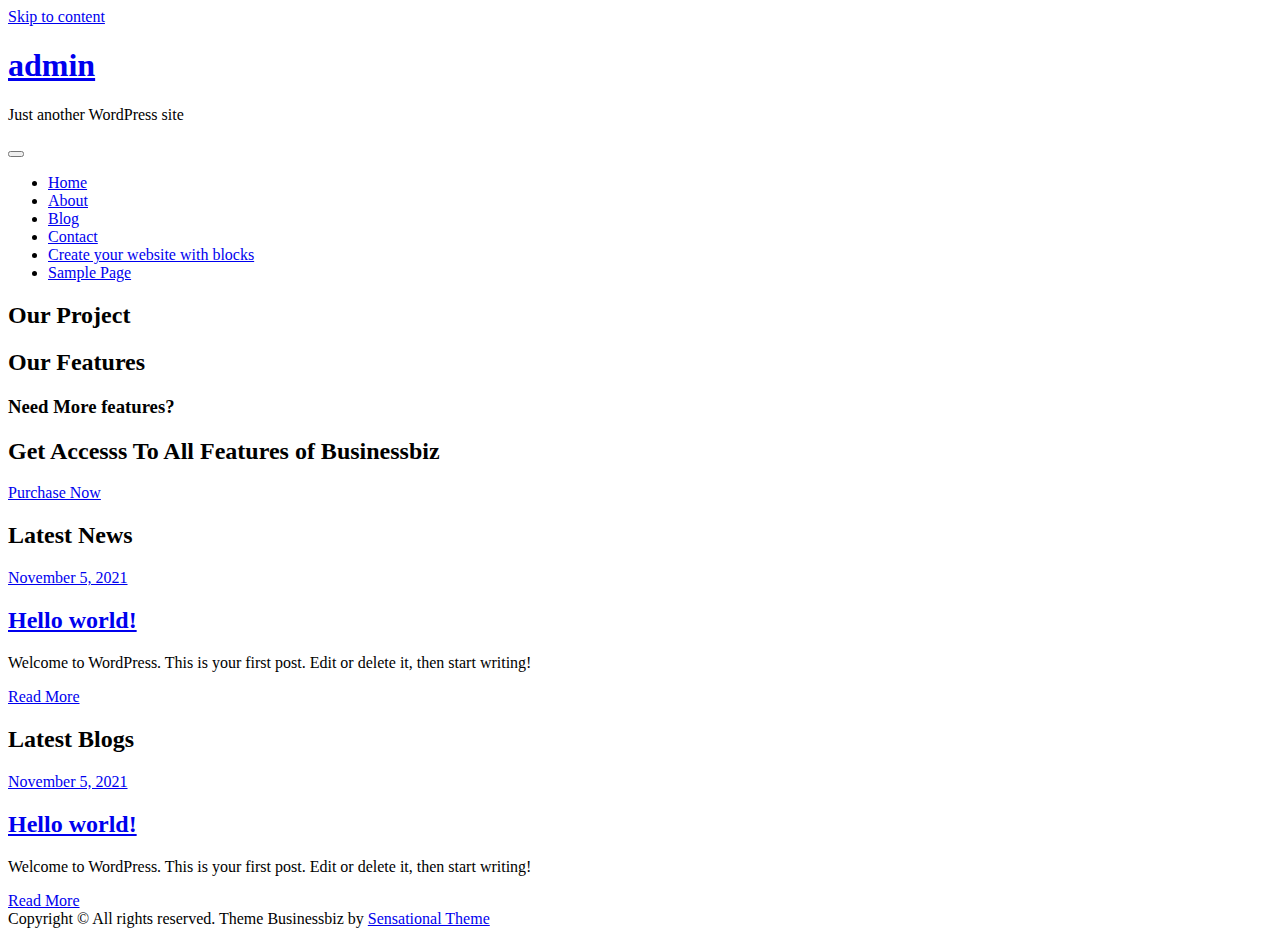
==== commit 3168c77d: "final" ====
--- a/index.html
+++ b/index.html
@@ -4,16 +4,16 @@
 	<meta charset="UTF-8">
 	<meta name="viewport" content="width=device-width, initial-scale=1">
 	<link rel="profile" href="http://gmpg.org/xfn/11">
-	<link rel="pingback" href="/xmlrpc.php">
+	<link rel="pingback" href="https://www.joseph-wireman.github.io/bug-free-journey/xmlrpc.php">
 	
 <title>admin &#8211; Just another WordPress site</title>
 <meta name="robots" content="noindex, nofollow">
 <link rel="dns-prefetch" href="//fonts.googleapis.com">
 <link rel="dns-prefetch" href="//s.w.org">
-<link rel="alternate" type="application/rss+xml" title="admin &raquo; Feed" href="/feed/">
-<link rel="alternate" type="application/rss+xml" title="admin &raquo; Comments Feed" href="/comments/feed/">
+<link rel="alternate" type="application/rss+xml" title="admin &raquo; Feed" href="https://www.joseph-wireman.github.io/bug-free-journey/feed/">
+<link rel="alternate" type="application/rss+xml" title="admin &raquo; Comments Feed" href="https://www.joseph-wireman.github.io/bug-free-journey/comments/feed/">
 		<script type="text/javascript">
-			window._wpemojiSettings = {"baseUrl":"https:\/\/s.w.org\/images\/core\/emoji\/13.1.0\/72x72\/","ext":".png","svgUrl":"https:\/\/s.w.org\/images\/core\/emoji\/13.1.0\/svg\/","svgExt":".svg","source":{"concatemoji":"\/wp-includes\/js\/wp-emoji-release.min.js?ver=5.8.1"}};
+			window._wpemojiSettings = {"baseUrl":"https:\/\/s.w.org\/images\/core\/emoji\/13.1.0\/72x72\/","ext":".png","svgUrl":"https:\/\/s.w.org\/images\/core\/emoji\/13.1.0\/svg\/","svgExt":".svg","source":{"concatemoji":"https:\/\/www.joseph-wireman.github.io\/bug-free-journey\/wp-includes\/js\/wp-emoji-release.min.js?ver=5.8.1"}};
 			!function(e,a,t){var n,r,o,i=a.createElement("canvas"),p=i.getContext&&i.getContext("2d");function s(e,t){var a=String.fromCharCode;p.clearRect(0,0,i.width,i.height),p.fillText(a.apply(this,e),0,0);e=i.toDataURL();return p.clearRect(0,0,i.width,i.height),p.fillText(a.apply(this,t),0,0),e===i.toDataURL()}function c(e){var t=a.createElement("script");t.src=e,t.defer=t.type="text/javascript",a.getElementsByTagName("head")[0].appendChild(t)}for(o=Array("flag","emoji"),t.supports={everything:!0,everythingExceptFlag:!0},r=0;r<o.length;r++)t.supports[o[r]]=function(e){if(!p||!p.fillText)return!1;switch(p.textBaseline="top",p.font="600 32px Arial",e){case"flag":return s([127987,65039,8205,9895,65039],[127987,65039,8203,9895,65039])?!1:!s([55356,56826,55356,56819],[55356,56826,8203,55356,56819])&&!s([55356,57332,56128,56423,56128,56418,56128,56421,56128,56430,56128,56423,56128,56447],[55356,57332,8203,56128,56423,8203,56128,56418,8203,56128,56421,8203,56128,56430,8203,56128,56423,8203,56128,56447]);case"emoji":return!s([10084,65039,8205,55357,56613],[10084,65039,8203,55357,56613])}return!1}(o[r]),t.supports.everything=t.supports.everything&&t.supports[o[r]],"flag"!==o[r]&&(t.supports.everythingExceptFlag=t.supports.everythingExceptFlag&&t.supports[o[r]]);t.supports.everythingExceptFlag=t.supports.everythingExceptFlag&&!t.supports.flag,t.DOMReady=!1,t.readyCallback=function(){t.DOMReady=!0},t.supports.everything||(n=function(){t.readyCallback()},a.addEventListener?(a.addEventListener("DOMContentLoaded",n,!1),e.addEventListener("load",n,!1)):(e.attachEvent("onload",n),a.attachEvent("onreadystatechange",function(){"complete"===a.readyState&&t.readyCallback()})),(n=t.source||{}).concatemoji?c(n.concatemoji):n.wpemoji&&n.twemoji&&(c(n.twemoji),c(n.wpemoji)))}(window,document,window._wpemojiSettings);
 		</script>
 		<style type="text/css">img.wp-smiley,
@@ -28,23 +28,23 @@
 	background: none !important;
 	padding: 0 !important;
 }</style>
-	<link rel="stylesheet" id="wp-block-library-css" href="/wp-includes/css/dist/block-library/style.min.css?ver=5.8.1" type="text/css" media="all">
+	<link rel="stylesheet" id="wp-block-library-css" href="https://www.joseph-wireman.github.io/bug-free-journey/wp-includes/css/dist/block-library/style.min.css?ver=5.8.1" type="text/css" media="all">
 <link rel="stylesheet" id="businessbiz-google-fonts-css" href="https://fonts.googleapis.com/css?family=Montserrat%3A300%2C400%2C500%2C600%2C700%7CRaleway%3A300%2C400%2C500%2C600%2C700&#038;subset=latin%2Clatin-ext" type="text/css" media="all">
-<link rel="stylesheet" id="font-awesome-css" href="/wp-content/themes/businessbiz/assets/css/font-awesome.min.css?ver=4.7.0" type="text/css" media="all">
-<link rel="stylesheet" id="slick-theme-css-css" href="/wp-content/themes/businessbiz/assets/css/slick-theme.min.css?ver=v2.2.0" type="text/css" media="all">
-<link rel="stylesheet" id="slick-css-css" href="/wp-content/themes/businessbiz/assets/css/slick.min.css?ver=v1.8.0" type="text/css" media="all">
-<link rel="stylesheet" id="businessbiz-style-css" href="/wp-content/themes/businessbiz/style.css?ver=5.8.1" type="text/css" media="all">
-<script type="text/javascript" src="/wp-includes/js/jquery/jquery.min.js?ver=3.6.0" id="jquery-core-js"></script>
-<script type="text/javascript" src="/wp-includes/js/jquery/jquery-migrate.min.js?ver=3.3.2" id="jquery-migrate-js"></script>
-<link rel="https://api.w.org/" href="/wp-json/">
-<link rel="alternate" type="application/json" href="/wp-json/wp/v2/pages/15">
-<link rel="EditURI" type="application/rsd+xml" title="RSD" href="/xmlrpc.php?rsd">
-<link rel="wlwmanifest" type="application/wlwmanifest+xml" href="/wp-includes/wlwmanifest.xml"> 
+<link rel="stylesheet" id="font-awesome-css" href="https://www.joseph-wireman.github.io/bug-free-journey/wp-content/themes/businessbiz/assets/css/font-awesome.min.css?ver=4.7.0" type="text/css" media="all">
+<link rel="stylesheet" id="slick-theme-css-css" href="https://www.joseph-wireman.github.io/bug-free-journey/wp-content/themes/businessbiz/assets/css/slick-theme.min.css?ver=v2.2.0" type="text/css" media="all">
+<link rel="stylesheet" id="slick-css-css" href="https://www.joseph-wireman.github.io/bug-free-journey/wp-content/themes/businessbiz/assets/css/slick.min.css?ver=v1.8.0" type="text/css" media="all">
+<link rel="stylesheet" id="businessbiz-style-css" href="https://www.joseph-wireman.github.io/bug-free-journey/wp-content/themes/businessbiz/style.css?ver=5.8.1" type="text/css" media="all">
+<script type="text/javascript" src="https://www.joseph-wireman.github.io/bug-free-journey/wp-includes/js/jquery/jquery.min.js?ver=3.6.0" id="jquery-core-js"></script>
+<script type="text/javascript" src="https://www.joseph-wireman.github.io/bug-free-journey/wp-includes/js/jquery/jquery-migrate.min.js?ver=3.3.2" id="jquery-migrate-js"></script>
+<link rel="https://api.w.org/" href="https://www.joseph-wireman.github.io/bug-free-journey/wp-json/">
+<link rel="alternate" type="application/json" href="https://www.joseph-wireman.github.io/bug-free-journey/wp-json/wp/v2/pages/15">
+<link rel="EditURI" type="application/rsd+xml" title="RSD" href="https://www.joseph-wireman.github.io/bug-free-journey/xmlrpc.php?rsd">
+<link rel="wlwmanifest" type="application/wlwmanifest+xml" href="https://www.joseph-wireman.github.io/bug-free-journey/wp-includes/wlwmanifest.xml"> 
 <meta name="generator" content="WordPress 5.8.1">
-<link rel="canonical" href="/">
-<link rel="shortlink" href="/">
-<link rel="alternate" type="application/json+oembed" href="/wp-json/oembed/1.0/embed?url=%2F">
-<link rel="alternate" type="text/xml+oembed" href="/wp-json/oembed/1.0/embed?url=%2F&#038;format=xml">
+<link rel="canonical" href="https://www.joseph-wireman.github.io/bug-free-journey/">
+<link rel="shortlink" href="https://www.joseph-wireman.github.io/bug-free-journey/">
+<link rel="alternate" type="application/json+oembed" href="https://www.joseph-wireman.github.io/bug-free-journey/wp-json/oembed/1.0/embed?url=https%3A%2F%2Fwww.joseph-wireman.github.io%2Fbug-free-journey%2F">
+<link rel="alternate" type="text/xml+oembed" href="https://www.joseph-wireman.github.io/bug-free-journey/wp-json/oembed/1.0/embed?url=https%3A%2F%2Fwww.joseph-wireman.github.io%2Fbug-free-journey%2F&#038;format=xml">
 </head>
 
 <body class="home page-template-default page page-id-15 right-sidebar">
@@ -57,7 +57,7 @@
 
             <div id="site-identity">
                 <h1 class="site-title">
-                    <a href="/" rel="home">  admin</a>
+                    <a href="https://www.joseph-wireman.github.io/bug-free-journey/" rel="home">  admin</a>
                 </h1>
 
                                     <p class="site-description">Just another WordPress site</p>
@@ -73,12 +73,12 @@
             </button>
 
             <ul>
-<li><a href="/">Home</a></li>
-<li class="page_item page-item-16"><a href="/about/">About</a></li>
-<li class="page_item page-item-18"><a href="/blog/">Blog</a></li>
-<li class="page_item page-item-17"><a href="/contact/">Contact</a></li>
-<li class="page_item page-item-15 current_page_item"><a href="/" aria-current="page">Create your website with blocks</a></li>
-<li class="page_item page-item-2"><a href="/sample-page/">Sample Page</a></li>
+<li><a href="https://www.joseph-wireman.github.io/bug-free-journey/">Home</a></li>
+<li class="page_item page-item-16"><a href="https://www.joseph-wireman.github.io/bug-free-journey/about/">About</a></li>
+<li class="page_item page-item-18"><a href="https://www.joseph-wireman.github.io/bug-free-journey/blog/">Blog</a></li>
+<li class="page_item page-item-17"><a href="https://www.joseph-wireman.github.io/bug-free-journey/contact/">Contact</a></li>
+<li class="page_item page-item-15 current_page_item"><a href="https://www.joseph-wireman.github.io/bug-free-journey/" aria-current="page">Create your website with blocks</a></li>
+<li class="page_item page-item-2"><a href="https://www.joseph-wireman.github.io/bug-free-journey/sample-page/">Sample Page</a></li>
 </ul>        </nav><!-- #site-navigation -->
     </div>
 <!-- .wrapper -->
@@ -120,7 +120,7 @@
                         </div>
                     </section>
             
-                                        <section id="cta" style="background-image: url('/wp-content/themes/businessbiz/assets/images/default-header.jpg');">
+                                        <section id="cta" style="background-image: url('https://www.joseph-wireman.github.io/bug-free-journey/wp-content/themes/businessbiz/assets/images/default-header.jpg');">
                     <div class="overlay"></div>
                     <div class="wrapper">
                             
@@ -150,12 +150,12 @@
 					      	
 					    	<div class="entry-container">
 						    	<div class="entry-meta">		         
-						            <span class="date"><a href="/2021/11/05/hello-world/" rel="bookmark"><time class="entry-date published updated" datetime="2021-11-05T04:17:10+00:00">November 5, 2021</time></a></span>						        </div>
+						            <span class="date"><a href="https://www.joseph-wireman.github.io/bug-free-journey/2021/11/05/hello-world/" rel="bookmark"><time class="entry-date published updated" datetime="2021-11-05T04:17:10+00:00">November 5, 2021</time></a></span>						        </div>
 <!-- .entry-meta -->
 
 						        <header class="entry-header">
 									<h2 class="entry-title">
-										<a href="/2021/11/05/hello-world/">Hello world!</a>
+										<a href="https://www.joseph-wireman.github.io/bug-free-journey/2021/11/05/hello-world/">Hello world!</a>
 									</h2>
 						        </header>
 
@@ -164,7 +164,7 @@
 						        </div>
 <!-- .entry-content -->
 
-						        						        <a href="/2021/11/05/hello-world/" class="btn">Read More</a>
+						        						        <a href="https://www.joseph-wireman.github.io/bug-free-journey/2021/11/05/hello-world/" class="btn">Read More</a>
 					        </div>
 <!-- .entry-container -->
 					    </div>
@@ -196,12 +196,12 @@
 					      	
 					    	<div class="entry-container">
 						    	<div class="entry-meta">		         
-						            <span class="date"><a href="/2021/11/05/hello-world/" rel="bookmark"><time class="entry-date published updated" datetime="2021-11-05T04:17:10+00:00">November 5, 2021</time></a></span>						        </div>
+						            <span class="date"><a href="https://www.joseph-wireman.github.io/bug-free-journey/2021/11/05/hello-world/" rel="bookmark"><time class="entry-date published updated" datetime="2021-11-05T04:17:10+00:00">November 5, 2021</time></a></span>						        </div>
 <!-- .entry-meta -->
 
 						        <header class="entry-header">
 									<h2 class="entry-title">
-										<a href="/2021/11/05/hello-world/">Hello world!</a>
+										<a href="https://www.joseph-wireman.github.io/bug-free-journey/2021/11/05/hello-world/">Hello world!</a>
 									</h2>
 						        </header>
 
@@ -210,7 +210,7 @@
 						        </div>
 <!-- .entry-content -->
 
-						        						        <a href="/2021/11/05/hello-world/" class="btn">Read More</a>
+						        						        <a href="https://www.joseph-wireman.github.io/bug-free-journey/2021/11/05/hello-world/" class="btn">Read More</a>
 					        </div>
 <!-- .entry-container -->
 					    </div>
@@ -225,12 +225,12 @@
             </div> 
         </div> <!-- site generator ends here -->
         
-    		</footer><script type="text/javascript" src="/wp-content/themes/businessbiz/assets/js/slick.min.js?ver=2017417" id="jquery-slick-js"></script>
-<script type="text/javascript" src="/wp-content/themes/businessbiz/assets/js/jquery.matchHeight.min.js?ver=2017417" id="jquery-match-height-js"></script>
-<script type="text/javascript" src="/wp-content/themes/businessbiz/assets/js/navigation.min.js?ver=20151215" id="businessbiz-navigation-js"></script>
-<script type="text/javascript" src="/wp-content/themes/businessbiz/assets/js/skip-link-focus-fix.min.js?ver=20151215" id="businessbiz-skip-link-focus-fix-js"></script>
-<script type="text/javascript" src="/wp-content/themes/businessbiz/assets/js/custom.min.js?ver=20151215" id="businessbiz-custom-js-js"></script>
-<script type="text/javascript" src="/wp-includes/js/wp-embed.min.js?ver=5.8.1" id="wp-embed-js"></script>
+    		</footer><script type="text/javascript" src="https://www.joseph-wireman.github.io/bug-free-journey/wp-content/themes/businessbiz/assets/js/slick.min.js?ver=2017417" id="jquery-slick-js"></script>
+<script type="text/javascript" src="https://www.joseph-wireman.github.io/bug-free-journey/wp-content/themes/businessbiz/assets/js/jquery.matchHeight.min.js?ver=2017417" id="jquery-match-height-js"></script>
+<script type="text/javascript" src="https://www.joseph-wireman.github.io/bug-free-journey/wp-content/themes/businessbiz/assets/js/navigation.min.js?ver=20151215" id="businessbiz-navigation-js"></script>
+<script type="text/javascript" src="https://www.joseph-wireman.github.io/bug-free-journey/wp-content/themes/businessbiz/assets/js/skip-link-focus-fix.min.js?ver=20151215" id="businessbiz-skip-link-focus-fix-js"></script>
+<script type="text/javascript" src="https://www.joseph-wireman.github.io/bug-free-journey/wp-content/themes/businessbiz/assets/js/custom.min.js?ver=20151215" id="businessbiz-custom-js-js"></script>
+<script type="text/javascript" src="https://www.joseph-wireman.github.io/bug-free-journey/wp-includes/js/wp-embed.min.js?ver=5.8.1" id="wp-embed-js"></script>
 
 </div>
 </body>  
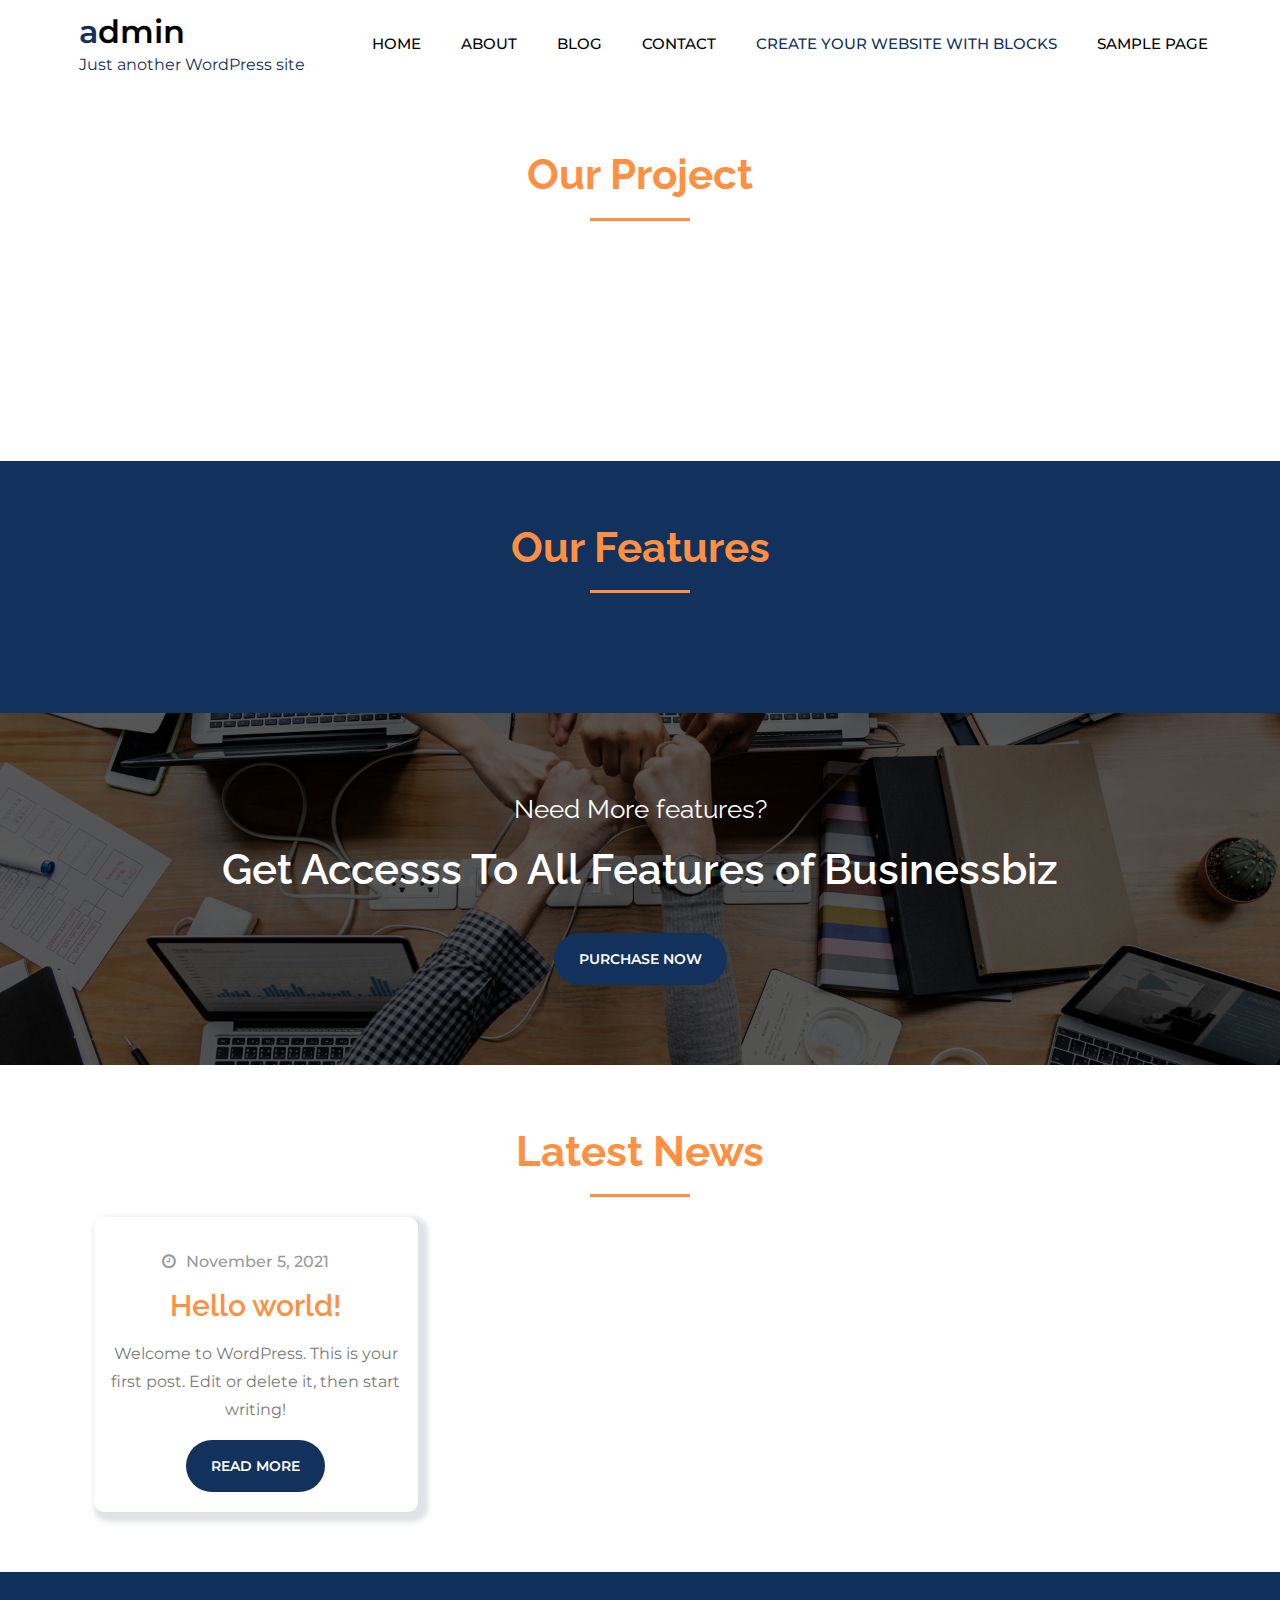
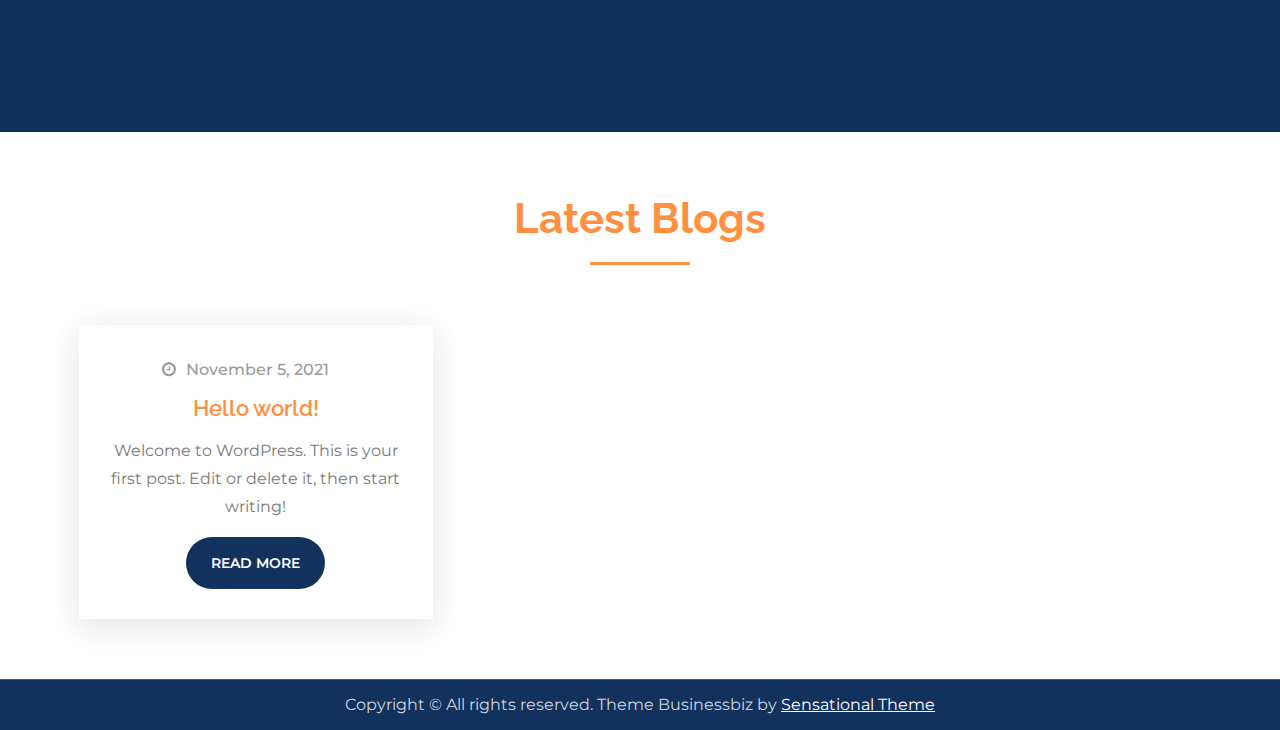
==== commit 8e510375: "test" ====
--- a/index.html
+++ b/index.html
@@ -4,16 +4,16 @@
 	<meta charset="UTF-8">
 	<meta name="viewport" content="width=device-width, initial-scale=1">
 	<link rel="profile" href="http://gmpg.org/xfn/11">
-	<link rel="pingback" href="https://www.joseph-wireman.github.io/bug-free-journey/xmlrpc.php">
+	<link rel="pingback" href="/xmlrpc.php">
 	
 <title>admin &#8211; Just another WordPress site</title>
 <meta name="robots" content="noindex, nofollow">
 <link rel="dns-prefetch" href="//fonts.googleapis.com">
 <link rel="dns-prefetch" href="//s.w.org">
-<link rel="alternate" type="application/rss+xml" title="admin &raquo; Feed" href="https://www.joseph-wireman.github.io/bug-free-journey/feed/">
-<link rel="alternate" type="application/rss+xml" title="admin &raquo; Comments Feed" href="https://www.joseph-wireman.github.io/bug-free-journey/comments/feed/">
+<link rel="alternate" type="application/rss+xml" title="admin &raquo; Feed" href="/feed/">
+<link rel="alternate" type="application/rss+xml" title="admin &raquo; Comments Feed" href="/comments/feed/">
 		<script type="text/javascript">
-			window._wpemojiSettings = {"baseUrl":"https:\/\/s.w.org\/images\/core\/emoji\/13.1.0\/72x72\/","ext":".png","svgUrl":"https:\/\/s.w.org\/images\/core\/emoji\/13.1.0\/svg\/","svgExt":".svg","source":{"concatemoji":"https:\/\/www.joseph-wireman.github.io\/bug-free-journey\/wp-includes\/js\/wp-emoji-release.min.js?ver=5.8.1"}};
+			window._wpemojiSettings = {"baseUrl":"https:\/\/s.w.org\/images\/core\/emoji\/13.1.0\/72x72\/","ext":".png","svgUrl":"https:\/\/s.w.org\/images\/core\/emoji\/13.1.0\/svg\/","svgExt":".svg","source":{"concatemoji":"\/wp-includes\/js\/wp-emoji-release.min.js?ver=5.8.1"}};
 			!function(e,a,t){var n,r,o,i=a.createElement("canvas"),p=i.getContext&&i.getContext("2d");function s(e,t){var a=String.fromCharCode;p.clearRect(0,0,i.width,i.height),p.fillText(a.apply(this,e),0,0);e=i.toDataURL();return p.clearRect(0,0,i.width,i.height),p.fillText(a.apply(this,t),0,0),e===i.toDataURL()}function c(e){var t=a.createElement("script");t.src=e,t.defer=t.type="text/javascript",a.getElementsByTagName("head")[0].appendChild(t)}for(o=Array("flag","emoji"),t.supports={everything:!0,everythingExceptFlag:!0},r=0;r<o.length;r++)t.supports[o[r]]=function(e){if(!p||!p.fillText)return!1;switch(p.textBaseline="top",p.font="600 32px Arial",e){case"flag":return s([127987,65039,8205,9895,65039],[127987,65039,8203,9895,65039])?!1:!s([55356,56826,55356,56819],[55356,56826,8203,55356,56819])&&!s([55356,57332,56128,56423,56128,56418,56128,56421,56128,56430,56128,56423,56128,56447],[55356,57332,8203,56128,56423,8203,56128,56418,8203,56128,56421,8203,56128,56430,8203,56128,56423,8203,56128,56447]);case"emoji":return!s([10084,65039,8205,55357,56613],[10084,65039,8203,55357,56613])}return!1}(o[r]),t.supports.everything=t.supports.everything&&t.supports[o[r]],"flag"!==o[r]&&(t.supports.everythingExceptFlag=t.supports.everythingExceptFlag&&t.supports[o[r]]);t.supports.everythingExceptFlag=t.supports.everythingExceptFlag&&!t.supports.flag,t.DOMReady=!1,t.readyCallback=function(){t.DOMReady=!0},t.supports.everything||(n=function(){t.readyCallback()},a.addEventListener?(a.addEventListener("DOMContentLoaded",n,!1),e.addEventListener("load",n,!1)):(e.attachEvent("onload",n),a.attachEvent("onreadystatechange",function(){"complete"===a.readyState&&t.readyCallback()})),(n=t.source||{}).concatemoji?c(n.concatemoji):n.wpemoji&&n.twemoji&&(c(n.twemoji),c(n.wpemoji)))}(window,document,window._wpemojiSettings);
 		</script>
 		<style type="text/css">img.wp-smiley,
@@ -28,23 +28,35 @@
 	background: none !important;
 	padding: 0 !important;
 }</style>
-	<link rel="stylesheet" id="wp-block-library-css" href="https://www.joseph-wireman.github.io/bug-free-journey/wp-includes/css/dist/block-library/style.min.css?ver=5.8.1" type="text/css" media="all">
+	<link rel="stylesheet" id="wp-block-library-css" href="/wp-includes/css/dist/block-library/style.min.css?ver=5.8.1" type="text/css" media="all">
+<link rel="stylesheet" id="contact-form-7-css" href="/wp-content/plugins/contact-form-7/includes/css/styles.css?ver=5.5.2" type="text/css" media="all">
 <link rel="stylesheet" id="businessbiz-google-fonts-css" href="https://fonts.googleapis.com/css?family=Montserrat%3A300%2C400%2C500%2C600%2C700%7CRaleway%3A300%2C400%2C500%2C600%2C700&#038;subset=latin%2Clatin-ext" type="text/css" media="all">
-<link rel="stylesheet" id="font-awesome-css" href="https://www.joseph-wireman.github.io/bug-free-journey/wp-content/themes/businessbiz/assets/css/font-awesome.min.css?ver=4.7.0" type="text/css" media="all">
-<link rel="stylesheet" id="slick-theme-css-css" href="https://www.joseph-wireman.github.io/bug-free-journey/wp-content/themes/businessbiz/assets/css/slick-theme.min.css?ver=v2.2.0" type="text/css" media="all">
-<link rel="stylesheet" id="slick-css-css" href="https://www.joseph-wireman.github.io/bug-free-journey/wp-content/themes/businessbiz/assets/css/slick.min.css?ver=v1.8.0" type="text/css" media="all">
-<link rel="stylesheet" id="businessbiz-style-css" href="https://www.joseph-wireman.github.io/bug-free-journey/wp-content/themes/businessbiz/style.css?ver=5.8.1" type="text/css" media="all">
-<script type="text/javascript" src="https://www.joseph-wireman.github.io/bug-free-journey/wp-includes/js/jquery/jquery.min.js?ver=3.6.0" id="jquery-core-js"></script>
-<script type="text/javascript" src="https://www.joseph-wireman.github.io/bug-free-journey/wp-includes/js/jquery/jquery-migrate.min.js?ver=3.3.2" id="jquery-migrate-js"></script>
-<link rel="https://api.w.org/" href="https://www.joseph-wireman.github.io/bug-free-journey/wp-json/">
-<link rel="alternate" type="application/json" href="https://www.joseph-wireman.github.io/bug-free-journey/wp-json/wp/v2/pages/15">
-<link rel="EditURI" type="application/rsd+xml" title="RSD" href="https://www.joseph-wireman.github.io/bug-free-journey/xmlrpc.php?rsd">
-<link rel="wlwmanifest" type="application/wlwmanifest+xml" href="https://www.joseph-wireman.github.io/bug-free-journey/wp-includes/wlwmanifest.xml"> 
+<link rel="stylesheet" id="font-awesome-css" href="/wp-content/themes/businessbiz/assets/css/font-awesome.min.css?ver=4.7.0" type="text/css" media="all">
+<link rel="stylesheet" id="slick-theme-css-css" href="/wp-content/themes/businessbiz/assets/css/slick-theme.min.css?ver=v2.2.0" type="text/css" media="all">
+<link rel="stylesheet" id="slick-css-css" href="/wp-content/themes/businessbiz/assets/css/slick.min.css?ver=v1.8.0" type="text/css" media="all">
+<link rel="stylesheet" id="businessbiz-style-css" href="/wp-content/themes/businessbiz/style.css?ver=5.8.1" type="text/css" media="all">
+        <script>
+            /* <![CDATA[ */
+            var rcewpp = {
+                "ajax_url":"/wp-admin/admin-ajax.php",
+                "nonce": "cd4268d131",
+                "home_url": "/",
+                "settings_icon": '/wp-content/plugins/export-wp-page-to-static-html/admin/images/settings.png',
+                "settings_hover_icon": '/wp-content/plugins/export-wp-page-to-static-html/admin/images/settings_hover.png'
+            };
+            /* ]]\> */
+        </script>
+        <script type="text/javascript" src="/wp-includes/js/jquery/jquery.min.js?ver=3.6.0" id="jquery-core-js"></script>
+<script type="text/javascript" src="/wp-includes/js/jquery/jquery-migrate.min.js?ver=3.3.2" id="jquery-migrate-js"></script>
+<link rel="https://api.w.org/" href="/wp-json/">
+<link rel="alternate" type="application/json" href="/wp-json/wp/v2/pages/15">
+<link rel="EditURI" type="application/rsd+xml" title="RSD" href="/xmlrpc.php?rsd">
+<link rel="wlwmanifest" type="application/wlwmanifest+xml" href="/wp-includes/wlwmanifest.xml"> 
 <meta name="generator" content="WordPress 5.8.1">
-<link rel="canonical" href="https://www.joseph-wireman.github.io/bug-free-journey/">
-<link rel="shortlink" href="https://www.joseph-wireman.github.io/bug-free-journey/">
-<link rel="alternate" type="application/json+oembed" href="https://www.joseph-wireman.github.io/bug-free-journey/wp-json/oembed/1.0/embed?url=https%3A%2F%2Fwww.joseph-wireman.github.io%2Fbug-free-journey%2F">
-<link rel="alternate" type="text/xml+oembed" href="https://www.joseph-wireman.github.io/bug-free-journey/wp-json/oembed/1.0/embed?url=https%3A%2F%2Fwww.joseph-wireman.github.io%2Fbug-free-journey%2F&#038;format=xml">
+<link rel="canonical" href="/">
+<link rel="shortlink" href="/">
+<link rel="alternate" type="application/json+oembed" href="/wp-json/oembed/1.0/embed?url=%2F">
+<link rel="alternate" type="text/xml+oembed" href="/wp-json/oembed/1.0/embed?url=%2F&#038;format=xml">
 </head>
 
 <body class="home page-template-default page page-id-15 right-sidebar">
@@ -57,7 +69,7 @@
 
             <div id="site-identity">
                 <h1 class="site-title">
-                    <a href="https://www.joseph-wireman.github.io/bug-free-journey/" rel="home">  admin</a>
+                    <a href="/" rel="home">  admin</a>
                 </h1>
 
                                     <p class="site-description">Just another WordPress site</p>
@@ -73,12 +85,12 @@
             </button>
 
             <ul>
-<li><a href="https://www.joseph-wireman.github.io/bug-free-journey/">Home</a></li>
-<li class="page_item page-item-16"><a href="https://www.joseph-wireman.github.io/bug-free-journey/about/">About</a></li>
-<li class="page_item page-item-18"><a href="https://www.joseph-wireman.github.io/bug-free-journey/blog/">Blog</a></li>
-<li class="page_item page-item-17"><a href="https://www.joseph-wireman.github.io/bug-free-journey/contact/">Contact</a></li>
-<li class="page_item page-item-15 current_page_item"><a href="https://www.joseph-wireman.github.io/bug-free-journey/" aria-current="page">Create your website with blocks</a></li>
-<li class="page_item page-item-2"><a href="https://www.joseph-wireman.github.io/bug-free-journey/sample-page/">Sample Page</a></li>
+<li><a href="/">Home</a></li>
+<li class="page_item page-item-16"><a href="/about/">About</a></li>
+<li class="page_item page-item-18"><a href="/blog/">Blog</a></li>
+<li class="page_item page-item-17"><a href="/contact/">Contact</a></li>
+<li class="page_item page-item-15 current_page_item"><a href="/" aria-current="page">Create your website with blocks</a></li>
+<li class="page_item page-item-2"><a href="/sample-page/">Sample Page</a></li>
 </ul>        </nav><!-- #site-navigation -->
     </div>
 <!-- .wrapper -->
@@ -120,7 +132,7 @@
                         </div>
                     </section>
             
-                                        <section id="cta" style="background-image: url('https://www.joseph-wireman.github.io/bug-free-journey/wp-content/themes/businessbiz/assets/images/default-header.jpg');">
+                                        <section id="cta" style="background-image: url('/wp-content/themes/businessbiz/assets/images/default-header.jpg');">
                     <div class="overlay"></div>
                     <div class="wrapper">
                             
@@ -150,12 +162,12 @@
 					      	
 					    	<div class="entry-container">
 						    	<div class="entry-meta">		         
-						            <span class="date"><a href="https://www.joseph-wireman.github.io/bug-free-journey/2021/11/05/hello-world/" rel="bookmark"><time class="entry-date published updated" datetime="2021-11-05T04:17:10+00:00">November 5, 2021</time></a></span>						        </div>
+						            <span class="date"><a href="/2021/11/05/hello-world/" rel="bookmark"><time class="entry-date published updated" datetime="2021-11-05T04:17:10+00:00">November 5, 2021</time></a></span>						        </div>
 <!-- .entry-meta -->
 
 						        <header class="entry-header">
 									<h2 class="entry-title">
-										<a href="https://www.joseph-wireman.github.io/bug-free-journey/2021/11/05/hello-world/">Hello world!</a>
+										<a href="/2021/11/05/hello-world/">Hello world!</a>
 									</h2>
 						        </header>
 
@@ -164,7 +176,7 @@
 						        </div>
 <!-- .entry-content -->
 
-						        						        <a href="https://www.joseph-wireman.github.io/bug-free-journey/2021/11/05/hello-world/" class="btn">Read More</a>
+						        						        <a href="/2021/11/05/hello-world/" class="btn">Read More</a>
 					        </div>
 <!-- .entry-container -->
 					    </div>
@@ -196,12 +208,12 @@
 					      	
 					    	<div class="entry-container">
 						    	<div class="entry-meta">		         
-						            <span class="date"><a href="https://www.joseph-wireman.github.io/bug-free-journey/2021/11/05/hello-world/" rel="bookmark"><time class="entry-date published updated" datetime="2021-11-05T04:17:10+00:00">November 5, 2021</time></a></span>						        </div>
+						            <span class="date"><a href="/2021/11/05/hello-world/" rel="bookmark"><time class="entry-date published updated" datetime="2021-11-05T04:17:10+00:00">November 5, 2021</time></a></span>						        </div>
 <!-- .entry-meta -->
 
 						        <header class="entry-header">
 									<h2 class="entry-title">
-										<a href="https://www.joseph-wireman.github.io/bug-free-journey/2021/11/05/hello-world/">Hello world!</a>
+										<a href="/2021/11/05/hello-world/">Hello world!</a>
 									</h2>
 						        </header>
 
@@ -210,7 +222,7 @@
 						        </div>
 <!-- .entry-content -->
 
-						        						        <a href="https://www.joseph-wireman.github.io/bug-free-journey/2021/11/05/hello-world/" class="btn">Read More</a>
+						        						        <a href="/2021/11/05/hello-world/" class="btn">Read More</a>
 					        </div>
 <!-- .entry-container -->
 					    </div>
@@ -225,12 +237,20 @@
             </div> 
         </div> <!-- site generator ends here -->
         
-    		</footer><script type="text/javascript" src="https://www.joseph-wireman.github.io/bug-free-journey/wp-content/themes/businessbiz/assets/js/slick.min.js?ver=2017417" id="jquery-slick-js"></script>
-<script type="text/javascript" src="https://www.joseph-wireman.github.io/bug-free-journey/wp-content/themes/businessbiz/assets/js/jquery.matchHeight.min.js?ver=2017417" id="jquery-match-height-js"></script>
-<script type="text/javascript" src="https://www.joseph-wireman.github.io/bug-free-journey/wp-content/themes/businessbiz/assets/js/navigation.min.js?ver=20151215" id="businessbiz-navigation-js"></script>
-<script type="text/javascript" src="https://www.joseph-wireman.github.io/bug-free-journey/wp-content/themes/businessbiz/assets/js/skip-link-focus-fix.min.js?ver=20151215" id="businessbiz-skip-link-focus-fix-js"></script>
-<script type="text/javascript" src="https://www.joseph-wireman.github.io/bug-free-journey/wp-content/themes/businessbiz/assets/js/custom.min.js?ver=20151215" id="businessbiz-custom-js-js"></script>
-<script type="text/javascript" src="https://www.joseph-wireman.github.io/bug-free-journey/wp-includes/js/wp-embed.min.js?ver=5.8.1" id="wp-embed-js"></script>
+    		</footer><script type="text/javascript" src="/wp-includes/js/dist/vendor/regenerator-runtime.min.js?ver=0.13.7" id="regenerator-runtime-js"></script>
+<script type="text/javascript" src="/wp-includes/js/dist/vendor/wp-polyfill.min.js?ver=3.15.0" id="wp-polyfill-js"></script>
+<script type="text/javascript" id="contact-form-7-js-extra">
+/* <![CDATA[ */
+var wpcf7 = {"api":{"root":"\/wp-json\/","namespace":"contact-form-7\/v1"}};
+/* ]]> */
+</script>
+<script type="text/javascript" src="/wp-content/plugins/contact-form-7/includes/js/index.js?ver=5.5.2" id="contact-form-7-js"></script>
+<script type="text/javascript" src="/wp-content/themes/businessbiz/assets/js/slick.min.js?ver=2017417" id="jquery-slick-js"></script>
+<script type="text/javascript" src="/wp-content/themes/businessbiz/assets/js/jquery.matchHeight.min.js?ver=2017417" id="jquery-match-height-js"></script>
+<script type="text/javascript" src="/wp-content/themes/businessbiz/assets/js/navigation.min.js?ver=20151215" id="businessbiz-navigation-js"></script>
+<script type="text/javascript" src="/wp-content/themes/businessbiz/assets/js/skip-link-focus-fix.min.js?ver=20151215" id="businessbiz-skip-link-focus-fix-js"></script>
+<script type="text/javascript" src="/wp-content/themes/businessbiz/assets/js/custom.min.js?ver=20151215" id="businessbiz-custom-js-js"></script>
+<script type="text/javascript" src="/wp-includes/js/wp-embed.min.js?ver=5.8.1" id="wp-embed-js"></script>
 
 </div>
 </body>  
--- a/wp-includes/css/dist/block-library/style.min.css
+++ b/wp-includes/css/dist/block-library/style.min.css
@@ -0,0 +1,11 @@
+@charset "UTF-8";#start-resizable-editor-section{display:none}.wp-block-audio{margin:0 0 1em}.wp-block-audio figcaption{margin-top:.5em;margin-bottom:1em}.wp-block-audio audio{width:100%;min-width:300px}.wp-block-button__link{color:#fff;background-color:#32373c;border-radius:9999px;box-shadow:none;cursor:pointer;display:inline-block;font-size:1.125em;padding:calc(.667em + 2px) calc(1.333em + 2px);text-align:center;text-decoration:none;overflow-wrap:break-word;box-sizing:border-box}.wp-block-button__link:active,.wp-block-button__link:focus,.wp-block-button__link:hover,.wp-block-button__link:visited{color:#fff}.wp-block-button__link.aligncenter{text-align:center}.wp-block-button__link.alignright{text-align:right}.wp-block-buttons>.wp-block-button.has-custom-width{max-width:none}.wp-block-buttons>.wp-block-button.has-custom-width .wp-block-button__link{width:100%}.wp-block-buttons>.wp-block-button.has-custom-font-size .wp-block-button__link{font-size:inherit}.wp-block-buttons>.wp-block-button.wp-block-button__width-25{width:calc(25% - .5em)}.wp-block-buttons>.wp-block-button.wp-block-button__width-50{width:calc(50% - .5em)}.wp-block-buttons>.wp-block-button.wp-block-button__width-75{width:calc(75% - .5em)}.wp-block-buttons>.wp-block-button.wp-block-button__width-100{width:calc(100% - .5em)}.wp-block-buttons>.wp-block-button.wp-block-button__width-100:only-child{margin-right:0;width:100%}@supports (column-gap:0.5em){.wp-block-buttons.is-content-justification-right>.wp-block-button.wp-block-button,.wp-block-buttons>.wp-block-button.wp-block-button{margin-right:0;margin-left:0}.wp-block-buttons>.wp-block-button.wp-block-button__width-25{width:calc(25% - .375em)}.wp-block-buttons>.wp-block-button.wp-block-button__width-50{width:calc(50% - .25em)}.wp-block-buttons>.wp-block-button.wp-block-button__width-75{width:calc(75% - .125em)}.wp-block-buttons>.wp-block-button.wp-block-button__width-100{width:auto;flex-basis:100%}}.wp-block-button.is-style-squared,.wp-block-button__link.wp-block-button.is-style-squared{border-radius:0}.wp-block-button.no-border-radius,.wp-block-button__link.no-border-radius{border-radius:0!important}.is-style-outline>.wp-block-button__link,.wp-block-button__link.is-style-outline{border:2px solid;padding:.667em 1.333em}.is-style-outline>.wp-block-button__link:not(.has-text-color),.wp-block-button__link.is-style-outline:not(.has-text-color){color:currentColor}.is-style-outline>.wp-block-button__link:not(.has-background),.wp-block-button__link.is-style-outline:not(.has-background){background-color:transparent}.wp-block-buttons{display:flex;flex-direction:row;flex-wrap:wrap;column-gap:.5em}.wp-block-buttons.is-vertical{flex-direction:column}.wp-block-buttons.is-vertical>.wp-block-button{margin-right:0}.wp-block-buttons.is-vertical>.wp-block-button:last-child{margin-bottom:0}.wp-block-buttons>.wp-block-button{display:inline-block;margin-left:0;margin-right:.5em;margin-bottom:.5em}.wp-block-buttons>.wp-block-button:last-child{margin-right:0}.wp-block-buttons.is-content-justification-left{justify-content:flex-start}.wp-block-buttons.is-content-justification-left.is-vertical{align-items:flex-start}.wp-block-buttons.is-content-justification-center{justify-content:center}.wp-block-buttons.is-content-justification-center.is-vertical{align-items:center}.wp-block-buttons.is-content-justification-right{justify-content:flex-end}.wp-block-buttons.is-content-justification-right>.wp-block-button{margin-left:.5em;margin-right:0}.wp-block-buttons.is-content-justification-right>.wp-block-button:first-child{margin-left:0}.wp-block-buttons.is-content-justification-right.is-vertical{align-items:flex-end}.wp-block-buttons.is-content-justification-space-between{justify-content:space-between}.wp-block-buttons.aligncenter{text-align:center}.wp-block-buttons.alignleft .wp-block-button{margin-left:0;margin-right:.5em}.wp-block-buttons.alignleft .wp-block-button:last-child{margin-right:0}.wp-block-buttons.alignright .wp-block-button{margin-right:0;margin-left:.5em}.wp-block-buttons.alignright .wp-block-button:first-child{margin-left:0}.wp-block-buttons:not(.is-content-justification-space-between,.is-content-justification-right,.is-content-justification-left,.is-content-justification-center) .wp-block-button.aligncenter{margin-left:auto;margin-right:auto;margin-bottom:.5em;width:100%}.wp-block-button.aligncenter,.wp-block-calendar{text-align:center}.wp-block-calendar tbody td,.wp-block-calendar th{padding:.25em;border:1px solid #ddd}.wp-block-calendar tfoot td{border:none}.wp-block-calendar table{width:100%;border-collapse:collapse}.wp-block-calendar table th{font-weight:400;background:#ddd}.wp-block-calendar a{text-decoration:underline}.wp-block-calendar table caption,.wp-block-calendar table tbody{color:#40464d}.wp-block-categories.alignleft{margin-right:2em}.wp-block-categories.alignright{margin-left:2em}.wp-block-code code{display:block;white-space:pre-wrap;overflow-wrap:break-word}.wp-block-columns{display:flex;margin-bottom:1.75em;box-sizing:border-box;flex-wrap:wrap}@media (min-width:782px){.wp-block-columns{flex-wrap:nowrap}}.wp-block-columns.has-background{padding:1.25em 2.375em}.wp-block-columns.are-vertically-aligned-top{align-items:flex-start}.wp-block-columns.are-vertically-aligned-center{align-items:center}.wp-block-columns.are-vertically-aligned-bottom{align-items:flex-end}.wp-block-column{flex-grow:1;min-width:0;word-break:break-word;overflow-wrap:break-word}@media (max-width:599px){.wp-block-column{flex-basis:100%!important}}@media (min-width:600px) and (max-width:781px){.wp-block-column:not(:only-child){flex-basis:calc(50% - 1em)!important;flex-grow:0}.wp-block-column:nth-child(2n){margin-left:2em}}@media (min-width:782px){.wp-block-column{flex-basis:0;flex-grow:1}.wp-block-column[style*=flex-basis]{flex-grow:0}.wp-block-column:not(:first-child){margin-left:2em}}.wp-block-column.is-vertically-aligned-top{align-self:flex-start}.wp-block-column.is-vertically-aligned-center{align-self:center}.wp-block-column.is-vertically-aligned-bottom{align-self:flex-end}.wp-block-column.is-vertically-aligned-bottom,.wp-block-column.is-vertically-aligned-center,.wp-block-column.is-vertically-aligned-top{width:100%}.wp-block-cover,.wp-block-cover-image{position:relative;background-size:cover;background-position:50%;min-height:430px;width:100%;display:flex;justify-content:center;align-items:center;padding:1em;box-sizing:border-box}.wp-block-cover-image.has-parallax,.wp-block-cover.has-parallax{background-attachment:fixed}@supports (-webkit-overflow-scrolling:touch){.wp-block-cover-image.has-parallax,.wp-block-cover.has-parallax{background-attachment:scroll}}@media (prefers-reduced-motion:reduce){.wp-block-cover-image.has-parallax,.wp-block-cover.has-parallax{background-attachment:scroll}}.wp-block-cover-image.is-repeated,.wp-block-cover.is-repeated{background-repeat:repeat;background-size:auto}.wp-block-cover-image.has-background-dim:not([class*=-background-color]),.wp-block-cover.has-background-dim:not([class*=-background-color]){background-color:#000}.wp-block-cover-image.has-background-dim:before,.wp-block-cover.has-background-dim:before{content:"";background-color:inherit}.wp-block-cover-image.has-background-dim:not(.has-background-gradient):before,.wp-block-cover-image .wp-block-cover__gradient-background,.wp-block-cover.has-background-dim:not(.has-background-gradient):before,.wp-block-cover .wp-block-cover__gradient-background{position:absolute;top:0;left:0;bottom:0;right:0;z-index:1;opacity:.5}.wp-block-cover-image.has-background-dim.has-background-dim-10 .wp-block-cover__gradient-background,.wp-block-cover-image.has-background-dim.has-background-dim-10:not(.has-background-gradient):before,.wp-block-cover.has-background-dim.has-background-dim-10 .wp-block-cover__gradient-background,.wp-block-cover.has-background-dim.has-background-dim-10:not(.has-background-gradient):before{opacity:.1}.wp-block-cover-image.has-background-dim.has-background-dim-20 .wp-block-cover__gradient-background,.wp-block-cover-image.has-background-dim.has-background-dim-20:not(.has-background-gradient):before,.wp-block-cover.has-background-dim.has-background-dim-20 .wp-block-cover__gradient-background,.wp-block-cover.has-background-dim.has-background-dim-20:not(.has-background-gradient):before{opacity:.2}.wp-block-cover-image.has-background-dim.has-background-dim-30 .wp-block-cover__gradient-background,.wp-block-cover-image.has-background-dim.has-background-dim-30:not(.has-background-gradient):before,.wp-block-cover.has-background-dim.has-background-dim-30 .wp-block-cover__gradient-background,.wp-block-cover.has-background-dim.has-background-dim-30:not(.has-background-gradient):before{opacity:.3}.wp-block-cover-image.has-background-dim.has-background-dim-40 .wp-block-cover__gradient-background,.wp-block-cover-image.has-background-dim.has-background-dim-40:not(.has-background-gradient):before,.wp-block-cover.has-background-dim.has-background-dim-40 .wp-block-cover__gradient-background,.wp-block-cover.has-background-dim.has-background-dim-40:not(.has-background-gradient):before{opacity:.4}.wp-block-cover-image.has-background-dim.has-background-dim-50 .wp-block-cover__gradient-background,.wp-block-cover-image.has-background-dim.has-background-dim-50:not(.has-background-gradient):before,.wp-block-cover.has-background-dim.has-background-dim-50 .wp-block-cover__gradient-background,.wp-block-cover.has-background-dim.has-background-dim-50:not(.has-background-gradient):before{opacity:.5}.wp-block-cover-image.has-background-dim.has-background-dim-60 .wp-block-cover__gradient-background,.wp-block-cover-image.has-background-dim.has-background-dim-60:not(.has-background-gradient):before,.wp-block-cover.has-background-dim.has-background-dim-60 .wp-block-cover__gradient-background,.wp-block-cover.has-background-dim.has-background-dim-60:not(.has-background-gradient):before{opacity:.6}.wp-block-cover-image.has-background-dim.has-background-dim-70 .wp-block-cover__gradient-background,.wp-block-cover-image.has-background-dim.has-background-dim-70:not(.has-background-gradient):before,.wp-block-cover.has-background-dim.has-background-dim-70 .wp-block-cover__gradient-background,.wp-block-cover.has-background-dim.has-background-dim-70:not(.has-background-gradient):before{opacity:.7}.wp-block-cover-image.has-background-dim.has-background-dim-80 .wp-block-cover__gradient-background,.wp-block-cover-image.has-background-dim.has-background-dim-80:not(.has-background-gradient):before,.wp-block-cover.has-background-dim.has-background-dim-80 .wp-block-cover__gradient-background,.wp-block-cover.has-background-dim.has-background-dim-80:not(.has-background-gradient):before{opacity:.8}.wp-block-cover-image.has-background-dim.has-background-dim-90 .wp-block-cover__gradient-background,.wp-block-cover-image.has-background-dim.has-background-dim-90:not(.has-background-gradient):before,.wp-block-cover.has-background-dim.has-background-dim-90 .wp-block-cover__gradient-background,.wp-block-cover.has-background-dim.has-background-dim-90:not(.has-background-gradient):before{opacity:.9}.wp-block-cover-image.has-background-dim.has-background-dim-100 .wp-block-cover__gradient-background,.wp-block-cover-image.has-background-dim.has-background-dim-100:not(.has-background-gradient):before,.wp-block-cover.has-background-dim.has-background-dim-100 .wp-block-cover__gradient-background,.wp-block-cover.has-background-dim.has-background-dim-100:not(.has-background-gradient):before{opacity:1}.wp-block-cover-image.alignleft,.wp-block-cover-image.alignright,.wp-block-cover.alignleft,.wp-block-cover.alignright{max-width:420px;width:100%}.wp-block-cover-image:after,.wp-block-cover:after{display:block;content:"";font-size:0;min-height:inherit}@supports (position:sticky){.wp-block-cover-image:after,.wp-block-cover:after{content:none}}.wp-block-cover-image.aligncenter,.wp-block-cover-image.alignleft,.wp-block-cover-image.alignright,.wp-block-cover.aligncenter,.wp-block-cover.alignleft,.wp-block-cover.alignright{display:flex}.wp-block-cover-image .wp-block-cover__inner-container,.wp-block-cover .wp-block-cover__inner-container{width:100%;z-index:1;color:#fff}.wp-block-cover-image h1:not(.has-text-color),.wp-block-cover-image h2:not(.has-text-color),.wp-block-cover-image h3:not(.has-text-color),.wp-block-cover-image h4:not(.has-text-color),.wp-block-cover-image h5:not(.has-text-color),.wp-block-cover-image h6:not(.has-text-color),.wp-block-cover-image p:not(.has-text-color),.wp-block-cover h1:not(.has-text-color),.wp-block-cover h2:not(.has-text-color),.wp-block-cover h3:not(.has-text-color),.wp-block-cover h4:not(.has-text-color),.wp-block-cover h5:not(.has-text-color),.wp-block-cover h6:not(.has-text-color),.wp-block-cover p:not(.has-text-color){color:inherit}.wp-block-cover-image.is-position-top-left,.wp-block-cover.is-position-top-left{align-items:flex-start;justify-content:flex-start}.wp-block-cover-image.is-position-top-center,.wp-block-cover.is-position-top-center{align-items:flex-start;justify-content:center}.wp-block-cover-image.is-position-top-right,.wp-block-cover.is-position-top-right{align-items:flex-start;justify-content:flex-end}.wp-block-cover-image.is-position-center-left,.wp-block-cover.is-position-center-left{align-items:center;justify-content:flex-start}.wp-block-cover-image.is-position-center-center,.wp-block-cover.is-position-center-center{align-items:center;justify-content:center}.wp-block-cover-image.is-position-center-right,.wp-block-cover.is-position-center-right{align-items:center;justify-content:flex-end}.wp-block-cover-image.is-position-bottom-left,.wp-block-cover.is-position-bottom-left{align-items:flex-end;justify-content:flex-start}.wp-block-cover-image.is-position-bottom-center,.wp-block-cover.is-position-bottom-center{align-items:flex-end;justify-content:center}.wp-block-cover-image.is-position-bottom-right,.wp-block-cover.is-position-bottom-right{align-items:flex-end;justify-content:flex-end}.wp-block-cover-image.has-custom-content-position.has-custom-content-position .wp-block-cover__inner-container,.wp-block-cover.has-custom-content-position.has-custom-content-position .wp-block-cover__inner-container{margin:0;width:auto}.wp-block-cover-image img.wp-block-cover__image-background,.wp-block-cover-image video.wp-block-cover__video-background,.wp-block-cover img.wp-block-cover__image-background,.wp-block-cover video.wp-block-cover__video-background{position:absolute;top:0;left:0;right:0;bottom:0;margin:0;padding:0;width:100%;height:100%;max-width:none;max-height:none;-o-object-fit:cover;object-fit:cover;outline:none;border:none;box-shadow:none}.wp-block-cover__image-background,.wp-block-cover__video-background{z-index:0}.wp-block-cover-image-text,.wp-block-cover-image-text a,.wp-block-cover-image-text a:active,.wp-block-cover-image-text a:focus,.wp-block-cover-image-text a:hover,.wp-block-cover-text,.wp-block-cover-text a,.wp-block-cover-text a:active,.wp-block-cover-text a:focus,.wp-block-cover-text a:hover,section.wp-block-cover-image h2,section.wp-block-cover-image h2 a,section.wp-block-cover-image h2 a:active,section.wp-block-cover-image h2 a:focus,section.wp-block-cover-image h2 a:hover{color:#fff}.wp-block-cover-image .wp-block-cover.has-left-content{justify-content:flex-start}.wp-block-cover-image .wp-block-cover.has-right-content{justify-content:flex-end}.wp-block-cover-image.has-left-content .wp-block-cover-image-text,.wp-block-cover.has-left-content .wp-block-cover-text,section.wp-block-cover-image.has-left-content>h2{margin-left:0;text-align:left}.wp-block-cover-image.has-right-content .wp-block-cover-image-text,.wp-block-cover.has-right-content .wp-block-cover-text,section.wp-block-cover-image.has-right-content>h2{margin-right:0;text-align:right}.wp-block-cover-image .wp-block-cover-image-text,.wp-block-cover .wp-block-cover-text,section.wp-block-cover-image>h2{font-size:2em;line-height:1.25;z-index:1;margin-bottom:0;max-width:840px;padding:.44em;text-align:center}.wp-block-embed.alignleft,.wp-block-embed.alignright,.wp-block[data-align=left]>[data-type="core/embed"],.wp-block[data-align=right]>[data-type="core/embed"]{max-width:360px;width:100%}.wp-block-embed.alignleft .wp-block-embed__wrapper,.wp-block-embed.alignright .wp-block-embed__wrapper,.wp-block[data-align=left]>[data-type="core/embed"] .wp-block-embed__wrapper,.wp-block[data-align=right]>[data-type="core/embed"] .wp-block-embed__wrapper{min-width:280px}.wp-block-cover .wp-block-embed{min-width:320px;min-height:240px}.wp-block-embed{margin:0 0 1em}.wp-block-embed figcaption{margin-top:.5em;margin-bottom:1em}.wp-block-embed iframe{max-width:100%}.wp-block-embed__wrapper{position:relative}.wp-embed-responsive .wp-has-aspect-ratio .wp-block-embed__wrapper:before{content:"";display:block;padding-top:50%}.wp-embed-responsive .wp-has-aspect-ratio iframe{position:absolute;top:0;right:0;bottom:0;left:0;height:100%;width:100%}.wp-embed-responsive .wp-embed-aspect-21-9 .wp-block-embed__wrapper:before{padding-top:42.85%}.wp-embed-responsive .wp-embed-aspect-18-9 .wp-block-embed__wrapper:before{padding-top:50%}.wp-embed-responsive .wp-embed-aspect-16-9 .wp-block-embed__wrapper:before{padding-top:56.25%}.wp-embed-responsive .wp-embed-aspect-4-3 .wp-block-embed__wrapper:before{padding-top:75%}.wp-embed-responsive .wp-embed-aspect-1-1 .wp-block-embed__wrapper:before{padding-top:100%}.wp-embed-responsive .wp-embed-aspect-9-16 .wp-block-embed__wrapper:before{padding-top:177.77%}.wp-embed-responsive .wp-embed-aspect-1-2 .wp-block-embed__wrapper:before{padding-top:200%}.wp-block-file{margin-bottom:1.5em}.wp-block-file.aligncenter{text-align:center}.wp-block-file.alignright{text-align:right}.wp-block-file .wp-block-file__embed{margin-bottom:1em}.wp-block-file .wp-block-file__button{background:#32373c;border-radius:2em;color:#fff;font-size:.8em;padding:.5em 1em}.wp-block-file a.wp-block-file__button{text-decoration:none}.wp-block-file a.wp-block-file__button:active,.wp-block-file a.wp-block-file__button:focus,.wp-block-file a.wp-block-file__button:hover,.wp-block-file a.wp-block-file__button:visited{box-shadow:none;color:#fff;opacity:.85;text-decoration:none}.wp-block-file *+.wp-block-file__button{margin-left:.75em}.blocks-gallery-grid,.wp-block-gallery{display:flex;flex-wrap:wrap;list-style-type:none;padding:0;margin:0}.blocks-gallery-grid .blocks-gallery-image,.blocks-gallery-grid .blocks-gallery-item,.wp-block-gallery .blocks-gallery-image,.wp-block-gallery .blocks-gallery-item{margin:0 1em 1em 0;display:flex;flex-grow:1;flex-direction:column;justify-content:center;position:relative;align-self:flex-start;width:calc(50% - 1em)}.blocks-gallery-grid .blocks-gallery-image:nth-of-type(2n),.blocks-gallery-grid .blocks-gallery-item:nth-of-type(2n),.wp-block-gallery .blocks-gallery-image:nth-of-type(2n),.wp-block-gallery .blocks-gallery-item:nth-of-type(2n){margin-right:0}.blocks-gallery-grid .blocks-gallery-image figure,.blocks-gallery-grid .blocks-gallery-item figure,.wp-block-gallery .blocks-gallery-image figure,.wp-block-gallery .blocks-gallery-item figure{margin:0;height:100%}@supports (position:sticky){.blocks-gallery-grid .blocks-gallery-image figure,.blocks-gallery-grid .blocks-gallery-item figure,.wp-block-gallery .blocks-gallery-image figure,.wp-block-gallery .blocks-gallery-item figure{display:flex;align-items:flex-end;justify-content:flex-start}}.blocks-gallery-grid .blocks-gallery-image img,.blocks-gallery-grid .blocks-gallery-item img,.wp-block-gallery .blocks-gallery-image img,.wp-block-gallery .blocks-gallery-item img{display:block;max-width:100%;height:auto;width:100%}@supports (position:sticky){.blocks-gallery-grid .blocks-gallery-image img,.blocks-gallery-grid .blocks-gallery-item img,.wp-block-gallery .blocks-gallery-image img,.wp-block-gallery .blocks-gallery-item img{width:auto}}.blocks-gallery-grid .blocks-gallery-image figcaption,.blocks-gallery-grid .blocks-gallery-item figcaption,.wp-block-gallery .blocks-gallery-image figcaption,.wp-block-gallery .blocks-gallery-item figcaption{position:absolute;bottom:0;width:100%;max-height:100%;overflow:auto;padding:3em .77em .7em;color:#fff;text-align:center;font-size:.8em;background:linear-gradient(0deg,rgba(0,0,0,.7),rgba(0,0,0,.3) 70%,transparent);box-sizing:border-box;margin:0}.blocks-gallery-grid .blocks-gallery-image figcaption img,.blocks-gallery-grid .blocks-gallery-item figcaption img,.wp-block-gallery .blocks-gallery-image figcaption img,.wp-block-gallery .blocks-gallery-item figcaption img{display:inline}.blocks-gallery-grid figcaption,.wp-block-gallery figcaption{flex-grow:1}.blocks-gallery-grid.is-cropped .blocks-gallery-image,.blocks-gallery-grid.is-cropped .blocks-gallery-item,.wp-block-gallery.is-cropped .blocks-gallery-image,.wp-block-gallery.is-cropped .blocks-gallery-item{align-self:inherit}.blocks-gallery-grid.is-cropped .blocks-gallery-image a,.blocks-gallery-grid.is-cropped .blocks-gallery-image img,.blocks-gallery-grid.is-cropped .blocks-gallery-item a,.blocks-gallery-grid.is-cropped .blocks-gallery-item img,.wp-block-gallery.is-cropped .blocks-gallery-image a,.wp-block-gallery.is-cropped .blocks-gallery-image img,.wp-block-gallery.is-cropped .blocks-gallery-item a,.wp-block-gallery.is-cropped .blocks-gallery-item img{width:100%}@supports (position:sticky){.blocks-gallery-grid.is-cropped .blocks-gallery-image a,.blocks-gallery-grid.is-cropped .blocks-gallery-image img,.blocks-gallery-grid.is-cropped .blocks-gallery-item a,.blocks-gallery-grid.is-cropped .blocks-gallery-item img,.wp-block-gallery.is-cropped .blocks-gallery-image a,.wp-block-gallery.is-cropped .blocks-gallery-image img,.wp-block-gallery.is-cropped .blocks-gallery-item a,.wp-block-gallery.is-cropped .blocks-gallery-item img{height:100%;flex:1;-o-object-fit:cover;object-fit:cover}}.blocks-gallery-grid.columns-1 .blocks-gallery-image,.blocks-gallery-grid.columns-1 .blocks-gallery-item,.wp-block-gallery.columns-1 .blocks-gallery-image,.wp-block-gallery.columns-1 .blocks-gallery-item{width:100%;margin-right:0}@media (min-width:600px){.blocks-gallery-grid.columns-3 .blocks-gallery-image,.blocks-gallery-grid.columns-3 .blocks-gallery-item,.wp-block-gallery.columns-3 .blocks-gallery-image,.wp-block-gallery.columns-3 .blocks-gallery-item{width:calc(33.33333% - .66667em);margin-right:1em}.blocks-gallery-grid.columns-4 .blocks-gallery-image,.blocks-gallery-grid.columns-4 .blocks-gallery-item,.wp-block-gallery.columns-4 .blocks-gallery-image,.wp-block-gallery.columns-4 .blocks-gallery-item{width:calc(25% - .75em);margin-right:1em}.blocks-gallery-grid.columns-5 .blocks-gallery-image,.blocks-gallery-grid.columns-5 .blocks-gallery-item,.wp-block-gallery.columns-5 .blocks-gallery-image,.wp-block-gallery.columns-5 .blocks-gallery-item{width:calc(20% - .8em);margin-right:1em}.blocks-gallery-grid.columns-6 .blocks-gallery-image,.blocks-gallery-grid.columns-6 .blocks-gallery-item,.wp-block-gallery.columns-6 .blocks-gallery-image,.wp-block-gallery.columns-6 .blocks-gallery-item{width:calc(16.66667% - .83333em);margin-right:1em}.blocks-gallery-grid.columns-7 .blocks-gallery-image,.blocks-gallery-grid.columns-7 .blocks-gallery-item,.wp-block-gallery.columns-7 .blocks-gallery-image,.wp-block-gallery.columns-7 .blocks-gallery-item{width:calc(14.28571% - .85714em);margin-right:1em}.blocks-gallery-grid.columns-8 .blocks-gallery-image,.blocks-gallery-grid.columns-8 .blocks-gallery-item,.wp-block-gallery.columns-8 .blocks-gallery-image,.wp-block-gallery.columns-8 .blocks-gallery-item{width:calc(12.5% - .875em);margin-right:1em}.blocks-gallery-grid.columns-1 .blocks-gallery-image:nth-of-type(1n),.blocks-gallery-grid.columns-1 .blocks-gallery-item:nth-of-type(1n),.blocks-gallery-grid.columns-2 .blocks-gallery-image:nth-of-type(2n),.blocks-gallery-grid.columns-2 .blocks-gallery-item:nth-of-type(2n),.blocks-gallery-grid.columns-3 .blocks-gallery-image:nth-of-type(3n),.blocks-gallery-grid.columns-3 .blocks-gallery-item:nth-of-type(3n),.blocks-gallery-grid.columns-4 .blocks-gallery-image:nth-of-type(4n),.blocks-gallery-grid.columns-4 .blocks-gallery-item:nth-of-type(4n),.blocks-gallery-grid.columns-5 .blocks-gallery-image:nth-of-type(5n),.blocks-gallery-grid.columns-5 .blocks-gallery-item:nth-of-type(5n),.blocks-gallery-grid.columns-6 .blocks-gallery-image:nth-of-type(6n),.blocks-gallery-grid.columns-6 .blocks-gallery-item:nth-of-type(6n),.blocks-gallery-grid.columns-7 .blocks-gallery-image:nth-of-type(7n),.blocks-gallery-grid.columns-7 .blocks-gallery-item:nth-of-type(7n),.blocks-gallery-grid.columns-8 .blocks-gallery-image:nth-of-type(8n),.blocks-gallery-grid.columns-8 .blocks-gallery-item:nth-of-type(8n),.wp-block-gallery.columns-1 .blocks-gallery-image:nth-of-type(1n),.wp-block-gallery.columns-1 .blocks-gallery-item:nth-of-type(1n),.wp-block-gallery.columns-2 .blocks-gallery-image:nth-of-type(2n),.wp-block-gallery.columns-2 .blocks-gallery-item:nth-of-type(2n),.wp-block-gallery.columns-3 .blocks-gallery-image:nth-of-type(3n),.wp-block-gallery.columns-3 .blocks-gallery-item:nth-of-type(3n),.wp-block-gallery.columns-4 .blocks-gallery-image:nth-of-type(4n),.wp-block-gallery.columns-4 .blocks-gallery-item:nth-of-type(4n),.wp-block-gallery.columns-5 .blocks-gallery-image:nth-of-type(5n),.wp-block-gallery.columns-5 .blocks-gallery-item:nth-of-type(5n),.wp-block-gallery.columns-6 .blocks-gallery-image:nth-of-type(6n),.wp-block-gallery.columns-6 .blocks-gallery-item:nth-of-type(6n),.wp-block-gallery.columns-7 .blocks-gallery-image:nth-of-type(7n),.wp-block-gallery.columns-7 .blocks-gallery-item:nth-of-type(7n),.wp-block-gallery.columns-8 .blocks-gallery-image:nth-of-type(8n),.wp-block-gallery.columns-8 .blocks-gallery-item:nth-of-type(8n){margin-right:0}}.blocks-gallery-grid .blocks-gallery-image:last-child,.blocks-gallery-grid .blocks-gallery-item:last-child,.wp-block-gallery .blocks-gallery-image:last-child,.wp-block-gallery .blocks-gallery-item:last-child{margin-right:0}.blocks-gallery-grid.alignleft,.blocks-gallery-grid.alignright,.wp-block-gallery.alignleft,.wp-block-gallery.alignright{max-width:420px;width:100%}.blocks-gallery-grid.aligncenter .blocks-gallery-item figure,.wp-block-gallery.aligncenter .blocks-gallery-item figure{justify-content:center}.wp-block-group{box-sizing:border-box}h1.has-background,h2.has-background,h3.has-background,h4.has-background,h5.has-background,h6.has-background{padding:1.25em 2.375em}.wp-block-image{margin:0 0 1em}.wp-block-image img{max-width:100%}.wp-block-image:not(.is-style-rounded) img{border-radius:inherit}.wp-block-image.aligncenter{text-align:center}.wp-block-image.alignfull img,.wp-block-image.alignwide img{width:100%}.wp-block-image .aligncenter,.wp-block-image .alignleft,.wp-block-image .alignright{display:table}.wp-block-image .aligncenter>figcaption,.wp-block-image .alignleft>figcaption,.wp-block-image .alignright>figcaption{display:table-caption;caption-side:bottom}.wp-block-image .alignleft{float:left;margin:.5em 1em .5em 0}.wp-block-image .alignright{float:right;margin:.5em 0 .5em 1em}.wp-block-image .aligncenter{margin-left:auto;margin-right:auto}.wp-block-image figcaption{margin-top:.5em;margin-bottom:1em}.wp-block-image.is-style-circle-mask img,.wp-block-image.is-style-rounded img{border-radius:9999px}@supports ((-webkit-mask-image:none) or (mask-image:none)) or (-webkit-mask-image:none){.wp-block-image.is-style-circle-mask img{-webkit-mask-image:url('data:image/svg+xml;utf8,<svg viewBox="0 0 100 100" xmlns="http://www.w3.org/2000/svg"><circle cx="50" cy="50" r="50"/></svg>');mask-image:url('data:image/svg+xml;utf8,<svg viewBox="0 0 100 100" xmlns="http://www.w3.org/2000/svg"><circle cx="50" cy="50" r="50"/></svg>');mask-mode:alpha;-webkit-mask-repeat:no-repeat;mask-repeat:no-repeat;-webkit-mask-size:contain;mask-size:contain;-webkit-mask-position:center;mask-position:center;border-radius:0}}.wp-block-image figure{margin:0}ol.wp-block-latest-comments{margin-left:0}.wp-block-latest-comments .wp-block-latest-comments{padding-left:0}.wp-block-latest-comments__comment{line-height:1.1;list-style:none;margin-bottom:1em}.has-avatars .wp-block-latest-comments__comment{min-height:2.25em;list-style:none}.has-avatars .wp-block-latest-comments__comment .wp-block-latest-comments__comment-excerpt,.has-avatars .wp-block-latest-comments__comment .wp-block-latest-comments__comment-meta{margin-left:3.25em}.has-dates .wp-block-latest-comments__comment,.has-excerpts .wp-block-latest-comments__comment{line-height:1.5}.wp-block-latest-comments__comment-excerpt p{font-size:.875em;line-height:1.8;margin:.36em 0 1.4em}.wp-block-latest-comments__comment-date{display:block;font-size:.75em}.wp-block-latest-comments .avatar,.wp-block-latest-comments__comment-avatar{border-radius:1.5em;display:block;float:left;height:2.5em;margin-right:.75em;width:2.5em}.wp-block-latest-posts.alignleft{margin-right:2em}.wp-block-latest-posts.alignright{margin-left:2em}.wp-block-latest-posts.wp-block-latest-posts__list{list-style:none;padding-left:0}.wp-block-latest-posts.wp-block-latest-posts__list li{clear:both}.wp-block-latest-posts.is-grid{display:flex;flex-wrap:wrap;padding:0}.wp-block-latest-posts.is-grid li{margin:0 1.25em 1.25em 0;width:100%}@media (min-width:600px){.wp-block-latest-posts.columns-2 li{width:calc(50% - .625em)}.wp-block-latest-posts.columns-2 li:nth-child(2n){margin-right:0}.wp-block-latest-posts.columns-3 li{width:calc(33.33333% - .83333em)}.wp-block-latest-posts.columns-3 li:nth-child(3n){margin-right:0}.wp-block-latest-posts.columns-4 li{width:calc(25% - .9375em)}.wp-block-latest-posts.columns-4 li:nth-child(4n){margin-right:0}.wp-block-latest-posts.columns-5 li{width:calc(20% - 1em)}.wp-block-latest-posts.columns-5 li:nth-child(5n){margin-right:0}.wp-block-latest-posts.columns-6 li{width:calc(16.66667% - 1.04167em)}.wp-block-latest-posts.columns-6 li:nth-child(6n){margin-right:0}}.wp-block-latest-posts__post-author,.wp-block-latest-posts__post-date{display:block;color:#555;font-size:.8125em}.wp-block-latest-posts__post-excerpt{margin-top:.5em;margin-bottom:1em}.wp-block-latest-posts__featured-image a{display:inline-block}.wp-block-latest-posts__featured-image img{height:auto;width:auto;max-width:100%}.wp-block-latest-posts__featured-image.alignleft{margin-right:1em}.wp-block-latest-posts__featured-image.alignright{margin-left:1em}.wp-block-latest-posts__featured-image.aligncenter{margin-bottom:1em;text-align:center}.block-editor-image-alignment-control__row .components-base-control__field{display:flex;justify-content:space-between;align-items:center}.block-editor-image-alignment-control__row .components-base-control__field .components-base-control__label{margin-bottom:0}ol.has-background,ul.has-background{padding:1.25em 2.375em}.wp-block-media-text{
+  /*!rtl:begin:ignore*/direction:ltr;
+  /*!rtl:end:ignore*/display:grid;grid-template-columns:50% 1fr;grid-template-rows:auto}.wp-block-media-text.has-media-on-the-right{grid-template-columns:1fr 50%}.wp-block-media-text.is-vertically-aligned-top .wp-block-media-text__content,.wp-block-media-text.is-vertically-aligned-top .wp-block-media-text__media{align-self:start}.wp-block-media-text.is-vertically-aligned-center .wp-block-media-text__content,.wp-block-media-text.is-vertically-aligned-center .wp-block-media-text__media,.wp-block-media-text .wp-block-media-text__content,.wp-block-media-text .wp-block-media-text__media{align-self:center}.wp-block-media-text.is-vertically-aligned-bottom .wp-block-media-text__content,.wp-block-media-text.is-vertically-aligned-bottom .wp-block-media-text__media{align-self:end}.wp-block-media-text .wp-block-media-text__media{
+  /*!rtl:begin:ignore*/grid-column:1;grid-row:1;
+  /*!rtl:end:ignore*/margin:0}.wp-block-media-text .wp-block-media-text__content{direction:ltr;
+  /*!rtl:begin:ignore*/grid-column:2;grid-row:1;
+  /*!rtl:end:ignore*/padding:0 8%;word-break:break-word}.wp-block-media-text.has-media-on-the-right .wp-block-media-text__media{
+  /*!rtl:begin:ignore*/grid-column:2;grid-row:1
+  /*!rtl:end:ignore*/}.wp-block-media-text.has-media-on-the-right .wp-block-media-text__content{
+  /*!rtl:begin:ignore*/grid-column:1;grid-row:1
+  /*!rtl:end:ignore*/}.wp-block-media-text__media img,.wp-block-media-text__media video{max-width:unset;width:100%;vertical-align:middle}.wp-block-media-text.is-image-fill .wp-block-media-text__media{height:100%;min-height:250px;background-size:cover}.wp-block-media-text.is-image-fill .wp-block-media-text__media>a{display:block;height:100%}.wp-block-media-text.is-image-fill .wp-block-media-text__media img{position:absolute;width:1px;height:1px;padding:0;margin:-1px;overflow:hidden;clip:rect(0,0,0,0);border:0}@media (max-width:600px){.wp-block-media-text.is-stacked-on-mobile{grid-template-columns:100%!important}.wp-block-media-text.is-stacked-on-mobile .wp-block-media-text__media{grid-column:1;grid-row:1}.wp-block-media-text.is-stacked-on-mobile .wp-block-media-text__content{grid-column:1;grid-row:2}}.wp-block-navigation{position:relative}.wp-block-navigation ul,.wp-block-navigation ul li{list-style:none;padding:0}.wp-block-navigation .wp-block-navigation-link,.wp-block-navigation .wp-block-pages-list__item{display:flex;align-items:center;position:relative}.wp-block-navigation .wp-block-navigation-link .wp-block-navigation-link__container:empty,.wp-block-navigation .wp-block-pages-list__item .wp-block-navigation-link__container:empty{display:none}.wp-block-navigation .wp-block-navigation-link__content,.wp-block-navigation .wp-block-pages-list__item__link{color:inherit;display:block}.wp-block-navigation[style*=text-decoration] .wp-block-navigation-link,.wp-block-navigation[style*=text-decoration] .wp-block-navigation-link__container,.wp-block-navigation[style*=text-decoration] .wp-block-navigation-link__content,.wp-block-navigation[style*=text-decoration] .wp-block-navigation-link__content:active,.wp-block-navigation[style*=text-decoration] .wp-block-navigation-link__content:focus,.wp-block-navigation[style*=text-decoration] .wp-block-pages-list__item,.wp-block-navigation[style*=text-decoration] .wp-block-pages-list__item__link,.wp-block-navigation[style*=text-decoration] .wp-block-pages-list__item__link:active,.wp-block-navigation[style*=text-decoration] .wp-block-pages-list__item__link:focus{text-decoration:inherit}.wp-block-navigation:not([style*=text-decoration]) .wp-block-navigation-link__content,.wp-block-navigation:not([style*=text-decoration]) .wp-block-navigation-link__content:active,.wp-block-navigation:not([style*=text-decoration]) .wp-block-navigation-link__content:focus,.wp-block-navigation:not([style*=text-decoration]) .wp-block-pages-list__item__link,.wp-block-navigation:not([style*=text-decoration]) .wp-block-pages-list__item__link:active,.wp-block-navigation:not([style*=text-decoration]) .wp-block-pages-list__item__link:focus{text-decoration:none}.wp-block-navigation .wp-block-navigation-link__submenu-icon,.wp-block-navigation .wp-block-page-list__submenu-icon{height:inherit}.wp-block-navigation .wp-block-navigation-link__submenu-icon svg,.wp-block-navigation .wp-block-page-list__submenu-icon svg{stroke:currentColor}.wp-block-navigation .wp-block-navigation-link .wp-block-navigation-link__content.wp-block-navigation-link__content.wp-block-navigation-link__content,.wp-block-navigation .wp-block-pages-list__item .wp-block-pages-list__item__link{padding:0}.wp-block-navigation .has-child>.wp-block-navigation-link__content,.wp-block-navigation .has-child>.wp-block-pages-list__item__link{margin-right:.5em}.wp-block-navigation .has-child .submenu-container,.wp-block-navigation .has-child .wp-block-navigation-link__container{background-color:inherit;color:inherit;position:absolute;z-index:2;flex-direction:column;align-items:normal;min-width:200px;display:none;opacity:0;transition:opacity .1s linear;visibility:hidden}.wp-block-navigation .has-child .submenu-container>.wp-block-navigation-link>.wp-block-navigation-link__content,.wp-block-navigation .has-child .submenu-container>.wp-block-navigation-link>.wp-block-pages-list__item__link,.wp-block-navigation .has-child .submenu-container>.wp-block-pages-list__item>.wp-block-navigation-link__content,.wp-block-navigation .has-child .submenu-container>.wp-block-pages-list__item>.wp-block-pages-list__item__link,.wp-block-navigation .has-child .wp-block-navigation-link__container>.wp-block-navigation-link>.wp-block-navigation-link__content,.wp-block-navigation .has-child .wp-block-navigation-link__container>.wp-block-navigation-link>.wp-block-pages-list__item__link,.wp-block-navigation .has-child .wp-block-navigation-link__container>.wp-block-pages-list__item>.wp-block-navigation-link__content,.wp-block-navigation .has-child .wp-block-navigation-link__container>.wp-block-pages-list__item>.wp-block-pages-list__item__link{flex-grow:1}.wp-block-navigation .has-child .submenu-container>.wp-block-navigation-link>.wp-block-navigation-link__submenu-icon,.wp-block-navigation .has-child .submenu-container>.wp-block-navigation-link>.wp-block-page-list__submenu-icon,.wp-block-navigation .has-child .submenu-container>.wp-block-pages-list__item>.wp-block-navigation-link__submenu-icon,.wp-block-navigation .has-child .submenu-container>.wp-block-pages-list__item>.wp-block-page-list__submenu-icon,.wp-block-navigation .has-child .wp-block-navigation-link__container>.wp-block-navigation-link>.wp-block-navigation-link__submenu-icon,.wp-block-navigation .has-child .wp-block-navigation-link__container>.wp-block-navigation-link>.wp-block-page-list__submenu-icon,.wp-block-navigation .has-child .wp-block-navigation-link__container>.wp-block-pages-list__item>.wp-block-navigation-link__submenu-icon,.wp-block-navigation .has-child .wp-block-navigation-link__container>.wp-block-pages-list__item>.wp-block-page-list__submenu-icon{padding-right:.5em}@media (min-width:782px){.wp-block-navigation .has-child .submenu-container .submenu-container:before,.wp-block-navigation .has-child .submenu-container .wp-block-navigation-link__container:before,.wp-block-navigation .has-child .wp-block-navigation-link__container .submenu-container:before,.wp-block-navigation .has-child .wp-block-navigation-link__container .wp-block-navigation-link__container:before{content:"";position:absolute;right:100%;height:100%;display:block;width:.5em;background:transparent}.wp-block-navigation .has-child .submenu-container .wp-block-navigation-link__submenu-icon svg,.wp-block-navigation .has-child .submenu-container .wp-block-page-list__submenu-icon svg,.wp-block-navigation .has-child .wp-block-navigation-link__container .wp-block-navigation-link__submenu-icon svg,.wp-block-navigation .has-child .wp-block-navigation-link__container .wp-block-page-list__submenu-icon svg{transform:rotate(-90deg)}}.wp-block-navigation .has-child:hover>.wp-block-navigation-link__container{display:flex;visibility:visible;opacity:1}.wp-block-navigation .has-child:focus-within>.wp-block-navigation-link__container{display:flex;visibility:visible;opacity:1}.wp-block-navigation .has-child:hover{cursor:pointer}.wp-block-navigation .has-child:hover>.submenu-container{display:flex;visibility:visible;opacity:1}.wp-block-navigation .has-child:focus-within{cursor:pointer}.wp-block-navigation .has-child:focus-within>.submenu-container{display:flex;visibility:visible;opacity:1}.wp-block-navigation.wp-block-navigation.items-justified-right>.submenu-container .has-child .submenu-container,.wp-block-navigation.wp-block-navigation.items-justified-right>.submenu-container .has-child .wp-block-navigation-link__container,.wp-block-navigation.wp-block-navigation.items-justified-right>.wp-block-navigation__container .has-child .submenu-container,.wp-block-navigation.wp-block-navigation.items-justified-right>.wp-block-navigation__container .has-child .wp-block-navigation-link__container,.wp-block-navigation.wp-block-navigation.items-justified-space-between>.submenu-container>.has-child:last-child .submenu-container,.wp-block-navigation.wp-block-navigation.items-justified-space-between>.submenu-container>.has-child:last-child .wp-block-navigation-link__container,.wp-block-navigation.wp-block-navigation.items-justified-space-between>.wp-block-navigation__container>.has-child:last-child .submenu-container,.wp-block-navigation.wp-block-navigation.items-justified-space-between>.wp-block-navigation__container>.has-child:last-child .wp-block-navigation-link__container{left:auto;right:0}.wp-block-navigation.wp-block-navigation.items-justified-right>.submenu-container .has-child .submenu-container .submenu-container,.wp-block-navigation.wp-block-navigation.items-justified-right>.submenu-container .has-child .submenu-container .wp-block-navigation-link__container,.wp-block-navigation.wp-block-navigation.items-justified-right>.submenu-container .has-child .wp-block-navigation-link__container .submenu-container,.wp-block-navigation.wp-block-navigation.items-justified-right>.submenu-container .has-child .wp-block-navigation-link__container .wp-block-navigation-link__container,.wp-block-navigation.wp-block-navigation.items-justified-right>.wp-block-navigation__container .has-child .submenu-container .submenu-container,.wp-block-navigation.wp-block-navigation.items-justified-right>.wp-block-navigation__container .has-child .submenu-container .wp-block-navigation-link__container,.wp-block-navigation.wp-block-navigation.items-justified-right>.wp-block-navigation__container .has-child .wp-block-navigation-link__container .submenu-container,.wp-block-navigation.wp-block-navigation.items-justified-right>.wp-block-navigation__container .has-child .wp-block-navigation-link__container .wp-block-navigation-link__container,.wp-block-navigation.wp-block-navigation.items-justified-space-between>.submenu-container>.has-child:last-child .submenu-container .submenu-container,.wp-block-navigation.wp-block-navigation.items-justified-space-between>.submenu-container>.has-child:last-child .submenu-container .wp-block-navigation-link__container,.wp-block-navigation.wp-block-navigation.items-justified-space-between>.submenu-container>.has-child:last-child .wp-block-navigation-link__container .submenu-container,.wp-block-navigation.wp-block-navigation.items-justified-space-between>.submenu-container>.has-child:last-child .wp-block-navigation-link__container .wp-block-navigation-link__container,.wp-block-navigation.wp-block-navigation.items-justified-space-between>.wp-block-navigation__container>.has-child:last-child .submenu-container .submenu-container,.wp-block-navigation.wp-block-navigation.items-justified-space-between>.wp-block-navigation__container>.has-child:last-child .submenu-container .wp-block-navigation-link__container,.wp-block-navigation.wp-block-navigation.items-justified-space-between>.wp-block-navigation__container>.has-child:last-child .wp-block-navigation-link__container .submenu-container,.wp-block-navigation.wp-block-navigation.items-justified-space-between>.wp-block-navigation__container>.has-child:last-child .wp-block-navigation-link__container .wp-block-navigation-link__container{left:auto;right:100%}.wp-block-navigation.wp-block-navigation .wp-block-navigation__container>.wp-block-navigation-link,.wp-block-navigation.wp-block-navigation .wp-block-page-list,.wp-block-navigation.wp-block-navigation .wp-block-page-list>.wp-block-pages-list__item{margin:0 2em 0 0}.wp-block-navigation.wp-block-navigation .wp-block-navigation__container>.wp-block-navigation-link:last-child,.wp-block-navigation.wp-block-navigation .wp-block-page-list:last-child,.wp-block-navigation.wp-block-navigation .wp-block-page-list>.wp-block-pages-list__item:last-child{margin-right:0}.wp-block-navigation.wp-block-navigation.has-background .wp-block-navigation__container>.wp-block-navigation-link,.wp-block-navigation.wp-block-navigation.has-background .wp-block-page-list,.wp-block-navigation.wp-block-navigation.has-background .wp-block-page-list>.wp-block-pages-list__item{margin:0 .5em 0 0}.wp-block-navigation.wp-block-navigation.has-background .wp-block-navigation__container .wp-block-navigation-link__content,.wp-block-navigation.wp-block-navigation.has-background .wp-block-page-list .wp-block-pages-list__item__link{padding:.5em 1em}.wp-block-navigation.wp-block-navigation .has-child .submenu-container,.wp-block-navigation.wp-block-navigation .has-child .wp-block-navigation-link__container{left:-1em;top:100%}.wp-block-navigation.wp-block-navigation .has-child .submenu-container .wp-block-navigation-link,.wp-block-navigation.wp-block-navigation .has-child .submenu-container .wp-block-pages-list__item,.wp-block-navigation.wp-block-navigation .has-child .wp-block-navigation-link__container .wp-block-navigation-link,.wp-block-navigation.wp-block-navigation .has-child .wp-block-navigation-link__container .wp-block-pages-list__item{margin:0}.wp-block-navigation.wp-block-navigation .has-child .submenu-container .wp-block-navigation-link__content,.wp-block-navigation.wp-block-navigation .has-child .submenu-container .wp-block-pages-list__item__link,.wp-block-navigation.wp-block-navigation .has-child .wp-block-navigation-link__container .wp-block-navigation-link__content,.wp-block-navigation.wp-block-navigation .has-child .wp-block-navigation-link__container .wp-block-pages-list__item__link{padding:.5em 1em}.wp-block-navigation.wp-block-navigation .has-child .submenu-container .submenu-container,.wp-block-navigation.wp-block-navigation .has-child .submenu-container .wp-block-navigation-link__container,.wp-block-navigation.wp-block-navigation .has-child .wp-block-navigation-link__container .submenu-container,.wp-block-navigation.wp-block-navigation .has-child .wp-block-navigation-link__container .wp-block-navigation-link__container{left:-1px}@media (min-width:782px){.wp-block-navigation.wp-block-navigation .has-child .submenu-container .submenu-container,.wp-block-navigation.wp-block-navigation .has-child .submenu-container .wp-block-navigation-link__container,.wp-block-navigation.wp-block-navigation .has-child .wp-block-navigation-link__container .submenu-container,.wp-block-navigation.wp-block-navigation .has-child .wp-block-navigation-link__container .wp-block-navigation-link__container{left:100%;top:-1px}}.wp-block-navigation.wp-block-navigation.has-background .has-child .submenu-container,.wp-block-navigation.wp-block-navigation.has-background .has-child .wp-block-navigation-link__container{left:0;top:100%}.wp-block-navigation.wp-block-navigation.has-background .has-child .submenu-container .submenu-container,.wp-block-navigation.wp-block-navigation.has-background .has-child .submenu-container .wp-block-navigation-link__container,.wp-block-navigation.wp-block-navigation.has-background .has-child .wp-block-navigation-link__container .submenu-container,.wp-block-navigation.wp-block-navigation.has-background .has-child .wp-block-navigation-link__container .wp-block-navigation-link__container{left:0}@media (min-width:782px){.wp-block-navigation.wp-block-navigation.has-background .has-child .submenu-container .submenu-container,.wp-block-navigation.wp-block-navigation.has-background .has-child .submenu-container .wp-block-navigation-link__container,.wp-block-navigation.wp-block-navigation.has-background .has-child .wp-block-navigation-link__container .submenu-container,.wp-block-navigation.wp-block-navigation.has-background .has-child .wp-block-navigation-link__container .wp-block-navigation-link__container{left:100%;top:0}}.wp-block-navigation:not(.has-background) .submenu-container,.wp-block-navigation:not(.has-background) .wp-block-navigation__container .wp-block-navigation-link__container{background-color:#fff;color:#000;border:1px solid rgba(0,0,0,.15)}.wp-block-navigation__container{align-items:center;list-style:none;margin:0;padding-left:0}.wp-block-navigation__container .is-responsive{display:none}@media (min-width:600px){.wp-block-navigation__container{display:flex;flex-wrap:wrap}.is-vertical .wp-block-navigation__container{display:block;flex-direction:column;align-items:flex-start}}.items-justified-center .wp-block-navigation__container{justify-content:center}.items-justified-right .wp-block-navigation__container{justify-content:flex-end}.items-justified-space-between .wp-block-navigation__container{justify-content:space-between}.is-vertical.items-justified-center>ul{align-items:center}.is-vertical.items-justified-right>ul{align-items:flex-end}.is-vertical.items-justified-right>ul .wp-block-navigation-link,.is-vertical.items-justified-right>ul .wp-block-pages-list__item{margin-right:0;justify-content:flex-end}.wp-block-navigation__responsive-container{display:none;position:fixed;top:0;left:0;right:0;bottom:0;z-index:1;align-items:flex-start;justify-content:flex-start}.wp-block-navigation__responsive-container.is-menu-open{display:flex;flex-direction:column;overflow:auto;z-index:100000;padding:24px;background-color:inherit}.wp-block-navigation__responsive-container.is-menu-open .wp-block-navigation__container{display:flex;flex-direction:column;margin-left:auto;margin-right:auto;align-items:flex-start;line-height:48px;padding:0}.wp-block-navigation__responsive-container.is-menu-open .wp-block-navigation__container .wp-block-page-list{flex-direction:column}.wp-block-navigation__responsive-container.is-menu-open .wp-block-navigation-link,.wp-block-navigation__responsive-container.is-menu-open .wp-block-navigation-link .wp-block-navigation-link__container,.wp-block-navigation__responsive-container.is-menu-open .wp-block-pages-list__item,.wp-block-navigation__responsive-container.is-menu-open .wp-block-pages-list__item .submenu-container{background:transparent!important}@media (min-width:600px){.wp-block-navigation__responsive-container:not(.is-menu-open){display:flex;flex-direction:row;position:relative;background-color:inherit}.wp-block-navigation__responsive-container:not(.is-menu-open) .wp-block-navigation__responsive-container-close{display:none}.wp-block-navigation__responsive-container.is-menu-open .submenu-container.submenu-container.submenu-container.submenu-container,.wp-block-navigation__responsive-container.is-menu-open .wp-block-navigation-link__container.wp-block-navigation-link__container.wp-block-navigation-link__container.wp-block-navigation-link__container{left:0}}.wp-block-navigation:not(.has-background) .wp-block-navigation__responsive-container.is-menu-open{background-color:#fff;color:#000}.wp-block-navigation__responsive-container-close,.wp-block-navigation__responsive-container-open{vertical-align:middle;cursor:pointer;color:currentColor;background:transparent;border:none;margin:0;padding:0}.wp-block-navigation__responsive-container-close svg,.wp-block-navigation__responsive-container-open svg{fill:currentColor;pointer-events:none;display:block;width:24px;height:24px}.wp-block-navigation__responsive-container-open{display:flex}@media (min-width:600px){.wp-block-navigation__responsive-container-open{display:none}}.items-justified-left .wp-block-navigation__responsive-container-open{margin-left:0;margin-right:auto}.items-justified-center .wp-block-navigation__responsive-container-open{margin-left:auto;margin-right:auto}.items-justified-right .wp-block-navigation__responsive-container-open{margin-left:auto;margin-right:0}.wp-block-navigation__responsive-container-close{position:absolute;top:24px;right:24px;z-index:2}.wp-block-navigation__responsive-close{width:100%}.is-menu-open .wp-block-navigation__responsive-close,.is-menu-open .wp-block-navigation__responsive-container-content,.is-menu-open .wp-block-navigation__responsive-dialog{width:100%;height:100%}.wp-block-navigation .wp-block-navigation__responsive-container.is-menu-open .wp-block-navigation-link__submenu-icon,.wp-block-navigation .wp-block-navigation__responsive-container.is-menu-open .wp-block-page-list__submenu-icon{display:none}.wp-block-navigation .wp-block-navigation__responsive-container.is-menu-open .has-child .submenu-container,.wp-block-navigation .wp-block-navigation__responsive-container.is-menu-open .has-child .wp-block-navigation-link__container{position:relative;opacity:1;visibility:visible;padding:0 0 0 32px;border:none}.wp-block-navigation .wp-block-navigation__responsive-container.is-menu-open .wp-block-navigation-link,.wp-block-navigation .wp-block-navigation__responsive-container.is-menu-open .wp-block-pages-list__item{flex-direction:column;align-items:flex-start}html.has-modal-open{overflow:hidden}.wp-block-navigation .wp-block-navigation-link__label{word-break:normal;overflow-wrap:break-word}.wp-block-navigation .wp-block-home-link__content{color:inherit;display:block;padding:.5em 1em}.wp-block-navigation[style*=text-decoration] .wp-block-home-link,.wp-block-navigation[style*=text-decoration] .wp-block-home-link__content,.wp-block-navigation[style*=text-decoration] .wp-block-home-link__content:active,.wp-block-navigation[style*=text-decoration] .wp-block-home-link__content:focus{text-decoration:inherit}.wp-block-navigation:not([style*=text-decoration]) .wp-block-home-link__content,.wp-block-navigation:not([style*=text-decoration]) .wp-block-home-link__content:active,.wp-block-navigation:not([style*=text-decoration]) .wp-block-home-link__content:focus{text-decoration:none}.wp-block-navigation:not(.has-background) .wp-block-navigation__container .wp-block-home-link__container{background-color:#fff;color:#000;border:1px solid rgba(0,0,0,.15)}.wp-block-navigation:not(.has-background) .wp-block-navigation__container .wp-block-home-link__container .wp-block-home-link__container{top:-1px}.wp-block-navigation .wp-block-page-list{display:flex;flex-wrap:wrap;background-color:inherit}.wp-block-navigation .wp-block-pages-list__item{background-color:inherit}.wp-block-navigation .wp-block-page-list__submenu-icon{display:none}.is-open .wp-block-navigation__container .wp-block-page-list,.is-vertical .wp-block-navigation__container .wp-block-page-list,.wp-block-navigation .show-submenu-icons .wp-block-page-list__submenu-icon{display:block}@media (min-width:480px){.is-open .wp-block-navigation__container .wp-block-page-list{display:flex}}.items-justified-space-between .wp-block-page-list{display:contents}.is-small-text{font-size:.875em}.is-regular-text{font-size:1em}.is-large-text{font-size:2.25em}.is-larger-text{font-size:3em}.has-drop-cap:not(:focus):first-letter{float:left;font-size:8.4em;line-height:.68;font-weight:100;margin:.05em .1em 0 0;text-transform:uppercase;font-style:normal}p.has-drop-cap.has-background{overflow:hidden}p.has-background{padding:1.25em 2.375em}p.has-text-color a{color:inherit}.wp-block-post-author{display:flex;flex-wrap:wrap}.wp-block-post-author__byline{width:100%;margin-top:0;margin-bottom:0;font-size:.5em}.wp-block-post-author__avatar{margin-right:1em}.wp-block-post-author__bio{margin-bottom:.7em;font-size:.7em}.wp-block-post-author__content{flex-grow:1;flex-basis:0}.wp-block-post-author__name{font-weight:700;margin:0}.wp-block-post-comments .commentlist{list-style:none;margin:0;padding:0}.wp-block-post-comments .commentlist .comment{min-height:2.25em;padding-left:3.25em}.wp-block-post-comments .commentlist .comment p{font-size:.875em;line-height:1.8;margin:.36em 0 1.4em}.wp-block-post-comments .commentlist .children{list-style:none;margin:0;padding:0}.wp-block-post-comments .comment-author{line-height:1.5;margin-left:-3.25em}.wp-block-post-comments .comment-author .avatar{border-radius:1.5em;display:block;float:left;height:2.5em;margin-right:.75em;width:2.5em}.wp-block-post-comments .comment-author cite{font-style:normal}.wp-block-post-comments .comment-meta{line-height:1.5;margin-left:-3.25em}.wp-block-post-comments .comment-body .commentmetadata{font-size:.75em}.wp-block-post-comments .comment-form-author label,.wp-block-post-comments .comment-form-comment label,.wp-block-post-comments .comment-form-email label,.wp-block-post-comments .comment-form-url label{display:block}.wp-block-post-comments .comment-form-comment textarea{box-sizing:border-box;width:100%}.wp-block-post-comments .reply{font-size:.75em;margin-bottom:1.4em}.wp-block-post-comments input,.wp-block-post-comments textarea{border:1px solid #949494}.wp-block-post-comments-form input[type=submit]{border:none;box-shadow:none;cursor:pointer;display:inline-block;text-align:center;overflow-wrap:break-word}.wp-block-post-excerpt__more-link,.wp-block-post-title a{display:inline-block}.wp-block-preformatted{white-space:pre-wrap}.wp-block-preformatted.has-background{padding:1.25em 2.375em}.wp-block-pullquote{margin:0 0 1em;padding:3em 0;text-align:center}.wp-block-pullquote.alignleft,.wp-block-pullquote.alignright{max-width:420px}.wp-block-pullquote.alignleft p,.wp-block-pullquote.alignright p{font-size:1.25em}.wp-block-pullquote p{font-size:1.75em;line-height:1.6}.wp-block-pullquote cite,.wp-block-pullquote footer{position:relative}.wp-block-pullquote .has-text-color a{color:inherit}.wp-block-pullquote:not(.is-style-solid-color){background:none}.wp-block-pullquote.is-style-solid-color{border:none}.wp-block-pullquote.is-style-solid-color blockquote{margin-left:auto;margin-right:auto;text-align:left;max-width:60%}.wp-block-pullquote.is-style-solid-color blockquote p{margin-top:0;margin-bottom:0;font-size:2em}.wp-block-pullquote.is-style-solid-color blockquote cite{text-transform:none;font-style:normal}.wp-block-pullquote cite{color:inherit}.wp-block-post-template,.wp-block-query-loop{max-width:100%;list-style:none;padding:0}.wp-block-post-template li,.wp-block-query-loop li{clear:both}.wp-block-post-template.is-flex-container,.wp-block-query-loop.is-flex-container{flex-direction:row;display:flex;flex-wrap:wrap}.wp-block-post-template.is-flex-container li,.wp-block-query-loop.is-flex-container li{margin:0 0 1.25em;width:100%}@media (min-width:600px){.wp-block-post-template.is-flex-container li,.wp-block-query-loop.is-flex-container li{margin-right:1.25em}.wp-block-post-template.is-flex-container.is-flex-container.columns-2>li,.wp-block-query-loop.is-flex-container.is-flex-container.columns-2>li{width:calc(50% - .625em)}.wp-block-post-template.is-flex-container.is-flex-container.columns-2>li:nth-child(2n),.wp-block-query-loop.is-flex-container.is-flex-container.columns-2>li:nth-child(2n){margin-right:0}.wp-block-post-template.is-flex-container.is-flex-container.columns-3>li,.wp-block-query-loop.is-flex-container.is-flex-container.columns-3>li{width:calc(33.33333% - .83333em)}.wp-block-post-template.is-flex-container.is-flex-container.columns-3>li:nth-child(3n),.wp-block-query-loop.is-flex-container.is-flex-container.columns-3>li:nth-child(3n){margin-right:0}.wp-block-post-template.is-flex-container.is-flex-container.columns-4>li,.wp-block-query-loop.is-flex-container.is-flex-container.columns-4>li{width:calc(25% - .9375em)}.wp-block-post-template.is-flex-container.is-flex-container.columns-4>li:nth-child(4n),.wp-block-query-loop.is-flex-container.is-flex-container.columns-4>li:nth-child(4n){margin-right:0}.wp-block-post-template.is-flex-container.is-flex-container.columns-5>li,.wp-block-query-loop.is-flex-container.is-flex-container.columns-5>li{width:calc(20% - 1em)}.wp-block-post-template.is-flex-container.is-flex-container.columns-5>li:nth-child(5n),.wp-block-query-loop.is-flex-container.is-flex-container.columns-5>li:nth-child(5n){margin-right:0}.wp-block-post-template.is-flex-container.is-flex-container.columns-6>li,.wp-block-query-loop.is-flex-container.is-flex-container.columns-6>li{width:calc(16.66667% - 1.04167em)}.wp-block-post-template.is-flex-container.is-flex-container.columns-6>li:nth-child(6n),.wp-block-query-loop.is-flex-container.is-flex-container.columns-6>li:nth-child(6n){margin-right:0}}.wp-block-query-pagination{display:flex;flex-direction:row;flex-wrap:wrap}.wp-block-query-pagination>.wp-block-query-pagination-next,.wp-block-query-pagination>.wp-block-query-pagination-numbers,.wp-block-query-pagination>.wp-block-query-pagination-previous{display:inline-block;margin-right:.5em;margin-bottom:.5em}.wp-block-query-pagination>.wp-block-query-pagination-next:last-child,.wp-block-query-pagination>.wp-block-query-pagination-numbers:last-child,.wp-block-query-pagination>.wp-block-query-pagination-previous:last-child{margin-right:0}.wp-block-quote.is-large,.wp-block-quote.is-style-large{margin-bottom:1em;padding:0 1em}.wp-block-quote.is-large p,.wp-block-quote.is-style-large p{font-size:1.5em;font-style:italic;line-height:1.6}.wp-block-quote.is-large cite,.wp-block-quote.is-large footer,.wp-block-quote.is-style-large cite,.wp-block-quote.is-style-large footer{font-size:1.125em;text-align:right}.wp-block-rss.wp-block-rss{box-sizing:border-box}.wp-block-rss.alignleft{margin-right:2em}.wp-block-rss.alignright{margin-left:2em}.wp-block-rss.is-grid{display:flex;flex-wrap:wrap;padding:0;list-style:none}.wp-block-rss.is-grid li{margin:0 1em 1em 0;width:100%}@media (min-width:600px){.wp-block-rss.columns-2 li{width:calc(50% - 1em)}.wp-block-rss.columns-3 li{width:calc(33.33333% - 1em)}.wp-block-rss.columns-4 li{width:calc(25% - 1em)}.wp-block-rss.columns-5 li{width:calc(20% - 1em)}.wp-block-rss.columns-6 li{width:calc(16.66667% - 1em)}}.wp-block-rss__item-author,.wp-block-rss__item-publish-date{display:block;color:#555;font-size:.8125em}.wp-block-search .wp-block-search__button{background:#f7f7f7;border:1px solid #ccc;padding:.375em .625em;color:#32373c;margin-left:.625em;word-break:normal}.wp-block-search .wp-block-search__button.has-icon{line-height:0}.wp-block-search .wp-block-search__button svg{min-width:1.5em;min-height:1.5em}.wp-block-search .wp-block-search__inside-wrapper{display:flex;flex:auto;flex-wrap:nowrap;max-width:100%}.wp-block-search .wp-block-search__label{width:100%}.wp-block-search .wp-block-search__input{flex-grow:1;min-width:3em;border:1px solid #949494}.wp-block-search.wp-block-search__button-only .wp-block-search__button{margin-left:0}.wp-block-search.wp-block-search__button-inside .wp-block-search__inside-wrapper{padding:4px;border:1px solid #949494}.wp-block-search.wp-block-search__button-inside .wp-block-search__inside-wrapper .wp-block-search__input{border-radius:0;border:none;padding:0 0 0 .25em}.wp-block-search.wp-block-search__button-inside .wp-block-search__inside-wrapper .wp-block-search__input:focus{outline:none}.wp-block-search.wp-block-search__button-inside .wp-block-search__inside-wrapper .wp-block-search__button{padding:.125em .5em}.wp-block-search.aligncenter .wp-block-search__inside-wrapper{margin:auto}.wp-block-separator{border-top:1px solid;border-bottom:1px solid}.wp-block-separator.is-style-wide{border-bottom-width:1px}.wp-block-separator.is-style-dots{background:none!important;border:none;text-align:center;width:none;line-height:1;height:auto}.wp-block-separator.is-style-dots:before{content:"···";color:currentColor;font-size:1.5em;letter-spacing:2em;padding-left:2em;font-family:serif}.wp-block-site-logo{line-height:0}.wp-block-site-logo a{display:inline-block}.wp-block-site-logo.is-default-size img{width:120px;height:auto}.wp-block-site-logo .aligncenter{display:table}.wp-block-site-logo.is-style-rounded img{border-radius:9999px}.wp-block-social-links{display:flex;flex-wrap:wrap;padding-left:0;padding-right:0;text-indent:0;margin-left:0}.wp-block-social-links .wp-social-link a,.wp-block-social-links .wp-social-link a:hover{text-decoration:none;border-bottom:0;box-shadow:none}.wp-block-social-links .wp-social-link.wp-social-link.wp-social-link{margin:4px 8px 4px 0}.wp-block-social-links .wp-social-link a{padding:.25em}.wp-block-social-links .wp-social-link svg{width:1em;height:1em}.wp-block-social-links.has-small-icon-size{font-size:16px}.wp-block-social-links,.wp-block-social-links.has-normal-icon-size{font-size:24px}.wp-block-social-links.has-large-icon-size{font-size:36px}.wp-block-social-links.has-huge-icon-size{font-size:48px}.wp-block-social-links.aligncenter{justify-content:center;display:flex}.wp-block-social-links.alignright{justify-content:flex-end}.wp-block-social-link{display:block;border-radius:9999px;transition:transform .1s ease;height:auto}@media (prefers-reduced-motion:reduce){.wp-block-social-link{transition-duration:0s;transition-delay:0s}}.wp-block-social-link a{display:block;line-height:0;transition:transform .1s ease}.wp-block-social-link:hover{transform:scale(1.1)}.wp-block-social-links .wp-block-social-link .wp-block-social-link-anchor,.wp-block-social-links .wp-block-social-link .wp-block-social-link-anchor:active,.wp-block-social-links .wp-block-social-link .wp-block-social-link-anchor:hover,.wp-block-social-links .wp-block-social-link .wp-block-social-link-anchor:visited,.wp-block-social-links .wp-block-social-link .wp-block-social-link-anchor svg{color:currentColor;fill:currentColor}.wp-block-social-links:not(.is-style-logos-only) .wp-social-link{background-color:#f0f0f0;color:#444}.wp-block-social-links:not(.is-style-logos-only) .wp-social-link-amazon{background-color:#f90;color:#fff}.wp-block-social-links:not(.is-style-logos-only) .wp-social-link-bandcamp{background-color:#1ea0c3;color:#fff}.wp-block-social-links:not(.is-style-logos-only) .wp-social-link-behance{background-color:#0757fe;color:#fff}.wp-block-social-links:not(.is-style-logos-only) .wp-social-link-codepen{background-color:#1e1f26;color:#fff}.wp-block-social-links:not(.is-style-logos-only) .wp-social-link-deviantart{background-color:#02e49b;color:#fff}.wp-block-social-links:not(.is-style-logos-only) .wp-social-link-dribbble{background-color:#e94c89;color:#fff}.wp-block-social-links:not(.is-style-logos-only) .wp-social-link-dropbox{background-color:#4280ff;color:#fff}.wp-block-social-links:not(.is-style-logos-only) .wp-social-link-etsy{background-color:#f45800;color:#fff}.wp-block-social-links:not(.is-style-logos-only) .wp-social-link-facebook{background-color:#1778f2;color:#fff}.wp-block-social-links:not(.is-style-logos-only) .wp-social-link-fivehundredpx{background-color:#000;color:#fff}.wp-block-social-links:not(.is-style-logos-only) .wp-social-link-flickr{background-color:#0461dd;color:#fff}.wp-block-social-links:not(.is-style-logos-only) .wp-social-link-foursquare{background-color:#e65678;color:#fff}.wp-block-social-links:not(.is-style-logos-only) .wp-social-link-github{background-color:#24292d;color:#fff}.wp-block-social-links:not(.is-style-logos-only) .wp-social-link-goodreads{background-color:#eceadd;color:#382110}.wp-block-social-links:not(.is-style-logos-only) .wp-social-link-google{background-color:#ea4434;color:#fff}.wp-block-social-links:not(.is-style-logos-only) .wp-social-link-instagram{background-color:#f00075;color:#fff}.wp-block-social-links:not(.is-style-logos-only) .wp-social-link-lastfm{background-color:#e21b24;color:#fff}.wp-block-social-links:not(.is-style-logos-only) .wp-social-link-linkedin{background-color:#0d66c2;color:#fff}.wp-block-social-links:not(.is-style-logos-only) .wp-social-link-mastodon{background-color:#3288d4;color:#fff}.wp-block-social-links:not(.is-style-logos-only) .wp-social-link-medium{background-color:#02ab6c;color:#fff}.wp-block-social-links:not(.is-style-logos-only) .wp-social-link-meetup{background-color:#f6405f;color:#fff}.wp-block-social-links:not(.is-style-logos-only) .wp-social-link-patreon{background-color:#ff424d;color:#fff}.wp-block-social-links:not(.is-style-logos-only) .wp-social-link-pinterest{background-color:#e60122;color:#fff}.wp-block-social-links:not(.is-style-logos-only) .wp-social-link-pocket{background-color:#ef4155;color:#fff}.wp-block-social-links:not(.is-style-logos-only) .wp-social-link-reddit{background-color:#fe4500;color:#fff}.wp-block-social-links:not(.is-style-logos-only) .wp-social-link-skype{background-color:#0478d7;color:#fff}.wp-block-social-links:not(.is-style-logos-only) .wp-social-link-snapchat{background-color:#fefc00;color:#fff;stroke:#000}.wp-block-social-links:not(.is-style-logos-only) .wp-social-link-soundcloud{background-color:#ff5600;color:#fff}.wp-block-social-links:not(.is-style-logos-only) .wp-social-link-spotify{background-color:#1bd760;color:#fff}.wp-block-social-links:not(.is-style-logos-only) .wp-social-link-telegram{background-color:#2aabee;color:#fff}.wp-block-social-links:not(.is-style-logos-only) .wp-social-link-tiktok{background-color:#000;color:#fff}.wp-block-social-links:not(.is-style-logos-only) .wp-social-link-tumblr{background-color:#011835;color:#fff}.wp-block-social-links:not(.is-style-logos-only) .wp-social-link-twitch{background-color:#6440a4;color:#fff}.wp-block-social-links:not(.is-style-logos-only) .wp-social-link-twitter{background-color:#1da1f2;color:#fff}.wp-block-social-links:not(.is-style-logos-only) .wp-social-link-vimeo{background-color:#1eb7ea;color:#fff}.wp-block-social-links:not(.is-style-logos-only) .wp-social-link-vk{background-color:#4680c2;color:#fff}.wp-block-social-links:not(.is-style-logos-only) .wp-social-link-wordpress{background-color:#3499cd;color:#fff}.wp-block-social-links:not(.is-style-logos-only) .wp-social-link-yelp{background-color:#d32422;color:#fff}.wp-block-social-links:not(.is-style-logos-only) .wp-social-link-youtube{background-color:red;color:#fff}.wp-block-social-links.is-style-logos-only .wp-social-link{background:none;padding:4px}.wp-block-social-links.is-style-logos-only .wp-social-link-amazon{color:#f90}.wp-block-social-links.is-style-logos-only .wp-social-link-bandcamp{color:#1ea0c3}.wp-block-social-links.is-style-logos-only .wp-social-link-behance{color:#0757fe}.wp-block-social-links.is-style-logos-only .wp-social-link-codepen{color:#1e1f26}.wp-block-social-links.is-style-logos-only .wp-social-link-deviantart{color:#02e49b}.wp-block-social-links.is-style-logos-only .wp-social-link-dribbble{color:#e94c89}.wp-block-social-links.is-style-logos-only .wp-social-link-dropbox{color:#4280ff}.wp-block-social-links.is-style-logos-only .wp-social-link-etsy{color:#f45800}.wp-block-social-links.is-style-logos-only .wp-social-link-facebook{color:#1778f2}.wp-block-social-links.is-style-logos-only .wp-social-link-fivehundredpx{color:#000}.wp-block-social-links.is-style-logos-only .wp-social-link-flickr{color:#0461dd}.wp-block-social-links.is-style-logos-only .wp-social-link-foursquare{color:#e65678}.wp-block-social-links.is-style-logos-only .wp-social-link-github{color:#24292d}.wp-block-social-links.is-style-logos-only .wp-social-link-goodreads{color:#382110}.wp-block-social-links.is-style-logos-only .wp-social-link-google{color:#ea4434}.wp-block-social-links.is-style-logos-only .wp-social-link-instagram{color:#f00075}.wp-block-social-links.is-style-logos-only .wp-social-link-lastfm{color:#e21b24}.wp-block-social-links.is-style-logos-only .wp-social-link-linkedin{color:#0d66c2}.wp-block-social-links.is-style-logos-only .wp-social-link-mastodon{color:#3288d4}.wp-block-social-links.is-style-logos-only .wp-social-link-medium{color:#02ab6c}.wp-block-social-links.is-style-logos-only .wp-social-link-meetup{color:#f6405f}.wp-block-social-links.is-style-logos-only .wp-social-link-patreon{color:#ff424d}.wp-block-social-links.is-style-logos-only .wp-social-link-pinterest{color:#e60122}.wp-block-social-links.is-style-logos-only .wp-social-link-pocket{color:#ef4155}.wp-block-social-links.is-style-logos-only .wp-social-link-reddit{color:#fe4500}.wp-block-social-links.is-style-logos-only .wp-social-link-skype{color:#0478d7}.wp-block-social-links.is-style-logos-only .wp-social-link-snapchat{color:#fff;stroke:#000}.wp-block-social-links.is-style-logos-only .wp-social-link-soundcloud{color:#ff5600}.wp-block-social-links.is-style-logos-only .wp-social-link-spotify{color:#1bd760}.wp-block-social-links.is-style-logos-only .wp-social-link-telegram{color:#2aabee}.wp-block-social-links.is-style-logos-only .wp-social-link-tiktok{color:#000}.wp-block-social-links.is-style-logos-only .wp-social-link-tumblr{color:#011835}.wp-block-social-links.is-style-logos-only .wp-social-link-twitch{color:#6440a4}.wp-block-social-links.is-style-logos-only .wp-social-link-twitter{color:#1da1f2}.wp-block-social-links.is-style-logos-only .wp-social-link-vimeo{color:#1eb7ea}.wp-block-social-links.is-style-logos-only .wp-social-link-vk{color:#4680c2}.wp-block-social-links.is-style-logos-only .wp-social-link-wordpress{color:#3499cd}.wp-block-social-links.is-style-logos-only .wp-social-link-yelp{color:#d32422}.wp-block-social-links.is-style-logos-only .wp-social-link-youtube{color:red}.wp-block-social-links.is-style-pill-shape .wp-social-link{width:auto}.wp-block-social-links.is-style-pill-shape .wp-social-link a{padding-left:.66667em;padding-right:.66667em}.wp-block-spacer{clear:both}.wp-block-tag-cloud.aligncenter{text-align:center}.wp-block-tag-cloud.alignfull{padding-left:1em;padding-right:1em}.wp-block-table{margin:0 0 1em;overflow-x:auto}.wp-block-table table{border-collapse:collapse;width:100%}.wp-block-table .has-fixed-layout{table-layout:fixed;width:100%}.wp-block-table .has-fixed-layout td,.wp-block-table .has-fixed-layout th{word-break:break-word}.wp-block-table.aligncenter,.wp-block-table.alignleft,.wp-block-table.alignright{display:table;width:auto}.wp-block-table.aligncenter td,.wp-block-table.aligncenter th,.wp-block-table.alignleft td,.wp-block-table.alignleft th,.wp-block-table.alignright td,.wp-block-table.alignright th{word-break:break-word}.wp-block-table .has-subtle-light-gray-background-color{background-color:#f3f4f5}.wp-block-table .has-subtle-pale-green-background-color{background-color:#e9fbe5}.wp-block-table .has-subtle-pale-blue-background-color{background-color:#e7f5fe}.wp-block-table .has-subtle-pale-pink-background-color{background-color:#fcf0ef}.wp-block-table.is-style-stripes{border-spacing:0;border-collapse:inherit;background-color:transparent;border-bottom:1px solid #f0f0f0}.wp-block-table.is-style-stripes tbody tr:nth-child(odd){background-color:#f0f0f0}.wp-block-table.is-style-stripes.has-subtle-light-gray-background-color tbody tr:nth-child(odd){background-color:#f3f4f5}.wp-block-table.is-style-stripes.has-subtle-pale-green-background-color tbody tr:nth-child(odd){background-color:#e9fbe5}.wp-block-table.is-style-stripes.has-subtle-pale-blue-background-color tbody tr:nth-child(odd){background-color:#e7f5fe}.wp-block-table.is-style-stripes.has-subtle-pale-pink-background-color tbody tr:nth-child(odd){background-color:#fcf0ef}.wp-block-table.is-style-stripes td,.wp-block-table.is-style-stripes th{border-color:transparent}.wp-block-table .has-border-color>*,.wp-block-table .has-border-color td,.wp-block-table .has-border-color th,.wp-block-table .has-border-color tr{border-color:inherit}.wp-block-table table[style*=border-style]>*,.wp-block-table table[style*=border-style] td,.wp-block-table table[style*=border-style] th,.wp-block-table table[style*=border-style] tr{border-style:inherit}.wp-block-table table[style*=border-width]>*,.wp-block-table table[style*=border-width] td,.wp-block-table table[style*=border-width] th,.wp-block-table table[style*=border-width] tr{border-width:inherit}.wp-block-text-columns,.wp-block-text-columns.aligncenter{display:flex}.wp-block-text-columns .wp-block-column{margin:0 1em;padding:0}.wp-block-text-columns .wp-block-column:first-child{margin-left:0}.wp-block-text-columns .wp-block-column:last-child{margin-right:0}.wp-block-text-columns.columns-2 .wp-block-column{width:50%}.wp-block-text-columns.columns-3 .wp-block-column{width:33.33333%}.wp-block-text-columns.columns-4 .wp-block-column{width:25%}pre.wp-block-verse{font-family:inherit;overflow:auto;white-space:pre-wrap}.wp-block-video{margin:0 0 1em}.wp-block-video video{width:100%}@supports (position:sticky){.wp-block-video [poster]{-o-object-fit:cover;object-fit:cover}}.wp-block-video.aligncenter{text-align:center}.wp-block-video figcaption{margin-top:.5em;margin-bottom:1em}.wp-block-post-featured-image{margin-left:0;margin-right:0}.wp-block-post-featured-image a{display:inline-block}.wp-block-post-featured-image img{max-width:100%;height:auto}.wp-block-post-featured-image.alignfull img,.wp-block-post-featured-image.alignwide img{width:100%}:root .has-pale-pink-background-color{background-color:#f78da7}:root .has-vivid-red-background-color{background-color:#cf2e2e}:root .has-luminous-vivid-orange-background-color{background-color:#ff6900}:root .has-luminous-vivid-amber-background-color{background-color:#fcb900}:root .has-light-green-cyan-background-color{background-color:#7bdcb5}:root .has-vivid-green-cyan-background-color{background-color:#00d084}:root .has-pale-cyan-blue-background-color{background-color:#8ed1fc}:root .has-vivid-cyan-blue-background-color{background-color:#0693e3}:root .has-vivid-purple-background-color{background-color:#9b51e0}:root .has-white-background-color{background-color:#fff}:root .has-very-light-gray-background-color{background-color:#eee}:root .has-cyan-bluish-gray-background-color{background-color:#abb8c3}:root .has-very-dark-gray-background-color{background-color:#313131}:root .has-black-background-color{background-color:#000}:root .has-pale-pink-color{color:#f78da7}:root .has-vivid-red-color{color:#cf2e2e}:root .has-luminous-vivid-orange-color{color:#ff6900}:root .has-luminous-vivid-amber-color{color:#fcb900}:root .has-light-green-cyan-color{color:#7bdcb5}:root .has-vivid-green-cyan-color{color:#00d084}:root .has-pale-cyan-blue-color{color:#8ed1fc}:root .has-vivid-cyan-blue-color{color:#0693e3}:root .has-vivid-purple-color{color:#9b51e0}:root .has-white-color{color:#fff}:root .has-very-light-gray-color{color:#eee}:root .has-cyan-bluish-gray-color{color:#abb8c3}:root .has-very-dark-gray-color{color:#313131}:root .has-black-color{color:#000}:root .has-vivid-cyan-blue-to-vivid-purple-gradient-background{background:linear-gradient(135deg,#0693e3,#9b51e0)}:root .has-vivid-green-cyan-to-vivid-cyan-blue-gradient-background{background:linear-gradient(135deg,#00d084,#0693e3)}:root .has-light-green-cyan-to-vivid-green-cyan-gradient-background{background:linear-gradient(135deg,#7adcb4,#00d082)}:root .has-luminous-vivid-amber-to-luminous-vivid-orange-gradient-background{background:linear-gradient(135deg,#fcb900,#ff6900)}:root .has-luminous-vivid-orange-to-vivid-red-gradient-background{background:linear-gradient(135deg,#ff6900,#cf2e2e)}:root .has-very-light-gray-to-cyan-bluish-gray-gradient-background{background:linear-gradient(135deg,#eee,#a9b8c3)}:root .has-cool-to-warm-spectrum-gradient-background{background:linear-gradient(135deg,#4aeadc,#9778d1 20%,#cf2aba 40%,#ee2c82 60%,#fb6962 80%,#fef84c)}:root .has-blush-light-purple-gradient-background{background:linear-gradient(135deg,#ffceec,#9896f0)}:root .has-blush-bordeaux-gradient-background{background:linear-gradient(135deg,#fecda5,#fe2d2d 50%,#6b003e)}:root .has-purple-crush-gradient-background{background:linear-gradient(135deg,#34e2e4,#4721fb 50%,#ab1dfe)}:root .has-luminous-dusk-gradient-background{background:linear-gradient(135deg,#ffcb70,#c751c0 50%,#4158d0)}:root .has-hazy-dawn-gradient-background{background:linear-gradient(135deg,#faaca8,#dad0ec)}:root .has-pale-ocean-gradient-background{background:linear-gradient(135deg,#fff5cb,#b6e3d4 50%,#33a7b5)}:root .has-electric-grass-gradient-background{background:linear-gradient(135deg,#caf880,#71ce7e)}:root .has-subdued-olive-gradient-background{background:linear-gradient(135deg,#fafae1,#67a671)}:root .has-atomic-cream-gradient-background{background:linear-gradient(135deg,#fdd79a,#004a59)}:root .has-nightshade-gradient-background{background:linear-gradient(135deg,#330968,#31cdcf)}:root .has-midnight-gradient-background{background:linear-gradient(135deg,#020381,#2874fc)}.has-small-font-size{font-size:.8125em}.has-normal-font-size,.has-regular-font-size{font-size:1em}.has-medium-font-size{font-size:1.25em}.has-large-font-size{font-size:2.25em}.has-huge-font-size,.has-larger-font-size{font-size:2.625em}.has-text-align-center{text-align:center}.has-text-align-left{text-align:left}.has-text-align-right{text-align:right}#end-resizable-editor-section{display:none}.aligncenter{clear:both}.items-justified-left{justify-content:flex-start}.items-justified-center{justify-content:center}.items-justified-right{justify-content:flex-end}.items-justified-space-between{justify-content:space-between}.screen-reader-text{border:0;clip:rect(1px,1px,1px,1px);-webkit-clip-path:inset(50%);clip-path:inset(50%);height:1px;margin:-1px;overflow:hidden;padding:0;position:absolute;width:1px;word-wrap:normal!important}.screen-reader-text:focus{background-color:#ddd;clip:auto!important;-webkit-clip-path:none;clip-path:none;color:#444;display:block;font-size:1em;height:auto;left:5px;line-height:normal;padding:15px 23px 14px;text-decoration:none;top:5px;width:auto;z-index:100000}--- a/wp-content/plugins/contact-form-7/includes/css/styles.css
+++ b/wp-content/plugins/contact-form-7/includes/css/styles.css
@@ -0,0 +1,159 @@
+.wpcf7 .screen-reader-response {
+	position: absolute;
+	overflow: hidden;
+	clip: rect(1px, 1px, 1px, 1px);
+	clip-path: inset(50%);
+	height: 1px;
+	width: 1px;
+	margin: -1px;
+	padding: 0;
+	border: 0;
+	word-wrap: normal !important;
+}
+
+.wpcf7 form .wpcf7-response-output {
+	margin: 2em 0.5em 1em;
+	padding: 0.2em 1em;
+	border: 2px solid #00a0d2; /* Blue */
+}
+
+.wpcf7 form.init .wpcf7-response-output,
+.wpcf7 form.resetting .wpcf7-response-output,
+.wpcf7 form.submitting .wpcf7-response-output {
+	display: none;
+}
+
+.wpcf7 form.sent .wpcf7-response-output {
+	border-color: #46b450; /* Green */
+}
+
+.wpcf7 form.failed .wpcf7-response-output,
+.wpcf7 form.aborted .wpcf7-response-output {
+	border-color: #dc3232; /* Red */
+}
+
+.wpcf7 form.spam .wpcf7-response-output {
+	border-color: #f56e28; /* Orange */
+}
+
+.wpcf7 form.invalid .wpcf7-response-output,
+.wpcf7 form.unaccepted .wpcf7-response-output,
+.wpcf7 form.payment-required .wpcf7-response-output {
+	border-color: #ffb900; /* Yellow */
+}
+
+.wpcf7-form-control-wrap {
+	position: relative;
+}
+
+.wpcf7-not-valid-tip {
+	color: #dc3232; /* Red */
+	font-size: 1em;
+	font-weight: normal;
+	display: block;
+}
+
+.use-floating-validation-tip .wpcf7-not-valid-tip {
+	position: relative;
+	top: -2ex;
+	left: 1em;
+	z-index: 100;
+	border: 1px solid #dc3232;
+	background: #fff;
+	padding: .2em .8em;
+	width: 24em;
+}
+
+.wpcf7-list-item {
+	display: inline-block;
+	margin: 0 0 0 1em;
+}
+
+.wpcf7-list-item-label::before,
+.wpcf7-list-item-label::after {
+	content: " ";
+}
+
+.wpcf7-spinner {
+	visibility: hidden;
+	display: inline-block;
+	background-color: #23282d; /* Dark Gray 800 */
+	opacity: 0.75;
+	width: 24px;
+	height: 24px;
+	border: none;
+	border-radius: 100%;
+	padding: 0;
+	margin: 0 24px;
+	position: relative;
+}
+
+form.submitting .wpcf7-spinner {
+	visibility: visible;
+}
+
+.wpcf7-spinner::before {
+	content: '';
+	position: absolute;
+	background-color: #fbfbfc; /* Light Gray 100 */
+	top: 4px;
+	left: 4px;
+	width: 6px;
+	height: 6px;
+	border: none;
+	border-radius: 100%;
+	transform-origin: 8px 8px;
+	animation-name: spin;
+	animation-duration: 1000ms;
+	animation-timing-function: linear;
+	animation-iteration-count: infinite;
+}
+
+@media (prefers-reduced-motion: reduce) {
+	.wpcf7-spinner::before {
+		animation-name: blink;
+		animation-duration: 2000ms;
+	}
+}
+
+@keyframes spin {
+	from {
+		transform: rotate(0deg);
+	}
+
+	to {
+		transform: rotate(360deg);
+	}
+}
+
+@keyframes blink {
+	from {
+		opacity: 0;
+	}
+
+	50% {
+		opacity: 1;
+	}
+
+	to {
+		opacity: 0;
+	}
+}
+
+.wpcf7 input[type="file"] {
+	cursor: pointer;
+}
+
+.wpcf7 input[type="file"]:disabled {
+	cursor: default;
+}
+
+.wpcf7 .wpcf7-submit:disabled {
+	cursor: not-allowed;
+}
+
+.wpcf7 input[type="url"],
+.wpcf7 input[type="email"],
+.wpcf7 input[type="tel"] {
+	direction: ltr;
+}
--- a/wp-content/themes/businessbiz/style.css
+++ b/wp-content/themes/businessbiz/style.css
@@ -0,0 +1,5374 @@
+/*
+Theme Name: Businessbiz
+Theme URI: http://sensationaltheme.com/downloads/businessbiz-free/
+Author: Sensational Theme
+Author URI: http://sensationaltheme.com/
+Description: Businessbiz is a clean, modern and fully responsive multi-purpose WordPress theme. It can be used to create any type of website like consultancy, finance, corporate, travel, education, medical. It is responsive, SEO friendly, speed optimized, and translation ready. This theme comes with lots of features such as column layout options for front page sections.
+Version: 1.3
+Requires PHP: 5.6
+Tested up to: 5.8
+License: GNU General Public License v3 or later
+License URI: http://www.gnu.org/licenses/gpl-3.0.html
+Text Domain: businessbiz
+Tags: translation-ready, custom-background, theme-options, custom-menu, threaded-comments, featured-images, footer-widgets, left-sidebar, editor-style, right-sidebar, full-width-template, two-columns, grid-layout, custom-header, custom-logo, featured-image-header, blog
+
+This theme, like WordPress, is licensed under the GPL.
+Use it to make something cool, have fun, and share what you've learned with others.
+
+Businessbiz business is based on Underscores http://underscores.me/, (C) 2012-2016 Automattic, Inc.
+Underscores is distributed under the terms of the GNU GPL v2 or later.
+
+Normalizing styles have been helped along thanks to the fine work of
+Nicolas Gallagher and Jonathan Neal http://necolas.github.io/normalize.css/
+*/
+
+/*--------------------------------------------------------------
+>>> TABLE OF CONTENTS:
+----------------------------------------------------------------
+# Normalize
+# Typography
+# Elements
+# Forms
+# Navigation
+    ## Links
+    ## Menus
+# Accessibility
+# Alignments
+# Clearings
+# Widgets
+# Content
+    ## Posts and pages
+    ## Comments
+# Infinite scroll
+# Layouts and Titles
+# Media
+    ## Captions
+    ## Galleries
+# Social Icons
+# Breadcrumb List
+# Homepage Sections
+    ## Featured Slider Section
+    ## Featured Services Section
+    ## Featured Planning Section
+    ## Projects Section
+    ## Call To Action Section
+    ## Latest Posts Section
+# Footer
+# Responsive
+
+--------------------------------------------------------------*/
+
+/*--------------------------------------------------------------
+# Normalize
+--------------------------------------------------------------*/
+html {
+    font-family: sans-serif;
+    -webkit-text-size-adjust: 100%;
+    -ms-text-size-adjust:     100%;
+}
+
+body {
+    margin: 0;
+    font-family: 'Montserrat', sans-serif;
+    font-weight: 400;
+}
+
+#page {
+    max-width: 1920px;
+    margin: 0 auto;
+    box-shadow: 0 0 15px #aaa;
+}
+
+#content {
+    position: relative;
+}
+
+article,
+aside,
+details,
+figcaption,
+figure,
+footer,
+header,
+main,
+menu,
+nav,
+section,
+summary {
+    display: block;
+}
+
+audio,
+canvas,
+progress,
+video {
+    display: inline-block;
+    vertical-align: baseline;
+}
+
+audio:not([controls]) {
+    display: none;
+    height: 0;
+}
+
+[hidden],
+template {
+    display: none;
+}
+
+a {
+    background-color: transparent;
+}
+
+a:active,
+a:hover {
+    outline: 0;
+}
+
+abbr[title] {
+    border-bottom: 1px dotted;
+}
+
+b,
+strong {
+    font-weight: bold;
+    color: #111;
+}
+
+dfn {
+    font-style: italic;
+}
+
+h1 {
+    font-size: 52px;
+}
+
+h2 {
+    font-size: 42px;
+}
+
+h3 {
+    font-size: 26px;
+}
+
+h4 {
+    font-size: 20px;
+}
+
+h5 {
+    font-size: 18px;
+}
+
+h6 {
+    font-size: 14px;
+}
+
+h1,
+h2,
+h3,
+h4,
+h5,
+h6 {
+    clear: both;
+    color: #333;
+    margin: 16px 0;
+    line-height: 1.3;
+    font-weight: 400;
+    font-family: 'Raleway', sans-serif;
+}
+
+mark {
+    background: #ff0;
+    color: #111;
+}
+
+small {
+    font-size: 80%;
+}
+
+sub,
+sup {
+    font-size: 75%;
+    line-height: 0;
+    position: relative;
+    vertical-align: baseline;
+}
+
+sup {
+    top: -0.5em;
+}
+
+sub {
+    bottom: -0.25em;
+}
+
+img {
+    border: 0;
+}
+
+figure {
+    margin: 1em 40px;
+}
+
+hr {
+    box-sizing: content-box;
+    height: 0;
+}
+
+pre {
+    overflow: auto;
+}
+
+code,
+kbd,
+pre,
+samp {
+    font-family: monospace, monospace;
+    font-size: 1em;
+}
+
+button,
+input,
+optgroup,
+select,
+textarea {
+    color: inherit;
+    font: inherit;
+    margin: 0;
+}
+
+button {
+    overflow: visible;
+}
+
+button,
+select {
+    text-transform: none;
+}
+
+button,
+html input[type="button"],
+input[type="reset"],
+input[type="submit"] {
+    -webkit-appearance: button;
+    cursor: pointer;
+}
+
+button[disabled],
+html input[disabled] {
+    cursor: default;
+}
+
+button::-moz-focus-inner,
+input::-moz-focus-inner {
+    border: 0;
+    padding: 0;
+}
+
+input {
+    line-height: normal;
+}
+
+input[type="checkbox"],
+input[type="radio"] {
+    box-sizing: border-box;
+    padding: 0;
+}
+
+input[type="number"]::-webkit-inner-spin-button,
+input[type="number"]::-webkit-outer-spin-button {
+    height: auto;
+}
+
+input[type="search"]::-webkit-search-cancel-button,
+input[type="search"]::-webkit-search-decoration {
+    -webkit-appearance: none;
+}
+
+fieldset {
+    border: 1px solid #c0c0c0;
+    margin: 0 2px;
+    padding: 0.35em 0.625em 0.75em;
+}
+
+legend {
+    border: 0;
+    padding: 0;
+}
+
+textarea {
+    overflow: auto;
+}
+
+optgroup {
+    font-weight: bold;
+}
+
+table {
+    border-collapse: collapse;
+    border-spacing: 0;
+}
+tbody {
+    text-align: left;
+}
+tr {
+    border: 1px solid #e4e4e4;
+}
+td,
+th {
+    padding: 10px 25px;
+    font-weight: 400;
+}
+
+th {
+    color: #111;
+}
+
+td#next {
+    text-align: right;
+}
+/*--------------------------------------------------------------
+# Typography
+--------------------------------------------------------------*/
+body,
+button,
+input,
+select,
+textarea {
+    color: #7a7a7a;
+    font-size: 16px;
+    font-size: 1rem;
+    line-height: 28px;
+    word-wrap: break-word;
+}
+p {
+    margin: 0 0 1em;
+    color: #7a7a7a;
+}
+dfn,
+cite,
+em,
+i {
+    font-style: italic;
+}
+
+blockquote {
+    margin: 0 1.5em;
+}
+
+address {
+    margin: 0 0 1.5em;
+}
+
+pre {
+    background: #eee;
+    font-family: "Courier 10 Pitch", Courier, monospace;
+    font-size: 15px;
+    font-size: 0.9375rem;
+    line-height: 1.6;
+    margin-bottom: 1.6em;
+    max-width: 100%;
+    overflow: auto;
+    padding: 1.6em;
+}
+
+code,
+kbd,
+tt,
+var {
+    font-family: Monaco, Consolas, "Andale Mono", "DejaVu Sans Mono", monospace;
+    font-size: 15px;
+    font-size: 0.9375rem;
+}
+
+abbr,
+acronym {
+    border-bottom: 1px dotted #666;
+    cursor: help;
+}
+
+mark,
+ins {
+    background: #fff9c0;
+    text-decoration: none;
+}
+
+big {
+    font-size: 125%;
+}
+
+
+.backtotop {
+    background-color: #12315d;
+    z-index: 300;
+    width: 40px;
+    height: 40px;
+    line-height: 36px;
+    font-size: 18px;
+    text-align: center;
+    position: fixed;
+    bottom: -100px;
+    right: 25px;
+    cursor: pointer;
+    -webkit-transition: all .7s ease-in-out;
+    -moz-transition: all .7s ease-in-out;
+    -o-transition: all .7s ease-in-out;
+    -ms-transition: all .7s ease-in-out;
+    transition: all .7s ease-in-out;
+    color: #fff;
+}
+.backtotop:hover {
+    background-color: #2a3235;
+}
+.backtotop svg {
+    display: inline-block;
+    vertical-align: middle;
+    fill: #fff;
+}
+
+
+/*--------------------------------------------------------------
+# Elements
+--------------------------------------------------------------*/
+html {
+    box-sizing: border-box;
+}
+
+*,
+*:before,
+*:after { /* Inherit box-sizing to make it easier to change the property for components that leverage other behavior; see http://css-tricks.com/inheriting-box-sizing-probably-slightly-better-best-practice/ */
+    box-sizing: inherit;
+}
+
+body {
+    background: #fff; /* Fallback for when there is no custom background color defined. */
+}
+
+blockquote {
+    font-size: 18px;
+    line-height: 35px;
+    position: relative;
+    margin: 0;
+}
+body {
+    overflow-x: hidden;
+    position: relative;
+}
+blockquote.alignright {
+    padding-right: 0;
+    margin-bottom: 14px;
+}
+
+blockquote p {
+    background-color: #f7f7f7;
+    padding: 10px 15px;
+    border-left: 3px solid #aaa;
+}
+
+hr {
+    background-color: #ccc;
+    border: 0;
+    height: 1px;
+    margin-bottom: 1.5em;
+}
+
+ul,
+ol {
+    margin: 0;
+    padding-left: 1.5em;
+}
+
+ul {
+    list-style: disc;
+}
+
+ol {
+    list-style: decimal;
+}
+
+li > ul,
+li > ol {
+    margin-bottom: 0;
+    margin-left: 0.5em;
+}
+
+dt {
+    font-weight: bold;
+    margin-bottom: 1em;
+}
+
+dd {
+    margin: 0 1.5em 1.5em;
+}
+
+img {
+    height: auto; /* Make sure images are scaled correctly. */
+    max-width: 100%; /* Adhere to container width. */
+    vertical-align: middle;
+    outline: none;
+}
+img:hover {
+    opacity: 0.80;
+}
+figure {
+    margin: 0; /* Extra wide images within figure tags don't overflow the content area. */
+}
+
+table {
+    margin: 0 0 1.5em;
+    width: 100%;
+    display: inline-block;
+}
+
+/*--------------------------------------------------------------
+# Forms
+--------------------------------------------------------------*/
+button,
+input[type="button"],
+input[type="reset"],
+input[type="submit"] {
+    border: 1px solid;
+    border-color: #ccc #ccc #bbb;
+    border-radius: 3px;
+    background: #e6e6e6;
+    color: rgba(0, 0, 0, .8);
+    font-size: 12px;
+    font-size: 0.75rem;
+    line-height: 1;
+    padding: .6em 1em .4em;
+}
+
+button:hover,
+input[type="button"]:hover,
+input[type="reset"]:hover,
+input[type="submit"]:hover {
+    border-color: #ccc #bbb #aaa;
+}
+
+button:focus,
+input[type="button"]:focus,
+input[type="reset"]:focus,
+input[type="submit"]:focus,
+button:active,
+input[type="button"]:active,
+input[type="reset"]:active,
+input[type="submit"]:active {
+    border-color: #aaa #bbb #bbb;
+}
+
+input[type="text"],
+input[type="email"],
+input[type="url"],
+input[type="password"],
+input[type="search"],
+input[type="number"],
+input[type="tel"],
+input[type="range"],
+input[type="date"],
+input[type="month"],
+input[type="week"],
+input[type="time"],
+input[type="datetime"],
+input[type="datetime-local"],
+input[type="color"],
+textarea {
+    color: #666;
+    border: 1px solid #ccc;
+    border-radius: 0;
+    padding: 3px;
+}
+
+select {
+    border: 1px solid #ccc;
+}
+
+input[type="text"]:focus,
+input[type="email"]:focus,
+input[type="url"]:focus,
+input[type="password"]:focus,
+input[type="search"]:focus,
+input[type="number"]:focus,
+input[type="tel"]:focus,
+input[type="range"]:focus,
+input[type="date"]:focus,
+input[type="month"]:focus,
+input[type="week"]:focus,
+input[type="time"]:focus,
+input[type="datetime"]:focus,
+input[type="datetime-local"]:focus,
+input[type="color"]:focus,
+textarea:focus {
+    color: #111;
+}
+
+textarea {
+    width: 100%;
+}
+
+textarea,
+#respond input,
+.wpcf7 input {
+    width: 100%;
+    border: none;
+    background-color: #f2f2f2;
+    border-radius: 0;
+    outline: none;
+    height: 40px;
+    padding: 0 15px;
+}
+#respond input {
+    border: none;
+    min-height: 50px;
+}
+#respond textarea,
+textarea {
+    height: 200px;
+    padding: 10px 15px;
+    border: none;
+    background-color: #f2f2f2;
+}
+#respond input[type="text"],
+#respond input[type="email"],
+#respond input[type="url"],
+.wpcf7 input {
+    background-color: #f2f2f2;
+}
+#respond input[type="submit"] {
+    border-radius: 2px;
+    color: #fff;
+    display: inline-block;
+    font-size: 14px;
+    font-weight: 600;
+    padding: 12px 25px;
+    position: relative;
+    background-color: #12315d;
+    text-transform: uppercase;
+    z-index: 1;
+    -webkit-transition: all 0.3s ease-in-out;
+    -moz-transition: all 0.3s ease-in-out;
+    -ms-transition: all 0.3s ease-in-out;
+    -o-transition: all 0.3s ease-in-out;
+    transition: all 0.3s ease-in-out;
+}
+#respond input[type="submit"]:hover,
+#respond input[type="submit"]:focus {
+    background-color: #ff9041;
+}
+#respond input[type="checkbox"] {
+    min-height: auto;
+    height: auto;
+    float: left;
+    margin-right: 10px;
+    width: auto;
+}
+#respond .comment-form-cookies-consent label {
+    display: table;
+    margin: 0;
+    line-height: 1;
+}
+#commentform .comment-form-cookies-consent {
+    clear: both;
+    display: inline-block;
+    width: 100%;
+    margin-top: 25px;
+    margin-bottom: 0;
+}
+p.form-submit {
+    clear: both;
+    display: inline-block;
+    position: relative;
+}
+.comment-notes {
+    font-size: 14px;
+    font-style: italic;
+    margin-top: 0;
+}
+#respond label {
+    color: #273238;
+    margin-bottom: 5px;
+    display: inline-block;
+}
+#commentform p {    
+    margin-bottom: 21px;
+}
+#commentform p.comment-form-comment {
+    margin-bottom: 0;
+}
+#commentform p.form-submit {
+    margin: 21px 0 0;
+}
+#comments {
+    margin: 60px 0 0;
+}
+#respond {
+    margin-top: 50px;
+}
+.section-content p a,
+.entry-content p a,
+footer .copy-right a,
+p a{
+    text-decoration: underline;
+}
+/*--------------------------------------------------------------
+# Navigation
+--------------------------------------------------------------*/
+/*--------------------------------------------------------------
+## Links
+--------------------------------------------------------------*/
+a {
+    color: #ff9041;
+    text-decoration: none;
+    outline: none;
+}
+
+a:hover,
+a:focus,
+a:active {
+    color: #12315d;
+}
+
+/*--------------------------------------------------------------
+## Menus
+--------------------------------------------------------------*/
+#top-bar {
+    padding: 10px 0;
+    background-color: #ff9041;
+}
+#top-bar.col-2 {
+    padding: 4px 0;
+}
+#top-bar .widget {
+    text-align: center;
+    margin-bottom: 0;
+}
+#top-bar .widget + .widget {
+    margin-top: 15px;
+}
+.widget_address_block ul {
+    list-style: none;
+    margin: 0;
+    padding: 0;
+}
+.widget_address_block ul li {
+    display: inline-block;
+}
+.widget_address_block ul li .fa {
+    margin-right: 8px;
+}
+#top-bar .widget_address_block ul li {
+    color: #fff;
+    margin-right: 15px;
+    font-size: 14px;
+}
+#top-bar .widget_address_block ul li a {
+    color: #fff;
+}
+#top-bar .widget_address_block ul li a:hover,
+#top-bar .widget_address_block ul li a:focus {
+    opacity: 0.8;
+}
+#top-bar .widget ul li:not(:last-child) {
+    margin-bottom: 0;
+}
+#masthead {
+    position: relative;
+    width: 100%;
+    z-index: 3000;
+    background-color: #fff;
+    -webkit-transition: all 0.3s ease-in-out;
+    -moz-transition: all 0.3s ease-in-out;
+    -ms-transition: all 0.3s ease-in-out;
+    -o-transition: all 0.3s ease-in-out;
+    transition: all 0.3s ease-in-out;
+}
+.site-branding {
+    float: left;
+    padding: 8px 0;
+    display: flex;
+    align-items: center;
+    min-height: 88px;
+    -webkit-transition: all 0.3s ease-in-out;
+    -moz-transition: all 0.3s ease-in-out;
+    -ms-transition: all 0.3s ease-in-out;
+    -o-transition: all 0.3s ease-in-out;
+    transition: all 0.3s ease-in-out;
+}
+.site-title {
+    font-size: 32px;
+    margin: 0;
+    font-weight: 600;
+    font-family: 'Montserrat', sans-serif;
+    line-height: 1.3;
+}
+.site-title:first-letter {
+    color: #12315d;
+}
+.site-title a {
+    color: #000;
+    -webkit-transition: all 0.3s ease-in-out;
+    -moz-transition: all 0.3s ease-in-out;
+    -ms-transition: all 0.3s ease-in-out;
+    -o-transition: all 0.3s ease-in-out;
+    transition: all 0.3s ease-in-out;
+}
+.site-title a:hover,
+.site-title a:focus {
+    color: #12315d;
+}
+.site-description {
+    margin: 0;
+    line-height: 1.5;
+    color: #12315d;
+}
+.site-logo img {
+    max-height: 105px;
+    width: auto;
+    margin-right: 15px;
+}
+.main-navigation {
+    display: block;
+    position: relative;
+    float: right;
+}
+.main-navigation ul.nav-menu > li.current-menu-item{
+    background-color: #12315d;
+}
+.main-navigation ul.nav-menu > li.current-menu-item > a {
+    opacity: 0.7;
+    color: #fff;
+}
+.main-navigation ul#primary-menu li.current-menu-item > a {
+    font-weight: 600;
+}
+.main-navigation ul ul {
+    background-color: #fff;
+    text-align: left;
+    padding: 0;
+}
+.main-navigation ul ul li a {
+    padding: 8px 15px;
+    color: #111;
+    text-transform: uppercase;
+}
+.main-navigation ul ul a:after {
+    float: right;
+}
+.main-navigation ul {
+    display: none;
+    list-style: none;
+    margin: 0;
+    padding-left: 0;
+}
+
+.main-navigation li {
+    position: relative;
+}
+
+.main-navigation ul.nav-menu > li > a {
+    text-transform: uppercase;
+    padding: 30px 7px;
+    color: #000;
+}
+.main-navigation ul.nav-menu > li:hover{
+    background-color: #12315d;
+}
+.main-navigation ul.nav-menu > li:hover > a {
+    color: #fff;
+}
+.main-navigation form.search-form input {
+    background-color: #111;
+    border-color: #111;
+    color: #111;
+    font-weight: 400;
+}
+.main-navigation ul.nav-menu {
+    margin-right: -25px;
+}
+.main-navigation a {
+    display: block;
+    text-decoration: none;
+    font-weight: bold;
+    color: #111;
+    font-size: 15px;
+    font-weight: 500;
+    -webkit-transition: all 0.1s ease-in-out;
+    -moz-transition: all 0.1s ease-in-out;
+    -ms-transition: all 0.1s ease-in-out;
+    -o-transition: all 0.1s ease-in-out;
+    transition: all 0.1s ease-in-out;
+}
+.main-navigation ul ul {
+    float: left;
+    position: absolute;
+    top: 100%;
+    left: -999em;
+    z-index: 99999;
+    border-top: 1px solid #eee;
+    margin-top: -1px;
+    box-shadow: 0 3px 15px rgba(0, 0, 0, 0.20);
+}
+.main-navigation ul ul ul {
+    left: -999em;
+    top: 0;
+}
+.main-navigation ul ul a {
+    width: 225px;
+}
+.main-navigation ul.nav-menu .current_page_item > a,
+.main-navigation ul.nav-menu .current-menu-item > a,
+.main-navigation ul.nav-menu .current_page_ancestor > a,
+.main-navigation ul.nav-menu .current-menu-ancestor > a {
+    color: #12315d;
+}
+form.search-form {
+    width: 100%;
+    max-width: 100%;
+    position: relative;
+}
+.main-navigation form.search-form {
+    min-width: 320px;
+}
+input.search-field {
+    height: 45px;
+    border-radius: 0;
+    padding: 0 50px 0 15px;
+    width: 100%;
+    outline: none;
+}
+.no-results.not-found {
+    max-width: 600px;
+    text-align: left;
+}
+.menu-toggle {
+    border-radius: 0;
+    font-size: 16px;
+    margin: auto;
+    outline: none;
+    display: block;
+    height: 80px;
+    position: relative;
+    background-color: transparent;
+    min-width: 64px;
+    border: none;
+    margin-right: -15px;
+}
+.menu-toggle span {
+    width: 35px;
+    height: 2px;
+    display: block;
+    background-color: #ff9041;
+    margin: 9px 0;
+}
+.menu-label {
+    float: right;
+    color: #111;
+    padding: 7px 0 0 10px;
+    display: none;
+}
+button.dropdown-toggle {
+    padding: 0;
+    position: absolute;
+    top: 0;
+    right: 0;
+    background-color: transparent;
+    border: none;
+    width: 45px;
+    height: 55px;
+    line-height: 56px;
+    outline: none;
+    border-radius: 0;
+}
+button.dropdown-toggle .fa {
+    color: #ff9041;
+    font-size: 18px;
+    padding-left: 5px;
+}
+button.dropdown-toggle.active .fa:before {
+    content: "\f106";
+}
+.site-main .comment-navigation,
+.site-main .posts-navigation,
+.site-main .post-navigation {
+    margin: 0;
+    overflow: hidden;
+}
+.nav-links .nav-previous a:before,
+.nav-links .nav-next a:after {
+    content: "\f104";
+    font-family: "FontAwesome";
+    margin-right: 10px;
+    font-size: 18px;
+}
+.nav-links .nav-next a:after {
+    content: "\f105";
+    margin-left: 10px;
+    margin-right: 0;
+}
+
+.menu-sticky #masthead.nav-shrink #top-bar {
+        display: none;
+    }
+    .menu-sticky #masthead {
+        position: sticky;
+        top: 0;
+    }
+    .menu-sticky #masthead.nav-shrink {
+        box-shadow: 0 0 15px rgba(0, 0, 0, 0.15);
+    }
+    .customize-support.menu-sticky #masthead.nav-shrink {
+        top: 32px;
+    }
+    .menu-sticky #masthead.nav-shrink .site-logo img {
+        max-height: 60px;
+    }
+    .menu-sticky #masthead.nav-shrink .site-branding {
+        min-height: 82px;
+        padding: 5px 0;
+    }
+    .menu-sticky #masthead.nav-shrink .main-navigation ul.nav-menu > li > a {
+        padding: 27px 15px;
+        -webkit-transition: all 0.3s ease-in-out;
+        -moz-transition: all 0.3s ease-in-out;
+        -ms-transition: all 0.3s ease-in-out;
+        -o-transition: all 0.3s ease-in-out;
+        transition: all 0.3s ease-in-out;
+    }
+    .menu-sticky #masthead.nav-shrink .main-navigation ul.nav-menu > li:not(:last-child):after {
+        top: 38px;
+    }
+.comment-navigation .nav-previous,
+.posts-navigation .nav-previous,
+.post-navigation .nav-previous {
+    float: left;
+    width: 50%;
+    position: relative;
+    text-align: left;
+}
+
+.comment-navigation .nav-next,
+.posts-navigation .nav-next,
+.post-navigation .nav-next {
+    float: right;
+    text-align: right;
+    width: 50%;
+    position: relative;
+}
+.post-navigation a, 
+.posts-navigation a {
+    font-weight: 400;
+    display: block;
+}
+.post-navigation, 
+.posts-navigation {
+    padding: 0;
+    position: relative;
+}
+.pagination .page-numbers,
+.pagination .page-numbers.dots:hover,
+.pagination .page-numbers.dots:focus {
+    text-align: center;
+    line-height: 35px;
+    width: 35px;
+    height: 35px;
+    display: inline-block;
+    margin-right: 5px;
+    color: #ff9041;
+    background-color: #ffe2cf;
+}
+.pagination .page-numbers.current,
+.pagination .page-numbers:hover,
+.pagination .page-numbers:focus {
+    color: #fff;
+    background-color: #ff9041;
+}
+.pagination .page-numbers.prev,
+.pagination .page-numbers.next {
+    margin-right: 25px;
+    width: auto;
+    height: auto;
+    position: relative;
+    top: 2px;
+    background-color: transparent;
+    color: #ff9041;
+}
+.pagination .page-numbers.prev:hover, 
+.pagination .page-numbers.next:hover,
+.pagination .page-numbers.prev:focus, 
+.pagination .page-numbers.next:focus {
+    color: #111;
+    background-color: transparent;
+}
+.pagination .page-numbers.next {
+    margin-left: 18px;
+    margin-right: 0;
+    background-color: transparent;
+}
+.nav-previous span {
+    padding-left: 30px;
+    float: left;
+    text-align: left;
+}
+.nav-next span {
+    padding-right: 30px;
+    float: right;
+    text-align: right;
+}
+.post-navigation span,
+.posts-navigation span {
+    display: table;
+}
+/*--------------------------------------------------------------
+# Accessibility
+--------------------------------------------------------------*/
+/* Text meant only for screen readers. */
+.screen-reader-text {
+    clip: rect(1px, 1px, 1px, 1px);
+    position: absolute !important;
+    height: 1px;
+    width: 1px;
+    overflow: hidden;
+    word-wrap: normal !important; /* Many screen reader and browser combinations announce broken words as they would appear visually. */
+}
+
+.screen-reader-text:focus {
+    background-color: #f1f1f1;
+    border-radius: 3px;
+    box-shadow: 0 0 2px 2px rgba(0, 0, 0, 0.6);
+    clip: auto !important;
+    color: #21759b;
+    display: block;
+    font-size: 14px;
+    font-size: 0.875rem;
+    font-weight: bold;
+    height: auto;
+    left: 5px;
+    line-height: normal;
+    padding: 15px 23px 14px;
+    text-decoration: none;
+    top: 5px;
+    width: auto;
+    z-index: 100000; /* Above WP toolbar. */
+}
+
+/* Do not show the outline on the skip link target. */
+#content[tabindex="-1"]:focus {
+    outline: 0;
+}
+
+/*--------------------------------------------------------------
+# Alignments
+--------------------------------------------------------------*/
+.alignleft {
+    display: inline;
+    float: left;
+    margin-right: 1.5em;
+}
+
+.alignright {
+    display: inline;
+    float: right;
+    margin-left: 1.5em;
+}
+
+.aligncenter {
+    clear: both;
+    display: block;
+    margin-left: auto;
+    margin-right: auto;
+}
+
+/*--------------------------------------------------------------
+# Clearings
+--------------------------------------------------------------*/
+.clear:before,
+.clear:after,
+.entry-content:before,
+.entry-content:after,
+.comment-content:before,
+.comment-content:after,
+.site-header:before,
+.site-header:after,
+.site-content:before,
+.site-content:after,
+.site-footer:before,
+.site-footer:after,
+.footer-widgets-area:before,
+.footer-widgets-area:after,
+.wrapper:before,
+.wrapper:after,
+#latest-posts article:before,
+#latest-posts article:after,
+.widget:before,
+.widget:after,
+.posts-wrapper:before,
+.posts-wrapper:after,
+.services-items-wrapper:before,
+.services-items-wrapper:after {
+    content: "";
+    display: table;
+    table-layout: fixed;
+}
+
+.clear:after,
+.entry-content:after,
+.comment-content:after,
+.site-header:after,
+.site-content:after,
+.site-footer:after,
+.footer-widgets-area:before,
+.footer-widgets-area:after,
+.wrapper:before,
+.wrapper:after,
+#latest-posts article:before,
+#latest-posts article:after,
+.widget:before,
+.widget:after,
+.posts-wrapper:before,
+.posts-wrapper:after,
+#author-section:before,
+#author-section:after,
+.services-items-wrapper:before,
+.services-items-wrapper:after {
+    clear: both;
+}
+
+/*--------------------------------------------------------------
+# Widgets
+--------------------------------------------------------------*/
+.widget {
+    margin: 0 0 1.3em;
+}
+.widget:last-child {
+    margin-bottom: 0;
+}
+
+#secondary .widget > ul li,
+#secondary .widget_nav_menu ul li {
+    padding: 15px 20px;
+    border-top: 1px solid #fff;
+    background-color: #f2f2f2;
+    font-weight: 500;
+    -webkit-transition: all 0.3s ease-in-out;
+    -moz-transition: all 0.3s ease-in-out;
+    -ms-transition: all 0.3s ease-in-out;
+    -o-transition: all 0.3s ease-in-out;
+    transition: all 0.3s ease-in-out;
+}
+#secondary .widget > ul li:first-child,
+#secondary .widget > ul li:hover,
+#secondary .widget_nav_menu ul li:first-child,
+#secondary .widget_nav_menu ul li:hover {
+    border-left: 4px solid #12315d;
+}
+#secondary .widget li:not(:last-child) {
+    margin-bottom: 0;
+}
+#secondary .widget_nav_menu ul ul li:first-child,
+#secondary .widget_nav_menu ul ul li:hover {
+    border-left: none;
+}
+#colophon .widget {
+    margin: 0 0 40px;
+}
+
+#colophon .widget.widget_text {
+    margin-bottom: 20px;
+}
+
+#colophon .widget:last-child {
+    margin-bottom: 0;
+}
+
+/* Make sure select elements fit in widgets. */
+.widget select {
+    max-width: 100%;
+    background-color: #f6f6f6;
+    padding: 10px;
+    border: none;
+    width: 100%;
+    max-width: 300px;
+}
+.widget select:focus {
+    outline: thin dotted;
+}
+
+.widget input {
+    outline: none;
+    height: 40px;
+    border-radius: 0;
+    padding: 0 15px;
+    border: none;
+}
+
+form.search-form button.search-submit {
+    height: 45px;
+    line-height: 30px;
+    position: absolute;
+    right: 0;
+    top: 0;
+    background-color: transparent;
+    border: none;
+    width: 45px;
+    border-radius: 0;
+    outline: none;
+}
+.widget_search form.search-form button.search-submit {
+    width: 50px;
+    color: #fff;
+    background-color: #ff9041;
+    font-size: 15px;
+    line-height: 26px;
+    height: 50px;
+    -webkit-transition: all 0.3s ease-in-out;
+    -moz-transition: all 0.3s ease-in-out;
+    -ms-transition: all 0.3s ease-in-out;
+    -o-transition: all 0.3s ease-in-out;
+    transition: all 0.3s ease-in-out;
+}
+.widget_search form.search-form button.search-submit:hover,
+.widget_search form.search-form button.search-submit:focus {
+    background-color: #12315d;
+}
+.widget_search form.search-form input[type="search"] {
+    padding: 0 55px 0 15px;
+    height: 50px;
+    background-color: #fff;
+    border: 1px solid #ddd;
+    -webkit-transition: all 0.3s ease-in-out;
+    -moz-transition: all 0.3s ease-in-out;
+    -ms-transition: all 0.3s ease-in-out;
+    -o-transition: all 0.3s ease-in-out;
+    transition: all 0.3s ease-in-out;
+}
+.widget_search form.search-form input[type="search"]:focus {
+    border-color: #ff9041;
+}
+form.search-form {
+    position: relative;
+}
+
+form.search-form input {
+    width: 100%;
+    padding: 0 40px 0 15px;
+    font-weight: 300;
+}
+
+#wp-calendar tbody td {
+    text-align: center;
+}
+
+#wp-calendar caption {
+    margin-bottom: 15px;
+    font-weight: 600;
+}
+
+.widget-title {
+    font-size: 18px;
+    margin: 0 0 32px;
+}
+
+.widget li:not(:last-child) {
+    margin-bottom: 10px;
+}
+
+.widget_instagram ul {
+    list-style: none;
+    margin: -5px;
+    padding: 0;
+}
+.widget.widget_instagram li {
+    margin: 0;
+    padding: 5px;
+}
+.widget_instagram .col-1 li {
+    width: 100%;
+    float: none;
+}
+.widget_instagram .col-2 li {
+    width: 50%;
+    float: left;
+}
+.widget_instagram .col-3 li {
+    width: 33.33%;
+    float: left;
+}
+.widget_instagram .col-4 li {
+    width: 25%;
+    float: left;
+}
+.widget_instagram .col-5 li {
+    width: 20%;
+    float: left;
+}
+.widget_instagram li img {
+    width: 100%;
+}
+#secondary .widget-title,
+#secondary .widgettitle {
+    font-size: 22px;
+    font-weight: 500;
+    margin-bottom: 25px;
+}
+#secondary a {
+    color: #ff9041;
+    font-weight: 500;
+}
+#secondary a:hover,
+#secondary a:focus {
+    color: #12315d;
+}
+#secondary .widget:not(:last-child) {
+    margin-bottom: 35px;
+}
+input[type="submit"],
+.wpcf7 input[type="submit"] {
+    background-color: #12315d;
+    color: #fff;
+    font-size: 14px;
+    width: auto;
+    border: none;
+    padding: 15px 25px;
+    height: auto;
+    -webkit-transition: all 0.3s ease-in-out;
+    -moz-transition: all 0.3s ease-in-out;
+    -ms-transition: all 0.3s ease-in-out;
+    -o-transition: all 0.3s ease-in-out;
+    transition: all 0.3s ease-in-out;
+}
+input[type="submit"]:hover,
+input[type="submit"]:focus,
+.wpcf7 input[type="submit"]:hover,
+.wpcf7 input[type="submit"]:focus {
+    background-color: #ff9041;
+}
+.jetpack_subscription_widget form {
+    position: relative;
+}
+.jetpack_subscription_widget input[type="email"] {
+    width: 100%;
+    min-height: 65px;
+    padding: 15px 160px 15px 20px;
+    background-color: #e7f4fb;
+    border-color: #e7f4fb;
+    outline: none;
+}
+.jetpack_subscription_widget input[type="submit"] {
+    min-width: 100px;
+    text-align: center;
+    background-color: #0287d2;
+    border-radius: 0;
+    min-height: 50px;
+    padding: 11px 30px;
+    position: absolute;
+    top: 0;
+    right: 0;
+    font-weight: 500;
+    font-size: 14px;
+    border: none;
+    outline: none;
+    -webkit-transition: all 0.3s ease-in-out;
+    -moz-transition: all 0.3s ease-in-out;
+    -ms-transition: all 0.3s ease-in-out;
+    -o-transition: all 0.3s ease-in-out;
+    transition: all 0.3s ease-in-out;
+}
+.jetpack_subscription_widget input[type="submit"]:hover,
+.jetpack_subscription_widget input[type="submit"]:focus {
+    background-color: #ff9041;
+}
+.jetpack_subscription_widget #subscribe-text {
+    display: inline-block;
+}
+.jetpack_subscription_widget #subscribe-text p {
+    margin-top: 0;
+    line-height: 25px;
+}
+.jetpack_subscription_widget #subscribe-submit {
+    display: inline-block;
+    margin: 0;
+    position: relative;
+}
+.widget_popular_post ul,
+.widget_latest_post ul {
+    padding: 0;
+    margin: 0;
+    list-style: none;
+    clear: both;
+    display: table;
+}
+.widget.widget_popular_post ul li,
+.widget.widget_latest_post ul li {
+    clear: both;
+    margin-bottom: 20px;
+    display: inline-block;
+    width: 100%;
+}
+.widget.widget_popular_post ul li:last-child,
+.widget.widget_latest_post ul li:last-child {
+    margin-bottom: 0;
+    padding-bottom: 0;
+    border-bottom: none;
+}
+.widget_popular_post h3,
+.widget_latest_post h3 {
+    font-size: 16px;
+    line-height: 1.5;
+    display: table-row;
+    letter-spacing: 0.01em;
+}
+.widget_popular_post h3 a,
+.widget_latest_post h3 a {
+    display: block;
+}
+.widget_popular_post time,
+.widget_latest_post time {
+    margin-top: 5px;
+    display: inline-block;
+    font-size: 14px;
+    font-weight: 400;
+}
+.widget_popular_post h3 a,
+.widget_popular_post a:hover time,
+.widget_popular_post a:focus time,
+.widget_latest_post h3 a,
+.widget_latest_post a:hover time,
+.widget_latest_post a:focus time {
+    color: #111;
+}
+.widget_popular_post h3 a:hover,
+.widget_popular_post h3 a:focus,
+.widget_popular_post a:hover time,
+.widget_popular_post a:focus time,
+.widget_latest_post h3 a:hover,
+.widget_latest_post h3 a:focus,
+.widget_latest_post a:hover time,
+.widget_latest_post a:focus time {
+    color: #ff9041;
+}
+.widget_popular_post a time,
+.widget_popular_post time,
+.widget_latest_post a time,
+.widget_latest_post time {
+    color: #929292;
+    font-weight: 500;
+}
+.widget_popular_post img,
+.widget_latest_post img {
+    max-width: 95px;
+    width: 95px;
+    height: 95px;
+    float: left;
+    margin-right: 14px;
+}
+.textwidget img {
+    margin-bottom: 25px;
+    display: block;
+}
+.widget.widget_text .btn {
+    margin-top: 20px;
+}
+#secondary .textwidget img {
+    height: 200px;
+    width: 200px;
+    object-fit: cover;
+    border-radius: 50%;
+    margin-left: auto;
+    margin-right: auto;
+}
+#secondary .jetpack_subscription_widget input[type="email"] {
+    height: 50px;
+    min-height: auto;
+    background-color: #fff;
+    border-color: #fff;
+    padding: 15px 18px;
+}
+#secondary .jetpack_subscription_widget input[type="submit"] {
+    position: relative;
+    margin: auto;
+    min-height: 50px;
+    border-radius: 0;
+    background-color: #111;
+    min-width: 151px;
+    margin: 0;
+    text-transform: uppercase;
+}
+.jetpack_subscription_widget #subscribe-submit:after {
+    content: "";
+    border-left: 10px solid transparent;
+    border-right: 10px solid transparent;
+    border-bottom: 10px solid #f2f2f2;
+    position: absolute;
+    bottom: 0;
+    right: -10px;
+}
+.site-footer .jetpack_subscription_widget #subscribe-submit:after {
+    border-bottom-color: #fff;
+}
+#secondary .jetpack_subscription_widget input[type="submit"]:hover,
+#secondary .jetpack_subscription_widget input[type="submit"]:focus {
+    background-color: #ff9041;
+}
+#colophon .social-icons {
+    margin-left: -15px;
+}
+#secondary p#subscribe-email {
+    margin-top: 0;
+}
+#secondary ul {
+    margin: 0;
+    padding: 0;
+    list-style: none;
+}
+#secondary .widget .social-icons {
+    text-align: center;
+    margin-top: -10px;
+}
+.widget_contact_info ul {
+    margin: 0;
+    padding: 0;
+    list-style: none;
+}
+/*--------------------------------------------------------------
+# Content
+--------------------------------------------------------------*/
+/*--------------------------------------------------------------
+## Posts and pages
+--------------------------------------------------------------*/
+.sticky {
+    display: block;
+}
+.hentry {
+    margin: 0;
+}
+
+.updated:not(.published) {
+    display: none;
+}
+
+.single .byline,
+.group-blog .byline {
+    display: inline;
+}
+
+.page-content,
+.entry-content,
+.entry-summary {
+    margin: 0;
+}
+
+.wrapper.page-section .featured-image {
+ padding-bottom: 20px;
+}
+
+.author img {
+    border-radius: 50%;
+    display: block;
+    text-align: center;
+    margin: 20px auto;
+}
+.page-header .overlay{
+    opacity: 0.50, #000;
+}
+.page-header span.posted-on {
+    margin-bottom: 12px;
+    display: inline-block;
+    width: 100%;
+}
+.page-links {
+    clear: both;
+    margin: 0 0 1.5em;
+}
+body.post-template-default.single.single-post .featured-image {
+    padding: 20px 0 30px 0;
+}
+.page-header span.author-name {
+    display: block;
+    font-size: 16px;
+    font-weight: 500;
+    line-height: 1;
+    color: #111;
+}
+.page-header small {
+    font-size: 12px;
+    color: #ff9041;
+}
+nav.navigation.pagination {
+    margin-top: 50px;
+    clear: both;
+    display: inline-block;
+    width: 100%;
+    margin-left: auto;
+    margin-right: auto;
+    text-align: center;
+}
+.posts-wrapper.blog-posts .featured-image {
+    position: relative;
+}
+.posts-wrapper.col-3 article:nth-child(3n) {
+    border-right: 1px solid #e4e4e4;
+}
+.blog-posts .post-categories {
+    position: absolute;
+    bottom: 0;
+    left: 0;
+    background-color: #ff9041;
+    padding: 0 15px;
+    color: #fff;
+}
+.post-categories a {
+    color: #ff9041;
+    font-size: 14px;
+    text-transform: uppercase;
+    font-weight: bold;
+}
+.blog-posts .post-categories a {
+    color: #fff;
+}
+.blog-posts .post-categories a:hover,
+.blog-posts .post-categories a:focus {
+    color: #eee;
+}
+.post-categories a:hover,
+.post-categories a:focus {
+    color: #ff9041;
+}
+.tags-links {
+    margin-bottom: 50px;
+    display: inline-block;
+}
+.tags-links span {
+    margin: 0 8px 8px 0;
+}
+.tags-links a {
+    border: 1px solid #ff9041;
+    display: inline-block;
+    padding: 2px 10px;
+    color: #ff9041;
+}
+.tags-links a:hover,
+.tags-links a:focus {
+    border-color: #12315d;
+    background-color: #12315d;
+    color: #fff;
+}
+span.date a:before,
+.entry-meta .author:before,
+.entry-meta .cat-links:before {
+    content: "\f017";
+    font-family: "FontAwesome";
+    margin-right: 10px;
+}
+.entry-meta .author:before {
+    content: "\f007";
+}
+.entry-meta .cat-links:before {
+    content: "\f02c";
+}
+.author.vcard {
+    margin-left: 5px;
+}
+.single-post .site-main .comment-navigation, 
+.single-post .site-main .posts-navigation, 
+.single-post .site-main .post-navigation {
+    margin-bottom: 0;
+}
+.navigation.post-navigation,
+.navigation.posts-navigation {
+    padding: 15px;
+    background-color: #f2f2f2;
+}
+.post-navigation .previous-article span span,
+.posts-navigation .previous-article span span,
+.post-navigation .next-article span span,
+.posts-navigation .next-article span span {
+    display: block;
+}
+.post-navigation span.previous-article b,
+.post-navigations span.previous-article b,
+.post-navigation span.next-article b,
+.post-navigations span.next-article b {
+    font-size: 22px;
+    font-weight: 600;
+    margin-bottom: 10px;
+    display: inline-block;
+    width: 100%;
+}
+.post-navigation span.previous-article,
+.post-navigations span.previous-article {
+    display: table;
+}
+.no-sidebar #comments, 
+.no-sidebar .navigation,
+.no-sidebar.single article.post .entry-content,
+.no-sidebar.single article .entry-meta,
+.no-sidebar.single article .tags-links {
+    max-width: 900px;
+    margin-left: auto;
+    margin-right: auto;
+}
+.error-404.not-found {
+    max-width: 600px;
+}
+.error-404.not-found .page-title {
+    font-size: 38px;
+}
+/*--------------------------------------------------------------
+## Comments
+--------------------------------------------------------------*/
+.comment-content a {
+    word-wrap: break-word;
+}
+
+.bypostauthor {
+    display: block;
+}
+
+#reply-title,
+.comments-title {
+    font-size: 42px;
+    margin: 0;
+}
+.comments-title,
+#reply-title {
+    margin-bottom: 30px;
+    font-size: 32px;
+}
+ul.post-categories li:after {
+    content: ",";
+}
+ul.post-categories li:last-child:after {
+    display: none;
+}
+ol.comment-list {
+    padding: 0;
+    margin: 0 0 30px;
+    list-style: none;
+}
+#comments ol {
+    list-style: none;
+    margin-left: 0;
+    padding: 0;
+}
+#comments ol.comment-list {
+    padding-top: 35px;
+    position: relative;
+    overflow: hidden;
+}
+#comments ol.children {
+    margin-left: 120px;
+}
+.says {
+    display: none;
+}
+.comment-meta img {
+    width: 85px;
+    height: 85px;
+    float: left;
+    border-radius: 50%;
+    margin-right: 20px;
+}
+#comments time:before {
+    display: none;
+}
+.comment-body {
+    position: relative;
+}
+.reply {
+    padding-bottom: 49px;
+    padding-left: 105px;
+}
+#comments article {
+    margin-bottom: 30px;
+    clear: both;
+}
+#comments ol.comment-list > li:last-child article:last-child,
+#comments ol.comment-list > li:last-child {
+    border-bottom: none;
+}
+#comments ol.comment-list > li {
+    padding-top: 49px;
+}
+#comments ol.comment-list > li:first-child {
+    padding-top: 0;
+}
+#comments ol.comment-list > li article:last-child .reply {
+    border-bottom: none;
+    padding-bottom: 0;
+}
+.reply a {
+    border-radius: 2px;
+    color: #fff;
+    display: inline-block;
+    font-size: 14px;
+    font-weight: 600;
+    padding: 12px 25px;
+    position: relative;
+    background-color: #12315d;
+    text-transform: uppercase;
+    z-index: 1;
+    -webkit-transition: all 0.3s ease-in-out;
+    -moz-transition: all 0.3s ease-in-out;
+    -ms-transition: all 0.3s ease-in-out;
+    -o-transition: all 0.3s ease-in-out;
+    transition: all 0.3s ease-in-out;
+}
+.reply a:hover,
+.reply a:focus {
+    background-color: #ff9041;
+    color: #fff;
+}
+.reply a:hover:before,
+.reply a:focus:before {
+    background-color: #ff9041;
+}
+.comment-meta .url,
+.comment-meta .fn {
+    display: inline-block;
+    text-transform: uppercase;
+    color: #111;
+    font-size: 16px;
+    font-weight: 600;
+}
+.comment-meta .url:hover,
+.comment-meta .url:focus,
+.comment-metadata a,
+.comment-metadata a time {
+    color: #ff9041;
+}
+.comment-metadata a,
+.comment-metadata time {
+    font-size: 14px;
+}
+.comment-metadata a:hover,
+.comment-metadata a:focus,
+.comment-metadata a:hover time,
+.comment-metadata a:focus time {
+    color: #111;
+}
+.comment-metadata time {
+    font-weight: 500;
+}
+.comment-metadata {
+    display: block;
+    text-transform: uppercase;
+    margin-top: 5px;
+}
+.comment-content {
+    margin-bottom: 10px;
+    margin-top: 0;
+    padding-left: 105px;
+}
+.comment-content p {
+    font-weight: 400;
+    color: #565a5f;
+    margin-bottom: 1em;
+}
+
+
+/*--------------------------------------------------------------
+# Infinite scroll
+--------------------------------------------------------------*/
+/* Globally hidden elements when Infinite Scroll is supported and in use. */
+.infinite-scroll .posts-navigation, /* Older / Newer Posts Navigation (always hidden) */
+.infinite-scroll.neverending .site-footer { /* Theme Footer (when set to scrolling) */
+    display: none;
+}
+
+/* When Infinite Scroll has reached its end we need to re-display elements that were hidden (via .neverending) before. */
+.infinity-end.neverending .site-footer {
+    display: block;
+}
+
+/*--------------------------------------------------------------
+# Layouts and titles
+--------------------------------------------------------------*/
+section {
+    position: relative;
+}
+.relative {
+    display: block;
+    position: relative;
+}
+.relative:before,
+.relative:after {
+    content: "";
+    display: table;
+    clear: both;
+}
+.entry-content {
+    margin-top: 0;
+}
+.wrapper {
+    width: 90%;
+    max-width: 1200px;
+    margin: 0 auto;
+    padding-left: 15px;
+    padding-right: 15px;
+}
+.page-section {
+    padding: 60px 0;
+}
+.entry-title,
+.section-title {
+    font-size: 22px;
+    margin: 0 0 15px;
+    word-wrap: break-word;
+}
+.section-title {
+    font-size: 32px;
+    margin-bottom: 0;
+    color: #ff9041;
+    font-weight: bold;
+    margin-bottom: 20px;
+}
+.section-title:after {
+    content: "";
+    background-color: #ff9041;
+    width: 100px;
+    height: 3px;
+    display: block;
+    margin-left: auto;
+    margin-right: auto;
+    margin-top: 15px;
+    margin-bottom: 20px;
+}
+.section-header {
+    margin-bottom: 60px;
+}
+.section-subtitle {
+    color: #929292;
+    display: inline-block;
+    font-size: 16px;
+    font-weight: 500;
+    position: relative;
+    text-align: center;
+}
+.overlay {
+    background-color: #000;
+    position: absolute;
+    top: 0;
+    left: 0;
+    width: 100%;
+    height: 100%;
+    opacity: 0.2;
+}
+.align-left {
+    text-align: left;
+}
+.align-center {
+    text-align: center;
+}
+.align-right {
+    text-align: right;
+}
+.btn {
+    border-radius: 50px;
+    color: #fff;
+    display: inline-block;
+    font-size: 14px;
+    font-weight: 600;
+    padding: 12px 25px;
+    position: relative;
+    background-color: #12315d;
+    text-transform: uppercase;
+    z-index: 1;
+    -webkit-transition: all 0.3s ease-in-out;
+    -moz-transition: all 0.3s ease-in-out;
+    -ms-transition: all 0.3s ease-in-out;
+    -o-transition: all 0.3s ease-in-out;
+    transition: all 0.3s ease-in-out;
+}
+
+.btn:hover{
+    background-color: #ff9041 !important;
+    color: #fff !important; 
+    border-radius: 50px !important;
+}
+.btn:before {
+    content: "";
+    border-radius: 50px !important;
+    height: 0;
+    bottom: 0;
+    position: absolute;
+    left: 0;
+    width: 100%;
+    z-index: -1;
+    background-color: #ff9041;
+    -moz-transition: all .3s ease;
+    -o-transition: all .3s ease;
+    -webkit-transition: all .3s ease;
+    transition: all .3s ease;
+}
+.btn:hover:before,
+.btn:focus:before {
+    height: 100%;
+}
+.btn:hover,
+.btn:focus {
+    color: #fff;
+}
+/*--------------------------------------------------------------
+# Media
+--------------------------------------------------------------*/
+.page-content .wp-smiley,
+.entry-content .wp-smiley,
+.comment-content .wp-smiley {
+    border: none;
+    margin-bottom: 0;
+    margin-top: 0;
+    padding: 0;
+}
+
+/* Make sure embeds and iframes fit their containers. */
+embed,
+iframe,
+object {
+    max-width: 100%;
+}
+
+/*--------------------------------------------------------------
+## Captions
+--------------------------------------------------------------*/
+.wp-caption {
+    margin-bottom: 1.5em;
+    max-width: 100%;
+}
+
+.wp-caption img[class*="wp-image-"] {
+    display: block;
+    margin-left: auto;
+    margin-right: auto;
+}
+
+.wp-caption .wp-caption-text {
+    margin: 0.8075em 0;
+}
+
+.wp-caption-text {
+    text-align: center;
+}
+
+/*--------------------------------------------------------------
+## Galleries
+--------------------------------------------------------------*/
+.gallery {
+    margin: -4px;
+}
+
+.gallery-item {
+    display: inline-block;
+    text-align: center;
+    vertical-align: top;
+    width: 100%;
+    padding: 4px;
+}
+
+.gallery-columns-2 .gallery-item {
+    max-width: 50%;
+}
+
+.gallery-columns-3 .gallery-item {
+    max-width: 33.33%;
+}
+
+.gallery-columns-4 .gallery-item {
+    max-width: 25%;
+}
+
+.gallery-columns-5 .gallery-item {
+    max-width: 20%;
+}
+
+.gallery-columns-6 .gallery-item {
+    max-width: 16.66%;
+}
+
+.gallery-columns-7 .gallery-item {
+    max-width: 14.28%;
+}
+
+.gallery-columns-8 .gallery-item {
+    max-width: 12.5%;
+}
+
+.gallery-columns-9 .gallery-item {
+    max-width: 11.11%;
+}
+
+.gallery-caption {
+    display: block;
+}
+/*--------------------------------------------------------------
+## Social Icons
+--------------------------------------------------------------*/
+.social-icons li {
+    display: inline-block;
+    height: auto;
+    text-align: center;
+    position: relative;
+    list-style: none;
+}
+.footer-widgets-area .widget .social-icons li {
+    display: inline-block;
+    width: auto;
+}
+.social-icons li:not(:last-child) {
+    margin-right: 5px;
+}
+.social-icons,
+.social-icons ul {
+    margin: 0;
+    padding: 0;
+}
+.social-icons li a {
+    background-color: transparent;
+    width: 40px;
+    height: 40px;
+    line-height: 40px;
+    display: block;
+    border-radius: 2px;
+}
+.social-icons a:focus {
+    outline: none;
+}
+/*--------------------------------------------------------------
+## Social Icons
+--------------------------------------------------------------*/
+ul.social-icons {
+    margin: 0;
+    padding: 0;
+}
+.social-icons li {
+    width: 40px;
+    height: auto;
+    text-align: center;
+    line-height: 40px;
+    position: relative;
+    list-style: none;
+}
+.social-icons ul {
+    list-style: none;
+    margin: 0;
+    padding: 0;
+}
+.social-icons li:not(:last-child) {
+    margin-right: 10px;
+}
+.social-icons li a {
+    display: inline-block;
+    width: 40px;
+    height: 40px;
+    color: #fff;
+    -webkit-transition: all 0.2s ease-in-out;
+    -moz-transition: all 0.2s ease-in-out;
+    -ms-transition: all 0.2s ease-in-out;
+    -o-transition: all 0.2s ease-in-out;
+    transition: all 0.2s ease-in-out;
+}
+.social-icons li a:hover {
+    color: #fff;
+}
+.social-icons li a:before {
+    font-family: "FontAwesome";
+    visibility: visible;
+    font-size: 18px;
+}
+.social-icons li a[href*="facebook.com"]:before,
+.social-icons li a[href*="fb.com"]:before {
+  content: "\f09a";
+}
+
+.social-icons li a[href*="twitter.com"]:before {
+  content: "\f099";
+}
+
+.social-icons li a[href*="linkedin.com"]:before {
+  content: "\f0e1";
+}
+
+.social-icons li a[href*="plus.google.com"]:before {
+  content: "\f0d5";
+}
+
+.social-icons li a[href*="youtube.com"]:before {
+  content: "\f04b";
+}
+
+.social-icons li a[href*="dribbble.com"]:before {
+  content: "\f17d";
+}
+
+.social-icons li a[href*="pinterest.com"]:before {
+  content: "\f231";
+}
+
+.social-icons li a[href*="bitbucket.org"]:before {
+  content: "\f171";
+}
+
+.social-icons li a[href*="github.com"]:before {
+  content: "\f113";
+}
+
+.social-icons li a[href*="codepen.io"]:before {
+  content: "\f1cb";
+}
+
+.social-icons li a[href*="flickr.com"]:before {
+  content: "\f16e";
+}
+
+.social-icons li a[href$="/feed/"]:before {
+  content: "\f09e";
+}
+
+.social-icons li a[href*="foursquare.com"]:before {
+  content: "\f180";
+}
+
+.social-icons li a[href*="instagram.com"]:before {
+  content: "\f16d";
+}
+
+.social-icons li a[href*="tumblr.com"]:before {
+  content: "\f173";
+}
+
+.social-icons li a[href*="reddit.com"]:before {
+  content: "\f1a1";
+}
+
+.social-icons li a[href*="vimeo.com"]:before {
+  content: "\f194";
+}
+
+.social-icons li a[href*="digg.com"]:before {
+  content: "\f1a6";
+}
+
+.social-icons li a[href*="twitch.tv"]:before {
+  content: "\f1e8";
+}
+
+.social-icons li a[href*="stumbleupon.com"]:before {
+  content: "\f1a4";
+}
+
+.social-icons li a[href*="delicious.com"]:before {
+  content: "\f1a5";
+}
+
+.social-icons li a[href*="mailto:"]:before {
+  content: "\f0e0";
+}
+.social-icons li a[href*="soundcloud.com"]:before {
+  content: "\f1be";
+}
+.social-icons li a[href*="wordpress.org"]:before {
+  content: "\f19a";
+}
+.social-icons li a[href*="wordpress.com"]:before {
+  content: "\f19a";
+}
+
+.social-icons li a[href*="jsfiddle.net"]:before {
+  content: "\f1cc";
+}
+
+.social-icons li a[href*="tripadvisor.com"]:before {
+  content: "\f262";
+}
+
+.social-icons li a[href*="foursquare.com"]:before {
+  content: "\f180";
+}
+
+.social-icons li a[href*="angel.co"]:before {
+  content: "\f209";
+}
+
+.social-icons li a[href*="slack.com"]:before {
+  content: "\f198";
+}
+
+/*--------------------------------------------------------------
+## Social Icons Hover Color
+--------------------------------------------------------------*/
+.social-icons li a[href*="facebook.com"]:hover,
+.social-icons li a[href*="fb.com"]:hover,
+.social-icons li a[href*="facebook.com"]:focus,
+.social-icons li a[href*="fb.com"]:focus {
+    background-color: #3c5798 !important;
+}
+.social-icons li a[href*="twitter.com"]:hover,
+.social-icons li a[href*="twitter.com"]:focus {
+    background-color: #1ea0f1 !important;
+}
+.social-icons li a[href*="linkedin.com"]:hover,
+.social-icons li a[href*="linkedin.com"]:focus {
+    background-color: #0077B5 !important;
+}
+.social-icons li a[href*="plus.google.com"]:hover,
+.social-icons li a[href*="plus.google.com"]:focus {
+    background-color: #ec7161 !important;
+}
+
+.social-icons li a[href*="youtube.com"]:hover,
+.social-icons li a[href*="youtube.com"]:focus {
+    background-color: #cc181e !important;
+}
+
+.social-icons li a[href*="dribbble.com"]:hover,
+.social-icons li a[href*="dribbble.com"]:focus {
+    background-color: #f4a09c !important;
+}
+
+.social-icons li a[href*="pinterest.com"]:hover,
+.social-icons li a[href*="pinterest.com"]:focus {
+    background-color: #bd081b !important;
+}
+
+.social-icons li a[href*="bitbucket.org"]:hover,
+.social-icons li a[href*="bitbucket.org"]:focus {
+    background-color: #205081 !important;
+}
+
+.social-icons li a[href*="github.com"]:hover,
+.social-icons li a[href*="github.com"]:focus {
+    background-color: #323131 !important;
+}
+
+.social-icons li a[href*="codepen.io"]:hover,
+.social-icons li a[href*="codepen.io"]:focus {
+    background-color: #111000 !important;
+}
+
+.social-icons li a[href*="flickr.com"]:hover,
+.social-icons li a[href*="flickr.com"]:focus {
+    background-color: #025FDF !important;
+}
+
+.social-icons li a[href$="/feed/"]:hover,
+.social-icons li a[href$="/feed/"]:focus {
+    background-color: #089DE3 !important;
+}
+
+.social-icons li a[href*="foursquare.com"]:hover,
+.social-icons li a[href*="foursquare.com"]:focus {
+    background-color: #F94877 !important;
+}
+
+.social-icons li a[href*="instagram.com"]:hover,
+.social-icons li a[href*="instagram.com"]:focus {
+    background-color: #cd42e7 !important;
+}
+
+.social-icons li a[href*="tumblr.com"]:hover,
+.social-icons li a[href*="tumblr.com"]:focus {
+    background-color: #56BC8A !important;
+}
+
+.social-icons li a[href*="reddit.com"]:hover,
+.social-icons li a[href*="reddit.com"]:focus {
+    background-color: #FF4500 !important;
+}
+
+.social-icons li a[href*="vimeo.com"]:hover,
+.social-icons li a[href*="vimeo.com"]:focus {
+    background-color: #00ADEF !important;
+}
+
+.social-icons li a[href*="digg.com"]:hover,
+.social-icons li a[href*="digg.com"]:focus {
+    background-color: #00ADEF !important;
+}
+
+.social-icons li a[href*="twitch.tv"]:hover,
+.social-icons li a[href*="twitch.tv"]:focus {
+    background-color: #0E9DD9 !important;
+}
+
+.social-icons li a[href*="stumbleupon.com"]:hover,
+.social-icons li a[href*="stumbleupon.com"]:focus {
+    background-color: #EB4924 !important;
+}
+
+.social-icons li a[href*="delicious.com"]:hover,
+.social-icons li a[href*="delicious.com"]:focus {
+    background-color: #0076E8 !important;
+}
+
+.social-icons li a[href*="mailto:"]:hover,
+.social-icons li a[href*="mailto:"]:focus {
+    background-color: #4169E1 !important;
+}
+.social-icons li a[href*="soundcloud.com"]:hover,
+.social-icons li a[href*="soundcloud.com"]:focus {
+    background-color: #FF5500 !important;
+}
+.social-icons li a[href*="wordpress.org"]:hover,
+.social-icons li a[href*="wordpress.org"]:focus {
+    background-color: #0073AA !important;
+}
+.social-icons li a[href*="wordpress.com"]:hover {
+    background-color: #00AADC !important;
+}
+
+.social-icons li a[href*="jsfiddle.net"]:hover,
+.social-icons li a[href*="jsfiddle.net"]:focus {
+    background-color: #396AB1 !important;
+}
+
+.social-icons li a[href*="tripadvisor.com"]:hover,
+.social-icons li a[href*="tripadvisor.com"]:focus {
+    background-color: #FFE090 !important;
+}
+
+.social-icons li a[href*="angel.co"]:hover,
+.social-icons li a[href*="angel.co"]:focus {
+    background-color: #111000 !important;
+}
+/*--------------------------------------------------------------
+#  Page Site Header
+--------------------------------------------------------------*/
+#page-site-header {
+    background-color: #333;
+    background-size: cover;
+    background-position: 50%;
+    position: relative;
+    text-align: center;
+    padding: 250px 0;
+}
+#page-site-header .page-title {
+    color: #fff;
+    font-size: 42px;
+    max-width: 1200px;
+    margin-left: auto;
+    margin-right: auto;
+    padding: 50px;
+    position: relative;
+    display: inline-block;
+    /*background-color: rgba(255, 255, 255, 0.50);*/
+}
+#page-site-header .page-header {
+    position: absolute;
+    top: 50%;
+    left: 0;
+    right: 0;
+    text-align: center;
+    margin: 0 auto;
+    -webkit-transform: translateY(-50%);
+    -moz-transform: translateY(-50%);
+    -ms-transform: translateY(-50%);
+    -o-transform: translateY(-50%);
+    transform: translateY(-50%);
+}
+/*--------------------------------------------------------------
+#  Breadcrumb List
+--------------------------------------------------------------*/
+#breadcrumb-list {
+    background-color: #222;
+    padding: 20px 0;
+}
+.trail-items {
+    margin: 0;
+    padding: 0;
+    list-style: none;
+}
+.trail-items li {
+    display: inline-block;
+    vertical-align: middle;
+    color: #fff;
+    text-transform: uppercase;
+    font-weight: 500;
+    font-size: 14px;
+}
+.trail-items li a {
+    color: rgba(255, 255, 255, 0.30);
+}
+.trail-items li a:hover,
+.trail-items li a:focus {
+    color: #fff;
+}
+.trail-items .separator {
+    color: rgba(255, 255, 255, 0.30);
+    padding: 0 2px;
+}
+/*--------------------------------------------------------------
+#  Featured Slider Section
+--------------------------------------------------------------*/
+.slick-item {
+    outline: none;
+}
+.slick-dotted.slick-slider {
+    margin-bottom: 0;
+}
+.slick-next:before, 
+.slick-prev:before {
+    opacity: 1;
+    content: "\f104";
+    font-family: "FontAwesome";
+}
+.slick-next:before {
+    content: "\f105";
+}
+.slick-prev,
+.slick-next {
+    left: 0;
+    z-index: 1;
+    width: 40px;
+    height: 40px;
+    background-color: #12315d;
+    border-radius: 0;
+    line-height: 52px;
+    border-radius: 20px;
+}
+.slick-next {
+    left: auto;
+    right: 0;
+}
+.slick-prev:hover,
+.slick-next:hover,
+.slick-prev:focus,
+.slick-next:focus {
+    background-color: #ff9041;
+}
+.slick-dots li button:before {
+    content: "";
+    opacity: 1;
+    background-color: #fff;
+    width: 12px;
+    height: 12px;
+    border-radius: 12px;
+}
+.slick-dots li.slick-active button:before {
+    background-color: #ff9041;
+}
+.slick-dots li.slick-active button:before {
+    opacity: 1;
+}
+.slick-dots li {
+    margin: 0 2px;
+}
+#featured-slider article .overlay {
+    opacity: 0.40;
+    background-color: #000;
+}
+#featured-slider .wrapper {
+    position: relative;
+    z-index: 1;
+}
+#featured-slider article {
+    padding: 225px 0;
+    background-size: cover;
+    background-position: 50%;
+    position: relative;
+    background-color: #111;
+}
+.featured-content-wrapper {
+    text-align: left;
+    margin-left: 0;
+    margin-right: auto;
+    padding: 0 50px;
+    position: absolute;
+    max-width: 700px;
+    border-radius: 5px;
+    /*background-color: rgba(255, 255, 255, 0.30);*/
+    padding: 50px;
+    left: 0;
+    right: 0;
+    top: 50%;
+    -webkit-transform: translateY(-50%);
+    -moz-transform: translateY(-50%);
+    -ms-transform: translateY(-50%);
+    -o-transform: translateY(-50%);
+    transform: translateY(-50%);
+}
+.featured-content-wrapper .entry-title {
+    color: #fff;
+    font-size: 32px;
+    font-weight: 500;
+}
+.featured-content-wrapper .entry-content p,
+#featured-slider article .entry-content {
+    color: #fff;
+    font-size: 16px;
+    margin: 0;
+}
+.featured-content-wrapper .read-more {
+    margin-top: 25px;
+}
+#featured-slider .slick-dots {
+    bottom: 25px;
+}
+#featured-slider button.slick-arrow {
+    visibility: hidden;
+    opacity: 0;
+    -webkit-transition: all 0.3s ease-in-out;
+    -moz-transition: all 0.3s ease-in-out;
+    -ms-transition: all 0.3s ease-in-out;
+    -o-transition: all 0.3s ease-in-out;
+    transition: all 0.3s ease-in-out;
+}
+#featured-slider:hover button.slick-arrow {
+    visibility: visible;
+    opacity: 1;
+}
+#featured-slider:hover button.slick-arrow.slick-prev {
+    left: 25px;
+}
+#featured-slider:hover button.slick-arrow.slick-next {
+    right: 25px;
+}
+/*--------------------------------------------------------------
+#  Featured Courses Section
+--------------------------------------------------------------*/
+.section-header {
+    text-align: center;
+}
+#services + #courses,
+#featured-slider + #courses,
+#courses + #services,
+#courses + #additional-info,
+#additional-info + #testimonial,
+#gallery + #additional-info,
+#courses + #gallery {
+    padding-top: 0;
+}
+#courses article {
+    width: 100%;
+    padding: 50px 40px 75px 40px;
+    margin-bottom: 0;
+    position: relative;
+    background-size: cover;
+    background-position: 50%;
+}
+#courses article:last-child {
+    margin-bottom: 0;
+}
+#courses article .overlay {
+    opacity: 0.85;
+}
+#courses article:nth-child(odd) .overlay {
+    background-color: #ff9041;
+}
+#courses article:nth-child(even) .overlay {
+    background-color: #12315d;
+}
+#courses article .entry-header,
+#courses article .entry-header a,
+#courses article .entry-content,
+#courses article .entry-content p {
+    position: relative;
+    color: #fff;
+}
+#courses article .entry-content {
+    margin-top: 25px;
+}
+#courses article .entry-header a:hover,
+#courses article .entry-header a:focus {
+    opacity: 0.8;
+}
+#courses article .entry-title {
+    font-size: 26px;
+}
+#courses article .entry-title a:before,
+#courses article:nth-child(1) .entry-title a:before {
+    content: "01.";
+    display: block;
+    font-size: 32px;
+    color: #fff;
+    margin-bottom: 5px;
+}
+#courses article:nth-child(2) .entry-title a:before {
+    content: "02.";
+}
+#courses article:nth-child(3) .entry-title a:before {
+    content: "03.";
+}
+#courses article:nth-child(4) .entry-title a:before {
+    content: "04.";
+}
+#courses article:nth-child(5) .entry-title a:before {
+    content: "05.";
+}
+#courses article:nth-child(6) .entry-title a:before {
+    content: "06.";
+}
+#courses article:nth-child(7) .entry-title a:before {
+    content: "07.";
+}
+#courses article:nth-child(8) .entry-title a:before {
+    content: "08.";
+}
+#courses article:nth-child(9) .entry-title a:before {
+    content: "09.";
+}
+#courses article:nth-child(10) .entry-title a:before {
+    content: "10.";
+}
+#courses article:nth-child(11) .entry-title a:before {
+    content: "11.";
+}
+#courses article:nth-child(12) .entry-title a:before {
+    content: "12.";
+}
+#courses .section-content.col-1,
+#courses .section-content.col-2 ,
+#services .section-content.col-1,
+#services .section-content.col-2,
+#gallery .section-content.col-1,
+#gallery .section-content.col-2 {
+    max-width: 400px;
+    margin-left: auto;
+    margin-right: auto;
+}
+#courses .section-content.col-2,
+#services .section-content.col-2,
+#gallery .section-content.col-2 {
+    max-width: 800px;
+}
+#courses .featured-image {
+    margin-bottom: 25px;
+}
+#courses article .entry-content p {
+    margin-bottom: 0;
+}
+#courses article .read-more {
+    margin-top: 25px;
+}
+/*--------------------------------------------------------------
+#  Counter
+--------------------------------------------------------------*/
+#counter {
+    padding: 50px 0;
+    background-size: cover;
+    background-position: 50%;
+}
+#counter .section-title {
+    color: #fff;
+}
+#counter .section-title:after {
+    background-color: #fff;
+}
+#counter .inner{
+padding: 20px;
+}
+#counter .counter-item:before {
+    position: absolute;
+    content: '';
+    left: 10px;
+    bottom: 10px;
+    right: 10px;
+    top: 10px;
+    border: 1px solid rgba(255, 255, 255, 0.25);
+}
+
+#counter .counter-item{
+    position: relative;
+    background: #12315d;
+    padding: 50px 20px 30px 20px;
+    margin: 0 auto;
+    text-align: center;
+
+}
+#counter .overlay {
+    opacity: 0.80;
+    background-color: #000;
+}
+#counter .wrapper {
+    position: relative;
+}
+.counter-item h2 {
+    font-size: 18px;
+    color: #fff;
+}
+.counter-item span {
+    font-size: 48px;
+    color: #000;
+    color: #fff;
+}
+.counter-item i {
+    font-size: 65px;
+    display: block;
+    margin-bottom: 35px;
+    color: #fff;
+}
+#counter .section-content {
+    text-align: center;
+    margin-top: 25px;
+    display: inline-block;
+    width: 100%;
+}
+#counter .section-content .counter-item {
+    margin-bottom: 50px;
+}
+#counter .section-content .counter-item:last-child {
+    margin-bottom: 0;
+}
+
+/*--------------------------------------------------------------
+#  About Us
+--------------------------------------------------------------*/
+#about {
+    background-color: #12315d;
+}
+#about .has-post-thumbnail .featured-image {
+    margin-top: 60px;
+}
+#about .section-title,
+#about .section-content,
+#about .section-content p {
+    color: #fff;
+}
+.about-section-wrapper.has-post-thumbnail .featured-image {
+    background-size: cover;
+    background-position: 50%;
+    padding-bottom: 100%;
+    position: relative;
+}
+.featured-image-link {
+    position: absolute;
+    top: 0;
+    left: 0;
+    width: 100%;
+    height: 100%;
+}
+.about-section-wrapper.has-post-thumbnail .entry-container {
+    padding: 35px 0 60px;
+}
+#about .section-content{
+    text-align: center;
+}
+#about .no-post-thumbnail {
+    text-align: center;
+    padding: 60px 0;
+}
+#about .no-post-thumbnail .section-title.separator:after {
+    margin-left: auto;
+    margin-right: auto;
+}
+#about .more-link .btn{
+    background-color: #fff;
+    margin-top: 30px;
+    color:#12315d;    
+}
+#about .more-link{
+    text-align: center;
+}
+
+
+/*--------------------------------------------------------------
+#  Featurs
+--------------------------------------------------------------*/
+#features {
+    background-color: #12315d;
+    background-size: cover;
+    background-position: 50%;
+}
+
+#features .overlay{
+    opacity: 0.5;
+    background-color: #fff;   
+}
+
+#features .wrapper {
+    position: relative;
+    z-index: 1;
+}
+#features .wrapperm {
+    width: 100%;
+    max-width: 100%;
+    margin: 0 auto;
+    padding-left: 0;
+    padding-right: 0;
+}
+#features .has-post-thumbnail .section-header {
+    margin-bottom: 10px;
+}
+
+#features .section-content,
+#features .section-content p {
+    color: #929292;
+}
+.features-section-wrapper.has-post-thumbnail .featured-image {
+    background-size: cover;
+    background-position: 45%;
+    position: relative;
+    padding: 130px;
+    margin-top: 50px;
+}
+.featured-image-link {
+    position: absolute;
+    top: 0;
+    left: 0;
+    width: 100%;
+    height: 100%;
+}
+.features-section-wrapper.has-post-thumbnail .entry-container {
+    padding: 35px 0 60px;
+}
+#features .no-post-thumbnail {
+    text-align: center;
+    padding: 60px 0;
+
+    margin: 0 auto;
+}
+#features .no-post-thumbnail .section-title.separator:after {
+    margin-left: auto;
+    margin-right: auto;
+}
+#features .more-link .btn{
+    background-color: #fff;
+    margin-top: 30px;
+    color:#12315d;    
+}
+#features .col-2 article {
+    width: 50%;
+    float: left;
+    padding:10px 10px 20px 10px;
+}
+
+#features .col-2 article .features-content {
+    padding: 25px;
+    background-color: #fff;
+    -webkit-box-shadow: -15px 14px 1px -3px rgba(255,144,65,1);
+    -moz-box-shadow: -15px 14px 1px -3px rgba(255,144,65,1);
+    box-shadow: -15px 14px 1px -3px rgba(255,144,65,1);
+}
+
+#features .col-2 article:nth-child(2n+1) {
+    clear: left;
+    padding-right: 20px;
+}
+#features .col-2 article:nth-last-child(-n+1){
+    margin-bottom: 30px;
+
+}
+
+/*--------------------------------------------------------------
+#  project
+--------------------------------------------------------------*/
+#project .read-more a {
+    color: #1c1c1c;
+}
+#project .read-more a ,
+#project .read-more a  {
+    color: #12315d;
+}
+#project .read-more a:hover ,
+#project .read-more a:focus  {
+    color: #fff;
+}
+#project .featured-image {
+    position: relative;
+    padding: 144px 0;
+    background-size: cover;
+    background-position: 50%;
+    background-color: #333;
+}
+#project .featured-image .read-more {
+    position: relative;
+}
+#project .featured-image .read-more a {
+    color: #fff;
+}
+#project .featured-image .read-more a svg {
+    border-color: #fff;
+    fill: #fff;
+}
+#project .featured-image .read-more a:hover svg,
+#project .featured-image .read-more a:focus svg {
+    border-color: #f36e4b;
+    fill: #fff;
+}
+#project .featured-image .read-more a:hover span,
+#project .featured-image .read-more a:focus span {
+    color: #fff;
+    opacity: 0.8;
+}
+#project .entry-content .read-more a span,
+#project .featured-image .read-more a span {
+    padding-bottom: 20px;
+}
+
+#project .read-more a span,
+#project .read-more a i{
+    display: inline-block;
+    vertical-align: middle;
+    padding-bottom: 10px;
+}
+
+
+#project .featured-image .read-more {
+    position: absolute;
+    top: 50%;
+    left: 0;
+    right: 0;
+    text-align: center;
+    padding: 15px;
+    -webkit-transform: translateY(-50%);
+    -moz-transform: translateY(-50%);
+    -ms-transform: translateY(-50%);
+    -o-transform: translateY(-50%);
+    transform: translateY(-50%);
+}
+#project .featured-image .post-categories {
+    position: absolute;
+    bottom: -17px;
+    left: 25px;
+    background-color: #f36e4b;
+    padding: 5px 30px;
+    list-style: none;
+}
+#project .featured-image .post-categories a {
+    color: #fff;
+    letter-spacing: 0.1em;
+    font-size: 16px;
+}
+#project .posted-on svg {
+    width: 28px;
+    height: 28px;
+    fill: #f36e4b;
+    margin-right: 14px;
+}
+#project .entry-title {
+    font-size: 24px;
+    margin-bottom: 13px;
+    font-weight: 600;
+}
+#project .entry-title a {
+    color: #ff9041;
+}
+#project .entry-title a:hover,
+#project .entry-title a:focus {
+    color: #12315d;
+}
+#project .posted-on a {
+    font-size: 16px;
+    color: #8c8c8c;
+}
+#project .posted-on a time.published {
+    padding-top: 5px;
+    display: inline-block;
+    vertical-align: middle;
+}
+.posts-slider.classic-slider .entry-meta.before-title {
+    display: none;
+}
+#project .entry-container {
+    padding: 43px 30px 30px 30px;
+}
+#project .entry-container .read-more a svg {
+    background-color: #fff;
+    border-color: #f36e4b;
+    fill: #f36e4b;
+}
+#project .entry-container .read-more a:hover svg, 
+#project .entry-container .read-more a:focus svg {
+    background-color: #f36e4b;
+    border-color: #f36e4b;
+    fill: #fff;
+}
+#project .entry-container .read-more a:hover, 
+#project .entry-container .read-more a:focus {
+    color: #ff9041;
+}
+#project article .post-item-wrapper {
+    border-bottom: 8px solid #ff9041;
+    background-color: #f5f5f3;
+}
+#project .view-all {
+    margin-top: 43px;
+    text-align: center;
+}
+#project .entry-content {
+    margin-bottom: 7px;
+}
+#project .entry-container .read-more {
+    display: none;
+}
+#project .slick-list {
+    margin: 0 -15px;
+}
+#project article {
+    padding: 0 15px;
+}
+#project .slick-prev, 
+#project .slick-next {
+    opacity: 1;
+    box-shadow: 0px 0px 10px 0px rgba(0, 0, 0, 0.1);
+}
+#project .slick-prev {
+    left: -65px;
+}
+#project .slick-next {
+    right: -65px;
+}
+#project .slick-slide {
+    -webkit-transition: all 0.4s ease-in-out;
+    -moz-transition: all 0.4s ease-in-out;
+    -ms-transition: all 0.4s ease-in-out;
+    -o-transition: all 0.4s ease-in-out;
+    transition: all 0.4s ease-in-out;
+}
+#project .featured-image .overlay,
+#project .featured-image .read-more {
+    opacity: 0;
+    visibility: hidden;
+    -webkit-transition: all 0.3s ease-in-out;
+    -moz-transition: all 0.3s ease-in-out;
+    -ms-transition: all 0.3s ease-in-out;
+    -o-transition: all 0.3s ease-in-out;
+    transition: all 0.3s ease-in-out;
+}
+#project .post-item-wrapper:hover .featured-image .overlay,
+#project .post-item-wrapper:hover .featured-image .read-more {
+    opacity: 1;
+    visibility: visible;
+}
+#project .post-item-wrapper:hover .featured-image .overlay {
+    opacity: 0.4;
+}
+#project ul.post-categories li:after {
+    color: #fff;
+}
+
+/*--------------------------------------------------------------
+#  Pricing Section
+--------------------------------------------------------------*/
+#pricing {
+    background-size: cover;
+    background-position: 50%;
+    background-attachment: fixed;
+    padding: 50px 0;
+}
+#pricing .overlay {
+    opacity: 0.5;
+}
+#pricing .section-header,
+#pricing .section-content {
+    position: relative;
+    z-index: 1;
+}
+#pricing .section-title,
+#pricing .section-subtitle {
+    color: #fff;
+}
+#pricing .section-content {
+    margin: 0 -18px;
+}
+#pricing article {
+    padding: 0 18px;
+    margin-bottom: 50px;
+}
+.price-table-wrapper {
+    background-color: #fff;
+    padding: 63px 25px 70px;
+    border-radius: 5px;
+    text-align: center;
+    /*margin-top: 30px;*/
+}
+#pricing .entry-title {
+    margin: 0 0 32px;
+    font-size: 18px;
+    text-transform: uppercase;
+    font-weight: bold;
+}
+#pricing article .price {
+    color: #2c7dfa;
+    font-size: 42px;
+    font-weight: 400;
+    margin-bottom: 26px;
+}
+#pricing article:nth-child(1n) .price {
+    color: #2c7dfa;
+}
+#pricing article:nth-child(2n) .price {
+    color: #fff;
+}
+#pricing article:nth-child(3n) .price {
+    color: #ff9041;
+}
+.price-table-wrapper ul {
+    list-style: none;
+    margin: 0;
+    padding: 0;
+}
+.price-table-wrapper ul li:not(:last-child) {
+    margin-bottom: 26px;
+}
+.price-table-wrapper .read-more .btn {
+    margin-top: 43px;
+}
+#pricing article:nth-child(1n) .btn {
+    background-color: #12315d;
+    border-color: #12315d;
+}
+#pricing article:nth-child(2n) .btn {
+    background-color: #fff;
+    border-color: #fff;
+    color: #12315d;
+}
+#pricing article:nth-child(3n) .btn {
+    background-color: #12315d;
+    border-color: #12315d;
+}
+#pricing article:nth-child(2n) .price-table-wrapper {
+    background-color: #12315d;
+    margin-top: 0;
+}
+#pricing article:nth-child(2n) .price-table-wrapper ul li,
+#pricing article:nth-child(2n) .price-table-wrapper .entry-title {
+    color: #fff;
+}
+#pricing article:nth-child(1n) .btn:hover,
+#pricing article:nth-child(2n) .btn:hover,
+#pricing article:nth-child(3n) .btn:hover,
+.price-table-wrapper .read-more .btn:hover {
+    background-color: #000;
+    border-color: #000;
+    color: #fff;
+}
+#pricing .col-2 article {
+    width: 50%;
+    float: left;
+}
+#pricing .col-3 article {
+    width: 33.33%;
+    float: left;
+}
+#pricing .col-2 article:nth-child(2n+1),
+#pricing .col-3 article:nth-child(3n+1) {
+    clear: left;
+}
+#pricing .col-2 article:nth-last-child(-n+1),
+#pricing .col-3 article:nth-last-child(-n+3) {
+    margin-bottom: 0;
+}
+#pricing .col-2 article .price-table-wrapper {
+    margin-top: 0;
+}
+#pricing .section-content.col-1 article {
+    max-width: 500px;
+    margin-left: auto;
+    margin-right: auto;
+}
+#pricing .section-content.col-1 article:last-child {
+    margin-bottom: 0;
+}
+
+
+/*--------------------------------------------------------------
+#  client
+--------------------------------------------------------------*/
+#client {
+    padding: 50px 0;
+    background-size: cover;
+
+
+    background-position: 50%;
+}
+#client .section-title {
+    color: #fff;
+}
+#client .section-title:after {
+    background-color: #fff;
+}
+#client .overlay {
+    opacity: 0.80;
+    background-color: #fff;
+}
+#client .wrapper {
+    position: relative;
+}
+.client-item h2 {
+    font-size: 18px;
+    color: #fff;
+}
+.client-item span {
+    font-size: 48px;
+    color: #000;
+    color: #fff;
+}
+.client-item i {
+    font-size: 65px;
+    display: block;
+    margin-bottom: 35px;
+    color: #fff;
+}
+#client .section-content {
+    text-align: center;
+    margin-top: 25px;
+    display: inline-block;
+    width: 100%;
+}
+#client .section-content .client-item {
+    margin-bottom: 50px;
+}
+#client .section-content .client-item:last-child {
+    margin-bottom: 0;
+}
+/*--------------------------------------------------------------
+#  Call to action
+--------------------------------------------------------------*/
+#cta {
+    text-align: center;
+    padding: 50px 0;
+    background-size: cover;
+    background-position: 50%;
+}
+#cta .overlay {
+    background-color:#000 ;
+    opacity: 0.65;
+}
+#cta .wrapper {
+    position: relative;
+    z-index: 1;
+}
+#cta h3 {
+    margin-top: 0;
+    color: #fff;
+}
+#cta .section-title {
+    font-size: 42px;
+    color: #fff;
+    margin-bottom: 35px;
+    font-weight: 600;
+}
+#cta .section-title:after {
+    display: none;
+}
+#cta .section-header {
+    margin-bottom: 0;
+}
+#cta .btn:before {
+    background-color: #ff9041;
+}
+#cta .btn:hover,
+#cta .btn:focus {
+    color: #ff9041;
+}
+
+/*--------------------------------------------------------------
+#  Team Section
+--------------------------------------------------------------*/
+.team-section {
+    text-align: center;
+
+}
+.team-section .team-image {
+    margin: 0; 
+    width: 100%
+}
+.team-section article .post-wrapper {
+    position: relative;
+    overflow: hidden;
+}
+.team-section .team-image a img {
+    height: 170px;
+    width: 170px;
+    margin-top: 3px;
+    border-radius: 50%;
+    object-fit: cover;
+    box-shadow: 0px 0px 10px -5px #000;
+
+}
+.team-section .share-message {
+    margin: 0;
+    width: 100%;
+    margin-bottom: 20px
+}
+
+
+.team-section .position {
+    color: #555;
+    font-size: 15px;
+    font-weight: 500;
+    margin: 5px auto;
+    font-style: italic; 
+
+}
+.team-section .position:after {
+    content: "";
+    background-color: #12315d;
+    width: 70px;
+    height: 3px;
+    display: block;
+    margin-left: auto;
+    margin-right: auto;
+    margin-top: 25px;
+}
+}
+.team-section .social-icons li {
+    margin: 0;
+    background: #fff;
+}
+.team-section .social-icons li a  {
+    color: #555;
+}
+.team-section .social-icons li a:hover  {
+    color: #fff;
+}
+.team-section article .post-wrapper .entry-container {
+    padding: 8px;
+}
+/*--------------------------------------------------------------
+#  Featured Services Section
+--------------------------------------------------------------*/
+#services .section-content {
+    margin: 0 -30px;
+
+}
+
+#services .entry-title,
+#teams .entry-title {
+    color: #ff9041;
+}
+
+#latest .entry-container{
+    position: relative;
+    margin: -40px 15px 0;
+    padding: 30px 15px 20px;
+    border-radius: 10px;
+    background-color: #fff;
+    box-shadow: 5px 5px 5px 5px #e0e2e5;
+}
+
+#teams .entry-title {
+    font-weight: 600;
+    margin-bottom: 0;
+}
+#teams .entry-content {
+    color: #12315d;
+    font-weight: 500;
+    font-size: 14px;
+}
+#services article {
+    width: 100%;
+    padding: 0 30px;
+    text-align: center;
+    margin-bottom: 50px;
+/*    box-shadow: 2px 2px 2px 2px #e0e2e5;*/
+}
+#services article:last-child,
+#teams article:last-child {
+    margin-bottom: 0;
+}
+#services .featured-image {
+    margin-bottom: 25px;
+}
+#services article .entry-content p,
+#teams article .entry-content p {
+    margin-bottom: 0;
+}
+#services article .read-more,
+#teams article .read-more {
+    margin-top: 25px;
+}
+#teams .section-content {
+    margin: 0 -15px;
+}
+#teams article {
+    width: 100%;
+    padding: 0 15px;
+    text-align: center;
+    margin-bottom: 50px;
+}
+.team-wrapper {
+    box-shadow: 0px 1px 30px 0 rgba(49, 52, 57, 0.05), 0 10px 30px rgba(0, 0, 0, 0.08);
+}
+#teams .entry-container {
+    padding: 30px 20px;
+}
+#teams .featured-image img {
+    width: 100%;
+}
+/*--------------------------------------------------------------
+#  Featured Gallery Section
+--------------------------------------------------------------*/
+#gallery article {
+    position: relative;
+    overflow: hidden;
+}
+#gallery article .overlay {
+    opacity: 0;
+    visibility: hidden;
+    -webkit-transition: all 0.3s ease-in-out;
+    -moz-transition: all 0.3s ease-in-out;
+    -ms-transition: all 0.3s ease-in-out;
+    -o-transition: all 0.3s ease-in-out;
+    transition: all 0.3s ease-in-out;
+}
+#gallery > .overlay {
+    background-color: #ff9041;
+    opacity: 0.85;
+}
+#gallery img {
+    width: 100%;
+    height: 350px;
+    object-fit: cover;
+    -webkit-transition: all 0.6s ease-in-out;
+    -moz-transition: all 0.6s ease-in-out;
+    -ms-transition: all 0.6s ease-in-out;
+    -o-transition: all 0.6s ease-in-out;
+    transition: all 0.6s ease-in-out;
+}
+#gallery article:hover img {
+    transform: scale(1.2);
+}
+#gallery .entry-container {
+    position: absolute;
+    bottom: 0;
+    left: 0;
+    right: 0;
+    text-align: center;
+    margin: auto;
+    padding: 15px;
+    opacity: 0;
+    visibility: hidden;
+    background-color: hsla(0, 0%, 0%, 0.50);
+    -webkit-transition: all 0.3s ease-in-out;
+    -moz-transition: all 0.3s ease-in-out;
+    -ms-transition: all 0.3s ease-in-out;
+    -o-transition: all 0.3s ease-in-out;
+    transition: all 0.3s ease-in-out;
+}
+#gallery article:hover .overlay {
+    opacity: 0.6;
+    visibility: visible;
+}
+#gallery article:hover .entry-container {
+    opacity: 1;
+    visibility: visible;
+}
+#gallery .col-3 article {
+    width: 100%;
+    text-align: center;
+}
+#gallery .col-3 article:last-child {
+    margin-bottom: 0;
+}
+#gallery article .entry-title,
+#gallery article .entry-title a {
+    color: #fff;
+    margin: 0;
+}
+#gallery article .entry-title a:hover,
+#gallery article .entry-title a:focus {
+    opacity: 0.8;
+}
+#gallery article .entry-content p {
+    margin-bottom: 0;
+    color: #fff;
+}
+#gallery article .read-more {
+    margin-top: 25px;
+}
+/*--------------------------------------------------------------
+#  Additional Information
+--------------------------------------------------------------*/
+#additional-info .fa {
+    background-color: #53B1C8;
+    width: 120px;
+    height: 120px;
+    border-radius: 120px;
+    text-align: center;
+    line-height: 120px;
+    font-size: 35px;
+    color: #fff;
+}
+#additional-info .icon-container {
+    margin-bottom: 30px;
+}
+#additional-info .section-content {
+    margin-left: -15px;
+    margin-right: -15px;
+    margin-top: 50px;
+}
+#additional-info .entry-title {
+    color: #ff9041;
+    font-weight: 600;
+}
+#additional-info .entry-content p {
+    margin: 0;
+}
+#additional-info .entry-content {
+    margin-top: 20px;
+}
+#additional-info .read-more {
+    margin-top: 25px;
+}
+#additional-info article {
+    text-align: center;
+    margin-bottom: 50px;
+    padding: 0 15px;
+}
+#additional-info .col-1,
+#additional-info .col-2 {
+    max-width: 400px;
+    margin-left: auto;
+    margin-right: auto;
+}
+#additional-info .col-2 {
+    max-width: 800px;
+}
+#additional-info article .fa {
+    background-color: #ff9041;
+}
+#additional-info article .fa:hover {
+    background-color: #12315d;
+}
+
+
+
+/*--------------------------------------------------------------
+# Testimonial
+--------------------------------------------------------------*/
+#testimonial {
+    background-size: cover;
+    background-position: 50%;
+    background-attachment: fixed;
+    background-color: #12315d;
+    padding: 80px 0;
+}
+#testimonial article {
+    position: relative;
+}
+#testimonial .overlay {
+    background-color: #12315d;
+    opacity: 0.85;
+}
+#testimonial .featured-image img {
+    height: 100px;
+    width: 100px;
+    border-radius: 50%;
+    object-fit: cover;
+    margin-left: auto;
+    margin-right: auto;
+    margin-bottom: 25px;
+}
+#testimonial .featured-image .entry-header {
+    text-align: center;
+}
+#testimonial .featured-image .entry-title {
+    font-size: 22px;
+    margin-bottom: 0;
+    font-weight: 600;
+    color: #fff;
+}
+#testimonial .featured-image .entry-title a {
+    color: #fff;
+}
+#testimonial .featured-image .entry-title a:hover,
+#testimonial .featured-image .entry-title a:focus {
+    color: #12315d;
+}
+.position {
+    color: #ddd;
+    margin-top: 5px;
+    display: inline-block;
+    font-weight: 500;
+}
+#testimonial article .entry-content {
+    text-align: center;
+    max-width: 800px;
+    margin: 0 auto;
+    font-size: 18px;
+    letter-spacing: 0.2px;
+    color: #fff;
+    font-weight: 600;
+    font-style: italic;
+    padding: 20px 0 25px;
+    cursor: move;
+}
+#testimonial article .featured-image {
+    margin-top: 10px;
+}
+#testimonial article .entry-content:before {
+    content: "\f10d";
+    font-family: "FontAwesome";
+    font-size: 70px;
+    font-style: normal;
+    margin-bottom: 40px;
+    display: block;
+    text-align: center;
+    color: #fff;
+}
+#testimonial article .entry-content p {
+    margin: 0;
+    color: #fff;
+    display: inline-block;
+    width: 100%;
+}
+#testimonial .slick-dots li button:before {
+    background-color: #fff;
+    opacity: 1;
+}
+#testimonial .slick-dots li.slick-active button:before {
+    background-color: #ff9041;
+}
+#testimonial .slick-dots {
+    position: relative;
+}
+/*--------------------------------------------------------------
+# Blog
+--------------------------------------------------------------*/
+#blog .post-item,
+.no-sidebar .post-item {
+    box-shadow: 0px 1px 30px 0 rgba(49, 52, 57, 0.05), 0 10px 30px rgba(0, 0, 0, 0.08);
+}
+#blog.blog-posts-wrapper .entry-title {
+    font-size: 22px;
+    font-weight: 600;
+}
+.blog-posts-wrapper {
+    text-align: center;
+}
+.blog-posts-wrapper .entry-container {
+    padding: 30px 25px;
+}
+.blog-posts-wrapper .entry-meta {
+    margin-bottom: 10px;
+}
+.blog-posts-wrapper .entry-title {
+    font-size: 30px;
+    font-weight: 600;
+}
+.blog.no-sidebar .blog-posts-wrapper .entry-title {
+    font-size: 22px;
+    font-weight: 600;
+}
+.blog.no-sidebar .post-item {
+    box-shadow: 0px 1px 30px 0 rgba(49, 52, 57, 0.05), 0 10px 30px rgba(0, 0, 0, 0.08);
+}
+.blog-posts-wrapper .entry-title a,
+.entry-meta a,
+.entry-meta a:before {
+    -webkit-transition: all 0.3s ease-in-out;
+    -moz-transition: all 0.3s ease-in-out;
+    -ms-transition: all 0.3s ease-in-out;
+    -o-transition: all 0.3s ease-in-out;
+    transition: all 0.3s ease-in-out;
+}
+.entry-meta a,
+.entry-meta a:before {
+    color: #9a9a9a;
+    font-weight: 500;
+}
+.entry-meta a:hover,
+.entry-meta a:focus {
+    color: #12315d;
+}
+.entry-meta a:hover:before,
+.entry-meta a:focus:before {
+    color: #12315d;
+}
+.blog-posts-wrapper article img {
+    width: 100%;
+}
+.blog-posts-wrapper .entry-content {
+    margin-top: 15px;
+}
+.blog-posts-wrapper .section-content {
+    margin: 0 -15px;
+}
+.blog-posts-wrapper article {
+    margin-bottom: 30px;
+    padding: 0 15px;
+}
+.blog-posts-wrapper article:last-child {
+    margin-bottom: 0;
+}
+.entry-meta > span {
+    margin-right: 20px;
+}
+.read-more {
+    margin-top: 5px;
+}
+.home.blog .entry-meta, 
+.single .entry-meta {
+    margin-bottom: 15px;
+}
+body.blog.right-sidebar .blog-posts-wrapper .col-3 article,
+body.archive.right-sidebar .blog-posts-wrapper .col-3 article,
+body.search.right-sidebar .blog-posts-wrapper .col-3 article,
+body.blog.left-sidebar .blog-posts-wrapper .col-3 article,
+body.archive.left-sidebar .blog-posts-wrapper .col-3 article,
+body.search.left-sidebar .blog-posts-wrapper .col-3 article {
+    width: 100%;
+    float: none;
+    margin-bottom: 60px;
+    text-align: left;
+    padding: 0;
+}
+body.blog.right-sidebar .blog-posts-wrapper .col-3 article .post-item,
+body.archive.right-sidebar .blog-posts-wrapper .col-3 article .post-item,
+body.search.right-sidebar .blog-posts-wrapper .col-3 article .post-item,
+body.blog.left-sidebar .blog-posts-wrapper .col-3 article .post-item,
+body.archive.left-sidebar .blog-posts-wrapper .col-3 article .post-item,
+body.search.left-sidebar .blog-posts-wrapper .col-3 article .post-item {
+    border: none;
+    box-shadow: none;
+}
+body.blog.right-sidebar .blog-posts-wrapper .col-3 article .post-item .entry-container,
+body.archive.right-sidebar .blog-posts-wrapper .col-3 article .post-item .entry-container,
+body.search.right-sidebar .blog-posts-wrapper .col-3 article .post-item .entry-container,
+body.blog.left-sidebar .blog-posts-wrapper .col-3 article .post-item .entry-container,
+body.archive.left-sidebar .blog-posts-wrapper .col-3 article .post-item .entry-container,
+body.search.left-sidebar .blog-posts-wrapper .col-3 article .post-item .entry-container {
+    padding-left: 0;
+    padding-right: 0;
+    padding-bottom: 0;
+}
+/*--------------------------------------------------------------
+# Typography Options
+--------------------------------------------------------------*/
+.header-font-1 h1,
+.header-font-1 h2,
+.header-font-1 h3,
+.header-font-1 h4,
+.header-font-1 h5,
+.header-font-1 h6 {
+    font-family: 'Raleway', sans-serif;
+}
+
+.header-font-2 h1,
+.header-font-2 h2,
+.header-font-2 h3,
+.header-font-2 h4,
+.header-font-2 h5,
+.header-font-2 h6 {
+    font-family: 'Poppins', sans-serif;
+}
+
+.header-font-3 h1,
+.header-font-3 h2,
+.header-font-3 h3,
+.header-font-3 h4,
+.header-font-3 h5,
+.header-font-3 h6 {
+    font-family: 'Montserrat', sans-serif;
+}
+
+.header-font-4 h1,
+.header-font-4 h2,
+.header-font-4 h3,
+.header-font-4 h4,
+.header-font-4 h5,
+.header-font-4 h6 {
+    font-family: 'Open Sans', sans-serif;
+}
+
+.header-font-5 h1,
+.header-font-5 h2,
+.header-font-5 h3,
+.header-font-5 h4,
+.header-font-5 h5,
+.header-font-5 h6 {
+    font-family: 'Lato', sans-serif;
+}
+
+.header-font-6 h1,
+.header-font-6 h2,
+.header-font-6 h3,
+.header-font-6 h4,
+.header-font-6 h5,
+.header-font-6 h6 {
+    font-family: 'Ubuntu', sans-serif;
+}
+
+.header-font-7 h1,
+.header-font-7 h2,
+.header-font-7 h3,
+.header-font-7 h4,
+.header-font-7 h5,
+.header-font-7 h6 {
+    font-family: 'Playfair Display', serif;
+}
+
+.header-font-8 h1,
+.header-font-8 h2,
+.header-font-8 h3,
+.header-font-8 h4,
+.header-font-8 h5,
+.header-font-8 h6 {
+    font-family: 'Lora', serif;
+}
+
+.header-font-9 h1,
+.header-font-9 h2,
+.header-font-9 h3,
+.header-font-9 h4,
+.header-font-9 h5,
+.header-font-9 h6 {
+    font-family: 'Titillium Web', sans-serif;
+}
+
+.header-font-10 h1,
+.header-font-10 h2,
+.header-font-10 h3,
+.header-font-10 h4,
+.header-font-10 h5,
+.header-font-10 h6 {
+    font-family: 'Muli', sans-serif;
+}
+
+.header-font-11 h1,
+.header-font-11 h2,
+.header-font-11 h3,
+.header-font-11 h4,
+.header-font-11 h5,
+.header-font-11 h6 {
+    font-family: 'Oxygen', sans-serif;
+}
+
+.header-font-12 h1,
+.header-font-12 h2,
+.header-font-12 h3,
+.header-font-12 h4,
+.header-font-12 h5,
+.header-font-12 h6 {
+    font-family: 'Nunito Sans', sans-serif;
+}
+
+.header-font-13 h1,
+.header-font-13 h2,
+.header-font-13 h3,
+.header-font-13 h4,
+.header-font-13 h5,
+.header-font-13 h6 {
+    font-family: 'Maven Pro', sans-serif;
+}
+
+.header-font-14 h1,
+.header-font-14 h2,
+.header-font-14 h3,
+.header-font-14 h4,
+.header-font-14 h5,
+.header-font-14 h6 {
+    font-family: 'Cairo', serif;
+}
+
+.header-font-15 h1,
+.header-font-15 h2,
+.header-font-15 h3,
+.header-font-15 h4,
+.header-font-15 h5,
+.header-font-15 h6 {
+    font-family: 'Philosopher', sans-serif;
+}
+
+.body-font-1 body,
+.body-font-1 .site-title,
+.body-font-1 #colophon .widget-title, 
+.body-font-1 #colophon .widgettitle {
+    font-family: 'Raleway', sans-serif;
+}
+
+.body-font-2 body,
+.body-font-2 .site-title,
+.body-font-2 #colophon .widget-title, 
+.body-font-2 #colophon .widgettitle {
+    font-family: 'Poppins', sans-serif;
+}
+
+.body-font-3,
+.body-font-3 .site-title,
+.body-font-3 #colophon .widget-title, 
+.body-font-3 #colophon .widgettitle {
+    font-family: 'Roboto', sans-serif;
+}
+
+.body-font-4 body,
+.body-font-4 .site-title,
+.body-font-4 #colophon .widget-title, 
+.body-font-4 #colophon .widgettitle {
+    font-family: 'Open Sans', sans-serif;
+}
+
+.body-font-5 body,
+.body-font-5 .site-title,
+.body-font-5 #colophon .widget-title, 
+.body-font-5 #colophon .widgettitle {
+    font-family: 'Lato', sans-serif;
+}
+
+.body-font-6 body,
+.body-font-6 .site-title,
+.body-font-6 #colophon .widget-title, 
+.body-font-6 #colophon .widgettitle {
+    font-family: 'Ubuntu', sans-serif;
+}
+
+.body-font-7 body,
+.body-font-7 .site-title,
+.body-font-7 #colophon .widget-title, 
+.body-font-7 #colophon .widgettitle {
+    font-family: 'Playfair Display', serif;
+}
+
+.body-font-8 body,
+.body-font-8 .site-title,
+.body-font-8 #colophon .widget-title, 
+.body-font-8 #colophon .widgettitle {
+    font-family: 'Lora', serif;
+}
+
+.body-font-9 body,
+.body-font-9 .site-title,
+.body-font-9 #colophon .widget-title, 
+.body-font-9 #colophon .widgettitle {
+    font-family: 'Titillium Web', sans-serif;
+}
+
+.body-font-10 body,
+.body-font-10 .site-title,
+.body-font-10 #colophon .widget-title, 
+.body-font-10 #colophon .widgettitle {
+    font-family: 'Muli', sans-serif;
+}
+
+.body-font-11 body,
+.body-font-11 .site-title,
+.body-font-11 #colophon .widget-title, 
+.body-font-11 #colophon .widgettitle {
+    font-family: 'Oxygen', sans-serif;
+}
+
+.body-font-12 body,
+.body-font-12 .site-title,
+.body-font-12 #colophon .widget-title, 
+.body-font-12 #colophon .widgettitle {
+    font-family: 'Nunito Sans', sans-serif;
+}
+
+.body-font-13 body,
+.body-font-13 .site-title,
+.body-font-13 #colophon .widget-title, 
+.body-font-13 #colophon .widgettitle {
+    font-family: 'Maven Pro', sans-serif;
+}
+
+.body-font-14 body,
+.body-font-14 .site-title,
+.body-font-14 #colophon .widget-title, 
+.body-font-14 #colophon .widgettitle {
+    font-family: 'Cairo', serif;
+}
+
+.body-font-15 body,
+.body-font-15 .site-title,
+.body-font-15 #colophon .widget-title, 
+.body-font-15 #colophon .widgettitle {
+    font-family: 'Philosopher', sans-serif;
+}
+/*--------------------------------------------------------------
+#                   Footer
+--------------------------------------------------------------*/
+#colophon {
+    background-color: #12315d;
+    color: rgba(255, 255, 255, 0.8);
+}
+#colophon a,
+#colophon p,
+#colophon li {
+    color: rgba(255, 255, 255, 0.8);
+}
+#colophon a:hover,
+#colophon a:focus {
+    color: #fff;
+}
+#colophon .widget-title, 
+#colophon .widgettitle {
+    color: #fff;
+    font-family: 'Montserrat', sans-serif;
+    font-weight: 600;
+    text-transform: uppercase;
+}
+.site-info {
+    border-top: 1px solid rgba(255, 255, 255, 0.20);
+    padding: 18px 0;
+    line-height: 1.5;
+}
+.site-info span {
+    display: block;
+    text-align: center;
+    margin: 10px 0;
+}
+
+#colophon .site-info {
+    background: #12315d;
+}
+
+.site-info,
+.site-info a {
+    margin: 0;
+    color: rgba(255, 255, 255, 0.8);
+}
+#colophon .site-info a {
+    color: #fff;
+}
+.footer-widgets-area ul {
+    list-style: none;
+    margin: 0;
+    padding: 0;
+}
+.footer-widgets-area .widget ul li {
+    display: inline-block;
+    width: 100%;
+    margin-bottom: 15px;
+}
+.footer-widgets-area .widget ul li:last-child,
+.footer-widgets-area .widget .social-icons li {
+    margin-bottom: 0;
+}
+.footer-widgets-area .hentry {
+    margin-bottom: 45px;
+}
+.footer-widgets-area.col-1 .hentry {
+    text-align: center;
+}
+.footer-widgets-area.col-1 .hentry:last-child {
+    margin-bottom: 0;
+}
+.footer-widgets-area.col-1 .textwidget img {
+    margin-left: auto;
+    margin-right: auto;
+}
+.widget_recent_entries ul li span {
+    font-size: 12px;
+    display: block;
+}
+.widget_archive li,
+.widget_categories li {
+    text-align: right;
+}
+.widget_archive li a,
+.widget_categories li a {
+    float: left;
+}
+.footer-widgets-area th {
+    color: #fff;
+}
+#colophon #wp-calendar caption {
+    font-weight: 600;
+    color: #fff;
+}
+.widget_nav_menu ul ul {
+    padding-left: 25px;
+    margin-top: 15px;
+}
+.widget_archive li,
+.widget_categories li {
+    clear: both;
+    display: table;
+    width: 100%;
+}
+#colophon .widget_recent_comments li a {
+    color: #fff;
+}
+#colophon .widget_search form.search-form button.search-submit {
+    background-color: #12315d;
+}
+/*--------------------------------------------------------------
+#                   RESPONSIVE
+--------------------------------------------------------------*/
+@media screen and (min-width: 567px) {
+    #featured-slider article {
+        padding: 250px 0;
+    }
+    .featured-content-wrapper .entry-title {
+        font-size: 36px;
+    }
+    #features .col-2 article,
+    #courses .col-2 article,
+    #courses .col-3 article,
+    #courses .col-4 article,
+    #services .col-2 article,
+    #services .col-3 article,
+    #services .col-4 article,
+    #team .col-2 article,
+    #team .col-3 article,
+    #team .col-4 article,
+    #gallery .col-2 article,
+    #gallery .col-3 article,
+    #gallery .col-4 article,
+    #additional-info .col-2 article {
+        width: 50%;
+        float: left;
+    }
+    #courses .col-2 article:nth-child(2n+1),
+    #courses .col-3 article:nth-child(2n+1),
+    #courses .col-4 article:nth-child(2n+1),
+    #services .col-2 article:nth-child(2n+1),
+    #services .col-3 article:nth-child(2n+1),
+    #services .col-4 article:nth-child(2n+1),
+    #team .col-2 article:nth-child(2n+1),
+    #team .col-3 article:nth-child(2n+1),
+    #team .col-4 article:nth-child(2n+1),
+    #gallery .col-3 article:nth-child(2n+1),
+    #additional-info .col-2 article:nth-child(2n+1) {
+        clear: left;
+    }
+    #courses .col-2 article:nth-last-child(-n+2),
+    #courses .col-3 article:nth-last-child(-n+2),
+    #courses .col-4 article:nth-last-child(-n+2),
+    #services .col-2 article:nth-last-child(-n+2),
+    #services .col-3 article:nth-last-child(-n+2),
+    #services .col-4 article:nth-last-child(-n+2),
+    #team .col-2 article:nth-last-child(-n+2),
+    #team .col-3 article:nth-last-child(-n+2),
+    #team .col-4 article:nth-last-child(-n+2),
+    #gallery .col-3 article:nth-last-child(-n+2),
+    #additional-info .col-2 article:nth-last-child(-n+2) {
+        margin-bottom: 0;
+    }
+    .blog-posts-wrapper .col-3 article {
+        width: 50%;
+        float: left;
+    }
+    .blog-posts-wrapper .col-3 article:nth-last-child(-n+2) {
+        margin-bottom: 0;
+    }
+    .blog-posts-wrapper .col-3 article:nth-child(2n+1) {
+        clear: left;
+    }
+    #counter .section-content.col-2 .inner,
+    #counter .section-content.col-4 .inner,
+    #counter .section-content.col-5 .inner {
+        width: 50%;
+        float: left;
+    }
+    #counter .section-content.col-2 .inner:nth-child(2n+1),
+    #counter .section-content.col-4 .inner:nth-child(2n+1),
+    #counter .section-content.col-5 .inner:nth-child(2n+1) {
+        clear: left;
+    }
+    #counter .section-content.col-2 .inner:nth-last-child(-n+2),
+    #counter .section-content.col-4 .inner:nth-last-child(-n+2),
+    #counter .section-content.col-5 .inner:nth-last-child(-n+2) {
+        margin-bottom: 0;
+    }
+    #counter .section-content.col-5 .inner:last-child {
+        width: 100%;
+        float: none;
+    }
+    #client .section-content.col-2 .client-item,
+    #client .section-content.col-4 .client-item,
+    #client .section-content.col-5 .client-item {
+        width: 50%;
+        float: left;
+    }
+    #client .section-content.col-2 .client-item:nth-child(2n+1),
+    #client .section-content.col-4 .client-item:nth-child(2n+1),
+    #client .section-content.col-5 .client-item:nth-child(2n+1) {
+        clear: left;
+    }
+    #client .section-content.col-2 .client-item:nth-last-child(-n+2),
+    #client .section-content.col-4 .client-item:nth-last-child(-n+2),
+    #client .section-content.col-5 .client-item:nth-last-child(-n+2) {
+        margin-bottom: 0;
+    }
+    #client .section-content.col-5 .client-item:last-child {
+        width: 100%;
+        float: none;
+    }
+    #cta {
+        padding: 80px 0;
+    }
+    #additional-info .section-content {
+        margin-top: 70px;
+    }
+    #additional-info .col-2 article,
+    #additional-info .col-3 article,
+    #additional-info .col-4 article {
+        width: 50%;
+        float: left;
+    }
+    #additional-info .col-2 article:nth-child(2n+1),
+    #additional-info .col-3 article:nth-child(2n+1),
+    #additional-info .col-4 article:nth-child(2n+1) {
+        clear: left;
+    }
+    #additional-info .col-2 article:nth-last-child(-n+2),
+    #additional-info .col-3 article:nth-last-child(-n+2),
+    #additional-info .col-4 article:nth-last-child(-n+2) {
+        margin-bottom: 0;
+    }
+    .footer-widgets-area.col-2 .hentry,
+    .footer-widgets-area.col-4 .hentry {
+        width: 50%;
+        float: left;
+    }
+    .footer-widgets-area.col-2 .hentry:nth-child(2n+1),
+    .footer-widgets-area.col-4 .hentry:nth-child(2n+1) {
+        clear: left;
+    }
+    .footer-widgets-area.col-2 .hentry:nth-child(odd),
+    .footer-widgets-area.col-4 .hentry:nth-child(odd) {
+        padding-right: 40px;
+    }
+    .footer-widgets-area.col-2 .hentry:nth-last-child(-n+2),
+    .footer-widgets-area.col-4 .hentry:nth-last-child(-n+2) {
+        margin-bottom: 0;
+    }
+}
+@media screen and (min-width: 767px) {
+    .featured-content-wrapper .entry-title {
+        font-size: 42px;
+    }
+    .section-title {
+        font-size: 42px;
+    }
+    #about .has-post-thumbnail .featured-image {
+        margin-top: 0;
+    }
+    #features .has-post-thumbnail .featured-image {
+        margin-top: 0;
+        /*padding: 330px 0;*/
+    }
+    .about-section-wrapper.has-post-thumbnail {
+        display: flex;
+        align-items: center;
+    }
+    .about-section-wrapper.has-post-thumbnail .featured-image,
+    .about-section-wrapper.has-post-thumbnail .entry-container {
+        width: 50%;
+        float: left;
+    }
+    .features-section-wrapper.has-post-thumbnail .featured-image {
+        width: 45%;
+        float: left;
+    }
+
+    .features-section-wrapper.has-post-thumbnail .entry-container {
+        width: 55%;
+        float: right;
+    }
+    .about-section-wrapper.has-post-thumbnail .featured-image,
+    .features-section-wrapper.has-post-thumbnail .featured-image  {
+        padding: 350px 0;
+    }
+    .about-section-wrapper.has-post-thumbnail .entry-container,
+    .features-section-wrapper.has-post-thumbnail .entry-container{
+        padding: 50px 0 50px 40px;
+    }
+
+    /*.features-section-wrapper.has-post-thumbnail .entry-container {
+        padding: 5px 20px 10px 40px;
+    }*/
+    #courses .col-3 article,
+    #client .col-3 article,
+    #services .col-3 article,
+    #team .col-3 article {
+        width: 33.33%;
+    }
+    #courses .col-3 article:nth-child(2n+1),
+    #client .col-3 article:nth-child(2n+1),
+    #services .col-3 article:nth-child(2n+1),
+    #team .col-3 article:nth-child(2n+1) {
+        clear: none;
+    }
+    #courses .col-3 article:nth-child(3n+1),
+    #client .col-3 article:nth-child(3n+1),
+    #services .col-3 article:nth-child(3n+1),
+    #team .col-3 article:nth-child(3n+1) {
+        clear: left;
+    }
+    #courses .col-3 article:nth-last-child(-n+3),
+    #client .col-3 article:nth-last-child(-n+3),
+    #services .col-3 article:nth-last-child(-n+3),
+    #team .col-3 article:nth-last-child(-n+3) {
+        margin-bottom: 0;
+    }
+    #counter .section-content.col-3 .inner ,
+    #client .section-content.col-3 .client-item {
+        width: 33.33%;
+        float: left;
+    }
+    #counter .section-content.col-3 .inner:nth-child(3n+1),
+    #client .section-content.col-3 .client-item:nth-child(3n+1)  {
+        clear: left;
+    }
+    #counter .section-content.col-3 .inner:nth-last-child(-n+3),
+    #client .section-content.col-3 .client-item:nth-last-child(-n+3) {
+        margin-bottom: 0;
+    }
+
+    #counter .section-content.col-4 .inner,
+    #client .section-content.col-4 .client-item {
+        width: 25%;
+        float: left;
+    }
+    #counter .section-content.col-4 .inner:nth-child(2n+1),
+    #client .section-content.col-4 .client-item:nth-child(2n+1) {
+        clear: none;
+    }
+    #counter .section-content.col-4 .inner:nth-child(4n+1),
+    #client .section-content.col-4 .client-item:nth-child(4n+1)  {
+        clear: left;
+    }
+    #counter .section-content.col-4 .inner:nth-last-child(-n+4),
+    #client .section-content.col-4 .client-item:nth-last-child(-n+4) {
+        margin-bottom: 0;
+    }
+    #counter .section-content.col-5 .inner,
+    #client .section-content.col-5 .client-item {
+        width: 33.33%;
+        float: left;
+    }
+    #counter .section-content.col-5 .inner:nth-child(2n+1),
+    #client .section-content.col-5 .client-item:nth-child(2n+1) {
+        clear: none;
+    }
+    #counter .section-content.col-5 .inner:nth-child(3n+1),
+    #client .section-content.col-5 .client-item:nth-child(3n+1) {
+        clear: left;
+    }
+    #counter .section-content.col-5 .inner:nth-last-child(-n+2),
+    #client .section-content.col-5 .client-item:nth-last-child(-n+2) {
+        width: 48%;
+        display: inline-block;
+        float: none;
+    }
+    #additional-info .col-3 article {
+        width: 33.33%;
+    }
+    #additional-info .col-3 article:nth-child(2n+1) {
+        clear: none;
+    }
+    #additional-info .col-3 article:nth-child(3n+1) {
+        clear: left;
+    }
+    #additional-info .col-3 article:nth-last-child(-n+3) {
+        margin-bottom: 0;
+    }
+    .comment-navigation .nav-previous, 
+    .posts-navigation .nav-previous, 
+    .post-navigation .nav-previous {
+        padding-right: 25px;
+    }
+    .comment-navigation .nav-next, 
+    .posts-navigation .nav-next, 
+    .post-navigation .nav-next {
+        padding-left: 25px;
+    }
+    .footer-widgets-area.col-3 .hentry {
+        width: 33.33%;
+        float: left;
+        margin-bottom: 0;
+    }
+    .footer-widgets-area.col-3 .hentry:not(:last-child) {
+        padding-right: 40px;
+    }
+    .site-info.col-2 span {
+        float: left;
+        width: 50%;
+        text-align: left;
+    }
+    .site-info.col-2 span:nth-child(2) {
+        float: right;
+        text-align: right;
+    }
+    .site-info {
+        padding: 3px 0;
+    }
+}
+@media screen and (min-width: 992px) {
+    .page-section {
+        padding: 60px 0;
+    }
+    #top-bar .widget + .widget {
+        margin-top: 0;
+    }
+    #top-bar.col-2 .widget {
+        float: left;
+        text-align: left;
+        padding: 6px 0;
+    }
+    #top-bar.col-2 .widget + .widget {
+        float: right;
+        text-align: right;
+        padding: 0;
+    }
+    #about.page-section,
+    #features.page-section{
+        padding: 0 ;
+    }
+    .about-section-wrapper.has-post-thumbnail .featured-image {
+        padding: 300px 0;
+    }
+    .features-section-wrapper.has-post-thumbnail .featured-image {
+       width:45%; 
+       float: left;
+    }
+    .features-section-wrapper.has-post-thumbnail .entry-container {
+       width:53%;
+       float: right; 
+    }
+    #courses .col-4 article,
+    #client .col-4 article,
+    #services .col-4 article,
+    #team .col-4 article,
+    #gallery .col-4 article {
+        width: 25%;
+    }
+    #courses .col-4 article:nth-child(2n+1),
+    #client .col-4 article:nth-child(2n+1),
+    #services .col-4 article:nth-child(2n+1),
+    #team .col-4 article:nth-child(2n+1) {
+        clear: none;
+    }
+    #courses .col-4 article:nth-child(4n+1),
+    #client .col-4 article:nth-child(4n+1),
+    #services .col-4 article:nth-child(4n+1),
+    #team .col-4 article:nth-child(4n+1) {
+        clear: left;
+    }
+    #courses .col-4 article:nth-last-child(-n+4),
+    #client .col-4 article:nth-last-child(-n+4),
+    #services .col-4 article:nth-last-child(-n+4),
+    #team .col-4 article:nth-last-child(-n+4) {
+        margin-bottom: 0;
+    }
+    #gallery .col-3 article {
+        width: 33.33%;
+    }
+    #gallery .col-3 article:nth-child(2n+1) {
+        clear: none;
+    }
+    #gallery .col-3 article:nth-child(3n+1) {
+        clear: left;
+    }
+    #gallery .col-3 article:nth-last-child(-n+3) {
+        margin-bottom: 0;
+    }
+    .blog-posts-wrapper .col-3 article {
+        width: 33.33%;
+    }
+    .blog-posts-wrapper .col-3 article:nth-last-child(-n+3) {
+        margin-bottom: 0;
+    }
+    .blog-posts-wrapper .col-3 article:nth-child(2n+1) {
+        clear: none;
+    }
+    .blog-posts-wrapper .col-3 article:nth-child(3n+1) {
+        clear: left;
+    }  
+    #counter .section-content.col-5 .inner,
+    #client .section-content.col-5 .client-item { 
+        width: 20%;
+    }
+    #counter .section-content.col-5 .inner:nth-child(2n+1),
+    #counter .section-content.col-5 .inner:nth-child(3n+1),
+    #client .section-content.col-5 .client-item:nth-child(2n+1),
+    #client .section-content.col-5 .client-item:nth-child(3n+1) {
+        clear: none;
+    }
+    #counter .section-content.col-5 .inner:nth-child(5n+1),
+    #client .section-content.col-5 .client-item:nth-child(5n+1)  {
+        clear: left;
+    }
+    #counter .section-content.col-5 .inner:nth-last-child(-n+2),
+    #client .section-content.col-5 .client-item:nth-last-child(-n+2) {
+        width: 20%;
+        float: left;
+    }  
+    #counter .section-content.col-5 .inner:nth-last-child(-n+5),
+    #clinet .section-content.col-5 .clinet-item:nth-last-child(-n+5) {
+        margin-bottom: 0;
+    } 
+
+    #project .modern-slider .slick-track {
+        padding: 60px 0;
+    }
+    #project .modern-slider .slick-current + .slick-slide {
+        position: relative;
+        z-index: 1;
+        -webkit-transform: scale(1.25);
+        -moz-transform: scale(1.25);
+        -ms-transform: scale(1.25);
+        -o-transform: scale(1.25);
+        transform: scale(1.25);
+    }
+    #project .modern-slider .slick-slide .featured-image,
+    #project .modern-slider .slick-current + .slick-slide .entry-meta.before-title,
+    .modern-slider .slick-current .entry-meta.after-title,
+    .modern-slider .slick-current + .slick-active + .slick-active .entry-meta.after-title {
+        display: none;
+    }
+    #project .modern-slider .slick-current + .slick-slide .featured-image,
+    #project .modern-slider .slick-current .entry-container .read-more,
+    #project .modern-slider .slick-current + .slick-slide + .slick-slide .entry-container .read-more {
+        display: block;
+    }
+    #project .modern-slider .slick-current + .slick-slide .entry-container {
+        padding: 30px 35px 15px;
+    }
+    #project .modern-slider .slick-current + .slick-slide .entry-title {
+        font-size: 18px;
+        margin-bottom: 7px;
+    }
+    #project .modern-slider .slick-current + .slick-slide .entry-content,
+    #project .modern-slider .slick-current + .slick-slide .entry-content p {
+        font-size: 12px;
+        line-height: 20px;
+        margin-bottom: 0;
+    }
+    #project .modern-slider .slick-current + .slick-slide .entry-meta.after-title svg {
+        width: 20px;
+        height: 20px;
+    }
+    #project .modern-slider .slick-current + .slick-slide time {
+        font-size: 12px;
+        padding-top: 2px;
+    }
+    #project .modern-slider .slick-current .post-item-wrapper {
+        background-color: #fff;
+        border: 3px solid #f5f5f3;
+    }
+    #project .modern-slider .slick-current + .slick-slide .post-categories {
+        padding: 0 20px;
+    }
+    #project .modern-slider .slick-current + .slick-slide .post-categories a {
+        font-size: 12px;
+    }
+    #project .modern-slider .slick-current + .slick-slide .post-categories {
+        left: 35px;
+    }
+    #project .modern-slider .slick-current .entry-container,
+    #project .modern-slider .slick-current + .slick-slide + .slick-slide .entry-container {
+        padding-top: 33px;
+    }
+    #project .modern-slider .slick-current .entry-container .read-more,
+    #project .modern-slider .slick-current + .slick-slide + .slick-slide .entry-container .read-more {
+        border-top: 1px solid #d8d8d8;
+        margin-top: 23px;
+        margin-bottom: 20px;
+        padding-top: 28px;
+    }
+    #project .modern-slider .slick-current .entry-container {
+        padding-right: 50px;
+    }
+    #project .modern-slider .slick-current + .slick-slide + .slick-slide .entry-container {
+        padding-left: 50px;
+    }
+    #project .modern-slider .slick-current + .slick-slide + .slick-slide .post-item-wrapper {
+        background-color: #f5f5f3;
+        border: 3px solid #f5f5f3;
+    }
+    #project .modern-slider .slick-current + .slick-slide + .slick-slide .entry-container .read-more a svg {
+        background-color: #f5f5f3;
+    }
+    #project .modern-slider .slick-current + .slick-slide + .slick-slide .entry-container .read-more a:hover svg,
+    #project .modern-slider .slick-current + .slick-slide + .slick-slide .entry-container .read-more a:focus svg {
+        background-color: #f36e4b;
+    }
+    #project .modern-slider .slick-current + .slick-slide .featured-image svg {
+        width: 36px;
+        height: 36px;
+        padding: 7px;
+    }
+    #project .modern-slider .slick-current + .slick-slide .featured-image .read-more span {
+        font-size: 22px;
+        padding-left: 10px;
+    }
+    #project article.slick-current + .slick-slide .post-item-wrapper {
+        background-color: #f5f5f3;
+    }
+    #project article.slick-current + .slick-slide .post-item-wrapper .entry-container {
+        box-shadow: 0px 0px 50px 0px rgba(0, 0, 0, 0.2);
+    } 
+    #additional-info .col-4 article {
+        width: 25%;
+    }
+    #additional-info .col-4 article:nth-child(2n+1) {
+        clear: none;
+    }
+    #additional-info .col-4 article:nth-child(4n+1) {
+        clear: left;
+    }
+    #additional-info .col-4 article:nth-last-child(-n+4) {
+        margin-bottom: 0;
+    }
+    nav.navigation.pagination {
+        margin-top: 63px;
+    }
+    .comment-form-author, 
+    .comment-form-email, 
+    .comment-form-url {
+        width: 33.33%;
+        float: left;
+    }
+    .comment-form-author input, 
+    .comment-form-email input {
+        max-width: 93%;
+    }
+    #colophon .social-icons {
+        margin-left: -15px;
+    }
+    .social-icons li:not(:last-child) {
+        margin-right: 14px;
+    }
+    .footer-widgets-area.col-4 .hentry {
+        width: 25%;
+        padding-right: 40px;
+    }
+    .footer-widgets-area.col-4 .hentry:last-child {
+        padding-right: 0;
+    }
+    .footer-widgets-area.col-4 .hentry:nth-child(2n+1) {
+        clear: none;
+    }
+    .footer-widgets-area.col-4 .hentry:nth-child(4n+1) {
+        clear: left;
+    }
+    .footer-widgets-area.col-4 .hentry:nth-last-child(-n+4) {
+        margin-bottom: 0;
+    }
+}
+@media screen and (min-width: 1024px) {
+    .main-navigation .menu-item-has-children > a:after {
+        content: "\f107";
+        font-family: "FontAwesome";
+        padding-left: 8px;
+    }
+    .main-navigation ul ul .menu-item-has-children > a:after {
+        content: "\f104";
+    }
+    .main-navigation ul.nav-menu {
+        display: block !important;
+        height: auto !important;
+    }
+    .main-navigation ul li:hover > ul {
+        left: 0;
+        right: auto;
+    }
+    .main-navigation ul ul li:hover > ul {
+        left: 100%;
+        right: auto;
+    }
+    .main-navigation ul ul li:hover > a {
+        background-color: #ff9041;
+        color: #fff;
+    }
+    .main-navigation ul.sub-menu > li:last-child > a {
+        border-bottom: none;
+    }
+    .main-navigation ul ul li {
+        border-bottom: 1px solid #eee;
+    }
+    .main-navigation ul ul > li:last-child {
+        border-bottom: none;
+    }
+    .main-navigation ul ul ul {
+        top: -1px;
+    }
+    .menu-toggle {
+        height: 80px;
+        position: absolute;
+        top: 50%;
+        right: 35px;
+        -webkit-transform: translateY(-50%);
+        -moz-transform: translateY(-50%);
+        -ms-transform: translateY(-50%);
+        -o-transform: translateY(-50%);
+        transform: translateY(-50%);
+    }
+    #search {
+        position: absolute;
+        z-index: 30;
+        right: 0;
+        top: 100%;
+        display: none;
+    }
+    .main-navigation .search-active .icon-search {
+        display: none;
+    }
+    .main-navigation .search-active .icon-close {
+        display: inline-block;
+    }
+    #search:before {
+        content: "";
+        width: 0;
+        height: 0;
+        border-left: 9px solid transparent;
+        border-right: 9px solid transparent;
+        border-bottom: 9px solid #111;
+        position: absolute;
+        top: -9px;
+        right: 5px;
+    }
+    button.dropdown-toggle {
+        display: none;
+    }
+    .menu-toggle,
+    .modern-menu ul#primary-menu {
+        display: none;
+    }
+    .modern-menu .menu-toggle {
+        display: block;
+    }
+    .modern-menu .menu-label {
+        display: none;
+    }
+    .main-navigation ul {
+        display: block;
+    }
+    .main-navigation li {
+        display: inline-block;
+    }
+    .main-navigation .left-menu {
+        padding-left: 50px;
+    }
+    .main-navigation ul.nav-menu > li.left-menu > a,
+    .main-navigation ul.nav-menu > li.right-menu > a {
+        padding-left: 5px;
+        padding-right: 5px;
+    }
+    .main-navigation li.left-menu + li.right-menu:before {
+        content: "/";
+        position: absolute;
+        top: 50%;
+        margin-left: -6px;
+        color: #fff;
+        margin-top: -1px;
+        -webkit-transform: translateY(-50%);
+        -moz-transform: translateY(-50%);
+        -ms-transform: translateY(-50%);
+        -o-transform: translateY(-50%);
+        transform: translateY(-50%);
+    }
+    .main-navigation form.search-form {
+        border: 20px solid #111;
+    }
+    .main-navigation form.search-form input {
+        background-color: #fff;
+        border-color: #fff;
+        color: #111;
+    }
+    #featured-slider article {
+        padding: 300px 0;
+    }
+    .featured-content-wrapper .entry-title {
+        font-size: 52px;
+    }
+    #services-section .services-items-wrapper.col-4 article {
+        width: 25%;
+    }
+    #services-section .services-items-wrapper.col-4 article:nth-child(2n+1) {
+        clear: none;
+    }
+    #services-section .services-items-wrapper.col-4 article:nth-child(4n+1) {
+        clear: left;
+    }
+    #services-section .services-items-wrapper.col-4 article:nth-last-child(-n+4) {
+        margin-bottom: 0;
+    }
+    #projects-section article:nth-child(1n) .featured-image {
+        padding: 250px 0;
+    }
+    #projects-section article:nth-child(2n) .featured-image {
+        padding: 125px 0;
+    }
+    #projects-section article:nth-child(3n) .featured-image {
+        padding: 250px 0;
+    }
+    #projects-section article:nth-child(4n) .featured-image {
+        padding: 250px 0;
+    }
+    #projects-section article:nth-child(5n) .featured-image {
+        padding: 125px 0;
+    }
+    #projects-section article:nth-child(6n) .featured-image {
+        padding: 125px 0;
+    }
+    .right-sidebar #primary,
+    .left-sidebar #primary {
+        width: 70%;
+        float: left;
+        padding-right: 30px;
+    }
+    .right-sidebar #secondary,
+    .left-sidebar #secondary {
+        width: 30%;
+        float: right;
+    }
+    .left-sidebar #primary { 
+        float: right;
+        padding-right: 0;
+        padding-left: 30px;
+    }
+    .no-sidebar #primary {
+        width: 100%;
+        float: none;
+        padding-right: 0;
+    }
+}
+@media screen and (min-width: 1200px) {
+    .main-navigation ul.nav-menu > li > a {
+        padding: 30px 18px;
+    }
+    #search:before {
+        right: 15px;
+    }
+    #courses-us article.has-featured-image .entry-container {
+        padding-right: 100px;
+    }
+    #courses-us .entry-content p {
+        margin: 0 0 35px;
+    }
+    #projects-section .section-subtitle,
+    #latest-news .section-subtitle {
+        padding-bottom: 32px;
+    }
+    .blog-posts-wrapper.col-3 .has-post-thumbnail .featured-image {
+        padding: 160px 0;
+    }
+}
+@media screen and (min-width: 1900px) {
+    #featured-slider article {
+        padding: 400px 0;
+    }
+    #gallery img {
+        height: 400px;
+    }
+    #page-site-header {
+        padding: 300px 0;
+    }
+}
+@media screen and (max-width: 1023px) {
+    #masthead {
+        margin-bottom: 0;
+        position: relative;
+        min-height: 80px;
+    }
+    .site-branding {
+        padding: 7px 0;
+        min-height: 80px;
+    }
+    .site-title {
+        font-size: 26px;
+    }
+    .main-navigation a {
+        border-bottom: 1px solid #eee;
+    }
+    .main-navigation ul ul a {
+        width: 100%;
+    }
+    .main-navigation ul ul,
+    .main-navigation ul ul ul {
+        box-shadow: none;
+        float: none;
+        position: relative;
+        top: 0;
+        left: 0;
+        margin-bottom: 0;
+        display: none;
+    }
+    .main-navigation ul.sub-menu li {
+        padding-right: 0;
+    }
+    .main-navigation .menu-item-has-children > a:before {
+        content: "";
+        float: right;
+        position: relative;
+        right: 0;
+        background-color: #ccc;
+        width: 1px;
+        height: 25px;
+    }
+    .main-navigation .menu-item-has-children > a:after {
+        padding-top: 3px;
+    }
+    .main-navigation ul.nav-menu > li > a,
+    .main-navigation ul.sub-menu li a {
+        padding: 13px 42px 13px 25px;
+    }
+    .main-navigation ul.sub-menu li a {
+        padding-left: 50px;
+    }
+    .main-navigation ul.sub-menu ul li a {
+        padding-left: 75px;
+    }
+    .main-navigation ul.sub-menu ul ul li a {
+        padding-left: 100px;
+    }
+    .main-navigation ul.sub-menu ul ul ul li a {
+        padding-left: 125px;
+    }
+    .main-navigation ul.sub-menu li a {
+        border-left: none;
+    }
+    .main-navigation ul.nav-menu {
+        margin-right: 0;
+        background-color: #fff;
+        margin-top: 25px;
+        border-top: 1px solid #eee;
+    }
+    .main-navigation {
+        position: static;
+    }
+    .main-navigation a {
+        color: #111;
+    }
+    #masthead.site-header .main-navigation ul.nav-menu {
+        margin-top: 0;
+        position: absolute;
+        /*max-width: 400px;*/
+        top: 100%;
+        left: auto;
+        right: 0;
+        width: 100%;
+    }
+    .main-navigation .search-menu a {
+        display: none;
+    }
+    .main-navigation form.search-form input {
+        background-color: #fff;
+        border: none;
+        min-height: 55px;
+    }
+    .main-navigation form.search-form button.search-submit {
+        height: 59px;
+    }
+    .main-navigation form.search-form input {
+        padding-left: 25px;
+    }
+    #page-site-header {
+        padding: 250px 0;
+    }
+}
+
+@media screen and (max-width: 992px) {
+    #page-site-header {
+        padding: 200px 0;
+    }
+    .comments-title, 
+    #reply-title {
+        font-size: 28px;
+    }
+    #testimonial-section .entry-container,
+    .testimonial-slider .slick-dots {
+        text-align: center;
+    }
+    #pricing .col-3 article {
+        width: 50%;
+        float: left;
+    }
+    #pricing .col-3 article:nth-child(3n+1) {
+        clear: none;
+    }
+    #pricing .col-3 article:nth-child(2n+1) {
+        clear: left;
+    }
+    #pricing .col-3 article:nth-last-child(-n+3) {
+        margin-bottom: 50px;
+    }
+    #pricing .col-3 article:nth-last-child(-n+1){
+        margin-bottom: 0;
+    }
+    #project button.slick-arrow,
+    #project:hover button.slick-arrow  {
+        display: none;
+        opacity: 0;
+        visibility: hidden;
+    }
+}
+@media screen and (max-width: 767px) {
+    #masthead.site-header .main-navigation ul.nav-menu {
+        max-width: 100%;
+    }
+    #project button.slick-arrow,
+    #project:hover button.slick-arrow,
+    #featured-slider button.slick-arrow,
+    #featured-slider:hover button.slick-arrow {
+        display: none;
+        opacity: 0;
+        visibility: hidden;
+    }
+    .features-section-wrapper.has-post-thumbnail .featured-image,
+    .features-section-wrapper.has-post-thumbnail .entry-container {
+        width: 100%;
+        float: right;
+    }
+    #pricing .col-2 article,
+    #pricing .col-3 article{
+        width: 100%;
+        float: none;
+    }
+
+    #service .col-2 article{
+        width: 50%;
+        float: none;
+    }
+
+    #pricing .col-2 article,
+    #pricing .col-3 article {
+        max-width: 500px;
+        margin-left: auto;
+        margin-right: auto;
+    }
+
+    #page-site-header .page-title {
+        font-size: 32px;
+    }
+    .comment-navigation .nav-previous, 
+    .posts-navigation .nav-previous, 
+    .post-navigation .nav-previous,
+    .comment-navigation .nav-next, 
+    .posts-navigation .nav-next, 
+    .post-navigation .nav-next {
+        width: 100%;
+        margin: 15px 0;
+    }
+    .post-navigation span.previous-article b, 
+    .post-navigations span.previous-article b, 
+    .post-navigation span.next-article b, 
+    .post-navigations span.next-article b {
+        font-size: 18px;
+    }
+    #respond {
+        margin-top: 40px;
+    }
+    .comment-meta img {
+        margin-right: 15px;
+    }
+    .comments-title, 
+    #reply-title {
+        margin-bottom: 0;
+    }
+    #commentform p.comment-form-comment,
+    #commentform p.form-submit {
+        margin-top: 21px;
+    }
+    nav.navigation.pagination,
+    #secondary {
+        margin-top: 30px;
+    }
+    .comments-title, 
+    #reply-title {
+        font-size: 26px;
+    }
+    #comments {
+        margin-top: 40px;
+    }
+    .tags-links {
+        margin-bottom: 25px;
+    }
+}
+@media screen and (max-width: 567px) {
+    .site-branding .site-logo + #site-identity {
+        margin-top: 15px;
+    }
+    .featured-content-wrapper {
+        padding: 25px;
+    }
+    #project button.slick-arrow,
+    #project:hover button.slick-arrow  {
+        display: none;
+        opacity: 0;
+        visibility: hidden;
+    }
+    .pagination .page-numbers.prev, 
+    .pagination .page-numbers.next {
+        top: 0;
+    }
+    .pagination .prev.page-numbers:before, 
+    .pagination .next.page-numbers:before {
+        width: 35px;
+        height: 10px;
+    }
+    .pagination .page-numbers.prev, 
+    .pagination .page-numbers.next {
+        margin-left: 0;
+        margin-right: 0;
+    }
+    .trail-items li {
+        font-size: 12px;
+    }
+    #breadcrumb-list {
+        padding: 10px 0;
+    }
+    blockquote.alignright {
+        margin-left: 0;
+    }
+    #features .col-2 article{
+        width: 100%;
+        float: none;
+    }
+    .testimonial-slider article.has-featured-image .featured-image {
+        box-shadow: none;
+    }
+    #author-section {
+        text-align: center;
+    }
+    .author-image {
+        float: none;
+        margin: 0 0 25px;
+    }
+    .author-content {
+        display: block;
+    }
+    .author-name:after {
+        margin-left: auto;
+        margin-right: auto;
+    }
+    .comment-meta img {
+        margin: 0 0 25px;
+        float: none;
+    }
+    .comment-meta .url, 
+    .comment-meta .fn {
+        display: block;
+    }
+    .comment-content {
+        padding-left: 0;
+    }
+    #comments ol.children {
+        margin-left: 50px;
+    }
+    .reply {
+        padding-left: 0;
+    }
+    .footer-widgets-area .hentry:last-child,
+    .footer-widgets-area.col-3 .hentry:last-child {
+        margin-bottom: 0;
+        padding-right: 0;
+    }
+}
+@media screen and (max-width: 480px) {
+    #masthead .wrapper {
+        width: 100%;
+        max-width: 100%;
+        padding: 0;
+    }
+    .site-branding {
+        min-height: auto;
+        text-align: center;
+        width: 100%;
+        float: none;
+        padding: 15px;
+        border-bottom: 1px solid #eee;
+        display: block;
+    }
+    .menu-toggle {
+        margin: auto;
+        float: none;
+        display: block;
+        width: 100%;
+        text-align: center;
+        width: 67px;
+        height: 80px;
+    }
+    .main-navigation {
+        float: none;
+    }
+    #featured-slider article {
+        padding: 250px 0;
+    }
+    .footer-widgets-area {
+        text-align: center;
+    }
+}
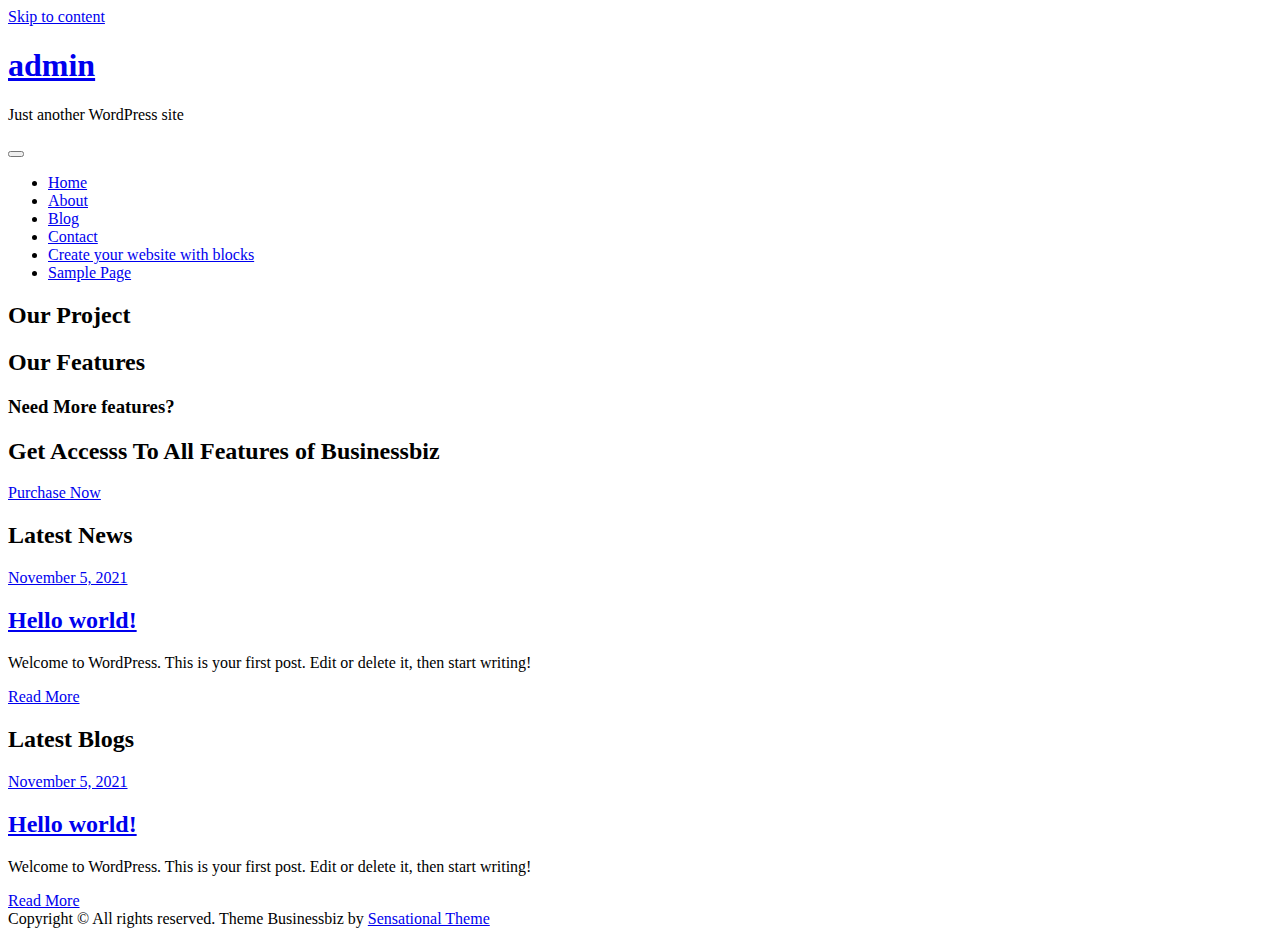
==== commit 943322ad: ":|" ====
--- a/index.html
+++ b/index.html
@@ -4,16 +4,16 @@
 	<meta charset="UTF-8">
 	<meta name="viewport" content="width=device-width, initial-scale=1">
 	<link rel="profile" href="http://gmpg.org/xfn/11">
-	<link rel="pingback" href="/xmlrpc.php">
+	<link rel="pingback" href="http://www.joseph-wireman.github.io/bug-free-journey/xmlrpc.php">
 	
 <title>admin &#8211; Just another WordPress site</title>
 <meta name="robots" content="noindex, nofollow">
 <link rel="dns-prefetch" href="//fonts.googleapis.com">
 <link rel="dns-prefetch" href="//s.w.org">
-<link rel="alternate" type="application/rss+xml" title="admin &raquo; Feed" href="/feed/">
-<link rel="alternate" type="application/rss+xml" title="admin &raquo; Comments Feed" href="/comments/feed/">
+<link rel="alternate" type="application/rss+xml" title="admin &raquo; Feed" href="http://www.joseph-wireman.github.io/bug-free-journey/feed/">
+<link rel="alternate" type="application/rss+xml" title="admin &raquo; Comments Feed" href="http://www.joseph-wireman.github.io/bug-free-journey/comments/feed/">
 		<script type="text/javascript">
-			window._wpemojiSettings = {"baseUrl":"https:\/\/s.w.org\/images\/core\/emoji\/13.1.0\/72x72\/","ext":".png","svgUrl":"https:\/\/s.w.org\/images\/core\/emoji\/13.1.0\/svg\/","svgExt":".svg","source":{"concatemoji":"\/wp-includes\/js\/wp-emoji-release.min.js?ver=5.8.1"}};
+			window._wpemojiSettings = {"baseUrl":"https:\/\/s.w.org\/images\/core\/emoji\/13.1.0\/72x72\/","ext":".png","svgUrl":"https:\/\/s.w.org\/images\/core\/emoji\/13.1.0\/svg\/","svgExt":".svg","source":{"concatemoji":"http:\/\/www.joseph-wireman.github.io\/bug-free-journey\/wp-includes\/js\/wp-emoji-release.min.js?ver=5.8.1"}};
 			!function(e,a,t){var n,r,o,i=a.createElement("canvas"),p=i.getContext&&i.getContext("2d");function s(e,t){var a=String.fromCharCode;p.clearRect(0,0,i.width,i.height),p.fillText(a.apply(this,e),0,0);e=i.toDataURL();return p.clearRect(0,0,i.width,i.height),p.fillText(a.apply(this,t),0,0),e===i.toDataURL()}function c(e){var t=a.createElement("script");t.src=e,t.defer=t.type="text/javascript",a.getElementsByTagName("head")[0].appendChild(t)}for(o=Array("flag","emoji"),t.supports={everything:!0,everythingExceptFlag:!0},r=0;r<o.length;r++)t.supports[o[r]]=function(e){if(!p||!p.fillText)return!1;switch(p.textBaseline="top",p.font="600 32px Arial",e){case"flag":return s([127987,65039,8205,9895,65039],[127987,65039,8203,9895,65039])?!1:!s([55356,56826,55356,56819],[55356,56826,8203,55356,56819])&&!s([55356,57332,56128,56423,56128,56418,56128,56421,56128,56430,56128,56423,56128,56447],[55356,57332,8203,56128,56423,8203,56128,56418,8203,56128,56421,8203,56128,56430,8203,56128,56423,8203,56128,56447]);case"emoji":return!s([10084,65039,8205,55357,56613],[10084,65039,8203,55357,56613])}return!1}(o[r]),t.supports.everything=t.supports.everything&&t.supports[o[r]],"flag"!==o[r]&&(t.supports.everythingExceptFlag=t.supports.everythingExceptFlag&&t.supports[o[r]]);t.supports.everythingExceptFlag=t.supports.everythingExceptFlag&&!t.supports.flag,t.DOMReady=!1,t.readyCallback=function(){t.DOMReady=!0},t.supports.everything||(n=function(){t.readyCallback()},a.addEventListener?(a.addEventListener("DOMContentLoaded",n,!1),e.addEventListener("load",n,!1)):(e.attachEvent("onload",n),a.attachEvent("onreadystatechange",function(){"complete"===a.readyState&&t.readyCallback()})),(n=t.source||{}).concatemoji?c(n.concatemoji):n.wpemoji&&n.twemoji&&(c(n.twemoji),c(n.wpemoji)))}(window,document,window._wpemojiSettings);
 		</script>
 		<style type="text/css">img.wp-smiley,
@@ -28,35 +28,35 @@
 	background: none !important;
 	padding: 0 !important;
 }</style>
-	<link rel="stylesheet" id="wp-block-library-css" href="/wp-includes/css/dist/block-library/style.min.css?ver=5.8.1" type="text/css" media="all">
-<link rel="stylesheet" id="contact-form-7-css" href="/wp-content/plugins/contact-form-7/includes/css/styles.css?ver=5.5.2" type="text/css" media="all">
+	<link rel="stylesheet" id="wp-block-library-css" href="http://www.joseph-wireman.github.io/bug-free-journey/wp-includes/css/dist/block-library/style.min.css?ver=5.8.1" type="text/css" media="all">
+<link rel="stylesheet" id="contact-form-7-css" href="http://www.joseph-wireman.github.io/bug-free-journey/wp-content/plugins/contact-form-7/includes/css/styles.css?ver=5.5.2" type="text/css" media="all">
 <link rel="stylesheet" id="businessbiz-google-fonts-css" href="https://fonts.googleapis.com/css?family=Montserrat%3A300%2C400%2C500%2C600%2C700%7CRaleway%3A300%2C400%2C500%2C600%2C700&#038;subset=latin%2Clatin-ext" type="text/css" media="all">
-<link rel="stylesheet" id="font-awesome-css" href="/wp-content/themes/businessbiz/assets/css/font-awesome.min.css?ver=4.7.0" type="text/css" media="all">
-<link rel="stylesheet" id="slick-theme-css-css" href="/wp-content/themes/businessbiz/assets/css/slick-theme.min.css?ver=v2.2.0" type="text/css" media="all">
-<link rel="stylesheet" id="slick-css-css" href="/wp-content/themes/businessbiz/assets/css/slick.min.css?ver=v1.8.0" type="text/css" media="all">
-<link rel="stylesheet" id="businessbiz-style-css" href="/wp-content/themes/businessbiz/style.css?ver=5.8.1" type="text/css" media="all">
+<link rel="stylesheet" id="font-awesome-css" href="http://www.joseph-wireman.github.io/bug-free-journey/wp-content/themes/businessbiz/assets/css/font-awesome.min.css?ver=4.7.0" type="text/css" media="all">
+<link rel="stylesheet" id="slick-theme-css-css" href="http://www.joseph-wireman.github.io/bug-free-journey/wp-content/themes/businessbiz/assets/css/slick-theme.min.css?ver=v2.2.0" type="text/css" media="all">
+<link rel="stylesheet" id="slick-css-css" href="http://www.joseph-wireman.github.io/bug-free-journey/wp-content/themes/businessbiz/assets/css/slick.min.css?ver=v1.8.0" type="text/css" media="all">
+<link rel="stylesheet" id="businessbiz-style-css" href="http://www.joseph-wireman.github.io/bug-free-journey/wp-content/themes/businessbiz/style.css?ver=5.8.1" type="text/css" media="all">
         <script>
             /* <![CDATA[ */
             var rcewpp = {
-                "ajax_url":"/wp-admin/admin-ajax.php",
+                "ajax_url":"http://www.joseph-wireman.github.io/bug-free-journey/wp-admin/admin-ajax.php",
                 "nonce": "cd4268d131",
-                "home_url": "/",
-                "settings_icon": '/wp-content/plugins/export-wp-page-to-static-html/admin/images/settings.png',
-                "settings_hover_icon": '/wp-content/plugins/export-wp-page-to-static-html/admin/images/settings_hover.png'
+                "home_url": "http://www.joseph-wireman.github.io/bug-free-journey/",
+                "settings_icon": 'http://www.joseph-wireman.github.io/bug-free-journey/wp-content/plugins/export-wp-page-to-static-html/admin/images/settings.png',
+                "settings_hover_icon": 'http://www.joseph-wireman.github.io/bug-free-journey/wp-content/plugins/export-wp-page-to-static-html/admin/images/settings_hover.png'
             };
             /* ]]\> */
         </script>
-        <script type="text/javascript" src="/wp-includes/js/jquery/jquery.min.js?ver=3.6.0" id="jquery-core-js"></script>
-<script type="text/javascript" src="/wp-includes/js/jquery/jquery-migrate.min.js?ver=3.3.2" id="jquery-migrate-js"></script>
-<link rel="https://api.w.org/" href="/wp-json/">
-<link rel="alternate" type="application/json" href="/wp-json/wp/v2/pages/15">
-<link rel="EditURI" type="application/rsd+xml" title="RSD" href="/xmlrpc.php?rsd">
-<link rel="wlwmanifest" type="application/wlwmanifest+xml" href="/wp-includes/wlwmanifest.xml"> 
+        <script type="text/javascript" src="http://www.joseph-wireman.github.io/bug-free-journey/wp-includes/js/jquery/jquery.min.js?ver=3.6.0" id="jquery-core-js"></script>
+<script type="text/javascript" src="http://www.joseph-wireman.github.io/bug-free-journey/wp-includes/js/jquery/jquery-migrate.min.js?ver=3.3.2" id="jquery-migrate-js"></script>
+<link rel="https://api.w.org/" href="http://www.joseph-wireman.github.io/bug-free-journey/wp-json/">
+<link rel="alternate" type="application/json" href="http://www.joseph-wireman.github.io/bug-free-journey/wp-json/wp/v2/pages/15">
+<link rel="EditURI" type="application/rsd+xml" title="RSD" href="http://www.joseph-wireman.github.io/bug-free-journey/xmlrpc.php?rsd">
+<link rel="wlwmanifest" type="application/wlwmanifest+xml" href="http://www.joseph-wireman.github.io/bug-free-journey/wp-includes/wlwmanifest.xml"> 
 <meta name="generator" content="WordPress 5.8.1">
-<link rel="canonical" href="/">
-<link rel="shortlink" href="/">
-<link rel="alternate" type="application/json+oembed" href="/wp-json/oembed/1.0/embed?url=%2F">
-<link rel="alternate" type="text/xml+oembed" href="/wp-json/oembed/1.0/embed?url=%2F&#038;format=xml">
+<link rel="canonical" href="http://www.joseph-wireman.github.io/bug-free-journey/">
+<link rel="shortlink" href="http://www.joseph-wireman.github.io/bug-free-journey/">
+<link rel="alternate" type="application/json+oembed" href="http://www.joseph-wireman.github.io/bug-free-journey/wp-json/oembed/1.0/embed?url=http%3A%2F%2Fwww.joseph-wireman.github.io%2Fbug-free-journey%2F">
+<link rel="alternate" type="text/xml+oembed" href="http://www.joseph-wireman.github.io/bug-free-journey/wp-json/oembed/1.0/embed?url=http%3A%2F%2Fwww.joseph-wireman.github.io%2Fbug-free-journey%2F&#038;format=xml">
 </head>
 
 <body class="home page-template-default page page-id-15 right-sidebar">
@@ -69,7 +69,7 @@
 
             <div id="site-identity">
                 <h1 class="site-title">
-                    <a href="/" rel="home">  admin</a>
+                    <a href="http://www.joseph-wireman.github.io/bug-free-journey/" rel="home">  admin</a>
                 </h1>
 
                                     <p class="site-description">Just another WordPress site</p>
@@ -85,12 +85,12 @@
             </button>
 
             <ul>
-<li><a href="/">Home</a></li>
-<li class="page_item page-item-16"><a href="/about/">About</a></li>
-<li class="page_item page-item-18"><a href="/blog/">Blog</a></li>
-<li class="page_item page-item-17"><a href="/contact/">Contact</a></li>
-<li class="page_item page-item-15 current_page_item"><a href="/" aria-current="page">Create your website with blocks</a></li>
-<li class="page_item page-item-2"><a href="/sample-page/">Sample Page</a></li>
+<li><a href="http://www.joseph-wireman.github.io/bug-free-journey/">Home</a></li>
+<li class="page_item page-item-16"><a href="http://www.joseph-wireman.github.io/bug-free-journey/about/">About</a></li>
+<li class="page_item page-item-18"><a href="http://www.joseph-wireman.github.io/bug-free-journey/blog/">Blog</a></li>
+<li class="page_item page-item-17"><a href="http://www.joseph-wireman.github.io/bug-free-journey/contact/">Contact</a></li>
+<li class="page_item page-item-15 current_page_item"><a href="http://www.joseph-wireman.github.io/bug-free-journey/" aria-current="page">Create your website with blocks</a></li>
+<li class="page_item page-item-2"><a href="http://www.joseph-wireman.github.io/bug-free-journey/sample-page/">Sample Page</a></li>
 </ul>        </nav><!-- #site-navigation -->
     </div>
 <!-- .wrapper -->
@@ -132,7 +132,7 @@
                         </div>
                     </section>
             
-                                        <section id="cta" style="background-image: url('/wp-content/themes/businessbiz/assets/images/default-header.jpg');">
+                                        <section id="cta" style="background-image: url('http://www.joseph-wireman.github.io/bug-free-journey/wp-content/themes/businessbiz/assets/images/default-header.jpg');">
                     <div class="overlay"></div>
                     <div class="wrapper">
                             
@@ -162,12 +162,12 @@
 					      	
 					    	<div class="entry-container">
 						    	<div class="entry-meta">		         
-						            <span class="date"><a href="/2021/11/05/hello-world/" rel="bookmark"><time class="entry-date published updated" datetime="2021-11-05T04:17:10+00:00">November 5, 2021</time></a></span>						        </div>
+						            <span class="date"><a href="http://www.joseph-wireman.github.io/bug-free-journey/2021/11/05/hello-world/" rel="bookmark"><time class="entry-date published updated" datetime="2021-11-05T04:17:10+00:00">November 5, 2021</time></a></span>						        </div>
 <!-- .entry-meta -->
 
 						        <header class="entry-header">
 									<h2 class="entry-title">
-										<a href="/2021/11/05/hello-world/">Hello world!</a>
+										<a href="http://www.joseph-wireman.github.io/bug-free-journey/2021/11/05/hello-world/">Hello world!</a>
 									</h2>
 						        </header>
 
@@ -176,7 +176,7 @@
 						        </div>
 <!-- .entry-content -->
 
-						        						        <a href="/2021/11/05/hello-world/" class="btn">Read More</a>
+						        						        <a href="http://www.joseph-wireman.github.io/bug-free-journey/2021/11/05/hello-world/" class="btn">Read More</a>
 					        </div>
 <!-- .entry-container -->
 					    </div>
@@ -208,12 +208,12 @@
 					      	
 					    	<div class="entry-container">
 						    	<div class="entry-meta">		         
-						            <span class="date"><a href="/2021/11/05/hello-world/" rel="bookmark"><time class="entry-date published updated" datetime="2021-11-05T04:17:10+00:00">November 5, 2021</time></a></span>						        </div>
+						            <span class="date"><a href="http://www.joseph-wireman.github.io/bug-free-journey/2021/11/05/hello-world/" rel="bookmark"><time class="entry-date published updated" datetime="2021-11-05T04:17:10+00:00">November 5, 2021</time></a></span>						        </div>
 <!-- .entry-meta -->
 
 						        <header class="entry-header">
 									<h2 class="entry-title">
-										<a href="/2021/11/05/hello-world/">Hello world!</a>
+										<a href="http://www.joseph-wireman.github.io/bug-free-journey/2021/11/05/hello-world/">Hello world!</a>
 									</h2>
 						        </header>
 
@@ -222,7 +222,7 @@
 						        </div>
 <!-- .entry-content -->
 
-						        						        <a href="/2021/11/05/hello-world/" class="btn">Read More</a>
+						        						        <a href="http://www.joseph-wireman.github.io/bug-free-journey/2021/11/05/hello-world/" class="btn">Read More</a>
 					        </div>
 <!-- .entry-container -->
 					    </div>
@@ -237,20 +237,20 @@
             </div> 
         </div> <!-- site generator ends here -->
         
-    		</footer><script type="text/javascript" src="/wp-includes/js/dist/vendor/regenerator-runtime.min.js?ver=0.13.7" id="regenerator-runtime-js"></script>
-<script type="text/javascript" src="/wp-includes/js/dist/vendor/wp-polyfill.min.js?ver=3.15.0" id="wp-polyfill-js"></script>
+    		</footer><script type="text/javascript" src="http://www.joseph-wireman.github.io/bug-free-journey/wp-includes/js/dist/vendor/regenerator-runtime.min.js?ver=0.13.7" id="regenerator-runtime-js"></script>
+<script type="text/javascript" src="http://www.joseph-wireman.github.io/bug-free-journey/wp-includes/js/dist/vendor/wp-polyfill.min.js?ver=3.15.0" id="wp-polyfill-js"></script>
 <script type="text/javascript" id="contact-form-7-js-extra">
 /* <![CDATA[ */
-var wpcf7 = {"api":{"root":"\/wp-json\/","namespace":"contact-form-7\/v1"}};
+var wpcf7 = {"api":{"root":"http:\/\/www.joseph-wireman.github.io\/bug-free-journey\/wp-json\/","namespace":"contact-form-7\/v1"}};
 /* ]]> */
 </script>
-<script type="text/javascript" src="/wp-content/plugins/contact-form-7/includes/js/index.js?ver=5.5.2" id="contact-form-7-js"></script>
-<script type="text/javascript" src="/wp-content/themes/businessbiz/assets/js/slick.min.js?ver=2017417" id="jquery-slick-js"></script>
-<script type="text/javascript" src="/wp-content/themes/businessbiz/assets/js/jquery.matchHeight.min.js?ver=2017417" id="jquery-match-height-js"></script>
-<script type="text/javascript" src="/wp-content/themes/businessbiz/assets/js/navigation.min.js?ver=20151215" id="businessbiz-navigation-js"></script>
-<script type="text/javascript" src="/wp-content/themes/businessbiz/assets/js/skip-link-focus-fix.min.js?ver=20151215" id="businessbiz-skip-link-focus-fix-js"></script>
-<script type="text/javascript" src="/wp-content/themes/businessbiz/assets/js/custom.min.js?ver=20151215" id="businessbiz-custom-js-js"></script>
-<script type="text/javascript" src="/wp-includes/js/wp-embed.min.js?ver=5.8.1" id="wp-embed-js"></script>
+<script type="text/javascript" src="http://www.joseph-wireman.github.io/bug-free-journey/wp-content/plugins/contact-form-7/includes/js/index.js?ver=5.5.2" id="contact-form-7-js"></script>
+<script type="text/javascript" src="http://www.joseph-wireman.github.io/bug-free-journey/wp-content/themes/businessbiz/assets/js/slick.min.js?ver=2017417" id="jquery-slick-js"></script>
+<script type="text/javascript" src="http://www.joseph-wireman.github.io/bug-free-journey/wp-content/themes/businessbiz/assets/js/jquery.matchHeight.min.js?ver=2017417" id="jquery-match-height-js"></script>
+<script type="text/javascript" src="http://www.joseph-wireman.github.io/bug-free-journey/wp-content/themes/businessbiz/assets/js/navigation.min.js?ver=20151215" id="businessbiz-navigation-js"></script>
+<script type="text/javascript" src="http://www.joseph-wireman.github.io/bug-free-journey/wp-content/themes/businessbiz/assets/js/skip-link-focus-fix.min.js?ver=20151215" id="businessbiz-skip-link-focus-fix-js"></script>
+<script type="text/javascript" src="http://www.joseph-wireman.github.io/bug-free-journey/wp-content/themes/businessbiz/assets/js/custom.min.js?ver=20151215" id="businessbiz-custom-js-js"></script>
+<script type="text/javascript" src="http://www.joseph-wireman.github.io/bug-free-journey/wp-includes/js/wp-embed.min.js?ver=5.8.1" id="wp-embed-js"></script>
 
 </div>
 </body>  
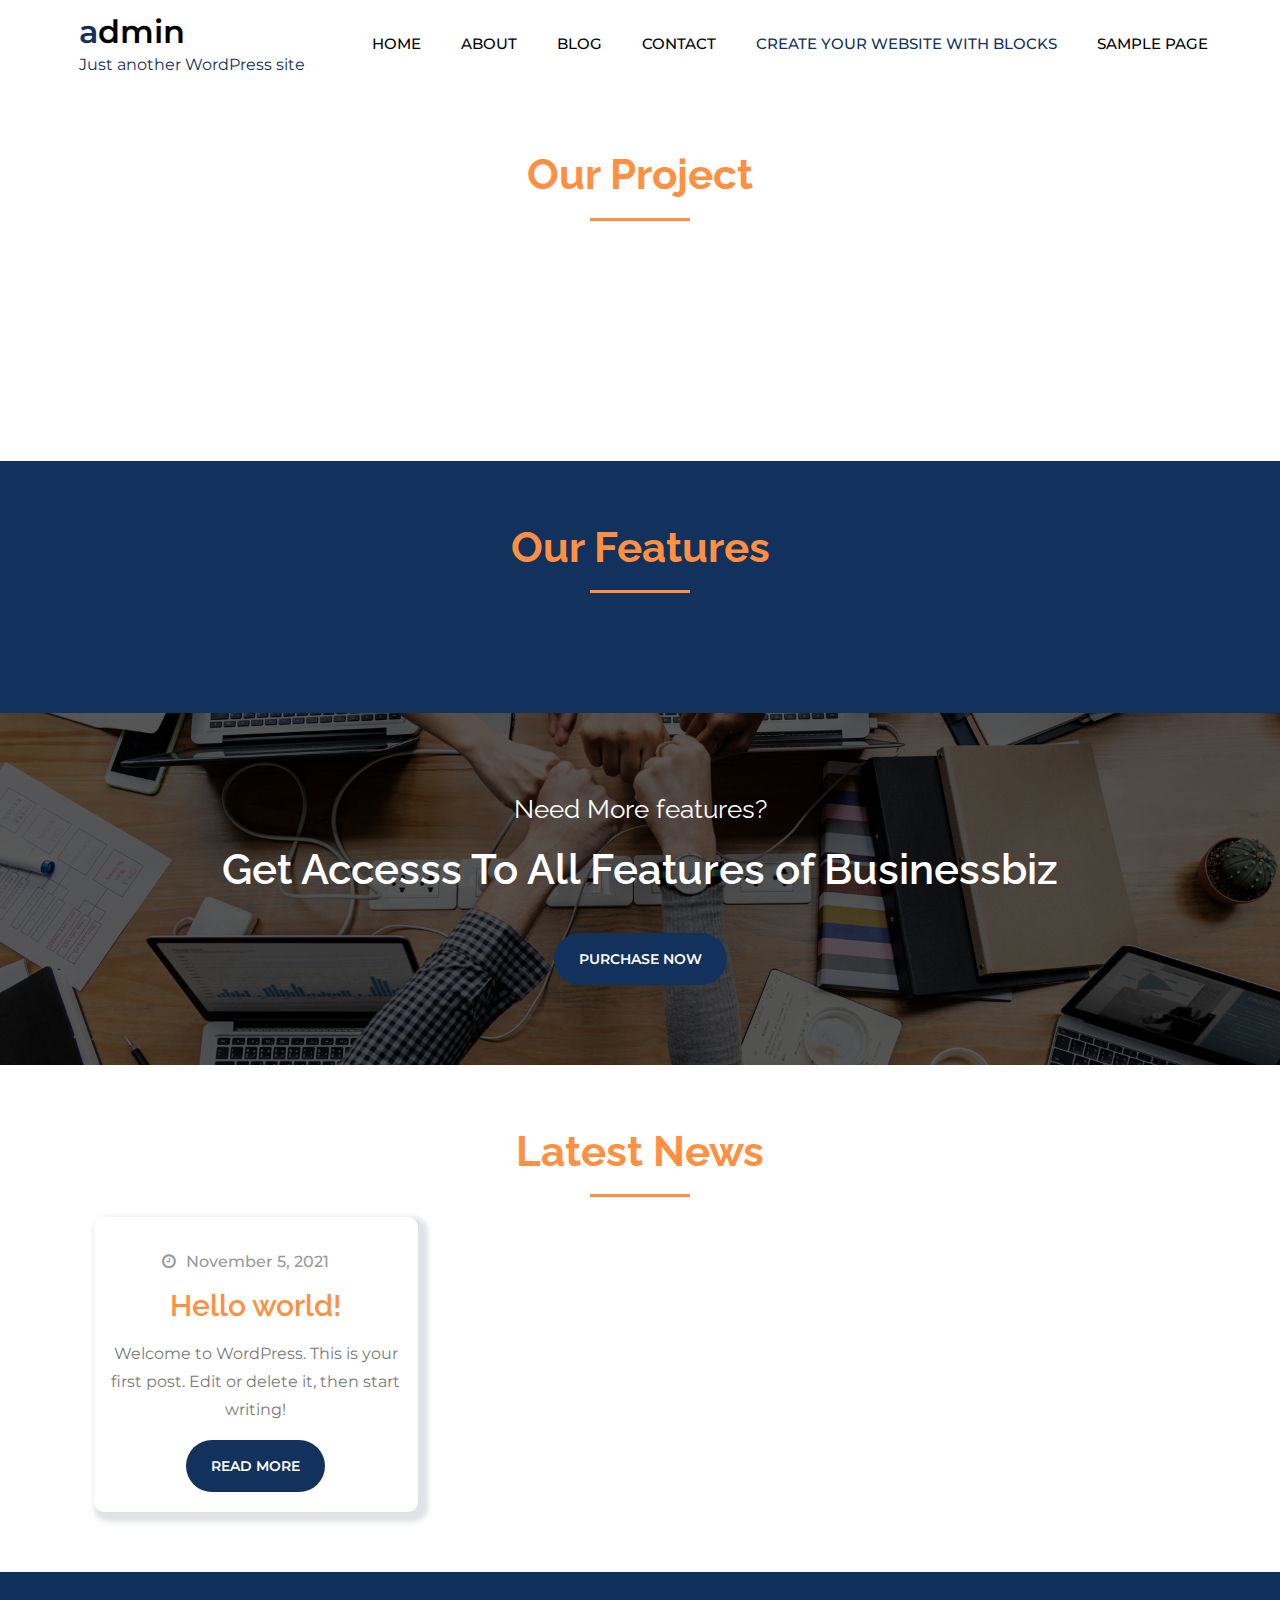
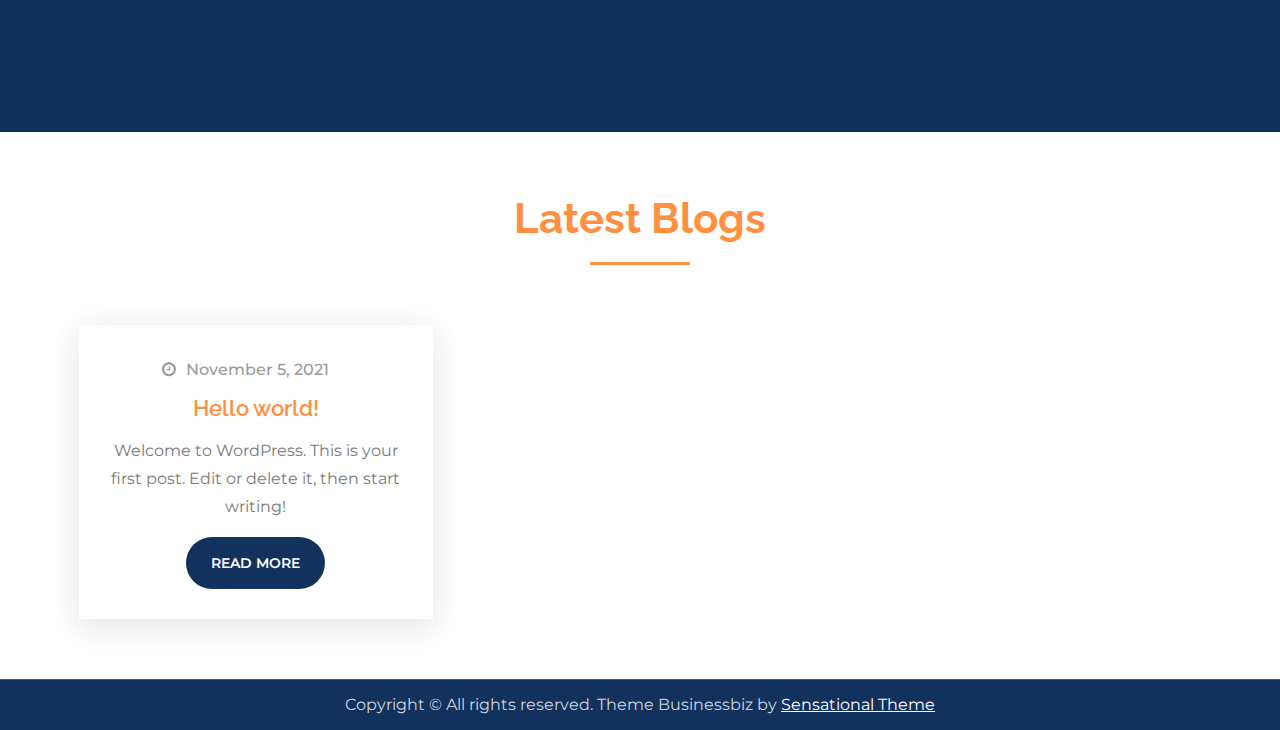
==== commit 9b002e47: ":(" ====
--- a/index.html
+++ b/index.html
@@ -4,16 +4,16 @@
 	<meta charset="UTF-8">
 	<meta name="viewport" content="width=device-width, initial-scale=1">
 	<link rel="profile" href="http://gmpg.org/xfn/11">
-	<link rel="pingback" href="http://www.joseph-wireman.github.io/bug-free-journey/xmlrpc.php">
+	<link rel="pingback" href="https://joseph-wireman.github.io/bug-free-journey/xmlrpc.php">
 	
 <title>admin &#8211; Just another WordPress site</title>
 <meta name="robots" content="noindex, nofollow">
 <link rel="dns-prefetch" href="//fonts.googleapis.com">
 <link rel="dns-prefetch" href="//s.w.org">
-<link rel="alternate" type="application/rss+xml" title="admin &raquo; Feed" href="http://www.joseph-wireman.github.io/bug-free-journey/feed/">
-<link rel="alternate" type="application/rss+xml" title="admin &raquo; Comments Feed" href="http://www.joseph-wireman.github.io/bug-free-journey/comments/feed/">
+<link rel="alternate" type="application/rss+xml" title="admin &raquo; Feed" href="https://joseph-wireman.github.io/bug-free-journey/feed/">
+<link rel="alternate" type="application/rss+xml" title="admin &raquo; Comments Feed" href="https://joseph-wireman.github.io/bug-free-journey/comments/feed/">
 		<script type="text/javascript">
-			window._wpemojiSettings = {"baseUrl":"https:\/\/s.w.org\/images\/core\/emoji\/13.1.0\/72x72\/","ext":".png","svgUrl":"https:\/\/s.w.org\/images\/core\/emoji\/13.1.0\/svg\/","svgExt":".svg","source":{"concatemoji":"http:\/\/www.joseph-wireman.github.io\/bug-free-journey\/wp-includes\/js\/wp-emoji-release.min.js?ver=5.8.1"}};
+			window._wpemojiSettings = {"baseUrl":"https:\/\/s.w.org\/images\/core\/emoji\/13.1.0\/72x72\/","ext":".png","svgUrl":"https:\/\/s.w.org\/images\/core\/emoji\/13.1.0\/svg\/","svgExt":".svg","source":{"concatemoji":"https:\/\/joseph-wireman.github.io\/bug-free-journey\/wp-includes\/js\/wp-emoji-release.min.js?ver=5.8.1"}};
 			!function(e,a,t){var n,r,o,i=a.createElement("canvas"),p=i.getContext&&i.getContext("2d");function s(e,t){var a=String.fromCharCode;p.clearRect(0,0,i.width,i.height),p.fillText(a.apply(this,e),0,0);e=i.toDataURL();return p.clearRect(0,0,i.width,i.height),p.fillText(a.apply(this,t),0,0),e===i.toDataURL()}function c(e){var t=a.createElement("script");t.src=e,t.defer=t.type="text/javascript",a.getElementsByTagName("head")[0].appendChild(t)}for(o=Array("flag","emoji"),t.supports={everything:!0,everythingExceptFlag:!0},r=0;r<o.length;r++)t.supports[o[r]]=function(e){if(!p||!p.fillText)return!1;switch(p.textBaseline="top",p.font="600 32px Arial",e){case"flag":return s([127987,65039,8205,9895,65039],[127987,65039,8203,9895,65039])?!1:!s([55356,56826,55356,56819],[55356,56826,8203,55356,56819])&&!s([55356,57332,56128,56423,56128,56418,56128,56421,56128,56430,56128,56423,56128,56447],[55356,57332,8203,56128,56423,8203,56128,56418,8203,56128,56421,8203,56128,56430,8203,56128,56423,8203,56128,56447]);case"emoji":return!s([10084,65039,8205,55357,56613],[10084,65039,8203,55357,56613])}return!1}(o[r]),t.supports.everything=t.supports.everything&&t.supports[o[r]],"flag"!==o[r]&&(t.supports.everythingExceptFlag=t.supports.everythingExceptFlag&&t.supports[o[r]]);t.supports.everythingExceptFlag=t.supports.everythingExceptFlag&&!t.supports.flag,t.DOMReady=!1,t.readyCallback=function(){t.DOMReady=!0},t.supports.everything||(n=function(){t.readyCallback()},a.addEventListener?(a.addEventListener("DOMContentLoaded",n,!1),e.addEventListener("load",n,!1)):(e.attachEvent("onload",n),a.attachEvent("onreadystatechange",function(){"complete"===a.readyState&&t.readyCallback()})),(n=t.source||{}).concatemoji?c(n.concatemoji):n.wpemoji&&n.twemoji&&(c(n.twemoji),c(n.wpemoji)))}(window,document,window._wpemojiSettings);
 		</script>
 		<style type="text/css">img.wp-smiley,
@@ -28,35 +28,35 @@
 	background: none !important;
 	padding: 0 !important;
 }</style>
-	<link rel="stylesheet" id="wp-block-library-css" href="http://www.joseph-wireman.github.io/bug-free-journey/wp-includes/css/dist/block-library/style.min.css?ver=5.8.1" type="text/css" media="all">
-<link rel="stylesheet" id="contact-form-7-css" href="http://www.joseph-wireman.github.io/bug-free-journey/wp-content/plugins/contact-form-7/includes/css/styles.css?ver=5.5.2" type="text/css" media="all">
+	<link rel="stylesheet" id="wp-block-library-css" href="https://joseph-wireman.github.io/bug-free-journey/wp-includes/css/dist/block-library/style.min.css?ver=5.8.1" type="text/css" media="all">
+<link rel="stylesheet" id="contact-form-7-css" href="https://joseph-wireman.github.io/bug-free-journey/wp-content/plugins/contact-form-7/includes/css/styles.css?ver=5.5.2" type="text/css" media="all">
 <link rel="stylesheet" id="businessbiz-google-fonts-css" href="https://fonts.googleapis.com/css?family=Montserrat%3A300%2C400%2C500%2C600%2C700%7CRaleway%3A300%2C400%2C500%2C600%2C700&#038;subset=latin%2Clatin-ext" type="text/css" media="all">
-<link rel="stylesheet" id="font-awesome-css" href="http://www.joseph-wireman.github.io/bug-free-journey/wp-content/themes/businessbiz/assets/css/font-awesome.min.css?ver=4.7.0" type="text/css" media="all">
-<link rel="stylesheet" id="slick-theme-css-css" href="http://www.joseph-wireman.github.io/bug-free-journey/wp-content/themes/businessbiz/assets/css/slick-theme.min.css?ver=v2.2.0" type="text/css" media="all">
-<link rel="stylesheet" id="slick-css-css" href="http://www.joseph-wireman.github.io/bug-free-journey/wp-content/themes/businessbiz/assets/css/slick.min.css?ver=v1.8.0" type="text/css" media="all">
-<link rel="stylesheet" id="businessbiz-style-css" href="http://www.joseph-wireman.github.io/bug-free-journey/wp-content/themes/businessbiz/style.css?ver=5.8.1" type="text/css" media="all">
+<link rel="stylesheet" id="font-awesome-css" href="https://joseph-wireman.github.io/bug-free-journey/wp-content/themes/businessbiz/assets/css/font-awesome.min.css?ver=4.7.0" type="text/css" media="all">
+<link rel="stylesheet" id="slick-theme-css-css" href="https://joseph-wireman.github.io/bug-free-journey/wp-content/themes/businessbiz/assets/css/slick-theme.min.css?ver=v2.2.0" type="text/css" media="all">
+<link rel="stylesheet" id="slick-css-css" href="https://joseph-wireman.github.io/bug-free-journey/wp-content/themes/businessbiz/assets/css/slick.min.css?ver=v1.8.0" type="text/css" media="all">
+<link rel="stylesheet" id="businessbiz-style-css" href="https://joseph-wireman.github.io/bug-free-journey/wp-content/themes/businessbiz/style.css?ver=5.8.1" type="text/css" media="all">
         <script>
             /* <![CDATA[ */
             var rcewpp = {
-                "ajax_url":"http://www.joseph-wireman.github.io/bug-free-journey/wp-admin/admin-ajax.php",
+                "ajax_url":"https://joseph-wireman.github.io/bug-free-journey/wp-admin/admin-ajax.php",
                 "nonce": "cd4268d131",
-                "home_url": "http://www.joseph-wireman.github.io/bug-free-journey/",
-                "settings_icon": 'http://www.joseph-wireman.github.io/bug-free-journey/wp-content/plugins/export-wp-page-to-static-html/admin/images/settings.png',
-                "settings_hover_icon": 'http://www.joseph-wireman.github.io/bug-free-journey/wp-content/plugins/export-wp-page-to-static-html/admin/images/settings_hover.png'
+                "home_url": "https://joseph-wireman.github.io/bug-free-journey/",
+                "settings_icon": 'https://joseph-wireman.github.io/bug-free-journey/wp-content/plugins/export-wp-page-to-static-html/admin/images/settings.png',
+                "settings_hover_icon": 'https://joseph-wireman.github.io/bug-free-journey/wp-content/plugins/export-wp-page-to-static-html/admin/images/settings_hover.png'
             };
             /* ]]\> */
         </script>
-        <script type="text/javascript" src="http://www.joseph-wireman.github.io/bug-free-journey/wp-includes/js/jquery/jquery.min.js?ver=3.6.0" id="jquery-core-js"></script>
-<script type="text/javascript" src="http://www.joseph-wireman.github.io/bug-free-journey/wp-includes/js/jquery/jquery-migrate.min.js?ver=3.3.2" id="jquery-migrate-js"></script>
-<link rel="https://api.w.org/" href="http://www.joseph-wireman.github.io/bug-free-journey/wp-json/">
-<link rel="alternate" type="application/json" href="http://www.joseph-wireman.github.io/bug-free-journey/wp-json/wp/v2/pages/15">
-<link rel="EditURI" type="application/rsd+xml" title="RSD" href="http://www.joseph-wireman.github.io/bug-free-journey/xmlrpc.php?rsd">
-<link rel="wlwmanifest" type="application/wlwmanifest+xml" href="http://www.joseph-wireman.github.io/bug-free-journey/wp-includes/wlwmanifest.xml"> 
+        <script type="text/javascript" src="https://joseph-wireman.github.io/bug-free-journey/wp-includes/js/jquery/jquery.min.js?ver=3.6.0" id="jquery-core-js"></script>
+<script type="text/javascript" src="https://joseph-wireman.github.io/bug-free-journey/wp-includes/js/jquery/jquery-migrate.min.js?ver=3.3.2" id="jquery-migrate-js"></script>
+<link rel="https://api.w.org/" href="https://joseph-wireman.github.io/bug-free-journey/wp-json/">
+<link rel="alternate" type="application/json" href="https://joseph-wireman.github.io/bug-free-journey/wp-json/wp/v2/pages/15">
+<link rel="EditURI" type="application/rsd+xml" title="RSD" href="https://joseph-wireman.github.io/bug-free-journey/xmlrpc.php?rsd">
+<link rel="wlwmanifest" type="application/wlwmanifest+xml" href="https://joseph-wireman.github.io/bug-free-journey/wp-includes/wlwmanifest.xml"> 
 <meta name="generator" content="WordPress 5.8.1">
-<link rel="canonical" href="http://www.joseph-wireman.github.io/bug-free-journey/">
-<link rel="shortlink" href="http://www.joseph-wireman.github.io/bug-free-journey/">
-<link rel="alternate" type="application/json+oembed" href="http://www.joseph-wireman.github.io/bug-free-journey/wp-json/oembed/1.0/embed?url=http%3A%2F%2Fwww.joseph-wireman.github.io%2Fbug-free-journey%2F">
-<link rel="alternate" type="text/xml+oembed" href="http://www.joseph-wireman.github.io/bug-free-journey/wp-json/oembed/1.0/embed?url=http%3A%2F%2Fwww.joseph-wireman.github.io%2Fbug-free-journey%2F&#038;format=xml">
+<link rel="canonical" href="https://joseph-wireman.github.io/bug-free-journey/">
+<link rel="shortlink" href="https://joseph-wireman.github.io/bug-free-journey/">
+<link rel="alternate" type="application/json+oembed" href="https://joseph-wireman.github.io/bug-free-journey/wp-json/oembed/1.0/embed?url=https%3A%2F%2Fjoseph-wireman.github.io%2Fbug-free-journey%2F">
+<link rel="alternate" type="text/xml+oembed" href="https://joseph-wireman.github.io/bug-free-journey/wp-json/oembed/1.0/embed?url=https%3A%2F%2Fjoseph-wireman.github.io%2Fbug-free-journey%2F&#038;format=xml">
 </head>
 
 <body class="home page-template-default page page-id-15 right-sidebar">
@@ -69,7 +69,7 @@
 
             <div id="site-identity">
                 <h1 class="site-title">
-                    <a href="http://www.joseph-wireman.github.io/bug-free-journey/" rel="home">  admin</a>
+                    <a href="https://joseph-wireman.github.io/bug-free-journey/" rel="home">  admin</a>
                 </h1>
 
                                     <p class="site-description">Just another WordPress site</p>
@@ -85,12 +85,12 @@
             </button>
 
             <ul>
-<li><a href="http://www.joseph-wireman.github.io/bug-free-journey/">Home</a></li>
-<li class="page_item page-item-16"><a href="http://www.joseph-wireman.github.io/bug-free-journey/about/">About</a></li>
-<li class="page_item page-item-18"><a href="http://www.joseph-wireman.github.io/bug-free-journey/blog/">Blog</a></li>
-<li class="page_item page-item-17"><a href="http://www.joseph-wireman.github.io/bug-free-journey/contact/">Contact</a></li>
-<li class="page_item page-item-15 current_page_item"><a href="http://www.joseph-wireman.github.io/bug-free-journey/" aria-current="page">Create your website with blocks</a></li>
-<li class="page_item page-item-2"><a href="http://www.joseph-wireman.github.io/bug-free-journey/sample-page/">Sample Page</a></li>
+<li><a href="https://joseph-wireman.github.io/bug-free-journey/">Home</a></li>
+<li class="page_item page-item-16"><a href="https://joseph-wireman.github.io/bug-free-journey/about/">About</a></li>
+<li class="page_item page-item-18"><a href="https://joseph-wireman.github.io/bug-free-journey/blog/">Blog</a></li>
+<li class="page_item page-item-17"><a href="https://joseph-wireman.github.io/bug-free-journey/contact/">Contact</a></li>
+<li class="page_item page-item-15 current_page_item"><a href="https://joseph-wireman.github.io/bug-free-journey/" aria-current="page">Create your website with blocks</a></li>
+<li class="page_item page-item-2"><a href="https://joseph-wireman.github.io/bug-free-journey/sample-page/">Sample Page</a></li>
 </ul>        </nav><!-- #site-navigation -->
     </div>
 <!-- .wrapper -->
@@ -132,7 +132,7 @@
                         </div>
                     </section>
             
-                                        <section id="cta" style="background-image: url('http://www.joseph-wireman.github.io/bug-free-journey/wp-content/themes/businessbiz/assets/images/default-header.jpg');">
+                                        <section id="cta" style="background-image: url('https://joseph-wireman.github.io/bug-free-journey/wp-content/themes/businessbiz/assets/images/default-header.jpg');">
                     <div class="overlay"></div>
                     <div class="wrapper">
                             
@@ -162,12 +162,12 @@
 					      	
 					    	<div class="entry-container">
 						    	<div class="entry-meta">		         
-						            <span class="date"><a href="http://www.joseph-wireman.github.io/bug-free-journey/2021/11/05/hello-world/" rel="bookmark"><time class="entry-date published updated" datetime="2021-11-05T04:17:10+00:00">November 5, 2021</time></a></span>						        </div>
+						            <span class="date"><a href="https://joseph-wireman.github.io/bug-free-journey/2021/11/05/hello-world/" rel="bookmark"><time class="entry-date published updated" datetime="2021-11-05T04:17:10+00:00">November 5, 2021</time></a></span>						        </div>
 <!-- .entry-meta -->
 
 						        <header class="entry-header">
 									<h2 class="entry-title">
-										<a href="http://www.joseph-wireman.github.io/bug-free-journey/2021/11/05/hello-world/">Hello world!</a>
+										<a href="https://joseph-wireman.github.io/bug-free-journey/2021/11/05/hello-world/">Hello world!</a>
 									</h2>
 						        </header>
 
@@ -176,7 +176,7 @@
 						        </div>
 <!-- .entry-content -->
 
-						        						        <a href="http://www.joseph-wireman.github.io/bug-free-journey/2021/11/05/hello-world/" class="btn">Read More</a>
+						        						        <a href="https://joseph-wireman.github.io/bug-free-journey/2021/11/05/hello-world/" class="btn">Read More</a>
 					        </div>
 <!-- .entry-container -->
 					    </div>
@@ -208,12 +208,12 @@
 					      	
 					    	<div class="entry-container">
 						    	<div class="entry-meta">		         
-						            <span class="date"><a href="http://www.joseph-wireman.github.io/bug-free-journey/2021/11/05/hello-world/" rel="bookmark"><time class="entry-date published updated" datetime="2021-11-05T04:17:10+00:00">November 5, 2021</time></a></span>						        </div>
+						            <span class="date"><a href="https://joseph-wireman.github.io/bug-free-journey/2021/11/05/hello-world/" rel="bookmark"><time class="entry-date published updated" datetime="2021-11-05T04:17:10+00:00">November 5, 2021</time></a></span>						        </div>
 <!-- .entry-meta -->
 
 						        <header class="entry-header">
 									<h2 class="entry-title">
-										<a href="http://www.joseph-wireman.github.io/bug-free-journey/2021/11/05/hello-world/">Hello world!</a>
+										<a href="https://joseph-wireman.github.io/bug-free-journey/2021/11/05/hello-world/">Hello world!</a>
 									</h2>
 						        </header>
 
@@ -222,7 +222,7 @@
 						        </div>
 <!-- .entry-content -->
 
-						        						        <a href="http://www.joseph-wireman.github.io/bug-free-journey/2021/11/05/hello-world/" class="btn">Read More</a>
+						        						        <a href="https://joseph-wireman.github.io/bug-free-journey/2021/11/05/hello-world/" class="btn">Read More</a>
 					        </div>
 <!-- .entry-container -->
 					    </div>
@@ -237,20 +237,20 @@
             </div> 
         </div> <!-- site generator ends here -->
         
-    		</footer><script type="text/javascript" src="http://www.joseph-wireman.github.io/bug-free-journey/wp-includes/js/dist/vendor/regenerator-runtime.min.js?ver=0.13.7" id="regenerator-runtime-js"></script>
-<script type="text/javascript" src="http://www.joseph-wireman.github.io/bug-free-journey/wp-includes/js/dist/vendor/wp-polyfill.min.js?ver=3.15.0" id="wp-polyfill-js"></script>
+    		</footer><script type="text/javascript" src="https://joseph-wireman.github.io/bug-free-journey/wp-includes/js/dist/vendor/regenerator-runtime.min.js?ver=0.13.7" id="regenerator-runtime-js"></script>
+<script type="text/javascript" src="https://joseph-wireman.github.io/bug-free-journey/wp-includes/js/dist/vendor/wp-polyfill.min.js?ver=3.15.0" id="wp-polyfill-js"></script>
 <script type="text/javascript" id="contact-form-7-js-extra">
 /* <![CDATA[ */
-var wpcf7 = {"api":{"root":"http:\/\/www.joseph-wireman.github.io\/bug-free-journey\/wp-json\/","namespace":"contact-form-7\/v1"}};
+var wpcf7 = {"api":{"root":"https:\/\/joseph-wireman.github.io\/bug-free-journey\/wp-json\/","namespace":"contact-form-7\/v1"}};
 /* ]]> */
 </script>
-<script type="text/javascript" src="http://www.joseph-wireman.github.io/bug-free-journey/wp-content/plugins/contact-form-7/includes/js/index.js?ver=5.5.2" id="contact-form-7-js"></script>
-<script type="text/javascript" src="http://www.joseph-wireman.github.io/bug-free-journey/wp-content/themes/businessbiz/assets/js/slick.min.js?ver=2017417" id="jquery-slick-js"></script>
-<script type="text/javascript" src="http://www.joseph-wireman.github.io/bug-free-journey/wp-content/themes/businessbiz/assets/js/jquery.matchHeight.min.js?ver=2017417" id="jquery-match-height-js"></script>
-<script type="text/javascript" src="http://www.joseph-wireman.github.io/bug-free-journey/wp-content/themes/businessbiz/assets/js/navigation.min.js?ver=20151215" id="businessbiz-navigation-js"></script>
-<script type="text/javascript" src="http://www.joseph-wireman.github.io/bug-free-journey/wp-content/themes/businessbiz/assets/js/skip-link-focus-fix.min.js?ver=20151215" id="businessbiz-skip-link-focus-fix-js"></script>
-<script type="text/javascript" src="http://www.joseph-wireman.github.io/bug-free-journey/wp-content/themes/businessbiz/assets/js/custom.min.js?ver=20151215" id="businessbiz-custom-js-js"></script>
-<script type="text/javascript" src="http://www.joseph-wireman.github.io/bug-free-journey/wp-includes/js/wp-embed.min.js?ver=5.8.1" id="wp-embed-js"></script>
+<script type="text/javascript" src="https://joseph-wireman.github.io/bug-free-journey/wp-content/plugins/contact-form-7/includes/js/index.js?ver=5.5.2" id="contact-form-7-js"></script>
+<script type="text/javascript" src="https://joseph-wireman.github.io/bug-free-journey/wp-content/themes/businessbiz/assets/js/slick.min.js?ver=2017417" id="jquery-slick-js"></script>
+<script type="text/javascript" src="https://joseph-wireman.github.io/bug-free-journey/wp-content/themes/businessbiz/assets/js/jquery.matchHeight.min.js?ver=2017417" id="jquery-match-height-js"></script>
+<script type="text/javascript" src="https://joseph-wireman.github.io/bug-free-journey/wp-content/themes/businessbiz/assets/js/navigation.min.js?ver=20151215" id="businessbiz-navigation-js"></script>
+<script type="text/javascript" src="https://joseph-wireman.github.io/bug-free-journey/wp-content/themes/businessbiz/assets/js/skip-link-focus-fix.min.js?ver=20151215" id="businessbiz-skip-link-focus-fix-js"></script>
+<script type="text/javascript" src="https://joseph-wireman.github.io/bug-free-journey/wp-content/themes/businessbiz/assets/js/custom.min.js?ver=20151215" id="businessbiz-custom-js-js"></script>
+<script type="text/javascript" src="https://joseph-wireman.github.io/bug-free-journey/wp-includes/js/wp-embed.min.js?ver=5.8.1" id="wp-embed-js"></script>
 
 </div>
 </body>  
